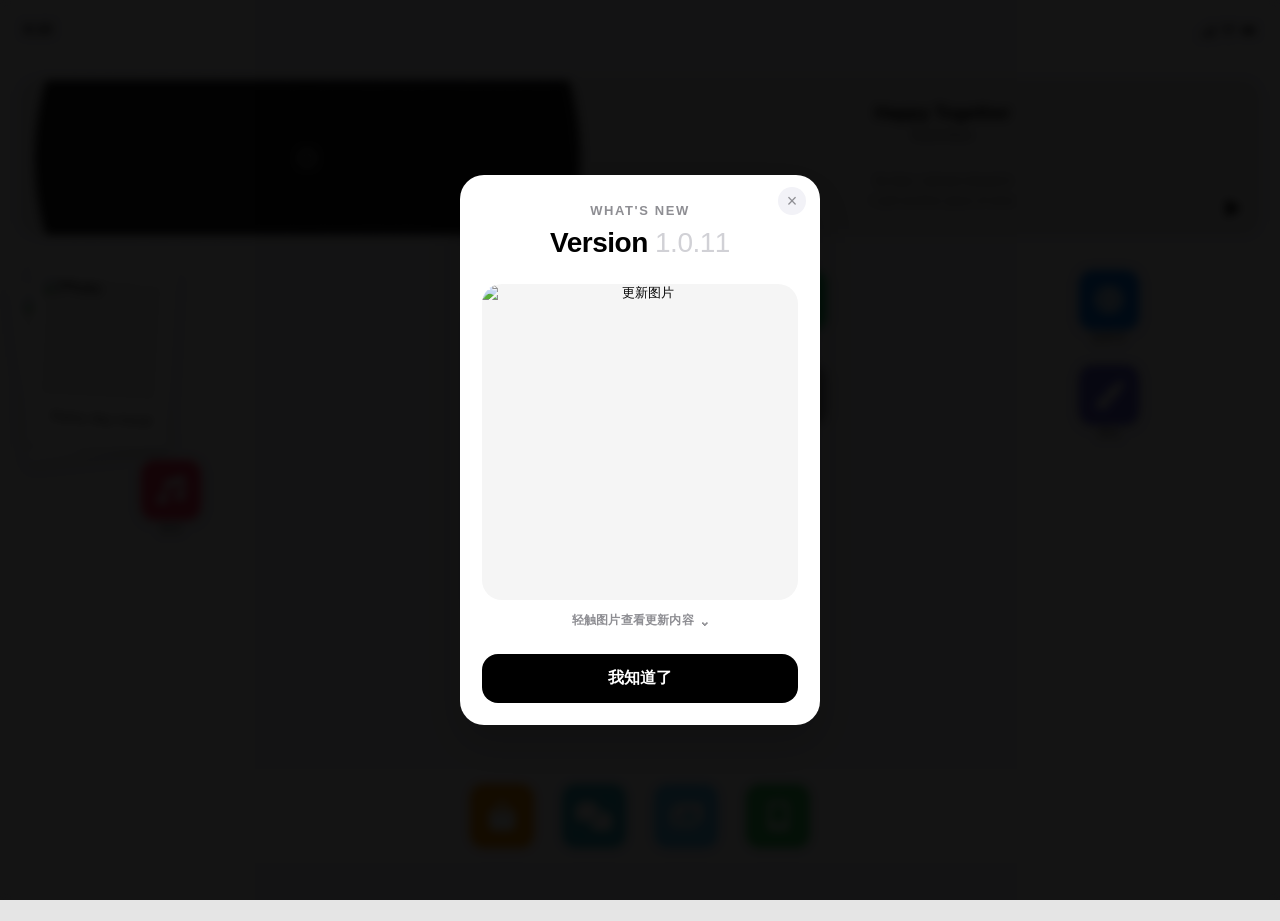
==== index.html @ 0f2ec602 "Add files via upload" ====
﻿<!DOCTYPE html>
<html lang="zh-CN">
<head>
    <title>iPhone Simulator</title>
    
    <!-- 基本配置 -->
    <meta name="theme-color" content="#000000">
    
    <!-- iOS全屏配置 -->
    <meta name="apple-mobile-web-app-capable" content="yes">
    <meta name="apple-mobile-web-app-status-bar-style" content="black-translucent">
    <meta name="apple-mobile-web-app-title" content="iPhone Simulator">
    
    <!-- 优化视口配置 -->
    <meta name="viewport" content="width=device-width, initial-scale=1.0, maximum-scale=1.0, user-scalable=no, viewport-fit=cover">
    
    <!-- 图标配置 -->
    <link rel="apple-touch-icon" href="https://i.postimg.cc/7YzrzNvw/IMG-4423.jpg">
    <link rel="apple-touch-icon" sizes="152x152" href="https://i.postimg.cc/7YzrzNvw/IMG-4423.jpg">
    <link rel="apple-touch-icon" sizes="180x180" href="https://i.postimg.cc/7YzrzNvw/IMG-4423.jpg">
    
    <!-- 对于iOS 15+，添加主题颜色适配 -->
    <meta name="theme-color" content="#000000" media="(prefers-color-scheme: light)">
    <meta name="theme-color" content="#000000" media="(prefers-color-scheme: dark)">
    
    <!-- Web App Manifest -->
    <link rel="manifest" href="manifest.json">
    
    <link rel="stylesheet" href="https://cdnjs.cloudflare.com/ajax/libs/font-awesome/6.4.0/css/all.min.css">
    <link rel="stylesheet" href="https://fonts.googleapis.com/css2?family=Inter:wght@400;500;600;700&family=Outfit:wght@500;600;700;800&display=swap">
    <link rel="stylesheet" href="https://fonts.googleapis.com/css2?family=JetBrains+Mono:wght@600;700&display=swap">
    <link rel="stylesheet" href="https://fonts.googleapis.com/css2?family=Space+Mono:wght@400;700&family=Libre+Barcode+39&display=swap">
    <link rel="stylesheet" href="https://fonts.googleapis.com/css2?family=Cormorant+Garamond:wght@400;600&display=swap">
    <link rel="stylesheet" href="https://fonts.googleapis.com/css2?family=Inter:wght@300;400;500;600&family=Playfair+Display:ital,wght@0,400;0,600;1,400&display=swap">
    <link rel="stylesheet" href="css/style.css">
    <link rel="stylesheet" href="css/whisper_challenge_palette.css">
    <link rel="stylesheet" href="css/chat_tail_style.css">
    <link rel="stylesheet" href="css/image_refresh.css">
    <link rel="stylesheet" href="css/forum_style.css">
    <link rel="stylesheet" href="css/lookus_style.css">
    <link rel="stylesheet" href="css/shopping_new.css">
    <link rel="stylesheet" href="css/settings_v3.css">
    <link rel="stylesheet" href="css/beautify_center.css">
    <!-- 替换为国内更稳定的静态链接，避免 Live Server 自动刷新时因 jsdelivr 被墙而报错 -->
    <link rel="stylesheet" href="https://unpkg.com/@phosphor-icons/web@2.1.2/src/regular/style.css">
    <link rel="stylesheet" href="https://unpkg.com/@phosphor-icons/web@2.1.2/src/fill/style.css">
    <link rel="stylesheet" href="https://unpkg.com/@phosphor-icons/web@2.1.2/src/bold/style.css">
    <link rel="stylesheet" href="css/remixicon.css">
    <link rel="stylesheet" href="https://cdn.jsdelivr.net/npm/remixicon@3.5.0/fonts/remixicon.css">
    <link rel="stylesheet" href="css/album.css">
    <link rel="stylesheet" href="css/chat_ui_v1_overrides.css">
    <link rel="stylesheet" href="css/studio_chat.css">
    <link rel="stylesheet" href="css/fire_buddy.css?v=20260324b1">
    <link rel="stylesheet" href="css/screen_share.css">
    <link rel="stylesheet" href="css/calendar_app.css">
    <link rel="stylesheet" href="css/garden_app.css?v=20">
    <link rel="stylesheet" href="css/chat_settings_editorial.css">
    <link rel="stylesheet" href="css/chat_oracle_quick_replies.css">
    <link rel="stylesheet" href="css/preset_app.css">
    <link rel="stylesheet" href="css/messages_app.css">
    <link rel="stylesheet" href="css/phone_delivery_app.css">
    <link rel="stylesheet" href="css/chat_ootd.css">
    <link rel="stylesheet" href="css/mcp_app.css?v=20260721b">
</head>
<body>
    <div class="screen-container" id="screen-container">
        <!-- 屏幕共享层 -->
        <div id="screen-share-overlay" class="hidden">
            <div class="screen-share-indicator">
                <i class="fas fa-desktop"></i> 正在共享屏幕给 TA
            </div>
            <button id="exit-screen-share-btn" class="screen-share-exit-btn">退出共享</button>
            <div id="ai-cursor"></div>
            
            <div id="floating-chat-window">
                <div class="fc-header">
                    <div class="fc-title"><i class="fas fa-comment-dots"></i> <span id="fc-title-text">聊天</span></div>
                    <div class="fc-controls">
                        <button id="fc-minimize-btn" class="fc-btn"><i class="fas fa-window-minimize"></i></button>
                    </div>
                </div>
                <div id="fc-body" class="fc-body"></div>
                <div class="fc-input-area">
                    <input type="text" id="fc-input" class="fc-input" placeholder="按回车发送消息...">
                    <button id="fc-send-btn" class="fc-send-btn" title="生成回复"><i class="fas fa-arrow-up"></i></button>
                </div>
            </div>
        </div>

        <!-- 消息通知横幅 -->
        <div id="chat-notification" class="chat-notification-banner hidden" onclick="window.handleNotificationClick()">
            <div class="chat-notification-content">
                <img id="chat-notification-avatar" src="" class="chat-notification-avatar">
                <div class="chat-notification-info">
                    <div id="chat-notification-title" class="chat-notification-title"></div>
                    <div id="chat-notification-message" class="chat-notification-message"></div>
                </div>
            </div>
            <div class="chat-notification-handle"></div>
        </div>

        <!-- LookUS 状态通知弹窗 -->
        <div id="lookus-notification" class="lookus-notification-banner hidden" onclick="window.handleLookusNotificationClick()">
            <div class="lookus-notification-content">
                <div class="lookus-notification-icon">
                    <i id="lookus-notification-icon" class="fas fa-bell" style="font-size: 20px;"></i>
                </div>
                <div class="lookus-notification-info">
                    <div class="lookus-notification-header">
                        <span class="lookus-notification-app">LookUs</span>
                        <span class="lookus-notification-time" id="lookus-notification-time">现在</span>
                    </div>
                    <div class="lookus-notification-title" id="lookus-notification-title">状态更新</div>
                    <div class="lookus-notification-message" id="lookus-notification-message">对方状态已更新</div>
                </div>
            </div>
            <div class="lookus-notification-handle"></div>
        </div>

        <!-- 总结通知横幅 -->
        <div id="summary-notification" class="notification-banner hidden">
            <i class="fas fa-spinner fa-spin"></i>
            <span id="summary-notification-text">正在总结...</span>
        </div>

        <!-- 心声气泡 (移到此处以确保层级高于总结通知) -->
        <div id="thought-bubble" class="thought-bubble hidden">
            <div class="thought-content" id="thought-content-text"></div>
        </div>

        <!-- 状态栏模拟 -->
        <div class="status-bar">
            <div class="time">9:41</div>
            <div class="status-icons">
                <i class="fas fa-signal"></i>
                <i class="fas fa-wifi"></i>
                <i class="fas fa-battery-full"></i>
            </div>
        </div>

       

        <!-- 主要内容区域 -->
        <div class="main-content" id="main-content" style="display: block; padding: 0; overflow: hidden; position: relative;">
            <div id="pages-container" class="pages-container">
                <div id="pages-wrapper" class="pages-wrapper">
                    <!-- JS 将在这里动态生成 page 和 grid -->
                </div>
            </div>
            <div id="page-indicators" class="page-indicators"></div>

    <!-- 编辑工具栏等... -->
    <div id="edit-mode-toolbar" class="hidden">
        <button id="add-widget-btn" class="ios-btn-small" style="background:#007AFF;">+</button>
        <button id="save-layout-btn" class="ios-btn-small" style="background:#34C759;">保存</button>

        <button id="exit-edit-btn" class="ios-btn-small">退出</button>
    </div>
    <input type="file" id="widget-file-input" accept=".json" class="file-input-hidden">
</div>

<!-- 2. 【关键步骤】组件仓库：把你原来的复杂 HTML 代码原封不动移到这里 -->
<div id="widget-repository">
    
    <!-- === 音乐小组件 (从原来的 .top-section 剪切过来) === -->
    <div class="music-widget" id="music-widget">
        <div class="vinyl-wrapper">
            <div class="vinyl-disk" id="vinyl-disk">
                <div class="vinyl-cover" id="vinyl-cover" style="background-image: url('https://api.dicebear.com/7.x/avataaars/svg?seed=Felix');"></div>
            </div>
        </div>
        <div class="music-info">
            <div class="song-title" id="song-title">Happy Together</div>
            <div class="artist-name" id="artist-name">Maximillian</div>
            <div class="lyrics-display" id="lyrics-display">
                So fast, I almost missed it<br>
                I spill another glass of wine
            </div>
            <div class="music-controls-mini">
                <i class="fas fa-play" id="play-icon"></i>
            </div>
        </div>
    </div>

    <!-- === 拍立得小组件 (从原来的 .left-area 剪切过来) === -->
    <div class="polaroid-widget" id="polaroid-widget">
        <!-- 底部拍立得 -->
        <div class="polaroid-card bottom-card">
            <div class="polaroid-img-container">
                <img src="https://placehold.co/300x300/eee/999?text=Photo" id="polaroid-img-2" alt="Photo">
            </div>
            <div class="polaroid-text" id="polaroid-text-2">美好回忆</div>
        </div>
        <!-- 顶部拍立得 -->
        <div class="polaroid-card top-card">
            <div class="polaroid-img-container">
                <img src="https://placehold.co/300x300/eee/999?text=Photo" id="polaroid-img-1" alt="Photo">
            </div>
            <div class="polaroid-text" id="polaroid-text-1">讨厌坏天气</div>
            <div class="tape-strip"></div>
        </div>
        <!-- 隐藏的文件输入框 -->
        <input type="file" id="polaroid-input-1" accept="image/*" class="file-input-hidden">
        <input type="file" id="polaroid-input-2" accept="image/*" class="file-input-hidden">
    </div>

</div>

<!-- 小组件库弹窗 -->
<div id="widget-library-modal" class="widget-library-modal">
    <div class="library-header">
        <h3 style="margin:0;">小组件库</h3>
        <button id="close-library-btn" class="ios-btn-small" style="background: #e5e5ea; color: #000;">关闭</button>
    </div>
    
    <div class="library-body">
        
        <!-- 工具栏：导入按钮 -->
        <div style="margin-bottom: 20px;">
             <button id="import-json-btn" class="ios-btn-block" style="background-color: #007AFF;">
                <i class="fas fa-file-import"></i> 导入 JSON 组件包
             </button>
        </div>

        <!-- 1. 系统组件 -->
        <div>
            <div class="library-section-title">系统组件</div>
            <div class="library-scroll-row" id="lib-system-row">
                <!-- JS 会自动在这里生成音乐和拍立得的选项 -->
            </div>
        </div>

        <!-- 2. 已导入的组件 -->
        <div style="margin-top: 20px;">
            <div class="library-section-title">已导入</div>
            <div class="library-scroll-row" id="lib-custom-row">
                <div style="color: #888; font-size: 14px; padding: 20px;">暂无导入的组件</div>
            </div>
        </div>

    </div>
</div>
            <!-- 1. 新的网格容器 (和上次一样) -->

            <!-- 左侧拍立得小组件 -->
           

        <!-- 底部Dock栏 -->
        <div class="dock-bar">
            <div class="dock-container">
                <div class="app-item dock-item" data-app-id="shopping-app">
                    <div class="app-icon icon-shopping">
                        <i class="fas fa-shopping-bag"></i>
                    </div>
                    <span class="app-label">购物</span>
                </div>
                <div class="app-item dock-item" data-app-id="forum-app">
                    <div class="app-icon icon-forum">
                        <i class="fas fa-comments"></i>
                    </div>
                    <span class="app-label">论坛</span>
                </div>
                <div class="app-item dock-item" data-app-id="album-app">
                    <div class="app-icon icon-album">
                        <i class="fas fa-images"></i>
                    </div>
                    <span class="app-label">相册</span>
                </div>
                <div class="app-item dock-item" data-app-id="phone-app">
                    <div class="app-icon icon-phone">
                        <i class="fas fa-mobile-alt"></i>
                    </div>
                    <span class="app-label">查手机</span>
                </div>
            </div>
        </div>
        
        <!-- 底部Home Indicator -->
        <div class="home-indicator"></div>

        <!-- 设置全屏App -->
        <div id="settings-app" class="app-screen hidden">
<div class="app-header">
        <div class="header-title" onclick="document.getElementById('settings-app').classList.add('hidden')">Settings</div>
        
        <div class="nav-scroller">
            <div class="nav-pill active" onclick="switchTab('ai')">
                <i class="fas fa-brain"></i> AI Models
            </div>
            <div class="nav-pill" onclick="switchTab('voice')">
                <i class="fas fa-microphone"></i> Voice
            </div>
            <div class="nav-pill" onclick="switchTab('creative')">
                <i class="fas fa-palette"></i> Creative
            </div>
            <div class="nav-pill" onclick="switchTab('location')">
                <i class="fas fa-map-marker-alt"></i> Location
            </div>
            <div class="nav-pill" onclick="switchTab('system')">
                <i class="fas fa-cog"></i> System
            </div>
        </div>
    </div>

    <div class="content-area">
        
        <!-- AI SECTION -->
        <div id="tab-ai" class="section-view active">
            <div class="section-hero">
                <div class="hero-icon"><i class="fas fa-brain"></i></div>
                <div class="hero-text">
                    <h2>智能核心</h2>
                    <p>管理 LLM 连接与参数</p>
                </div>
            </div>

            <div class="option-group">
                <!-- Main API -->
                <div class="option-card">
                    <div class="option-header">
                        <span class="option-label">主 API</span>
                        <div class="option-action">
                            <select id="ai-preset-select" style="background:transparent; border:none; font-weight:600; text-align:right;">
                                <option>默认预设</option>
                            </select>
                            <div class="preset-actions">
                                <button class="btn-icon-small" id="save-ai-preset"><i class="fas fa-save"></i></button>
                                <button class="btn-icon-small danger" id="delete-ai-preset"><i class="fas fa-trash"></i></button>
                            </div>
                        </div>
                    </div>
                    <div class="input-wrapper">
                        <i class="fas fa-link" style="color:#ccc; margin-right:10px;"></i>
                        <input type="text" id="ai-api-url" placeholder="API Address">
                    </div>
                    <div class="input-wrapper">
                        <i class="fas fa-key" style="color:#ccc; margin-right:10px;"></i>
                        <input type="password" id="ai-api-key" placeholder="API Key">
                    </div>

                    <div class="option-header" style="margin-top: 15px;">
                        <span class="option-label" style="font-size: 14px;">Model</span>
                        <button class="btn-text" id="fetch-models">Fetch</button>
                    </div>
                    <div class="input-wrapper">
                        <select id="ai-model-select">
                            <option value="">Select Model...</option>
                        </select>
                    </div>
                    
                    <div class="slider-container">
                        <div class="slider-header">
                            <span>Temperature</span>
                            <span id="ai-temp-value">0.7</span>
                        </div>
                        <input type="range" id="ai-temperature" min="0" max="2" step="0.1" value="0.7">
                    </div>
                </div>

                <!-- Secondary API -->
                <div class="option-card">
                    <div class="option-header">
                        <span class="option-label">副 API</span>
                        <div class="option-action">
                            <select id="ai-preset-select-2" style="background:transparent; border:none; font-weight:600; text-align:right;">
                                <option>默认预设</option>
                            </select>
                            <div class="preset-actions">
                                <button class="btn-icon-small" id="save-ai-preset-2"><i class="fas fa-save"></i></button>
                                <button class="btn-icon-small danger" id="delete-ai-preset-2"><i class="fas fa-trash"></i></button>
                            </div>
                        </div>
                    </div>
                    <div class="input-wrapper">
                        <input type="text" id="ai-api-url-2" placeholder="Secondary API Address">
                    </div>
                    <div class="input-wrapper">
                        <input type="password" id="ai-api-key-2" placeholder="Secondary API Key">
                    </div>
                    <div class="option-header" style="margin-top: 15px;">
                        <span class="option-label" style="font-size: 14px;">Model</span>
                        <button class="btn-text" id="fetch-models-2">Fetch</button>
                    </div>
                    <div class="input-wrapper">
                        <select id="ai-model-select-2">
                            <option value="">Select Model...</option>
                        </select>
                    </div>
                    <div class="slider-container">
                        <div class="slider-header">
                            <span>Temperature</span>
                            <span id="ai-temp-value-2">0.7</span>
                        </div>
                        <input type="range" id="ai-temperature-2" min="0" max="2" step="0.1" value="0.7">
                    </div>
                </div>
            </div>
        </div>

        <!-- VOICE SECTION -->
        <div id="tab-voice" class="section-view">
            <div class="section-hero">
                <div class="hero-icon"><i class="fas fa-wave-square"></i></div>
                <div class="hero-text">
                    <h2>语音交互</h2>
                    <p>Whisper 听觉 & Minimax 发声</p>
                </div>
            </div>

            <div class="option-group">
                <div class="option-card">
                    <div class="option-header">
                        <span class="option-label">Whisper STT</span>
                        <label>
                            <input type="checkbox" class="toggle-input" checked>
                            <div class="toggle-switch"></div>
                        </label>
                    </div>
                    <div class="input-wrapper">
                        <select id="whisper-connection-mode">
                            <option value="siliconflow">硅基流动</option>
                            <option value="custom">自定义</option>
                        </select>
                    </div>
                    <div class="input-wrapper">
                        <input type="text" id="whisper-api-url" placeholder="API Address">
                    </div>
                    <div class="input-wrapper">
                        <input type="text" id="whisper-api-key" placeholder="Whisper Key">
                    </div>
                    <div class="option-header" style="margin-top: 10px;">
                        <span class="option-label" style="font-size: 14px;">Model</span>
                        <button class="btn-text" id="fetch-whisper-models">Fetch</button>
                    </div>
                    <div class="input-wrapper">
                        <input type="text" id="whisper-model" placeholder="Model Name (e.g. whisper-1)">
                    </div>
                    <div class="input-wrapper hidden">
                        <select id="whisper-model-select"></select>
                    </div>
                </div>

                <div class="option-card">
                    <div class="option-header">
                        <span class="option-label">Minimax TTS</span>
                    </div>
                    <div class="input-wrapper">
                        <input type="text" id="minimax-group-id" placeholder="Group ID">
                    </div>
                    <div class="input-wrapper">
                        <input type="password" id="minimax-api-key" placeholder="API Key">
                    </div>
                    <div class="input-wrapper">
                        <input type="text" id="minimax-model" placeholder="Model">
                    </div>
                    <div class="input-wrapper">
                        <select id="minimax-model-select">
                            <option value="speech-2.8-hd">speech-2.8-hd</option>
                            <option value="speech-2.8-turbo">speech-2.8-turbo</option>
                            <option value="speech-2.6-hd">speech-2.6-hd</option>
                            <option value="speech-2.6-turbo">speech-2.6-turbo</option>
                            <option value="speech-02-hd">speech-02-hd</option>
                            <option value="speech-02-turbo">speech-02-turbo</option>
                            <option value="speech-01-hd">speech-01-hd</option>
                            <option value="speech-01-turbo">speech-01-turbo</option>
                            <option value="speech-01-240228">speech-01-240228</option>
                        </select>
                    </div>
                </div>
            </div>
        </div>

        <!-- CREATIVE SECTION -->
        <div id="tab-creative" class="section-view">
            <div class="section-hero">
                <div class="hero-icon"><i class="fas fa-palette"></i></div>
                <div class="hero-text">
                    <h2>创意工坊</h2>
                    <p>NovelAI 图像生成引擎</p>
                </div>
            </div>

            <div class="option-group">
                <div class="option-card">
                    <div class="option-header">
                        <span class="option-label">聊天生图</span>
                        <label>
                            <input type="checkbox" id="novelai-chat-enabled" class="toggle-input">
                            <div class="toggle-switch"></div>
                        </label>
                    </div>

                    <div class="input-wrapper">
                        <select id="novelai-provider-select">
                            <option value="novelai">NovelAI</option>
                            <option value="custom">Custom API</option>
                        </select>
                    </div>
                    
                    <div class="input-wrapper">
                        <input type="password" id="novelai-api-key" placeholder="NovelAI Key">
                    </div>

                    <div id="novelai-custom-api-fields" style="display:none;">
                        <div class="input-wrapper">
                            <input type="text" id="novelai-custom-api-url" placeholder="Custom API Base URL (e.g. https://api.example.com/v1)">
                        </div>
                        <div class="input-wrapper">
                            <input type="password" id="novelai-custom-api-key" placeholder="Custom API Key">
                        </div>
                        <div class="option-header" style="margin-top: 10px;">
                            <span class="option-label" style="font-size: 14px;">Custom Models</span>
                            <div class="option-action">
                                <button class="btn-text" id="novelai-custom-fetch-models">Fetch</button>
                            </div>
                        </div>
                    </div>

                    <div class="option-header" style="margin-top: 10px;">
                        <span class="option-label" style="font-size: 14px;">Settings</span>
                        <div class="option-action">
                            <select id="novelai-preset-select" style="background:transparent; border:none; max-width: 80px;"></select>
                            <select id="novelai-preset-type-select" style="background:transparent; border:none;"><option value="general">通用</option></select>
                            <div class="preset-actions">
                                <button class="btn-icon-small" id="save-novelai-preset"><i class="fas fa-save"></i></button>
                                <button class="btn-icon-small danger" id="delete-novelai-preset"><i class="fas fa-trash"></i></button>
                            </div>
                        </div>
                    </div>
                    <div class="input-wrapper">
                        <select id="novelai-model-select">
                            <option value="nai-diffusion-3">nai-diffusion-3</option>
                            <option value="nai-diffusion-4-5-curated-preview">nai-diffusion-4-5-curated-preview</option>
                            <option value="nai-diffusion-4-5-full">nai-diffusion-4-5-full</option>
                        </select>
                    </div>
                    <div class="input-wrapper">
                        <select id="novelai-size-select">
                            <option value="832x1216">Portrait</option>
                            <option value="1216x832">Landscape</option>
                            <option value="1024x1024">Square</option>
                        </select>
                    </div>

                    <div class="input-wrapper" style="height:auto; align-items:flex-start;">
                        <textarea id="novelai-prompt" placeholder="Positive Prompt" style="width:100%; border:none; background:transparent; resize:none; height:60px; outline:none;"></textarea>
                    </div>
                    <div class="input-wrapper" style="height:auto; align-items:flex-start;">
                        <textarea id="novelai-negative-prompt" placeholder="Negative Prompt" style="width:100%; border:none; background:transparent; resize:none; height:60px; outline:none;"></textarea>
                    </div>

                    <div class="slider-container">
                        <div class="slider-header"><span>Steps</span><span id="novelai-steps-val">28</span></div>
                        <input type="range" id="novelai-steps" min="1" max="50" value="28">
                    </div>
                    <div class="slider-container">
                        <div class="slider-header"><span>Scale</span><span id="novelai-scale-val">5</span></div>
                        <input type="range" id="novelai-scale" min="1" max="20" step="0.5" value="5">
                    </div>
                    <div class="slider-container">
                        <div class="slider-header"><span>Reference Strength</span><span id="novelai-reference-strength-val">0.78</span></div>
                        <input type="range" id="novelai-reference-strength" min="0" max="1" step="0.01" value="0.78">
                    </div>
                    <div class="input-wrapper">
                        <input type="number" id="novelai-seed" placeholder="Seed (-1)">
                    </div>
                    
                    <button class="btn-black" id="novelai-generate-btn" style="width:100%; margin-top:15px;">生成测试</button>
                    
                    <div id="novelai-result-container" class="option-card" style="margin-top: 15px; background: #f9f9f9; display: none;">
                        <div id="novelai-status-text" style="text-align: center; color: #999;">Ready</div>
                        <img id="novelai-result-img" style="width: 100%; border-radius: 8px; margin-top: 10px; display: none;">
                    </div>
                </div>
            </div>
        </div>

        <!-- LOCATION SECTION -->
        <div id="tab-location" class="section-view">
            <div class="section-hero">
                <div class="hero-icon"><i class="fas fa-map-marked-alt"></i></div>
                <div class="hero-text">
                    <h2>时空定位</h2>
                    <p>高德地图 LBS 服务</p>
                </div>
            </div>
            <div class="option-group">
                <div class="option-card">
                    <div class="option-header">
                        <span class="option-label">JS 地图 Key</span>
                    </div>
                    <div class="input-wrapper">
                        <input type="password" id="amap-js-key" placeholder="用于前端地图 SDK 加载">
                    </div>
                    <div class="option-header" style="margin-top: 15px;">
                        <span class="option-label">Web 服务 Key</span>
                    </div>
                    <div class="input-wrapper">
                        <input type="password" id="amap-web-key" placeholder="用于定位、逆地理编码、周边搜索">
                    </div>
                    <div class="option-header" style="margin-top: 15px;">
                        <span class="option-label">Security Code</span>
                    </div>
                    <div class="input-wrapper">
                        <input type="password" id="amap-security-code" placeholder="JS 安全密钥（可选）">
                    </div>
                </div>
            </div>
        </div>

        <!-- SYSTEM SECTION -->
        <div id="tab-system" class="section-view">
            <div class="section-hero">
                <div class="hero-icon"><i class="fas fa-server"></i></div>
                <div class="hero-text">
                    <h2>系统与数据</h2>
                    <p>存储管理与环境设置</p>
                </div>
            </div>

            <div class="option-group">
                <div class="option-card">
                    <div class="option-header">
                        <span class="option-label">系统设置</span>
                    </div>
                    <div class="option-header">
                        <span class="option-label" style="font-size: 14px; font-weight: 400;">后台通知</span>
                        <label>
                            <input type="checkbox" id="system-notification-toggle" class="toggle-input">
                            <div class="toggle-switch"></div>
                        </label>
                    </div>
                    <div class="option-header">
                        <span class="option-label" style="font-size: 14px; font-weight: 400;">后台音频</span>
                        <label>
                            <input type="checkbox" id="background-audio-toggle" class="toggle-input">
                            <div class="toggle-switch"></div>
                        </label>
                    </div>
                </div>

                <div class="option-card">
                    <div class="option-header">
                        <span class="option-label">离线消息</span>
                    </div>
                    <div class="option-header">
                        <span class="option-label" style="font-size: 14px; font-weight: 400;">启用离线消息同步</span>
                        <label>
                            <input type="checkbox" id="offline-push-enabled-toggle" class="toggle-input">
                            <div class="toggle-switch"></div>
                        </label>
                    </div>
                    <div class="input-wrapper">
                        <input type="text" id="offline-push-api-base-url" placeholder="后端地址，例如 Cloudflare Worker 或其他后端网址">
                    </div>
                    <div class="input-wrapper">
                        <input type="text" id="offline-push-user-id" placeholder="用户 ID，例如 user-001">
                    </div>
                    <div class="input-wrapper">
                        <input type="text" id="offline-push-vapid-public-key" placeholder="VAPID 公钥（当前可先留空）">
                    </div>
                    <div class="option-header">
                        <span class="option-label" style="font-size: 14px; font-weight: 400;">停用本地轮询避免重复</span>
                        <label>
                            <input type="checkbox" id="offline-push-disable-local-toggle" class="toggle-input">
                            <div class="toggle-switch"></div>
                        </label>
                    </div>
                    <div style="display:grid; grid-template-columns: 1fr 1fr; gap:10px; margin-top:10px;">
                        <button class="btn-secondary" id="offline-push-save-btn">保存配置</button>
                        <button class="btn-secondary" id="offline-push-enable-btn">启用并授权</button>
                    </div>
                    <div style="display:grid; grid-template-columns: 1fr 1fr; gap:10px; margin-top:10px;">
                        <button class="btn-secondary" id="offline-push-sync-btn">立即同步</button>
                        <button class="btn-secondary" id="offline-push-health-btn">测试后端</button>
                    </div>
                    <div id="offline-push-status" style="margin-top:12px; font-size:12px; color:#666; line-height:1.5; word-break:break-word;">未配置离线消息</div>
                </div>

                <div class="option-card">
                    <div class="option-header">
                        <span class="option-label">数据管理</span>
                    </div>
                    <div class="option-header">
                        <span class="option-label" style="font-size: 14px; font-weight: 400;">ZIP 压缩导出</span>
                        <label>
                            <input type="checkbox" id="export-as-zip" class="toggle-input" checked>
                            <div class="toggle-switch"></div>
                        </label>
                    </div>
                    <div style="display:grid; grid-template-columns: 1fr 1fr; gap:10px; margin-top:10px;">
                        <button class="btn-secondary" id="export-json">导出数据</button>
                        <label for="import-json" class="btn-secondary" style="width: 100%; display: flex; align-items: center; justify-content: center; margin: 0;">
                            导入数据
                            <input type="file" id="import-json" style="display: none;">
                        </label>
                    </div>
                    <div style="display:grid; grid-template-columns: 1fr 1fr; gap:10px; margin-top:10px;">
                        <button class="btn-secondary" id="optimize-storage">压缩图片</button>
                        <button class="btn-secondary" id="analyze-storage">存储分析</button>
                    </div>
                    <button class="btn-secondary" id="force-refresh-page" style="width:100%; margin-top:10px;">强制刷新网页</button>
                    <div style="margin-top:8px; font-size:12px; color:#666; line-height:1.5;">
                        部署后如果还显示旧版本，可用它尝试更新页面缓存并重新加载最新资源，不会清空本地数据。
                    </div>
                    <button class="btn-text btn-danger" id="clear-all-data" style="width:100%; margin-top:10px;">清空所有数据</button>
                </div>
            </div>
        </div>

    </div>

    <button type="button" id="settings-save-pill" class="settings-status-pill" title="点击保存当前配置">
        <div class="status-dot"></div>
        <span>System Ready</span>
    </button>

    <script>
        function switchTab(tabId) {
            // Remove active from pills
            document.querySelectorAll('.nav-pill').forEach(el => el.classList.remove('active'));
            // Add active to clicked pill (find by onclick attr or just text, here simplistic)
            event.currentTarget.classList.add('active');

            // Hide all views
            document.querySelectorAll('.section-view').forEach(el => el.classList.remove('active'));
            // Show target view
            document.getElementById('tab-' + tabId).classList.add('active');
        }

        // Sliders
        document.getElementById('ai-temperature').addEventListener('input', function(e) {
            document.getElementById('ai-temp-value').innerText = e.target.value;
        });
        document.getElementById('ai-temperature-2').addEventListener('input', function(e) {
            document.getElementById('ai-temp-value-2').innerText = e.target.value;
        });
        document.getElementById('novelai-steps').addEventListener('input', function(e) {
            document.getElementById('novelai-steps-val').innerText = e.target.value;
        });
        document.getElementById('novelai-scale').addEventListener('input', function(e) {
            document.getElementById('novelai-scale-val').innerText = e.target.value;
        });
    </script>
</div>

        <!-- 微信全屏App -->
        <div id="wechat-app" class="app-screen hidden">
            <div class="wechat-header" id="wechat-header">
                <div class="header-left">
                    <button id="wechat-header-left-btn" class="wechat-icon-btn"><i class="fas fa-chevron-left"></i></button>
                    <span id="wechat-header-back-text" style="font-size: 16px; margin-left: -5px; display: none;">微信</span>
                </div>
                <span class="wechat-title" id="wechat-header-title">微信</span>
                <div class="header-right">
                    <button id="wechat-header-right-btn" class="wechat-icon-btn"><i class="fas fa-plus"></i></button>
                </div>
            </div>

            <div class="wechat-body" id="wechat-body">
                <!-- 好友列表页 -->
                <div id="wechat-tab-contacts" class="wechat-tab-content active">
                    <div class="contacts-custom-header">
                        <div class="contacts-top-bar">
                            <button class="icon-btn" id="contacts-back-btn"><i class="fas fa-bars"></i></button>
                            <div style="flex: 1;"></div>
                            <button class="icon-btn" id="add-contact-btn-custom"><i class="fas fa-search"></i></button>
                        </div>
                        <div class="contacts-title">Message</div>
                        <div class="contacts-group-tabs" id="contacts-group-tabs">
                            <!-- 分组标签将通过JS生成 -->
                        </div>
                    </div>
                    <div class="contact-list" id="contact-list">
                        <!-- 联系人项将通过JS生成 -->
                    </div>
                </div>
                <!-- 通讯录页 -->
                <div id="wechat-tab-addressbook" class="wechat-tab-content">
                    <div class="contacts-custom-header">
                        <div class="contacts-top-bar">
                            <button class="icon-btn" style="visibility: hidden;"><i class="fas fa-bars"></i></button>
                            <div style="flex: 1;"></div>
                            <!-- <button class="icon-btn" id="add-contact-btn-addressbook"><i class="fas fa-user-plus"></i></button> -->
                        </div>
                        <div class="contacts-title" id="contacts-title-btn" style="cursor: pointer;">Contacts <i class="fas fa-chevron-right" style="font-size: 14px; color: #ccc; margin-left: 5px;"></i></div>
                    </div>
                    <div id="addressbook-list" class="contact-list">
                        <!-- 联系人列表将通过JS生成 -->
                    </div>
                </div>
                <!-- 动态页 -->
                <div id="wechat-tab-moments" class="wechat-tab-content">
                    <div id="moments-container" class="moments-container">
                        <!-- 朋友圈头部将通过JS生成 -->
                    </div>
                </div>
                <!-- 我的页 -->
                <div id="wechat-tab-me" class="wechat-tab-content">
                    <div id="me-profile-container">
                        <!-- 资料卡将通过JS生成 -->
                    </div>
                    
                    <div class="ios-list-group" style="margin-top: 20px;">
                        <div class="list-item center-content" id="switch-persona-btn">
<span style="color: #000;">管理身份</span>
                        </div>
                    </div>
                </div>
            </div>

            <!-- 底栏 -->
            <div class="wechat-tab-bar">
                <div class="wechat-tab-item active" data-tab="contacts">
                    <i class="fas fa-comment"></i>
                    <span>微信</span>
                </div>
                <div class="wechat-tab-item" data-tab="addressbook">
                    <i class="fas fa-address-book"></i>
                    <span>通讯录</span>
                </div>
                <div class="wechat-tab-item" data-tab="moments">
                    <i class="fas fa-star"></i>
                    <span>动态</span>
                </div>
                <div class="wechat-tab-item" data-tab="me">
                    <i class="fas fa-user"></i>
                    <span>我</span>
                </div>
            </div>

            <!-- 聊天设置全屏页 -->
            <div id="chat-settings-screen" class="sub-screen hidden" style="z-index: 160;">
                <div class="chat-header chat-settings-editorial-header mag-header">
                    <button id="close-chat-settings" class="back-btn chat-settings-legacy-control"><i class="fas fa-chevron-left"></i> 返回</button>
                    <div class="chat-settings-editorial-hero">
                        <div id="chat-settings-editorial-back" class="chat-settings-editorial-back" onclick="document.getElementById('close-chat-settings').click()" onkeydown="if(event.key==='Enter'||event.key===' '){event.preventDefault();document.getElementById('close-chat-settings').click();}" role="button" tabindex="0" aria-label="返回聊天">
                            <div class="chat-settings-editorial-subtitle mag-subtitle"><span class="chat-settings-editorial-spark">✦</span> SYSTEM CONFIG // 01</div>
                            <div class="chat-settings-editorial-title-row mag-title-row">
                                <h1 class="chat-settings-editorial-title mag-title">Chat Details <span class="separator" style="margin: 0 10px;">/</span></h1>
                            </div>
                        </div>
                        <div class="chat-settings-editorial-avatars mag-header-avatars" aria-hidden="true">
                            <div id="chat-settings-editorial-contact-avatar" class="chat-settings-editorial-avatar mag-header-avatar"><i class="ri-user-line"></i></div>
                            <div id="chat-settings-editorial-user-avatar" class="chat-settings-editorial-avatar mag-header-avatar"><i class="ri-user-smile-line"></i></div>
                        </div>
                    </div>
                    <span class="chat-settings-legacy-title">聊天详情</span>
                    <button id="save-chat-settings-btn" class="wechat-icon-btn chat-settings-legacy-control" style="font-size: 16px; font-weight: 600; color: #07C160; width: auto; padding: 0 10px;">保存</button>
                </div>
                <div class="app-body chat-settings-editorial-body" style="background-color: var(--bg-color);">
                    <!-- 导航栏 -->
                    <div class="chat-settings-nav mag-nav">
                        <div class="nav-item mag-nav-item active" data-tab="ai">TARGET <span class="mag-nav-zh"><span class="separator">/</span> 目标</span></div>
                        <div class="nav-item mag-nav-item" data-tab="user">USER <span class="mag-nav-zh"><span class="separator">/</span> 我</span></div>
                        <div class="nav-item mag-nav-item" data-tab="appearance">VISUALS <span class="mag-nav-zh"><span class="separator">/</span> 外观</span></div>
                        <div class="nav-indicator"></div>
                    </div>

                    <!-- AI Tab -->
                    <div id="chat-setting-tab-ai" class="chat-setting-tab-content mag-section active">
                        <div id="chat-setting-group-inline-panel" class="hidden" style="display:flex;flex-direction:column;gap:24px;">
                            <div class="editorial-card-shell mag-card">
                                <div class="chat-settings-card-kicker mag-card-decor"><span class="mag-pulse-symbol">&#10022;</span> GRP-01</div>
                                <div class="chat-settings-card-title mag-card-title"><i class="ri-group-line"></i><span>Group Profile</span></div>
                                <div class="editorial-identity-inline mag-avatar-upload mag-target-identity">
                                    <div class="ai-setting-avatar-container">
                                        <input type="file" id="chat-setting-group-avatar-upload" data-group-settings-id="avatar-upload" accept="image/*" class="file-input-hidden">
                                        <label for="chat-setting-group-avatar-upload" class="ai-setting-avatar-wrapper mag-avatar-preview is-clickable" title="点击上传群头像">
                                            <div data-group-settings-id="avatar-preview" style="width:100%;height:100%;background:#f3f4f6 center/cover no-repeat;display:flex;align-items:center;justify-content:center;border-radius:inherit;color:#9ca3af;"><i class="fas fa-users"></i></div>
                                        </label>
                                    </div>
                                    <div class="editorial-identity-meta mag-target-meta">
                                        <div class="chat-setting-target-name-row mag-field is-compact">
                                            <input type="text" data-group-settings-id="name" class="chat-setting-target-name-input mag-input" placeholder="群名称" style="width:100% !important; text-align:left !important; text-align-last:left !important; display:block !important; margin:0 !important; padding-left:26px !important; padding-right:0 !important; background:transparent !important;">
                                        </div>
                                        <div class="mag-field">
                                            <label class="mag-label">Memory Mode <span class="separator">/</span> <span class="mag-zh">记忆范围</span></label>
                                            <select data-group-settings-id="memory-mode" class="mag-select">
                                                <option value="group_only">群聊独立</option>
                                                <option value="bidirectional">双向同步</option>
                                            </select>
                                        </div>
                                        <div class="mag-field">
                                            <label class="mag-label">Group Announcement <span class="separator">/</span> <span class="mag-zh">群公告</span></label>
                                            <textarea data-group-settings-id="announcement" class="mag-input" rows="3" placeholder="输入群公告（管理员/群主可编辑）" style="width:100%;resize:vertical;min-height:78px;"></textarea>
                                            <div data-group-settings-id="pin-summary" style="margin-top:8px;font-size:12px;color:#9ca3af;line-height:1.45;">当前无置顶消息</div>
                                        </div>
                                    </div>
                                </div>
                                <div class="mag-action-row">
                                    <button type="button" class="mag-btn" data-group-settings-action="save-announcement"><i class="ri-megaphone-line"></i> 保存群公告</button>
                                    <button type="button" class="mag-btn" data-group-settings-action="clear-pin"><i class="ri-pushpin-line"></i> 取消置顶</button>
                                </div>
                            </div>
                            <div class="editorial-card-shell mag-card">
                                <div class="chat-settings-card-kicker mag-card-decor"><span class="mag-pulse-symbol">&#10022;</span> GRP-02</div>
                                <div class="chat-settings-card-title mag-card-title"><i class="ri-team-line"></i><span>Members</span></div>
                                <div data-group-settings-id="member-list" class="ios-list-group" style="margin:0;background:#f7f7fa;"></div>
                                <div class="mag-action-row">
                                    <button type="button" class="mag-btn" data-group-settings-action="manage-relations"><i class="ri-node-tree"></i> 管理群成员关系</button>
                                    <button type="button" class="mag-btn" data-group-settings-action="exit"><i class="ri-logout-box-r-line"></i> 退出群聊</button>
                                    <button type="button" class="mag-btn" data-group-settings-action="dissolve" style="border-color: var(--soft-danger, #d39a94); color: var(--soft-danger, #d39a94);"><i class="ri-delete-bin-line"></i> 解散群聊</button>
                                </div>
                            </div>
                        </div>
                        <!-- AI 设置卡片 -->
                        <div class="ai-setting-card editorial-primary-card editorial-target-card mag-card">
                            <div class="chat-settings-card-kicker mag-card-decor"><span class="mag-pulse-symbol">&#10022;</span> ID-01</div>
                            <div class="chat-settings-card-title mag-card-title"><i class="ri-fingerprint-line"></i><span>Identity</span></div>
                            <div class="editorial-identity-inline mag-avatar-upload mag-target-identity">
                                <div class="ai-setting-avatar-container">
                                    <input type="file" id="chat-setting-avatar" accept="image/*" class="file-input-hidden">
                                    <label for="chat-setting-avatar" class="ai-setting-avatar-wrapper mag-avatar-preview is-clickable">
                                        <img id="chat-setting-avatar-preview" src="" alt="Avatar">
                                    </label>
                                </div>
                                <div class="editorial-identity-meta mag-target-meta">
                                    <div class="chat-setting-target-name-row mag-field is-compact">
                                        <input type="text" id="chat-setting-name" class="chat-setting-target-name-input mag-input" placeholder="姓名" style="width:100% !important; text-align:left !important; text-align-last:left !important; display:block !important; margin:0 !important; padding-left:26px !important; padding-right:0 !important; background:transparent !important;">
                                    </div>
                                    <div class="chat-setting-target-location-row editorial-inline-location mag-field is-compact mag-target-location-field">
                                        <button id="chat-setting-location-trigger" class="mag-location-trigger is-empty" type="button" style="width:100% !important;">
                                            <i class="ri-map-pin-2-line"></i>
                                            <span id="chat-setting-location-summary" class="mag-location-summary">点击选择国家、省份、城市</span>
                                            <i class="ri-arrow-down-s-line mag-location-arrow"></i>
                                        </button>
                                        <div id="chat-setting-location-picker" class="mag-location-picker mag-hidden">
                                            <div class="ai-setting-location-selects">
                                                <select id="chat-setting-location-country" class="ai-setting-location-select mag-select">
                                                    <option value="">选择国家</option>
                                                </select>
                                                <select id="chat-setting-location-province" class="ai-setting-location-select mag-select" disabled>
                                                    <option value="">选择省份</option>
                                                </select>
                                                <select id="chat-setting-location-city" class="ai-setting-location-select mag-select" disabled>
                                                    <option value="">选择城市</option>
                                                </select>
                                            </div>
                                        </div>
                                    </div>
                                </div>
                            </div>
                            <div class="mag-field editorial-remark-group-field">
                                <label class="mag-label">Remark &amp; Group <span class="separator">/</span> <span class="mag-zh">备注与分组</span></label>
                                <div class="editorial-split-row">
                                    <div class="ai-setting-remark-container mag-field is-compact">
                                        <input type="text" id="chat-setting-remark" class="ai-setting-remark-input mag-input" placeholder="备注">
                                    </div>
                                    <div class="ai-setting-group-container mag-field is-compact" id="chat-setting-group-trigger">
                                        <span id="chat-setting-group-value" class="ai-setting-group-text">未分组</span>
                                        <i class="fas fa-chevron-right editorial-inline-arrow"></i>
                                    </div>
                                </div>
                            </div>
                            <div class="ai-setting-persona-container mag-field">
                                <label class="mag-label">Persona Prompt <span class="separator">/</span> <span class="mag-zh">人设指令</span></label>
                                <div id="chat-setting-persona-preview" class="mag-prompt-preview mag-prompt-preview-clamp chat-settings-prompt-trigger" data-input-id="chat-setting-persona" data-default-text="点击填写角色指令内容..." data-modal-en="Persona Prompt" data-modal-zh="人设指令" data-modal-placeholder="描述 TA 的性格、说话方式、行为倾向..." role="button" tabindex="0">点击填写角色指令内容...</div>
                                <textarea id="chat-setting-persona" class="ai-setting-persona-input mag-textarea chat-settings-prompt-source" placeholder="输入人设..." hidden></textarea>
                            </div>
                            <div class="mag-field">
                                <label class="mag-label">Linked Worldbooks <span class="separator">/</span> <span class="mag-zh">关联世界书</span></label>
                                <div class="mag-multi-select-field" data-multiselect-key="worldbooks">
                                    <button id="chat-setting-wb-trigger" class="mag-multi-select-trigger" type="button">
                                        <span id="chat-setting-wb-tags" class="mag-inline-tag-list"></span>
                                        <i class="ri-arrow-down-s-line mag-location-arrow"></i>
                                    </button>
                                    <div id="chat-setting-wb-list" class="mag-multi-select-panel mag-hidden">
                                        <!-- 世界书分类列表将通过JS生成 -->
                                    </div>
                                </div>
                            </div>
                            <div class="mag-field">
                                <label class="mag-label">Call Worldbooks <span class="separator">/</span> <span class="mag-zh">通话关联世界书</span></label>
                                <div class="mag-multi-select-field" data-multiselect-key="call-worldbooks">
                                    <button id="chat-setting-call-wb-trigger" class="mag-multi-select-trigger" type="button">
                                        <span id="chat-setting-call-wb-tags" class="mag-inline-tag-list"></span>
                                        <i class="ri-arrow-down-s-line mag-location-arrow"></i>
                                    </button>
                                    <div id="chat-setting-call-wb-list" class="mag-multi-select-panel mag-hidden">
                                        <!-- 通话世界书分类列表将通过JS生成 -->
                                    </div>
                                </div>
                            </div>
                            <div class="mag-field">
                                <label class="mag-label">Linked Sticker Packs <span class="separator">/</span> <span class="mag-zh">关联表情包</span></label>
                                <div class="mag-multi-select-field" data-multiselect-key="stickers">
                                    <button id="chat-setting-sticker-trigger" class="mag-multi-select-trigger" type="button">
                                        <span id="chat-setting-sticker-tags" class="mag-inline-tag-list"></span>
                                        <i class="ri-arrow-down-s-line mag-location-arrow"></i>
                                    </button>
                                    <div id="chat-setting-sticker-list" class="mag-multi-select-panel mag-hidden">
                                        <!-- 表情包分类列表将通过JS生成 -->
                                    </div>
                                </div>
                            </div>
                        </div>

                        <div class="editorial-card-shell mag-card">
                            <div class="chat-settings-card-kicker mag-card-decor"><span class="mag-pulse-symbol">&#10022;</span> SYS-02</div>
                            <div class="chat-settings-card-title mag-card-title"><i class="ri-star-line"></i><span>Logic Engine</span></div>

                            <div class="mag-field">
                                <label class="mag-label">Context Limit <span class="separator">/</span> <span class="mag-zh">上下文条数限制</span></label>
                                <input type="number" id="chat-setting-context-limit" class="mag-input" placeholder="0 为不限" min="0">
                            </div>

                            <div class="mag-toggle">
                                <span class="mag-toggle-text">Bilingual Translation <span class="separator">/</span> <span class="mag-zh">双语翻译</span></span>
                                <label><input type="checkbox" id="chat-setting-bilingual-translation-enabled" class="mag-toggle-input"><div class="mag-toggle-switch"></div></label>
                            </div>

                            <div id="chat-setting-bilingual-translation-panel" class="mag-field" style="display: none; margin-top: 10px;">
                                <label class="mag-label">Language Pair <span class="separator">/</span> <span class="mag-zh">语言组合</span></label>
                                <div class="chat-setting-bilingual-pair-row">
                                    <div class="chat-setting-bilingual-select-wrap mag-field is-compact">
                                        <select id="chat-setting-bilingual-source-lang" class="mag-select">
                                            <option value="zh-CN">中文(简体)</option>
                                        </select>
                                    </div>
                                    <div class="chat-setting-bilingual-pair-icon" aria-hidden="true" title="原语言 → 翻译语言">
                                        <i class="ri-arrow-right-line"></i>
                                    </div>
                                    <div class="chat-setting-bilingual-select-wrap mag-field is-compact">
                                        <select id="chat-setting-bilingual-target-lang" class="mag-select">
                                            <option value="en">English</option>
                                        </select>
                                    </div>
                                </div>
                            </div>

                            <div class="mag-field">
                                <label class="mag-label">Prompt Token Estimate <span class="separator">/</span> <span class="mag-zh">提示词 Token 估算</span></label>
                                <div id="chat-setting-token-preview" class="chat-token-preview editorial-token-overview is-loading">
                                    <div class="mag-metrics">
                                        <div class="mag-metric">
                                            <div class="mag-metric-label">Estimated Total</div>
                                            <div id="chat-setting-token-count" class="chat-token-preview-count mag-metric-value">--</div>
                                            <span class="mag-metric-note">按当前未保存设置实时估算</span>
                                        </div>
                                        <div class="mag-metric">
                                            <div class="mag-metric-label">Visual Input</div>
                                            <div id="chat-setting-token-visual-state" class="mag-metric-value">--</div>
                                            <span id="chat-setting-token-visual" class="chat-token-preview-visual mag-metric-note">当前检测中...</span>
                                        </div>
                                    </div>
                                    <div class="chat-token-preview-breakdown mag-chip-list">
                                        <div class="chat-token-preview-item mag-chip">
                                            <span>System Fixed</span>
                                            <strong id="chat-setting-token-system-fixed">--</strong>
                                        </div>
                                        <div class="chat-token-preview-item mag-chip">
                                            <span>System Dynamic</span>
                                            <strong id="chat-setting-token-system-dynamic">--</strong>
                                        </div>
                                        <div class="chat-token-preview-item mag-chip">
                                            <span>Memory</span>
                                            <strong id="chat-setting-token-memory">--</strong>
                                        </div>
                                        <div class="chat-token-preview-item mag-chip">
                                            <span>Worldbook</span>
                                            <strong id="chat-setting-token-worldbook">--</strong>
                                        </div>
                                        <div class="chat-token-preview-item mag-chip">
                                            <span>Context</span>
                                            <strong id="chat-setting-token-context">--</strong>
                                        </div>
                                        <div class="chat-token-preview-item mag-chip">
                                            <span>Extra</span>
                                            <strong id="chat-setting-token-extra">--</strong>
                                        </div>
                                    </div>
                                    <div id="chat-setting-token-meta" class="chat-token-preview-meta editorial-token-meta">按当前未保存设置实时估算</div>
                                    <button id="chat-setting-request-preview-btn" type="button" class="mag-btn" style="width:100%;margin-top:12px;justify-content:center;">查看实际请求预览</button>
                                </div>
                            </div>

                            <div class="mag-toggle" style="margin-top: 12px;">
                                <span class="mag-toggle-text">Plan Context <span class="separator">/</span> <span class="mag-zh">发送计划上下文</span></span>
                                <label><input type="checkbox" id="chat-setting-planner-context-enabled" class="mag-toggle-input"><div class="mag-toggle-switch"></div></label>
                            </div>
                            <div class="mag-field" style="margin-top: 8px;">
                                <div class="chat-token-preview-meta editorial-token-meta">开启后，聊天请求会附带当前联系人已生成的月 / 周 / 日计划，让对方知道自己接下来要做什么。</div>
                            </div>

                            <div id="chat-request-preview-modal" class="modal hidden">
                                <div class="modal-content chat-request-preview-card">
                                    <div class="modal-header chat-request-preview-header">
                                        <div class="chat-request-preview-header-copy">
                                            <div class="chat-request-preview-kicker">Prompt Inspector</div>
                                            <h3>实际请求预览</h3>
                                        </div>
                                        <button class="close-btn" id="close-chat-request-preview">&times;</button>
                                    </div>
                                    <div class="modal-body chat-request-preview-body">
                                        <div id="chat-request-preview-nav" class="chat-request-preview-nav" role="tablist" aria-label="实际请求预览导航">
                                            <button type="button" class="chat-request-preview-nav-btn active" data-target="chat-request-preview-overview">概览</button>
                                            <button type="button" class="chat-request-preview-nav-btn" data-target="chat-request-preview-fixed-section">固定系统</button>
                                            <button type="button" class="chat-request-preview-nav-btn" data-target="chat-request-preview-dynamic-section">动态系统</button>
                                            <button type="button" class="chat-request-preview-nav-btn" data-target="chat-request-preview-message-section">消息</button>
                                        </div>

                                        <section id="chat-request-preview-overview" class="mag-card chat-request-preview-section">
                                            <div class="mag-card-decor"><span class="mag-pulse-symbol">&#10022;</span> OVERVIEW</div>
                                            <div class="mag-card-title"><i class="ri-draft-line"></i><span>概览</span></div>
                                            <div id="chat-request-preview-summary" class="chat-request-preview-summary"></div>
                                            <div class="mag-metrics chat-request-preview-metrics">
                                                <div class="mag-metric chat-request-preview-stat">
                                                    <div class="mag-metric-label">Fixed System</div>
                                                    <div id="chat-request-preview-fixed-tokens" class="mag-metric-value">--</div>
                                                    <span class="mag-metric-note">固定系统提示词 token 估算</span>
                                                </div>
                                                <div class="mag-metric chat-request-preview-stat">
                                                    <div class="mag-metric-label">Dynamic System</div>
                                                    <div id="chat-request-preview-dynamic-tokens" class="mag-metric-value">--</div>
                                                    <span class="mag-metric-note">动态系统提示词 token 估算</span>
                                                </div>
                                                <div class="mag-metric chat-request-preview-stat">
                                                    <div class="mag-metric-label">Total Prompt</div>
                                                    <div id="chat-request-preview-total-tokens" class="mag-metric-value">--</div>
                                                    <span class="mag-metric-note">当前实际请求文本总量</span>
                                                </div>
                                            </div>
                                            <div id="chat-request-preview-system-notes" class="chat-request-preview-note"></div>
                                            <div id="chat-request-preview-visual-notes" class="chat-request-preview-note"></div>
                                        </section>

                                        <section id="chat-request-preview-fixed-section" class="mag-card chat-request-preview-section">
                                            <div class="mag-card-decor"><span class="mag-pulse-symbol">&#10022;</span> SYS-01</div>
                                            <div class="mag-card-title"><i class="ri-lock-line"></i><span>固定系统提示词</span></div>
                                            <div id="chat-request-preview-fixed-list" class="chat-request-preview-list"></div>
                                        </section>

                                        <section id="chat-request-preview-dynamic-section" class="mag-card chat-request-preview-section">
                                            <div class="mag-card-decor"><span class="mag-pulse-symbol">&#10022;</span> SYS-02</div>
                                            <div class="mag-card-title"><i class="ri-shuffle-line"></i><span>动态系统提示词</span></div>
                                            <div id="chat-request-preview-dynamic-list" class="chat-request-preview-list"></div>
                                        </section>

                                        <section id="chat-request-preview-message-section" class="mag-card chat-request-preview-section">
                                            <div class="mag-card-decor"><span class="mag-pulse-symbol">&#10022;</span> MSG-01</div>
                                            <div class="mag-card-title"><i class="ri-message-3-line"></i><span>实际请求消息</span></div>
                                            <div id="chat-request-preview-message-list" class="chat-request-preview-list"></div>
                                        </section>

                                        <button id="copy-chat-request-preview" type="button" class="ios-btn-block secondary">复制展开文本</button>
                                    </div>
                                </div>
                            </div>

                            <div class="mag-field">
                                <label class="mag-label">Summary Trigger <span class="separator">/</span> <span class="mag-zh">自动总结触发条数</span></label>
                                <input type="number" id="chat-setting-summary-limit" class="mag-input" placeholder="0 disables summary" min="0">
                            </div>

                            <div class="mag-block-decor"></div>

                            <label class="mag-label">Behavior Automation <span class="separator">/</span> <span class="mag-zh">行为自动化</span></label>
                            <div class="mag-toggle">
                                <span class="mag-toggle-text">Active Reply <span class="separator">/</span> <span class="mag-zh">主动发消息</span></span>
                                <label><input type="checkbox" id="chat-setting-active-reply" class="mag-toggle-input"><div class="mag-toggle-switch"></div></label>
                            </div>

                            <div class="mag-field" style="margin-top: 10px;">
                                <label class="mag-label">Interval (Seconds) <span class="separator">/</span> <span class="mag-zh">主动消息间隔（秒）</span></label>
                                <input type="number" id="chat-setting-active-interval" class="mag-input" placeholder="e.g. 60 seconds" min="5">
                            </div>

                            <div class="mag-toggle">
                                <span class="mag-toggle-text">Rest Window <span class="separator">/</span> <span class="mag-zh">休息时间段</span></span>
                                <label><input type="checkbox" id="chat-setting-rest-window-enabled" class="mag-toggle-input"><div class="mag-toggle-switch"></div></label>
                            </div>

                            <div id="chat-setting-rest-window-time-panel" class="mag-field" style="display: none; margin-top: 10px;">
                                <label class="mag-label">Quiet Hours <span class="separator">/</span> <span class="mag-zh">休息时间（跨天生效）</span></label>
                                <div class="mag-split-fields mag-time-range-row">
                                    <input type="time" id="chat-setting-rest-window-start" class="mag-input">
                                    <span class="mag-time-range-separator">TO</span>
                                    <input type="time" id="chat-setting-rest-window-end" class="mag-input">
                                </div>
                            </div>
                        </div>

                        <div class="editorial-card-shell mag-card editorial-thought-card">
                            <div class="chat-settings-card-kicker mag-card-decor"><span class="mag-pulse-symbol">&#10022;</span> MOD-03</div>
                            <div class="chat-settings-card-title mag-card-title"><i class="ri-bubble-chart-line"></i><span>Thought System</span></div>
                            <div class="editorial-thought-title-divider"></div>

                            <div class="mag-toggle">
                                <span class="mag-toggle-text">Show Thoughts <span class="separator">/</span> <span class="mag-zh">显示心声</span></span>
                                <label><input type="checkbox" id="chat-setting-show-thought" class="mag-toggle-input"><div class="mag-toggle-switch"></div></label>
                            </div>

                            <div class="mag-field editorial-thought-style-field" style="margin-top: 10px;">
                                <label class="mag-label">Thought Style <span class="separator">/</span> <span class="mag-zh">心声显示样式</span></label>
                                <select id="chat-setting-thought-style" class="mag-select editorial-thought-style-select">
                                    <option value="title">Title Tap / 点击备注名</option>
                                    <option value="desktop-pet">Desktop Pet / 桌宠悬浮</option>
                                </select>
                            </div>

                            <div id="chat-setting-thought-pet-panel" class="mag-field editorial-thought-pet-field" style="display: none; margin-top: 10px;">
                                <div class="editorial-thought-pet-shell">
                                    <div class="editorial-thought-pet-upload-row">
                                        <input type="file" id="chat-setting-thought-pet-image" accept="image/*" class="file-input-hidden">
                                        <label for="chat-setting-thought-pet-image" class="editorial-thought-pet-preview-frame">
                                            <img id="chat-setting-thought-pet-preview" class="editorial-thought-pet-preview" src="" alt="Thought Pet Preview">
                                        </label>
                                        <div class="editorial-thought-pet-upload-main">
                                            <div class="mag-label editorial-thought-pet-inline-label">THOUGHT PET <span class="separator">/</span> <span class="mag-zh">心声桌宠</span></div>
                                            <input type="range" id="chat-setting-thought-pet-size" class="editorial-thought-size-slider" min="52" max="140" step="1" value="88">
                                            <div class="editorial-thought-size-note">Current size / 当前大小：<strong><span id="chat-setting-thought-pet-size-value">88px</span></strong></div>
                                        </div>
                                    </div>
                                </div>
                            </div>

                            <div class="mag-toggle">
                                <span class="mag-toggle-text">AI 可知晓心声 <span class="separator">/</span> <span class="mag-en-short">Thoughts</span></span>
                                <label><input type="checkbox" id="chat-setting-thought-visible" class="mag-toggle-input"><div class="mag-toggle-switch"></div></label>
                            </div>

                            <div class="mag-toggle">
                                <span class="mag-toggle-text">AI 可知晓真实时间 <span class="separator">/</span> <span class="mag-en-short">Time</span></span>
                                <label><input type="checkbox" id="chat-setting-real-time-visible" class="mag-toggle-input"><div class="mag-toggle-switch"></div></label>
                            </div>

                            <div class="mag-toggle">
                                <span class="mag-toggle-text">知晓节假日与日程 <span class="separator">/</span> <span class="mag-en-short">Calendar</span></span>
                                <label><input type="checkbox" id="chat-setting-calendar-aware" class="mag-toggle-input"><div class="mag-toggle-switch"></div></label>
                            </div>

                            <div class="mag-toggle">
                                <span class="mag-toggle-text">允许此联系人查看我的设备使用 <span class="separator">/</span> <span class="mag-en-short">Device Usage</span></span>
                                <label><input type="checkbox" id="chat-setting-device-usage-shared" class="mag-toggle-input"><div class="mag-toggle-switch"></div></label>
                            </div>

                            <div class="mag-toggle">
                                <span class="mag-toggle-text">允许联系人发送真实照片 <span class="separator">/</span> <span class="mag-en-short">Real Photos</span></span>
                                <label><input type="checkbox" id="chat-setting-allow-real-photo-send" class="mag-toggle-input"><div class="mag-toggle-switch"></div></label>
                            </div>
                        </div>
                        <div class="editorial-card-shell mag-card editorial-fire-buddy-card">
                            <div class="chat-settings-card-kicker mag-card-decor"><span class="mag-pulse-symbol">&#10022;</span> FBR-04</div>
                            <div class="chat-settings-card-title mag-card-title"><i class="ri-fire-line"></i><span>Fire Buddy</span></div>

                            <div class="mag-toggle">
                                <span class="mag-toggle-text">启用小火人 <span class="separator">/</span> <span class="mag-en-short">Enable</span></span>
                                <label><input type="checkbox" id="chat-setting-fire-buddy-enabled" class="mag-toggle-input" checked><div class="mag-toggle-switch"></div></label>
                            </div>

                            <div class="mag-toggle">
                                <span class="mag-toggle-text">手动调试 <span class="separator">/</span> <span class="mag-en-short">Debug</span></span>
                                <label><input type="checkbox" id="chat-setting-fire-buddy-manual-enabled" class="mag-toggle-input"><div class="mag-toggle-switch"></div></label>
                            </div>

                            <div class="mag-field" style="margin-top: 10px;">
                                <label class="mag-label">DEBUG STATUS <span class="separator">/</span> <span class="mag-zh">调试状态</span></label>
                                <select id="chat-setting-fire-buddy-mode" class="mag-select">
                                    <option value="locked">未解锁 / Locked</option>
                                    <option value="warming" selected>升温中 / Warm</option>
                                    <option value="invitable">可邀请 / Invite</option>
                                    <option value="invited">已邀请 / Invited</option>
                                    <option value="bound">已绑定 / Bound</option>
                                    <option value="gray">已变灰 / Gray</option>
                                    <option value="wake-ready">可唤醒 / Wake</option>
                                </select>
                            </div>

                            <div class="mag-field">
                                <label class="mag-label">DISPLAY MODE <span class="separator">/</span> <span class="mag-zh">显示方式</span></label>
                                <select id="chat-setting-fire-buddy-display-mode" class="mag-select">
                                    <option value="topbar" selected>顶栏入口 / Topbar</option>
                                    <option value="desktop-pet">桌宠悬浮 / Pet</option>
                                </select>
                            </div>

                            <div id="chat-setting-fire-buddy-topbar-icon-row" class="mag-toggle">
                                <span class="mag-toggle-text">显示顶栏图标 <span class="separator">/</span> <span class="mag-en-short">Icon</span></span>
                                <label><input type="checkbox" id="chat-setting-fire-buddy-topbar-icon-visible" class="mag-toggle-input" checked><div class="mag-toggle-switch"></div></label>
                            </div>

                            <div id="chat-setting-fire-buddy-pet-panel" class="editorial-fire-buddy-panel">
                                <div class="mag-upload-card">
                                    <div class="mag-upload-row">
                                        <input type="file" id="chat-setting-fire-buddy-pet-image" accept="image/*" class="file-input-hidden">
                                        <label for="chat-setting-fire-buddy-pet-image" class="mag-upload-preview is-clickable editorial-fire-buddy-upload-preview" style="background: linear-gradient(135deg, rgba(0,0,0,0.06), rgba(0,0,0,0.16)); color: var(--mag-accent);">
                                            <img id="chat-setting-fire-buddy-pet-preview" class="editorial-fire-buddy-preview-image" src="" alt="Fire Buddy Pet Preview">
                                            <span class="editorial-fire-buddy-preview-icon"><i class="ri-fire-fill"></i></span>
                                        </label>
                                        <div class="editorial-fire-buddy-upload-main">
                                            <div class="mag-label">Desktop Pet Setup <span class="separator">/</span> <span class="mag-zh">桌宠形象</span></div>
                                            <input type="range" id="chat-setting-fire-buddy-pet-size" class="mag-slider" min="56" max="150" step="1" value="92">
                                            <div class="mag-note"><strong><span id="chat-setting-fire-buddy-pet-size-value">92px</span></strong></div>
                                        </div>
                                    </div>
                                </div>
                            </div>

                            <div id="chat-setting-fire-buddy-summary" class="mag-muted-box">Current progress / 当前进度：继续聊天点亮火花，达到邀请阈值后将出现在聊天顶栏。</div>
                        </div>
                        <div class="editorial-card-shell mag-card" style="grid-column: 1 / -1;">
                            <div class="chat-settings-card-kicker mag-card-decor"><span class="mag-pulse-symbol">&#10022;</span> ASSET-05</div>
                            <div class="chat-settings-card-title mag-card-title"><i class="ri-links-line"></i><span>Assets &amp; Actions</span></div>

                            <div class="mag-grid" style="gap: 24px;">
                                <div>
                                    <div class="mag-toggle">
                                        <span class="mag-toggle-text">Voice TTS <span class="separator">/</span> <span class="mag-zh">语音合成</span></span>
                                        <label><input type="checkbox" id="chat-setting-tts-enabled" class="mag-toggle-input"><div class="mag-toggle-switch"></div></label>
                                    </div>

                                    <div class="mag-field" style="margin-top: 12px;">
                                        <label class="mag-label">Voice ID <span class="separator">/</span> <span class="mag-zh">音色 ID</span></label>
                                        <input type="text" id="chat-setting-tts-voice-id" class="mag-input" placeholder="e.g. male-qn-qingse">
                                        <div style="font-size: 12px; color: var(--mag-sec-text); margin-top: 8px; line-height: 1.6;">常用: male-qn-qingse (青涩), female-shaonv (少女), male-qn-jingying (精英)</div>
                                    </div>

                                    <div class="mag-field">
                                        <label class="mag-label">NovelAI Preset <span class="separator">/</span> <span class="mag-zh">生图预设</span></label>
                                        <select id="chat-setting-novelai-preset" class="mag-select">
<option value="">-- 不使用预设 --</option>
                                        </select>
                                        <div style="font-size: 12px; color: var(--mag-sec-text); margin-top: 8px; line-height: 1.6;">当在聊天中生成该角色的图片时，将使用此预设的提示词。</div>
                                    </div>

                                    <div class="mag-field" style="margin-top: 14px;">
                                        <label class="mag-label">Reference Image <span class="separator">/</span> <span class="mag-zh">参考图</span></label>
                                        <input type="file" id="chat-setting-novelai-reference-image" accept="image/*" class="file-input-hidden" multiple>
                                        <div style="display:flex; align-items:center; gap:12px;">
                                            <label for="chat-setting-novelai-reference-image" class="mag-upload-preview is-clickable" style="width:78px; height:78px; border-radius:14px; flex-shrink:0; overflow:hidden; background: linear-gradient(135deg, rgba(0,0,0,0.05), rgba(0,0,0,0.12));">
                                                <img id="chat-setting-novelai-reference-preview" src="" alt="Reference Image" style="width:100%; height:100%; object-fit:cover; display:none;">
                                                <span id="chat-setting-novelai-reference-placeholder" style="font-size:11px; color: var(--mag-sec-text); text-align:center; line-height:1.4; padding:8px;">上传参考图</span>
                                            </label>
                                            <span id="chat-setting-novelai-reference-count" style="font-size:12px; color: var(--mag-sec-text); min-width:88px;">未选择</span>
                                            <button type="button" id="chat-setting-novelai-reference-clear" class="mag-btn" style="padding:8px 12px; min-width: auto;">清除</button>
                                        </div>
                                        <div style="font-size: 12px; color: var(--mag-sec-text); margin-top: 8px; line-height: 1.6;">生图时会附带参考图用于锁定人物脸和身材，最多建议 4 张。</div>
                                    </div>
                                </div>
                            </div>

                            <div class="mag-action-row">
                                <button id="trigger-ai-moment-btn" class="mag-btn"><i class="ri-quill-pen-line"></i> 让TA发动态</button>
                                <button id="export-character-btn" class="mag-btn"><i class="ri-download-line"></i> 导出角色数据</button>
                                <input type="file" id="import-character-input" accept=".json" class="file-input-hidden">
                                <label for="import-character-input" class="mag-btn" style="margin-bottom: 0; text-align: center;"><i class="ri-upload-line"></i> 导入角色数据</label>
                                <button id="clear-chat-history-btn" class="mag-btn" style="border-color: var(--soft-danger, #d39a94); color: var(--soft-danger, #d39a94);"><i class="ri-delete-bin-line"></i> 清空聊天记录</button>
                                <button id="toggle-wechat-block-btn" class="mag-btn" style="border-color: var(--soft-danger, #d39a94); color: var(--soft-danger, #d39a94);"><i class="ri-forbid-2-line"></i> 拉黑对方</button>
                            </div>
                        </div>
                    </div>
                    <!-- User Tab -->
                    <div id="chat-setting-tab-user" class="chat-setting-tab-content mag-section">
                        <div class="ai-setting-card editorial-primary-card editorial-user-card mag-card">
                            <div class="chat-settings-card-kicker mag-card-decor"><span class="mag-pulse-symbol">&#10022;</span> USER-01</div>
                            <div class="chat-settings-card-title mag-card-title"><i class="ri-user-smile-line"></i><span>User Profile</span></div>
                            <div class="mag-identity-profile mag-user-profile-inline editorial-user-inline">
                                <div class="ai-setting-avatar-container mag-identity-avatar-badge">
                                    <input type="file" id="chat-setting-my-avatar" accept="image/*" class="file-input-hidden">
                                    <label for="chat-setting-my-avatar" class="ai-setting-avatar-wrapper mag-avatar-preview is-clickable">
                                        <img id="chat-setting-my-avatar-preview" src="" alt="Avatar">
                                    </label>
                                </div>
                                <div class="mag-identity-meta editorial-identity-meta">
                                    <div class="mag-force-inline mag-user-meta-inline">
                                        <div class="ai-setting-name-container mag-field is-compact editorial-user-select-field editorial-user-persona-field">
                                            <select id="chat-setting-user-persona" class="ai-setting-name-input mag-select">
                                                <option value="">Default Self / 默认身份</option>
                                            </select>
                                        </div>
                                        <div class="editorial-user-gender-wrap mag-field is-compact editorial-user-select-field editorial-user-gender-field">
                                            <div id="user-gender-display" role="button" tabindex="0">Female / 女</div>
                                        </div>
                                    </div>
                                </div>
                            </div>
                            <div class="mag-field editorial-user-prompt-field">
                                <label class="mag-label">User Prompt <span class="separator">/</span> <span class="mag-zh">我的身份设定</span></label>
                                <div id="chat-setting-user-prompt-preview" class="mag-prompt-preview mag-prompt-preview-clamp chat-settings-prompt-trigger" data-input-id="chat-setting-user-prompt" data-default-text="点击填写我的身份设定..." data-modal-en="User Prompt" data-modal-zh="身份设定" data-modal-placeholder="告诉 AI 你是谁、希望如何被理解..." role="button" tabindex="0">点击填写我的身份设定...</div>
                                <textarea id="chat-setting-user-prompt" class="mag-textarea chat-settings-prompt-source" rows="3" placeholder="在此输入人设..." hidden></textarea>
                            </div>
                        </div>
                        <div class="editorial-card-shell editorial-user-perception-card mag-card">
                            <div class="chat-settings-card-kicker mag-card-decor"><span class="mag-pulse-symbol">&#10022;</span> USER-02</div>
                            <div class="chat-settings-card-title mag-card-title"><i class="ri-eye-line"></i><span>User Perception</span></div>
                            <div class="editorial-user-perception-panel mag-perception-panel">
                                <div id="user-perception-display">
                                    <div class="mag-field">
                                        <label class="mag-label">Perception List <span class="separator">/</span> <span class="mag-zh">认知列表</span></label>
                                        <div id="user-perception-list"></div>
                                    </div>
                                    <div class="mag-action-row">
                                        <button id="edit-user-perception-btn" class="ios-btn-block secondary mag-btn">Edit</button>
                                    </div>
                                </div>

                                <div id="user-perception-edit" class="hidden">
                                    <div class="mag-field">
                                        <label class="mag-label">Edit Buffer <span class="separator">/</span> <span class="mag-zh">编辑区（每行一条）</span></label>
                                        <textarea id="user-perception-input" class="mag-textarea editorial-perception-textarea" placeholder="每行一条认知信息"></textarea>
                                    </div>
                                    <div class="mag-action-row">
                                        <button id="save-user-perception-btn" class="ios-btn-block mag-btn">Save</button>
                                        <button id="cancel-user-perception-btn" class="ios-btn-block secondary mag-btn editorial-ghost-btn">Cancel</button>
                                    </div>
                                </div>
                            </div>
                        </div>
                    </div>



                    <!-- Appearance Tab -->
                    <div id="chat-setting-tab-appearance" class="chat-setting-tab-content mag-section">
                        <div class="editorial-card-shell mag-card editorial-visuals-display-card">
                            <div class="chat-settings-card-kicker mag-card-decor"><span class="mag-pulse-symbol">&#10022;</span> VIS-01</div>
                            <div class="chat-settings-card-title mag-card-title"><i class="ri-layout-4-line"></i><span>Display System</span></div>

                            <div class="mag-field editorial-display-font-field">
                                <label class="mag-label">Font Size <span class="separator">/</span> <span class="mag-zh">字体大小</span></label>
                                <div class="editorial-display-font-row">
                                    <span id="chat-font-size-value" class="editorial-display-font-value">16px</span>
                                    <input type="range" id="chat-font-size-slider" class="mag-slider editorial-display-font-slider" min="12" max="30" step="1" value="16">
                                </div>
                            </div>

                            <div class="mag-field editorial-visual-select-field">
                                <label class="mag-label">Appearance Preset <span class="separator">/</span> <span class="mag-zh">快捷外观</span></label>
                                <select id="chat-setting-appearance-preset" class="mag-select">
                                    <option value="default">Default / 默认</option>
                                    <option value="ios26">iOS26 / 信息 App 风格</option>
                                </select>
                            </div>

                            <div class="mag-field editorial-visual-select-field">
                                <label class="mag-label">Avatar Visibility <span class="separator">/</span> <span class="mag-zh">头像显示范围</span></label>
                                <select id="chat-setting-avatar-visibility" class="mag-select">
                                    <option value="show-both">Show Both / 都显示</option>
                                    <option value="hide-other">Hide Other / 隐藏对方</option>
                                    <option value="hide-self">Hide Self / 隐藏自己</option>
                                    <option value="hide-both">Hide Both / 隐藏双方</option>
                                </select>
                            </div>

                            <div class="mag-toggle">
                                <span class="mag-toggle-text">Topbar Contact Avatar <span class="separator">/</span> <span class="mag-zh">顶栏显示对方头像</span></span>
                                <label><input type="checkbox" id="chat-setting-topbar-avatar-visible" class="mag-toggle-input"><div class="mag-toggle-switch"></div></label>
                            </div>

                            <div id="chat-setting-topbar-avatar-position-field" class="mag-field editorial-visual-select-field" style="margin-top: 18px; display: none;">
                                <label class="mag-label">Topbar Avatar Position <span class="separator">/</span> <span class="mag-zh">顶栏头像位置</span></label>
                                <select id="chat-setting-topbar-avatar-position" class="mag-select">
                                    <option value="left">Left / 左</option>
                                    <option value="center">Center / 中</option>
                                    <option value="right">Right / 右</option>
                                </select>
                            </div>

                            <div id="chat-setting-topbar-status-visible-row" class="mag-toggle" style="margin-top: 18px; display: none;">
                                <span class="mag-toggle-text">Topbar Status Text <span class="separator">/</span> <span class="mag-zh">顶栏状态文本</span></span>
                                <label><input type="checkbox" id="chat-setting-topbar-status-visible" class="mag-toggle-input"><div class="mag-toggle-switch"></div></label>
                            </div>

                            <div id="chat-setting-topbar-status-source-field" class="mag-field editorial-visual-select-field" style="margin-top: 18px; display: none;">
                                <label class="mag-label">Status Source <span class="separator">/</span> <span class="mag-zh">状态来源</span></label>
                                <select id="chat-setting-topbar-status-source" class="mag-select">
                                    <option value="custom">Custom Text / 自定义文本</option>
                                    <option value="activity">Contact Updated / 联系人动态状态</option>
                                </select>
                            </div>

                            <div id="chat-setting-topbar-status-text-field" class="mag-field editorial-visual-select-field" style="margin-top: 18px; display: none;">
                                <label class="mag-label">Status Text <span class="separator">/</span> <span class="mag-zh">状态文本内容</span></label>
                                <input type="text" id="chat-setting-topbar-status-text" class="mag-input" maxlength="40" placeholder="例如：5G Online">
                            </div>

                            <div class="mag-toggle">
                                <span class="mag-toggle-text">Show Timestamps <span class="separator">/</span> <span class="mag-zh">时间戳显示</span></span>
                                <label><input type="checkbox" id="chat-setting-show-timestamp" class="mag-toggle-input" checked><div class="mag-toggle-switch"></div></label>
                            </div>

                            <div class="mag-field editorial-visual-select-field" style="margin-top: 18px;">
                                <label class="mag-label">Timestamp Position <span class="separator">/</span> <span class="mag-zh">时间戳位置</span></label>
                                <select id="chat-setting-timestamp-position" class="mag-select">
                                    <option value="outside">Outside Bubble / 气泡外</option>
                                    <option value="inside">Inside Bubble / 气泡内</option>
                                </select>
                            </div>

                            <div class="mag-field editorial-visual-select-field" style="margin-top: 18px;">
                                <label class="mag-label">Time Format <span class="separator">/</span> <span class="mag-zh">时间格式</span></label>
                                <select id="chat-setting-time-format" class="mag-select">
                                    <option value="24h">24-hour / 24小时制</option>
                                    <option value="12h">12-hour (AM/PM) / 12小时制（AM/PM）</option>
                                </select>
                            </div>

                            <div class="mag-toggle">
                                <span class="mag-toggle-text">Sticker Suggestion <span class="separator">/</span> <span class="mag-zh">表情包联想</span></span>
                                <label><input type="checkbox" id="chat-setting-sticker-suggestion-enabled" class="mag-toggle-input" checked><div class="mag-toggle-switch"></div></label>
                            </div>

                            <div class="mag-field editorial-interval-field" style="margin-top: 18px;">
                                <label class="mag-label">AI Message Interval (ms) <span class="separator">/</span> <span class="mag-zh">AI 消息间隔</span></label>
                                <div class="mag-split-fields mag-inline-number-pair editorial-interval-pair">
                                    <input type="number" id="chat-setting-interval-min" class="mag-input editorial-interval-input" value="400" placeholder="Min">
                                    <input type="number" id="chat-setting-interval-max" class="mag-input editorial-interval-input" value="2200" placeholder="Max">
                                </div>
                            </div>
                        </div>

                        <div class="editorial-card-shell mag-card editorial-background-library-card">
                            <div class="chat-settings-card-kicker mag-card-decor"><span class="mag-pulse-symbol">&#10022;</span> VIS-02</div>
                            <div class="chat-settings-card-title mag-card-title"><i class="ri-image-line"></i><span>Background Library</span></div>

                            <div class="mag-field">
                                <label class="mag-label">Chat Background <span class="separator">/</span> <span class="mag-zh">聊天背景</span></label>
                                <input type="file" id="chat-setting-bg" accept="image/*" class="file-input-hidden">
                                <div class="mag-action-row editorial-background-actions" style="margin-top: 0;">
                                    <label for="chat-setting-bg" class="mag-btn" role="button" tabindex="0">Upload Images</label>
                                    <button type="button" id="reset-chat-bg" class="mag-btn editorial-ghost-btn">Reset Default</button>
                                </div>
                                <div id="chat-bg-gallery" class="mag-background-list gallery-scroll"></div>
                            </div>

                            <div class="mag-field">
                                <label class="mag-label">Video Background <span class="separator">/</span> <span class="mag-zh">视频通话背景</span></label>
                                <input type="file" id="chat-setting-video-bg" accept="image/*" class="file-input-hidden">
                                <label for="chat-setting-video-bg" class="mag-btn editorial-background-full-btn" role="button" tabindex="0">Select Image</label>
                            </div>
                        </div>

                        <div class="editorial-card-shell mag-card editorial-custom-css-card" style="grid-column: 1 / -1;">
                            <div class="chat-settings-card-kicker mag-card-decor"><span class="mag-pulse-symbol">&#10022;</span> CSS-03</div>
                            <div class="chat-settings-card-title mag-card-title"><i class="ri-code-line"></i><span>Custom CSS</span></div>
                            <div class="mag-field">
                                <label class="mag-label">CSS Preset <span class="separator">/</span> <span class="mag-zh">样式预设</span></label>
                                <div class="mag-icon-actions mag-icon-actions-inline editorial-css-actions">
                                    <select id="chat-css-preset-select" class="mag-select">
                                        <option value="">-- Select Preset --</option>
                                    </select>
                                    <div class="mag-icon-btn-group">
                                        <button id="save-chat-css-preset" class="mag-icon-btn" type="button" aria-label="Save preset"><i class="ri-save-line"></i></button>
                                        <button id="delete-chat-css-preset" class="mag-icon-btn danger" type="button" aria-label="Delete preset"><i class="ri-delete-bin-6-line"></i></button>
                                    </div>
                                </div>
                            </div>

                            <textarea id="chat-setting-custom-css" class="mag-textarea editorial-code-textarea" placeholder="/* 仅针对当前聊天页面的 CSS */"></textarea>

                            <button type="button" class="mag-btn editorial-custom-css-apply" onclick="applyChatSettingsCustomCssPreview()">Apply Styles</button>
                        </div>
                    </div>
                </div>
                <button type="button" id="chat-settings-editorial-save" class="chat-settings-editorial-save hidden" onclick="handleChatSettingsFloatingSave()" aria-label="Save chat settings" title="Save">
                    <i class="ri-save-line"></i>
                </button>
            </div>

            <div id="wechat-block-confirm-modal" class="modal hidden" style="z-index: 220; align-items: center;">
                <div class="modal-content" style="height: auto; border-radius: 18px; width: 85%; max-width: 332px; background-color: #fff;">
                    <div class="modal-header" style="border-bottom: none; padding-bottom: 6px;">
                        <h3 id="wechat-block-confirm-title">确认拉黑</h3>
                        <button class="close-btn" id="close-wechat-block-confirm">&times;</button>
                    </div>
                    <div class="modal-body" style="padding-top: 4px;">
                        <button id="confirm-wechat-block-confirm" class="ios-btn-block danger">确认拉黑</button>
                        <button id="cancel-wechat-block-confirm" class="ios-btn-block secondary" style="margin-top: 10px;">取消</button>
                    </div>
                </div>
            </div>

            <!-- 添加联系人弹窗 -->
            <div id="add-contact-modal" class="modal hidden">
                <div class="modal-content">
                    <div class="modal-header">
                        <h3>添加联系人</h3>
                        <button class="close-btn" id="close-add-contact">&times;</button>
                    </div>
                    <div class="modal-body">
                        <div class="avatar-upload-container">
                            <div class="avatar-preview" id="contact-avatar-preview">
                                <i class="fas fa-camera"></i>
                            </div>
                            <input type="file" id="contact-avatar-upload" accept="image/*" class="file-input-hidden">
                        </div>
                        <div class="setting-group">
                            <label>姓名</label>
                            <input type="text" id="contact-name" placeholder="输入姓名">
                        </div>
                        <div class="setting-group">
                            <label>备注</label>
                            <input type="text" id="contact-remark" placeholder="输入备注">
                        </div>
                        <div class="setting-group">
                            <label>人设 (Prompt)</label>
                            <textarea id="contact-persona" placeholder="例如：你是一个热心的邻居..."></textarea>
                        </div>
                        <button id="save-contact-btn" class="ios-btn-block">保存并聊天</button>
                    </div>
                </div>
            </div>

            <div id="add-contact-entry-modal" class="modal hidden">
                <div class="modal-content">
                    <div class="modal-header">
                        <h3>添加方式</h3>
                        <button class="close-btn" id="close-add-contact-entry">&times;</button>
                    </div>
                    <div class="modal-body">
                        <button id="choose-add-contact-manual" class="ios-btn-block">手动添加</button>
                        <button id="choose-add-contact-import" class="ios-btn-block secondary" style="margin-top: 10px;">导入文件</button>
                        <button id="choose-create-group-chat" class="ios-btn-block secondary" style="margin-top: 10px;">新建群聊</button>
                        <div style="margin-top: 12px; color: #8e8e93; font-size: 13px; line-height: 1.6;">支持导入 JSON 与 PNG 角色卡；会自动把人设、世界书、正则同步到对应应用。</div>
                    </div>
                </div>
            </div>
            <input type="file" id="contact-import-file-input" accept=".json,.png,application/json,image/png" class="file-input-hidden">

            <div id="group-chat-create-modal" class="modal hidden" style="z-index: 310;">
                <div class="modal-content">
                    <div class="modal-header">
                        <h3>新建群聊</h3>
                        <button class="close-btn" id="close-group-chat-create">&times;</button>
                    </div>
                    <div class="modal-body">
                        <div class="avatar-upload-container">
                            <div class="avatar-preview" id="group-chat-avatar-preview">
                                <i class="fas fa-users"></i>
                            </div>
                            <input type="file" id="group-chat-avatar-upload" accept="image/*" class="file-input-hidden">
                        </div>
                        <div class="setting-group">
                            <label>群聊名称</label>
                            <input type="text" id="group-chat-name" placeholder="不填则自动生成">
                        </div>
                        <div class="setting-group">
                            <label>群成员</label>
                            <button id="group-chat-select-members-btn" class="ios-btn-block secondary" style="margin-bottom: 10px;">选择联系人</button>
                            <div id="group-chat-selected-members" class="ios-list-group" style="margin: 0; min-height: 48px; max-height: 220px; overflow-y: auto; background: #f7f7fa;"></div>
                        </div>
                        <button id="group-chat-create-btn" class="ios-btn-block">创建群聊</button>
                    </div>
                </div>
            </div>

            <div id="group-chat-settings-modal" class="modal hidden" style="z-index: 320;">
                <div class="modal-content" style="max-height: 84vh; display: flex; flex-direction: column;">
                    <div class="modal-header">
                        <h3>群设置</h3>
                        <button class="close-btn" id="close-group-chat-settings">&times;</button>
                    </div>
                    <div class="modal-body" style="overflow-y: auto;">
                        <div class="avatar-upload-container">
                            <div class="avatar-preview" id="group-settings-avatar-preview">
                                <i class="fas fa-users"></i>
                            </div>
                            <input type="file" id="group-settings-avatar-upload" accept="image/*" class="file-input-hidden">
                        </div>
                        <div class="setting-group">
                            <label>群聊名称</label>
                            <input type="text" id="group-settings-name" placeholder="输入群名称">
                        </div>
                        <div class="setting-group">
                            <label>记忆范围</label>
                            <select id="group-settings-memory-mode">
                                <option value="group_only">群聊独立</option>
                                <option value="bidirectional">双向同步</option>
                            </select>
                        </div>
                        <div class="setting-group">
                            <label>群公告</label>
                            <textarea id="group-settings-announcement" rows="3" placeholder="输入群公告（管理员/群主可编辑）"></textarea>
                            <div id="group-settings-pin-summary" style="margin-top:8px;font-size:12px;color:#8e8e93;line-height:1.45;">当前无置顶消息</div>
                        </div>
                        <div class="setting-group">
                            <button id="group-settings-save-announcement-btn" class="ios-btn-block secondary">保存群公告</button>
                            <button id="group-settings-clear-pin-btn" class="ios-btn-block secondary" style="margin-top:10px;">取消置顶</button>
                        </div>
                        <div class="setting-group">
                            <label>成员管理</label>
                            <div id="group-chat-member-list" class="ios-list-group" style="margin: 0; background: #f7f7fa;"></div>
                        </div>
                        <div class="setting-group">
                            <button id="group-settings-exit-btn" class="ios-btn-block secondary">退出群聊</button>
                            <button id="group-settings-dissolve-btn" class="ios-btn-block danger" style="margin-top: 10px;">解散群聊</button>
                        </div>
                    </div>
                </div>
            </div>

            <div id="group-member-relations-screen" class="app-screen hidden group-member-relations-screen" style="z-index: 335; background: #09090b;">
                <div class="group-member-relations-stars" aria-hidden="true">
                    <div class="group-member-relations-stars-layer group-member-relations-stars-layer-1"></div>
                    <div class="group-member-relations-stars-layer group-member-relations-stars-layer-2"></div>
                    <div class="group-member-relations-stars-layer group-member-relations-stars-layer-3"></div>
                </div>
                <div class="group-member-relations-meteors" aria-hidden="true">
                    <span class="group-member-relations-meteor"></span>
                    <span class="group-member-relations-meteor"></span>
                    <span class="group-member-relations-meteor"></span>
                </div>
                <div class="group-member-relations-topbar">
                    <button id="close-group-member-relations" class="group-member-relations-back-btn" type="button" aria-label="返回">
                        <i class="ri-arrow-left-line"></i>
                    </button>
                    <div class="group-member-relations-heading">
                        <div class="group-member-relations-title">Member Nexus</div>
                        <div id="group-member-relations-subtitle" class="group-member-relations-subtitle">GROUP LINK MAP</div>
                    </div>
                    <button id="group-member-relations-notes-btn" class="group-member-relations-notes-btn" type="button" aria-label="编辑关系补充说明">
                        <i class="ri-sticky-note-line"></i>
                        <span>补充说明</span>
                    </button>
                </div>
                <div id="group-member-relations-canvas" class="group-member-relations-canvas">
                    <svg id="group-member-relations-svg" class="group-member-relations-svg"></svg>
                    <div id="group-member-relations-nodes" class="group-member-relations-nodes"></div>
                </div>
                <div id="group-member-relations-toast" class="group-member-relations-toast">选择第二个成员以建立关系</div>
                <button id="group-member-relations-add-btn" class="group-member-relations-add-btn" type="button">
                    <i class="ri-add-line"></i>
                    <span>Add Member</span>
                </button>
                <div id="group-member-relations-picker" class="group-member-relations-picker hidden">
                    <div id="close-group-member-relations-picker-mask" class="group-member-relations-picker-mask"></div>
                    <div class="group-member-relations-picker-sheet">
                        <div class="group-member-relations-picker-head">
                            <div>
                                <div class="group-member-relations-picker-title">Group Members</div>
                                <div class="group-member-relations-picker-subtitle">选择后加入关系面板</div>
                            </div>
                            <button id="close-group-member-relations-picker" class="group-member-relations-picker-close" type="button" aria-label="关闭">
                                <i class="ri-close-line"></i>
                            </button>
                        </div>
                        <div id="group-member-relations-picker-list" class="group-member-relations-picker-list"></div>
                    </div>
                </div>
            </div>

            <!-- Group Member Directory -->
            <div id="group-member-directory-screen" class="app-screen hidden group-member-directory-screen" style="z-index: 336;">
                <div class="group-member-directory-ambient group-member-directory-ambient-1" aria-hidden="true"></div>
                <div class="group-member-directory-ambient group-member-directory-ambient-2" aria-hidden="true"></div>
                <div class="group-member-directory-header">
                    <button id="close-group-member-directory" class="group-member-directory-header-btn" type="button" aria-label="返回">
                        <i class="ri-arrow-left-line"></i>
                    </button>
                    <div class="group-member-directory-title-wrap">
                        <div class="group-member-directory-title"><span>Member Directory</span></div>
                        <div id="group-member-directory-subtitle" class="group-member-directory-subtitle">0 Members</div>
                    </div>
                    <div class="group-member-directory-header-btn is-placeholder" aria-hidden="true">
                        <i class="ri-search-2-line"></i>
                    </div>
                </div>
                <div id="group-member-directory-content" class="group-member-directory-content"></div>
                <div id="group-member-directory-modal" class="group-member-directory-modal">
                    <div id="group-member-directory-modal-card" class="group-member-directory-modal-card">
                        <button id="close-group-member-directory-modal" class="group-member-directory-close-modal" type="button" aria-label="关闭">
                            <i class="ri-close-line"></i>
                        </button>
                        <div class="group-member-directory-modal-header">
                            <div id="group-member-directory-modal-avatar" class="group-member-directory-modal-avatar">A</div>
                            <div id="group-member-directory-modal-name" class="group-member-directory-modal-name">群成员</div>
                            <div id="group-member-directory-modal-role" class="group-member-directory-modal-role">- Member -</div>
                        </div>
                        <div id="group-member-directory-modal-actions" class="group-member-directory-modal-actions"></div>
                    </div>
                </div>
            </div>

            <!-- Import Sticker Modal -->
            <div id="import-sticker-modal" class="modal hidden">
                <div class="modal-content">
                    <div class="modal-header">
                        <h3>导入表情包</h3>
                        <button class="close-btn" id="close-import-sticker">&times;</button>
                    </div>
                    <div class="modal-body">
                        <div class="setting-group">
                            <label>分类名称</label>
                            <input type="text" id="sticker-category-name" placeholder="例如：猫咪表情">
                        </div>
                        <div class="setting-group">
                            <label>表情包列表 (格式: 描述：URL)</label>
                            <textarea id="sticker-import-text" placeholder="开心：https://example.com/1.jpg&#10;难过：https://example.com/2.jpg" style="height: 200px;"></textarea>
                        </div>
                        <div class="setting-group">
                            <label>或上传 JSON 文件</label>
                            <input type="file" id="sticker-import-json" accept=".json" class="file-input-hidden">
                            <label for="sticker-import-json" class="ios-btn-block secondary" style="text-align: center; margin-bottom: 0;">选择 JSON 文件</label>
                            <div id="sticker-json-status" style="font-size: 12px; color: #888; margin-top: 5px; text-align: center;">未选择文件</div>
                        </div>
                        <button id="save-sticker-import-btn" class="ios-btn-block">导入</button>
                    </div>
                </div>
            </div>

            <!-- 表情包选项弹窗 -->
            <div id="sticker-options-modal" class="modal hidden" style="z-index: 200; align-items: flex-end;">
                <div class="modal-content" style="height: auto; border-radius: 12px 12px 0 0; width: 100%; max-width: 100%; background-color: transparent;">
                    <div class="ios-list-group" style="margin: 0 10px; border-radius: 12px; overflow: hidden;">
                        <div class="list-item center-content" id="sticker-opt-manage" style="background: white; border-bottom: 1px solid #eee; height: 56px;">
                            <span style="font-size: 18px; color: #007AFF;">管理表情</span>
                        </div>
                        <div class="list-item center-content" id="sticker-opt-import" style="background: white; height: 56px;">
                            <span style="font-size: 18px; color: #007AFF;">导入表情</span>
                        </div>
                        <div class="list-item center-content" id="sticker-opt-deletecats" style="background: white; height: 56px;">
                            <span style="font-size: 18px; color: #FF3B30;">删除分类</span>
                        </div>
                    </div>
                    <div class="ios-list-group" style="margin: 10px 10px 20px 10px; border-radius: 12px; overflow: hidden;">
                        <div class="list-item center-content" id="sticker-opt-cancel" style="background: white; height: 56px;">
                            <span style="font-size: 18px; font-weight: bold; color: #007AFF;">取消</span>
                        </div>
                    </div>
                </div>
            </div>
            <!-- 删除表情包分类弹窗 -->
            <div id="sticker-delete-cats-modal" class="modal hidden" style="z-index: 210; align-items: flex-end;">
                <div class="modal-content" style="height: auto; border-radius: 12px 12px 0 0; width: 100%; max-width: 100%; background-color: transparent;">
                    <div class="ios-list-group" style="margin: 0 10px; border-radius: 12px; overflow: hidden;">
                        <div class="list-item" style="background: white; padding: 12px 16px; font-weight: 600;">选择要删除的表情包分类</div>
                        <div id="sticker-delete-cats-list" style="background: #fff; display: flex; flex-direction: column;"></div>
                    </div>
                    <div class="ios-list-group" style="margin: 10px 10px 20px 10px; border-radius: 12px; overflow: hidden;">
                        <div class="list-item" style="background: white; height: 56px; display: flex; gap: 10px; justify-content: center; align-items: center;">
                            <button id="confirm-delete-sticker-cats" class="ios-btn-block" style="max-width: 160px;">删除所选</button>
                            <button id="close-delete-sticker-cats" class="ios-btn-block secondary" style="max-width: 120px;">取消</button>
                        </div>
                    </div>
                </div>
            </div>

            <!-- 分组选择弹窗 -->
            <div id="group-select-modal" class="modal hidden">
                <div class="modal-content">
                    <div class="modal-header">
                        <h3>设置分组</h3>
                        <button class="close-btn" id="close-group-select">&times;</button>
                    </div>
                    <div class="modal-body">
                        <div class="ios-list-group" id="group-list">
                            <!-- 分组列表 -->
                        </div>
                        <button id="create-group-btn" class="ios-btn-block">新建分组</button>
                    </div>
                </div>
            </div>

            <!-- 视频/语音通话选择弹窗 -->
            <div id="video-call-modal" class="modal hidden" style="z-index: 200; align-items: flex-end;">
                <div class="modal-content" style="height: auto; border-radius: 12px 12px 0 0; width: 100%; max-width: 100%; background-color: transparent;">
                    <div class="ios-list-group" style="margin: 0 10px; border-radius: 12px; overflow: hidden;">
                        <div class="list-item center-content" id="start-voice-call-btn" style="background: white; border-bottom: 1px solid #eee; height: 56px;">
                            <span style="font-size: 18px; color: #007AFF;">语音通话</span>
                        </div>
                        <div class="list-item center-content" id="start-video-call-btn" style="background: white; border-bottom: 1px solid #eee; height: 56px;">
                            <span style="font-size: 18px; color: #007AFF;">视频通话</span>
                        </div>
                        <div class="list-item center-content" id="view-call-history-btn" style="background: white; height: 56px;">
                            <span style="font-size: 18px; color: #007AFF;">通话记录</span>
                        </div>
                    </div>
                    <div class="ios-list-group" style="margin: 10px 10px 20px 10px; border-radius: 12px; overflow: hidden;">
                        <div class="list-item center-content" id="cancel-video-call-btn" style="background: white; height: 56px;">
                            <span style="font-size: 18px; font-weight: bold; color: #007AFF;">取消</span>
                        </div>
                    </div>
                </div>
            </div>

            <!-- 转账弹窗 -->
            <div id="transfer-modal" class="modal hidden" style="z-index: 200; align-items: center;">
                <div class="modal-content" style="height: auto; border-radius: 12px; width: 85%; max-width: 320px; background-color: #fff;">
                    <div class="modal-header" style="border-bottom: none; padding-bottom: 0;">
                        <h3 style="width: 100%; text-align: center;">转账</h3>
                        <button class="close-btn" id="close-transfer-modal" style="position: absolute; right: 15px;">&times;</button>
                    </div>
                    <div class="modal-body" style="padding: 20px;">
                        <div class="setting-group">
                            <label>金额</label>
                            <div style="display: flex; align-items: center; border-bottom: 1px solid #eee; padding-bottom: 5px;">
                                <span style="font-size: 24px; font-weight: bold;">¥</span>
                                <input type="number" id="transfer-amount" placeholder="0.00" style="border: none; font-size: 24px; font-weight: bold; width: 100%; background: transparent; outline: none;">
                            </div>
                        </div>
                        <div class="setting-group" style="margin-top: 15px;">
                            <label>转账备注</label>
                            <input type="text" id="transfer-remark" placeholder="添加备注(50字以内)" maxlength="50">
                        </div>
                        <button id="do-transfer-btn" class="ios-btn-block" style="margin-top: 20px; background-color: #07C160;">转账</button>
                    </div>
                </div>
            </div>
            <!-- 群红包弹窗 -->
            <div id="group-red-packet-modal" class="modal hidden" style="z-index: 201; align-items: center;">
                <div class="modal-content" style="height: auto; border-radius: 12px; width: 88%; max-width: 360px; background-color: #fff;">
                    <div class="modal-header" style="border-bottom: none; padding-bottom: 0;">
                        <h3 style="width: 100%; text-align: center;">发红包</h3>
                        <button class="close-btn" id="close-group-red-packet-modal" style="position: absolute; right: 15px;">&times;</button>
                    </div>
                    <div class="modal-body" style="padding: 18px 20px 20px;">
                        <div class="setting-group">
                            <label for="group-red-packet-mode">红包类型</label>
                            <select id="group-red-packet-mode">
                                <option value="targeted">指定成员红包</option>
                                <option value="random">拼手气红包</option>
                            </select>
                        </div>
                        <div class="setting-group" style="margin-top: 12px;">
                            <label>总金额</label>
                            <div style="display:flex;align-items:center;border-bottom:1px solid #eee;padding-bottom:5px;">
                                <span style="font-size:24px;font-weight:700;">¥</span>
                                <input type="number" id="group-red-packet-amount" placeholder="0.00" step="0.01" min="0.01" style="border:none;font-size:24px;font-weight:700;width:100%;background:transparent;outline:none;">
                            </div>
                        </div>
                        <div class="setting-group" style="margin-top: 12px;">
                            <label for="group-red-packet-remark">红包祝福</label>
                            <input type="text" id="group-red-packet-remark" maxlength="40" placeholder="恭喜发财，大吉大利">
                        </div>
                        <div id="group-red-packet-targeted-group" class="setting-group" style="margin-top: 12px;">
                            <label>指定成员</label>
                            <button id="group-red-packet-select-members-btn" class="ios-btn-block secondary" style="margin-bottom: 10px;">选择群成员</button>
                            <div id="group-red-packet-selected-members" class="ios-list-group" style="margin:0;min-height:48px;max-height:180px;overflow-y:auto;background:#f7f7fa;"></div>
                        </div>
                        <div id="group-red-packet-random-group" class="setting-group hidden" style="margin-top: 12px;">
                            <label for="group-red-packet-random-count">红包个数</label>
                            <input type="number" id="group-red-packet-random-count" min="1" step="1" value="1">
                        </div>
                        <button id="do-group-red-packet-btn" class="ios-btn-block" style="margin-top: 18px; background-color: #fa5151;">发红包</button>
                    </div>
                </div>
            </div>
            <div id="group-action-editor-modal" class="group-action-editor-modal" style="display:none;" aria-hidden="true">
                <button type="button" id="group-action-editor-backdrop" class="group-action-editor-backdrop" aria-label="关闭弹窗"></button>
                <div id="group-action-editor-card" class="group-action-editor-card" role="dialog" aria-modal="true" aria-labelledby="group-action-editor-title">
                    <div class="group-action-editor-handle" aria-hidden="true"></div>
                    <div class="group-action-editor-header">
                        <div class="group-action-editor-title-wrap">
                            <div id="group-action-editor-kicker" class="group-action-editor-kicker">GROUP ACTION</div>
                            <h3 id="group-action-editor-title">编辑群内容</h3>
                        </div>
                        <button type="button" id="group-action-editor-close" class="group-action-editor-close" aria-label="关闭">&times;</button>
                    </div>
                    <div id="group-action-editor-subtitle" class="group-action-editor-subtitle"></div>
                    <div id="group-action-editor-fields" class="group-action-editor-fields"></div>
                    <div class="group-action-editor-actions">
                        <button type="button" id="group-action-editor-cancel" class="group-action-editor-btn secondary">取消</button>
                        <button type="button" id="group-action-editor-confirm" class="group-action-editor-btn primary">确认</button>
                    </div>
                </div>
            </div>
            <!-- 导航弹窗 -->
            <div id="chat-nav-modal" class="modal hidden" style="z-index: 205; align-items: center;">
                <div class="modal-content chat-nav-modal-card">
                    <div class="modal-header" style="border-bottom: none; padding-bottom: 0;">
                        <h3 style="width: 100%; text-align: center;">路线规划</h3>
                        <button class="close-btn" id="close-chat-nav-modal" style="position: absolute; right: 15px;">&times;</button>
                    </div>
                    <div class="modal-body" style="padding: 20px;">
                        <div class="chat-nav-modal-copy">输入目的地，并选择你想要的出行方式</div>
                        <div class="setting-group" style="margin-top: 14px;">
                            <label for="chat-nav-destination">目的地</label>
                            <input type="text" id="chat-nav-destination" placeholder="例如：南京南站 / 新街口 / 夫子庙" maxlength="60">
                        </div>
                        <div class="setting-group" style="margin-top: 16px;">
                            <label>出行方式</label>
                            <div id="chat-nav-mode-group" class="chat-nav-mode-group">
                                <button type="button" class="chat-nav-mode-chip active" data-mode="driving">驾车</button>
                                <button type="button" class="chat-nav-mode-chip" data-mode="transit">公交地铁</button>
                                <button type="button" class="chat-nav-mode-chip" data-mode="walking">步行</button>
                                <button type="button" class="chat-nav-mode-chip" data-mode="bicycling">骑行</button>
                            </div>
                        </div>
                        <button id="confirm-chat-nav-btn" class="ios-btn-block" style="margin-top: 16px;">发送导航请求</button>
                    </div>
                </div>
            </div>
        <!-- 发送语音弹窗 -->
        <div id="voice-input-modal" class="modal hidden">
            <div class="modal-content">
                <div class="modal-header">
                    <h3>发送语音</h3>
                    <button class="close-btn" id="close-voice-input">&times;</button>
                </div>
                <div class="modal-body">
                    <!-- 顶部切换 -->
                    <div class="chat-settings-nav" style="margin: 0 0 20px 0;">
                        <div class="nav-item active" id="tab-voice-fake" onclick="switchVoiceTab('fake')">文字转语音</div>
                        <div class="nav-item" id="tab-voice-real" onclick="switchVoiceTab('real')">录制语音</div>
                        <div class="nav-indicator" id="voice-nav-indicator" style="width: calc(50% - 4px);"></div>
                    </div>

                    <!-- 模式1: 伪造语音 (输入文字) -->
                    <div id="voice-mode-fake">
                        <div class="setting-group">
                            <label>语音内容 (点击消息后显示)</label>
                            <textarea id="voice-fake-text" placeholder="输入这段语音对应的文字内容..." style="height: 100px;"></textarea>
                        </div>
                        <div class="setting-group">
                            <label>语音时长: <span id="voice-fake-duration-val">3</span>秒</label>
                            <input type="range" id="voice-fake-duration" min="1" max="60" value="3" step="1">
                        </div>
                        <button id="send-fake-voice-btn" class="ios-btn-block" style="background-color: #07C160;">发送</button>
                    </div>

                    <!-- 模式2: 真实录音 (Web Speech API) -->
                    <div id="voice-mode-real" class="hidden" style="text-align: center; padding: 20px 0;">
                        <div id="voice-recording-status" style="font-size: 18px; margin-bottom: 20px; color: #888;">点击麦克风开始说话</div>
                        <div id="voice-mic-btn" class="voice-mic-btn">
                            <i class="fas fa-microphone"></i>
                        </div>
                        <div id="voice-real-result" style="margin-top: 20px; font-style: italic; color: #333; min-height: 20px;"></div>
                        <button id="send-real-voice-btn" class="ios-btn-block" style="background-color: #07C160; margin-top: 20px;" disabled>发送</button>
                    </div>
                </div>
            </div>
        </div>

            <!-- 闲鱼付款方式选择弹窗 -->
            <div id="xianyu-payment-modal" class="modal hidden" style="z-index: 290; align-items: flex-end;">
                <div class="modal-content" style="height: auto; border-radius: 12px 12px 0 0; width: 100%; max-width: 100%; background-color: #fff; padding: 0;">
                    <div style="padding: 15px; border-bottom: 1px solid #eee; text-align: center; font-weight: bold; position: relative;">
                        确认付款
                        <button id="close-xianyu-payment-btn" style="position: absolute; left: 15px; top: 15px; background: none; border: none; font-size: 16px;"><i class="fas fa-times"></i></button>
                    </div>
                    <div style="padding: 20px;">
                        <div style="text-align: center; margin-bottom: 20px;">
                            <div style="font-size: 30px; font-weight: bold;">¥<span id="xianyu-payment-amount">0.00</span></div>
                        </div>
                        
                        <div style="display: flex; justify-content: space-between; align-items: center; padding: 15px 0; border-bottom: 1px solid #f0f0f0;">
                            <span style="color: #666;">付款方式</span>
                            <div style="display: flex; align-items: center; gap: 5px;">
                                <i class="fab fa-weixin" style="color: #07C160;"></i>
                                <span>微信钱包余额</span>
                                <span style="color: #999; font-size: 12px;" id="xianyu-payment-balance">(¥0.00)</span>
                                <i class="fas fa-chevron-right" style="color: #ccc; font-size: 12px;"></i>
                            </div>
                        </div>
                        
                        <button id="confirm-xianyu-payment-btn" class="ios-btn-block" style="background-color: #07C160; margin-top: 20px;">立即付款</button>
                    </div>
                </div>
            </div>

            <!-- 闲鱼购买成功弹窗 -->
            <div id="xianyu-purchase-modal" class="modal hidden" style="z-index: 300; align-items: center;">
                <div class="modal-content" style="height: auto; border-radius: 12px; width: 85%; max-width: 320px; background-color: #fff; padding: 20px; display: flex; flex-direction: column; align-items: center;">
                    <div style="width: 60px; height: 60px; background: #E8F5E8; border-radius: 50%; display: flex; align-items: center; justify-content: center; margin-bottom: 15px;">
                        <i class="fas fa-check" style="font-size: 30px; color: #00CC66;"></i>
                    </div>
                    <h3 style="margin: 0 0 10px 0; font-size: 18px;">购买成功</h3>
                    <p style="color: #666; font-size: 14px; margin: 0 0 20px 0;">等待卖家发货</p>
                    
                    <button id="xianyu-tell-ta-btn" class="ios-btn-block" style="background-color: #07C160;">告诉TA</button>
                    <button id="close-xianyu-purchase-btn" class="ios-btn-block secondary" style="margin-top: 10px;">关闭</button>
                </div>
            </div>

            <!-- 聊天页面 -->
            <div id="chat-screen" class="sub-screen hidden">
                <div class="chat-header">
                    <div class="chat-header-left-actions">
                        <button id="back-to-contacts" class="back-btn"><i class="fas fa-chevron-left"></i></button>
                        <button id="multi-select-cancel" class="multi-select-cancel hidden">退出</button>
                    </div>
                    <div id="chat-header-main" class="chat-header-main">
                        <button id="chat-topbar-avatar-main" class="chat-topbar-avatar chat-topbar-avatar-main hidden" type="button" aria-label="打开联系人资料">
                            <i class="ri-user-line"></i>
                        </button>
                        <div id="chat-header-title-stack" class="chat-header-title-stack">
                            <span id="chat-title" style="cursor: pointer;">用户名</span>
                            <div id="chat-topbar-status" class="chat-topbar-status hidden"></div>
                        </div>
                    </div>
                    <div class="chat-header-right-actions">
                        <button id="fire-buddy-entry" class="wechat-icon-btn fire-buddy-entry hidden" aria-label="打开小火人面板">
                            <span class="fire-buddy-entry-icon" aria-hidden="true">
                                <svg class="fire-buddy-brand-icon" width="16" height="16" viewBox="0 0 24 24" fill="none" stroke="currentColor" stroke-width="1.7" stroke-linecap="round" stroke-linejoin="round" aria-hidden="true">
                                    <path d="M8.5 14.5A2.5 2.5 0 0 0 11 12c0-1.38-.5-2-1-3-1.072-2.143-.224-4.054 2-6 .5 2.5 2 4.9 4 6.5 2 1.6 3 3.5 3 5.5a7 7 0 1 1-14 0c0-1.153.433-2.294 1-3a2.5 2.5 0 0 0 2.5 2.5z"></path>
                                </svg>
                            </span>
                        </button>
                        <button id="chat-topbar-avatar-right" class="wechat-icon-btn chat-topbar-avatar chat-topbar-avatar-right hidden" type="button" aria-label="打开聊天设置">
                            <i class="ri-user-line"></i>
                        </button>
                        <button id="chat-settings-btn" class="wechat-icon-btn"><i class="fas fa-ellipsis-h"></i></button>
                    </div>
                </div>
                <!-- 多选删除控制项：右下删除（退出按钮已移入 header） -->
                <button id="multi-select-delete" class="multi-select-delete hidden">删除(<span id="multi-select-count">0</span>)</button>
                
                <div class="chat-body" id="chat-messages">
                    <!-- 消息列表 -->
                </div>
                <div id="thought-pet" class="thought-pet hidden">
                    <img id="thought-pet-image" src="" alt="桌宠">
                    <div id="thought-pet-bubble" class="thought-pet-bubble hidden">
                        <div class="thought-pet-content" id="thought-pet-content-text"></div>
                    </div>
                </div>
                <div id="fire-buddy-pet" class="fire-buddy-pet hidden">
                    <img id="fire-buddy-pet-image" src="" alt="小火人桌宠">
                    <span id="fire-buddy-pet-badge" class="fire-buddy-pet-badge">🔥</span>
                </div>
                <button id="fire-buddy-unlock-card" class="fire-buddy-unlock-card hidden" type="button" aria-label="小火人已可解锁，点击打开">
                    <div class="fire-buddy-unlock-card-icon">🔥</div>
                    <div class="fire-buddy-unlock-card-copy">
                        <div id="fire-buddy-unlock-card-title" class="fire-buddy-unlock-card-title">可以解锁小火人了</div>
                        <div id="fire-buddy-unlock-card-text" class="fire-buddy-unlock-card-text">连续互发 3 天消息，点击进入小火人页面</div>
                    </div>
                    <div class="fire-buddy-unlock-card-arrow"><i class="fas fa-chevron-right"></i></div>
                </button>
                <div class="chat-bottom-stack">
                    <!-- 引用回复条 -->
                    <div id="reply-bar" class="reply-bar hidden">
                        <div class="reply-content">
                            <span id="reply-name" style="font-weight: 600;"></span>: <span id="reply-text"></span>
                        </div>
                        <div class="reply-close" id="close-reply-bar"><i class="fas fa-times-circle"></i></div>
                    </div>
                    <div id="fire-buddy-compose-bar" class="fire-buddy-compose-bar hidden">
                        <img id="fire-buddy-compose-avatar" class="fire-buddy-compose-avatar" src="" alt="小火人头像">
                        <div class="fire-buddy-compose-main">
                            <div class="fire-buddy-compose-title">以小火人身份发言</div>
                            <div class="fire-buddy-compose-row">
                                <input type="text" id="fire-buddy-compose-input" placeholder="输入小火人想说的话...">
                                <button id="fire-buddy-compose-send" type="button">发送</button>
                            </div>
                        </div>
                        <button id="fire-buddy-compose-close" class="fire-buddy-compose-close" type="button" aria-label="关闭小火人发言">
                            <i class="fas fa-times"></i>
                        </button>
                    </div>
                    <!-- 临时提示组件 -->
                    <div id="chat-toast" class="chat-toast hidden">
                        <span id="chat-toast-text"></span>
                    </div>
                    <div id="fire-buddy-mention-menu" class="fire-buddy-mention-menu hidden">
                        <button id="fire-buddy-mention-option" class="fire-buddy-mention-option" type="button">
                            <img id="fire-buddy-mention-avatar" class="fire-buddy-mention-avatar" src="" alt="小火人头像">
                            <div class="fire-buddy-mention-copy">
                                <div id="fire-buddy-mention-name" class="fire-buddy-mention-name">小火人</div>
                                <div class="fire-buddy-mention-desc">@TA 后可触发小火人连发回复</div>
                            </div>
                        </button>
                    </div>
                    <div id="chat-sticker-suggestion-bar" class="chat-sticker-suggestion-bar hidden">
                        <div id="chat-sticker-suggestion-list" class="chat-sticker-suggestion-list"></div>
                    </div>
                    <div class="chat-input-area">
                        <button id="chat-more-btn" class="chat-icon-btn" aria-label="更多功能">
                            <i class="ri-add-line"></i>
                        </button>
                        <div class="chat-input-shell">
                            <input type="text" id="chat-input" placeholder="iMessage">
                            <button id="sticker-btn" class="chat-input-inline-btn" aria-label="贴纸">
                                <i class="ri-sticker-line ri-emoji-sticker-line"></i>
                            </button>
                            <button id="trigger-ai-reply-btn" class="chat-input-inline-btn" aria-label="语音">
                                <i class="ri-mic-line"></i>
                            </button>
                        </div>
                    </div>
                    <div id="wechat-blocked-footer" class="chat-blocked-footer hidden">
                        <button id="wechat-unblock-btn" class="chat-blocked-footer-btn" type="button">移出黑名单</button>
                    </div>
                </div>
                <!-- 表情包面板 -->
                <div id="sticker-panel" class="sticker-panel hidden">
                    <div class="sticker-top-bar">
                        <div class="sticker-search-box">
                            <i class="fas fa-search"></i>
                            <input type="text" id="sticker-search-input" placeholder="搜索表情">
                        </div>
                    </div>
                    <div class="sticker-tab-bar" id="sticker-tab-bar">
                        <div id="sticker-tabs-container" style="display: flex; flex: 1; overflow-x: auto; height: 100%; align-items: center;">
                            <!-- 标签列表 -->
                        </div>
                        <div class="sticker-settings-tab" id="sticker-manage-btn">
                            <i class="fas fa-cog"></i>
                        </div>
                    </div>
                    <div id="sticker-manage-actions" class="sticker-manage-actions hidden">
                        <span id="sticker-select-count">已选 0</span>
                        <div style="display: flex; gap: 10px;">
                            <button id="sticker-export-btn">导出</button>
                            <button id="sticker-select-all-btn">全选</button>
                            <button id="sticker-delete-btn" class="danger">删除</button>
                        </div>
                    </div>
                    <div id="sticker-content" class="sticker-content">
                        <!-- 表情包列表 -->
                    </div>
                </div>
                
                <!-- 更多功能面板 -->
                <div id="chat-more-panel" class="chat-more-panel hidden">
                    <div class="chat-more-pages" id="chat-more-pages">
                        <!-- 第一页 -->
                        <div class="chat-more-page">
                            <div class="more-item" id="chat-more-regenerate-btn">
                                <div class="more-icon"><i class="fas fa-redo"></i></div>
                                <div class="more-label">重回</div>
                            </div>
                            <div class="more-item" id="chat-more-photo-btn">
                                <div class="more-icon"><i class="fas fa-image"></i></div>
                                <div class="more-label">照片</div>
                            </div>
                            <div class="more-item" id="chat-more-camera-btn">
                                <div class="more-icon"><i class="fas fa-camera"></i></div>
                                <div class="more-label">拍摄</div>
                            </div>
                            <div class="more-item" id="chat-more-video-call-btn">
                                <div class="more-icon"><i class="fas fa-video"></i></div>
                                <div class="more-label">视频通话</div>
                            </div>
                            <div class="more-item" id="chat-more-location-btn">
                                <div class="more-icon"><i class="fas fa-map-marker-alt"></i></div>
                                <div class="more-label">位置</div>
                            </div>
                            <div class="more-item" id="chat-more-memory-btn">
                                <div class="more-icon"><i class="fas fa-brain"></i></div>
                                <div class="more-label">记忆</div>
                            </div>
                            <div class="more-item" id="chat-more-transfer-btn">
                                <div class="more-icon"><i class="fas fa-exchange-alt"></i></div>
                                <div class="more-label">转账</div>
                            </div>
                            <div class="more-item" id="chat-more-red-packet-btn">
                                <div class="more-icon"><i class="fas fa-envelope-open-text"></i></div>
                                <div class="more-label">发红包</div>
                            </div>
                            <div class="more-item" id="chat-more-voice-btn">
                                <div class="more-icon"><i class="fas fa-microphone"></i></div>
                                <div class="more-label">语音输入</div>
                            </div>
                        </div>
                        <!-- 第二页 -->
                        <div class="chat-more-page">
                            <div class="more-item" id="chat-more-continue-btn">
                                <div class="more-icon"><i class="fas fa-comment-dots"></i></div>
                                <div class="more-label">让TA发消息</div>
                            </div>
                            <div class="more-item" id="chat-more-oracle-btn">
                                <div class="more-icon"><i class="fas fa-star"></i></div>
                                <div class="more-label">抽牌</div>
                            </div>
                            <div class="more-item" id="chat-more-fire-buddy-btn">
                                <div class="more-icon"><i class="fas fa-fire"></i></div>
                                <div class="more-label">小火人代发</div>
                            </div>
                            <div class="more-item" id="chat-more-games-btn">
                                <div class="more-icon"><i class="fas fa-gamepad"></i></div>
                                <div class="more-label">小游戏</div>
                            </div>
                            <div class="more-item" id="chat-more-group-poll-btn">
                                <div class="more-icon"><i class="fas fa-poll-h"></i></div>
                                <div class="more-label">投票</div>
                            </div>
                            <div class="more-item" id="chat-more-group-relay-btn">
                                <div class="more-icon"><i class="fas fa-list-ol"></i></div>
                                <div class="more-label">接龙</div>
                            </div>
                            <div class="more-item" id="chat-more-group-meeting-btn">
                                <div class="more-icon"><i class="fas fa-handshake"></i></div>
                                <div class="more-label">见面</div>
                            </div>
                            <div class="more-item" id="chat-more-edit-msg-btn">
                                <div class="more-icon"><i class="fas fa-edit"></i></div>
                                <div class="more-label">编辑</div>
                            </div>
                            <div class="more-item" id="chat-more-food-btn">
                                <div class="more-icon"><i class="fas fa-utensils"></i></div>
                                <div class="more-label">吃什么</div>
                            </div>
                            <div class="more-item" id="chat-more-nav-btn">
                                <div class="more-icon"><i class="fas fa-route"></i></div>
                                <div class="more-label">导航</div>
                            </div>
                            <div class="more-item" id="chat-more-screen-share-btn" onclick="window.startScreenShare(); event.stopPropagation();">
                                <div class="more-icon"><i class="fas fa-desktop"></i></div>
                                <div class="more-label">屏幕共享</div>
                            </div>
                        </div>
                    </div>
                    
                    <div class="chat-more-indicators" id="chat-more-indicators">
                        <div class="chat-more-dot active"></div>
                        <div class="chat-more-dot"></div>
                    </div>
                    
                    <input type="file" id="chat-photo-input" accept="image/*" class="file-input-hidden">
                </div>
                <div id="chat-oracle-inline-draw" class="chat-oracle-inline-draw hidden">
                    <div id="chat-oracle-draw-select-state" class="chat-oracle-draw-state">
                        <div id="chat-oracle-draw-deck-list" class="chat-oracle-list-block"></div>
                        <div id="chat-oracle-draw-empty-state" class="chat-oracle-section hidden">
                            <div class="chat-oracle-empty">还没有可抽取的牌组。</div>
                            <div class="chat-oracle-text-actions single">
                                <button id="chat-oracle-draw-open-manage-btn" class="chat-oracle-text-btn primary" type="button">去管理页导入牌组</button>
                            </div>
                        </div>
                    </div>

                    <div id="chat-oracle-draw-fan-state" class="chat-oracle-draw-state hidden">
                        <div class="chat-oracle-draw-stage-head">
                            <button id="chat-oracle-draw-current-deck" class="chat-oracle-draw-current-deck" type="button" aria-label="退出抽卡"></button>
                        </div>

                        <div id="chat-oracle-fan-zone" class="chat-oracle-fan-zone">
                            <div id="chat-oracle-fan" class="chat-oracle-fan" aria-label="抽牌卡列"></div>
                        </div>
                    </div>

                    <div id="chat-oracle-draw-detail" class="chat-oracle-draw-detail hidden">
                        <button id="chat-oracle-draw-detail-backdrop" class="chat-oracle-draw-detail-backdrop" type="button" aria-label="关闭抽牌详情"></button>
                        <div class="chat-oracle-draw-detail-card">
                            <div id="chat-oracle-draw-detail-title" class="chat-oracle-draw-detail-title">请选择一张牌</div>
                            <div id="chat-oracle-draw-detail-keywords" class="chat-oracle-draw-detail-keywords"></div>
                            <div id="chat-oracle-draw-detail-reply-label" class="chat-oracle-draw-detail-reply-label"></div>
                            <div id="chat-oracle-draw-detail-reply" class="chat-oracle-draw-detail-reply"></div>
                            <div class="chat-oracle-text-actions">
                                <button id="chat-oracle-draw-send-btn" class="chat-oracle-text-btn primary" type="button">发送</button>
                                <button id="chat-oracle-draw-reset-btn" class="chat-oracle-text-btn" type="button">重新抽取</button>
                            </div>
                        </div>
                    </div>
                </div>

                <div id="chat-oracle-modal" class="chat-oracle-modal hidden">
                    <button id="chat-oracle-backdrop" class="chat-oracle-backdrop" type="button" aria-label="关闭抽牌快捷回复"></button>
                    <div class="chat-oracle-sheet" role="dialog" aria-modal="true" aria-label="抽牌快捷回复">
                        <div class="chat-oracle-view" data-oracle-view="home">
                            <div class="chat-oracle-head">
                                <div>
                                    <div class="chat-oracle-title">抽牌快捷回复</div>
                                    <div class="chat-oracle-subtitle">请选择你要进入的功能</div>
                                </div>

                            </div>

                            <div class="chat-oracle-home-actions">
                                <button id="chat-oracle-open-manage-btn" class="chat-oracle-home-btn manage" type="button">
                                    <div class="chat-oracle-home-icon"><i class="fas fa-sliders-h"></i></div>
                                    <div class="chat-oracle-home-copy">
                                        <div class="chat-oracle-home-title">管理快捷回复</div>
                                        <div class="chat-oracle-home-desc">导入牌组、应用牌组，并管理当前已有的回复</div>
                                    </div>
                                </button>
                                <button id="chat-oracle-open-draw-btn" class="chat-oracle-home-btn draw" type="button">
                                    <div class="chat-oracle-home-icon"><i class="fas fa-star"></i></div>
                                    <div class="chat-oracle-home-copy">
                                        <div class="chat-oracle-home-title">开始抽牌</div>
                                        <div class="chat-oracle-home-desc">抽出已配置的牌，并一键发送对应回复</div>
                                    </div>
                                </button>
                            </div>

                            <div id="chat-oracle-home-summary" class="chat-oracle-home-summary">尚未导入快捷回复</div>
                        </div>

                        <div class="chat-oracle-view hidden" data-oracle-view="manage">
                            <div class="chat-oracle-head">
                                <button class="chat-oracle-nav-btn" data-oracle-back="home" type="button" aria-label="返回抽牌入口">
                                    <i class="fas fa-chevron-left"></i>
                                </button>
                                <div class="chat-oracle-head-copy">
                                    <div class="chat-oracle-title">管理快捷回复</div>
                                    <div class="chat-oracle-subtitle">导入牌组、应用牌组，并整理当前已有的回复</div>
                                </div>

                            </div>

                            <div class="chat-oracle-section">
                                <div class="chat-oracle-section-title">导入牌组</div>
                                <button id="chat-oracle-open-import-modal-btn" class="chat-oracle-pill-btn" type="button">
                                    <i class="fas fa-file-import"></i>
                                    <span>导入并保存牌组</span>
                                </button>
                                <div class="chat-oracle-note">导入时需要填写牌组名称，导入成功后会自动保存到牌组列表，并同时应用到当前配置。</div>
                            </div>

                            <div class="chat-oracle-section">
                                <div class="chat-oracle-section-head">
                                    <div id="chat-oracle-decks-title" class="chat-oracle-section-title">牌组</div>
                                    <button id="chat-oracle-open-create-deck-modal-btn" class="chat-oracle-small-btn" type="button">新建牌组</button>
                                </div>
                                <div id="chat-oracle-presets-list" class="chat-oracle-list-block">
                                    <div class="chat-oracle-empty">还没有保存任何牌组。</div>
                                </div>
                                <div id="chat-oracle-preset-status" class="chat-oracle-note">导入牌组后会自动保存到列表，可在这里一键应用</div>
                            </div>

                            <div class="chat-oracle-section">
                                <div class="chat-oracle-section-head">
                                    <div id="chat-oracle-existing-title" class="chat-oracle-section-title">牌组内快捷回复</div>
                                    <div class="chat-oracle-inline-actions">
                                        <button id="chat-oracle-open-add-reply-modal-btn" class="chat-oracle-small-btn" type="button">新增快捷回复</button>
                                        <button id="chat-oracle-clear-btn" class="chat-oracle-small-btn" type="button">清空当前配置</button>
                                    </div>
                                </div>
                                <div id="chat-oracle-existing-list" class="chat-oracle-list-block">
                                    <div class="chat-oracle-empty">当前还没有导入任何快捷回复。</div>
                                </div>
                            </div>
                        </div>

                        <div id="chat-oracle-import-modal" class="chat-oracle-import-modal hidden">
                            <button id="chat-oracle-import-modal-backdrop" class="chat-oracle-import-modal-backdrop" type="button" aria-label="关闭导入牌组"></button>
                            <div class="chat-oracle-import-card">
                                <div class="chat-oracle-head chat-oracle-import-head">
                                    <div>
                                        <div class="chat-oracle-title">导入牌组</div>
                                        <div class="chat-oracle-subtitle">填写牌组名称后，导入内容会直接保存为牌组</div>
                                    </div>
                                    <button id="chat-oracle-import-modal-close" class="chat-oracle-close-btn" type="button" aria-label="关闭导入牌组">
                                        <i class="fas fa-times"></i>
                                    </button>
                                </div>

                                <input id="chat-oracle-import-name" class="chat-oracle-text-input" type="text" placeholder="输入牌组名称，例如：温柔回复组">
                                <button id="chat-oracle-import-file-btn" class="chat-oracle-pill-btn" type="button">
                                    <i class="fas fa-file-arrow-up"></i>
                                    <span>选择 JSON 文件</span>
                                </button>
                                <input type="file" id="chat-oracle-file-input" accept=".json,application/json" class="file-input-hidden">
                                <textarea id="chat-oracle-import-textarea" class="chat-oracle-import-textarea" placeholder='支持直接粘贴 JSON，例如：{"月井":"我想先慢慢想一下","金羽":{"label":"主动一点","content":"我来先给你回消息啦"}}'></textarea>

                                <div class="chat-oracle-text-actions">
                                    <button id="chat-oracle-confirm-import-btn" class="chat-oracle-text-btn primary" type="button">导入并保存牌组</button>
                                    <button id="chat-oracle-cancel-import-btn" class="chat-oracle-text-btn" type="button">取消</button>
                                </div>

                                <div id="chat-oracle-import-status" class="chat-oracle-note">每张牌只保留 1 条回复；如果牌组名称重复，会覆盖同名牌组。</div>
                                <div class="chat-oracle-format-tip">支持格式：直接用牌名 / 牌序号作为键，例如 <code>"月井"</code>、<code>"I"</code>。</div>
                            </div>
                        </div>

                        <div id="chat-oracle-edit-modal" class="chat-oracle-import-modal hidden">
                            <button id="chat-oracle-edit-modal-backdrop" class="chat-oracle-import-modal-backdrop" type="button" aria-label="关闭编辑快捷回复"></button>
                            <div class="chat-oracle-import-card">
                                <div class="chat-oracle-head chat-oracle-import-head">
                                    <div class="chat-oracle-title" id="chat-oracle-edit-title">编辑快捷回复</div>
                                    <button id="chat-oracle-edit-modal-close" class="chat-oracle-close-btn" type="button" aria-label="关闭编辑快捷回复">
                                        <i class="fas fa-times"></i>
                                    </button>
                                </div>

                                <input id="chat-oracle-edit-label" class="chat-oracle-text-input" type="text" placeholder="快捷回复标题（可选）">
                                <textarea id="chat-oracle-edit-content" class="chat-oracle-import-textarea" placeholder="编辑这张牌对应的快捷回复内容"></textarea>

                                <div class="chat-oracle-text-actions">
                                    <button id="chat-oracle-save-edit-btn" class="chat-oracle-text-btn primary" type="button">保存修改</button>
                                    <button id="chat-oracle-cancel-edit-btn" class="chat-oracle-text-btn" type="button">取消</button>
                                </div>
                            </div>
                        </div>

                        <div id="chat-oracle-create-deck-modal" class="chat-oracle-import-modal hidden">
                            <button id="chat-oracle-create-deck-modal-backdrop" class="chat-oracle-import-modal-backdrop" type="button" aria-label="关闭新建牌组"></button>
                            <div class="chat-oracle-import-card">
                                <div class="chat-oracle-head chat-oracle-import-head">
                                    <div>
                                        <div class="chat-oracle-title">新建牌组</div>
                                        <div class="chat-oracle-subtitle">先创建一个空牌组，再继续手动添加快捷回复</div>
                                    </div>
                                    <button id="chat-oracle-create-deck-modal-close" class="chat-oracle-close-btn" type="button" aria-label="关闭新建牌组">
                                        <i class="fas fa-times"></i>
                                    </button>
                                </div>

                                <input id="chat-oracle-create-deck-name" class="chat-oracle-text-input" type="text" placeholder="输入牌组名称，例如：日常安抚组">

                                <div class="chat-oracle-text-actions">
                                    <button id="chat-oracle-save-create-deck-btn" class="chat-oracle-text-btn primary" type="button">保存牌组</button>
                                    <button id="chat-oracle-cancel-create-deck-btn" class="chat-oracle-text-btn" type="button">取消</button>
                                </div>

                                <div id="chat-oracle-create-deck-status" class="chat-oracle-note">新建后会自动在牌组列表中选中，你可以继续手动添加快捷回复。</div>
                            </div>
                        </div>

                        <div id="chat-oracle-add-reply-modal" class="chat-oracle-import-modal hidden">
                            <button id="chat-oracle-add-reply-modal-backdrop" class="chat-oracle-import-modal-backdrop" type="button" aria-label="关闭新增快捷回复"></button>
                            <div class="chat-oracle-import-card">
                                <div class="chat-oracle-head chat-oracle-import-head">
                                    <div>
                                        <div class="chat-oracle-title" id="chat-oracle-add-reply-title">新增快捷回复</div>
                                        <div class="chat-oracle-subtitle">为当前选中的牌组手动添加一张牌对应的快捷回复</div>
                                    </div>
                                    <button id="chat-oracle-add-reply-modal-close" class="chat-oracle-close-btn" type="button" aria-label="关闭新增快捷回复">
                                        <i class="fas fa-times"></i>
                                    </button>
                                </div>

                                <select id="chat-oracle-add-reply-card" class="chat-oracle-text-input chat-oracle-select-input"></select>
                                <input id="chat-oracle-add-reply-label" class="chat-oracle-text-input" type="text" placeholder="快捷回复标题（可选）">
                                <textarea id="chat-oracle-add-reply-content" class="chat-oracle-import-textarea" placeholder="输入这张牌要发送的快捷回复内容"></textarea>

                                <div class="chat-oracle-text-actions">
                                    <button id="chat-oracle-save-add-reply-btn" class="chat-oracle-text-btn primary" type="button">保存快捷回复</button>
                                    <button id="chat-oracle-cancel-add-reply-btn" class="chat-oracle-text-btn" type="button">取消</button>
                                </div>

                                <div id="chat-oracle-add-reply-status" class="chat-oracle-note">每张牌只能保留 1 条快捷回复；已存在的牌可以直接在列表中点击编辑。</div>
                            </div>
                        </div>
                    </div>
                </div>


                <div id="chat-settings-prompt-modal" class="mag-modal-overlay">
                    <div class="mag-modal-card">
                        <h3 class="mag-modal-title">
                            <span id="chat-settings-modal-title-en">Edit Prompt</span>
                            <span class="separator" style="font-size: 20px; margin: 0 10px;">/</span>
                            <span id="chat-settings-modal-title-zh" style="font-family: 'Inter', sans-serif; font-size: 15px; font-weight: 400; font-style: normal; opacity: 0.8;">编辑指令</span>
                        </h3>
                        <textarea id="chat-settings-modal-textarea" class="mag-modal-textarea" placeholder="在此输入详细的指令..."></textarea>
                        <div class="mag-modal-actions">
                            <button id="chat-settings-modal-cancel" class="mag-btn" type="button">Cancel / 取消</button>
                            <button id="chat-settings-modal-save" class="mag-btn" type="button" style="background: var(--mag-accent); color: #fff;">Save / 保存</button>
                        </div>
                    </div>
                </div>
            </div>

            <div id="fire-buddy-panel" class="sub-screen hidden fire-buddy-v2-panel" style="z-index: 165;">
                <div class="fire-buddy-v2-blur-spot"></div>
                <div class="fire-buddy-v2-abstract-circle"></div>
                <div class="fire-buddy-v2-abstract-circle-2"></div>

                <div class="fire-buddy-v2-header">
                    <div>
                        <div id="fire-buddy-panel-subtitle" class="fire-buddy-v2-header-sub">STATUS / BOUND</div>
                        <div class="fire-buddy-v2-header-title">
                            <svg class="fire-buddy-brand-icon" width="24" height="24" viewBox="0 0 24 24" fill="none" stroke="#000" stroke-width="1.5" stroke-linecap="round" stroke-linejoin="round" aria-hidden="true">
                                <path d="M8.5 14.5A2.5 2.5 0 0 0 11 12c0-1.38-.5-2-1-3-1.072-2.143-.224-4.054 2-6 .5 2.5 2 4.9 4 6.5 2 1.6 3 3.5 3 5.5a7 7 0 1 1-14 0c0-1.153.433-2.294 1-3a2.5 2.5 0 0 0 2.5 2.5z"></path>
                            </svg>
                            <span id="fire-buddy-panel-title">Spark.</span>
                        </div>
                    </div>
                    <button id="close-fire-buddy-panel" class="fire-buddy-v2-close-btn" type="button" aria-label="关闭小火人面板">
                        <svg width="18" height="18" viewBox="0 0 24 24" fill="none" stroke="#000" stroke-width="2" stroke-linecap="round" aria-hidden="true"><path d="M18 6L6 18M6 6l12 12"></path></svg>
                    </button>
                </div>

                <div class="fire-buddy-v2-content">
                    <div class="fire-buddy-v2-status-section">
                        <div id="fire-buddy-stage-label" class="fire-buddy-v2-status-tag">
                            <span id="fire-buddy-stage-avatar" class="fire-buddy-v2-status-tag-icon">✦</span>
                            <span id="fire-buddy-stage-label-text">活跃羁绊</span>
                        </div>
                        <p id="fire-buddy-status-text" class="fire-buddy-v2-status-text">
                            羁绊已建立。当前互动处于 <strong>活跃</strong> 状态。继续保持日常沟通，以免星火熄灭进入休眠。
                        </p>
                        <div id="fire-buddy-panel-detail" class="fire-buddy-v2-status-detail">绑定时间：-- · 最近有效互动：--</div>
                        <button id="fire-buddy-panel-action" class="fire-buddy-v2-btn-outline hidden" type="button" aria-label="执行小火人当前阶段操作">
                            <span>发起邀请</span>
                        </button>
                    </div>

                    <div class="fire-buddy-v2-grid-stats">
                        <div class="fire-buddy-v2-stat-card">
                            <div id="fire-buddy-current-streak" class="fire-buddy-v2-stat-num">0<span>d</span></div>
                            <div class="fire-buddy-v2-stat-name">Streak</div>
                            <div class="fire-buddy-v2-decor-symbol">❖</div>
                        </div>
                        <div class="fire-buddy-v2-stat-card">
                            <div id="fire-buddy-longest-streak" class="fire-buddy-v2-stat-num">0<span>d</span></div>
                            <div class="fire-buddy-v2-stat-name">Longest</div>
                            <div class="fire-buddy-v2-decor-symbol">✧</div>
                        </div>
                    </div>

                    <div class="fire-buddy-v2-form-section">
                        <div class="fire-buddy-v2-form-header">
                            <div class="fire-buddy-v2-form-title">IDENTITY 设定</div>
                        </div>

                        <div class="fire-buddy-v2-input-block">
                            <input id="fire-buddy-name-input" type="text" class="fire-buddy-v2-clean-input" maxlength="24" placeholder="赋予它一个称呼">
                        </div>

                        <div class="fire-buddy-v2-input-block">
                            <textarea id="fire-buddy-persona-input" class="fire-buddy-v2-clean-textarea" placeholder="描述它的性格与说话方式..."></textarea>
                        </div>

                        <button id="fire-buddy-profile-save" class="fire-buddy-v2-btn-outline" type="button">
                            <span>Apply Changes</span>
                        </button>
                    </div>
                </div>
            </div>

            <!-- 钱包页面 -->
            <div id="wallet-screen" class="sub-screen hidden" style="z-index: 160;">
                <div class="app-header wallet-header">
                    <button id="close-wallet-screen" class="back-btn"><i class="fas fa-chevron-left"></i> 返回</button>
                    <h3>钱包</h3>
                    <div style="width: 60px;"></div>
                </div>
                <div class="app-body wallet-body">
                    <!-- 余额卡片 -->
                    <div class="wallet-card">
                        <div class="wallet-label">总资产 (CNY)</div>
                        <div class="wallet-balance" id="wallet-balance">¥ 0.00</div>
                    </div>
                    
                    <!-- 操作按钮 -->
                    <div class="wallet-actions">
                        <button id="wallet-recharge-btn" class="wallet-action-btn">
                            <div class="action-icon"><i class="fas fa-plus"></i></div>
                            <span>充值</span>
                        </button>
                        <button id="wallet-withdraw-btn" class="wallet-action-btn">
                            <div class="action-icon"><i class="fas fa-arrow-up"></i></div>
                            <span>提现</span>
                        </button>
                    </div>

                    <!-- 交易记录 -->
                    <div class="section-title">最近交易</div>
                    <div id="wallet-transactions" class="wallet-transactions">
                        <!-- 交易列表 -->
                    </div>
                </div>
            </div>

            <!-- 充值弹窗 -->
            <div id="wallet-recharge-modal" class="modal hidden" style="z-index: 200; align-items: center;">
                <div class="modal-content" style="height: auto; border-radius: 12px; width: 85%; max-width: 320px; background-color: #fff;">
                    <div class="modal-header" style="border-bottom: none; padding-bottom: 0;">
                        <h3 style="width: 100%; text-align: center; color: #000;">充值</h3>
                        <button class="close-btn" id="close-recharge-modal" style="position: absolute; right: 15px;">&times;</button>
                    </div>
                    <div class="modal-body" style="padding: 20px;">
                        <div class="setting-group">
                            <label>充值金额</label>
                            <div style="display: flex; align-items: center; border-bottom: 1px solid #eee; padding-bottom: 5px;">
                                <span style="font-size: 24px; font-weight: bold; color: #000;">¥</span>
                                <input type="number" id="recharge-amount" placeholder="0.00" style="border: none; font-size: 24px; font-weight: bold; width: 100%; background: transparent; outline: none; color: #000;">
                            </div>
                        </div>
                        <button id="do-recharge-btn" class="ios-btn-block" style="margin-top: 20px; background-color: #000;">确认充值</button>
                    </div>
                </div>
            </div>

        </div>

        <div id="garden-app" class="app-screen hidden" style="z-index: 185; background-color: #fefce8;">
            <div class="app-header garden-app-header">
                <button id="close-garden-app" class="back-btn"><i class="fas fa-chevron-left"></i> 返回</button>
                <div class="garden-app-title-wrap">
                    <div class="garden-app-title-avatar">🐾</div>
                    <div class="garden-app-title-text">萌宠相伴的家</div>
                </div>
                <div class="garden-app-header-actions">
                    <button id="garden-toggle-panel-btn" class="garden-app-header-btn" type="button" aria-label="打开家园编辑面板">
                        <i class="fas fa-paw"></i>
                    </button>
                    <button id="garden-save-btn" class="garden-app-header-btn garden-app-save-btn" type="button">
                        <i class="fas fa-check"></i>
                        <span>保存</span>
                    </button>
                </div>
            </div>

            <div id="garden-pet-adoption-overlay" class="hidden" aria-hidden="true">
                <button id="garden-pet-adoption-close" type="button" aria-label="关闭领养页面">
                    <i class="fas fa-times"></i>
                </button>
                <div id="garden-pet-adoption-root"></div>
            </div>

            <div id="garden-pet-care-overlay" class="hidden" aria-hidden="true">
                <button id="garden-pet-care-close" type="button" aria-label="关闭养宠页面">
                    <i class="fas fa-times"></i>
                </button>
                <div id="garden-pet-care-root"></div>
            </div>

            <div id="garden-rogue-strip" class="garden-rogue-strip">
                <button class="garden-rogue-strip-main" data-rogue-open-panel type="button">
                    <div class="garden-rogue-strip-head">
                        <span class="garden-rogue-strip-title">丰收远征</span>
                        <span id="garden-rogue-stage" class="garden-rogue-strip-pill">未开始</span>
                        <span id="garden-rogue-cards" class="garden-rogue-strip-pill">遗物 0 / 士气 3</span>
                    </div>
                    <div id="garden-rogue-goal" class="garden-rogue-strip-goal">选择起始流派，进入 3 幕分支地图。</div>
                    <div id="garden-rogue-order" class="garden-rogue-strip-order">局内独立经济 · 精英与 Boss 会给高稀有奖励</div>
                </button>
                <button id="garden-home-tutorial-reopen" class="garden-home-tutorial-reopen" data-home-tutorial-open type="button">教程</button>
                <div id="garden-home-tutorial-card" class="garden-home-tutorial-card" aria-label="家园新手教程" hidden>
                    <button class="garden-home-tutorial-close" data-home-tutorial-close type="button" aria-label="关闭教程">
                        <i class="ri-close-line"></i>
                    </button>
                    <div class="garden-home-tutorial-title">远征教程</div>
                    <div class="garden-home-tutorial-item">1. 先点“开始远征”，选择一个起始流派后开局。</div>
                    <div class="garden-home-tutorial-item">2. 每一幕有多层分支路线，每层只选 1 个节点推进。</div>
                    <div class="garden-home-tutorial-item">3. 普通节点每清 2 个，会触发一次三选一遗物奖励。</div>
                    <div class="garden-home-tutorial-item">4. 农场和牧场负责囤原料，厨房负责加工，市场和 Boss 负责兑现 build。</div>
                    <div class="garden-home-tutorial-item">5. 当前任务看顶部第二行；第三行会告诉你这样做的价值和思路。</div>
                    <div class="garden-home-tutorial-tip">提示：如果当前没有节点可进，再点一次“开心小农场/继续远征”会直接弹出下一层选路。</div>
                </div>
            </div>

            <div class="garden-app-body-shell">
                <div class="garden-app-view-stack">
                    <section class="garden-app-view active" data-garden-view="home">
                        <div id="garden-editor-host" class="garden-editor-host"></div>
                    </section>

                    <section class="garden-app-view garden-activities-view" data-garden-view="activities">
                        <div class="garden-activities-screen">
                            <div class="garden-activities-bg-blob garden-activities-blob-1"></div>
                            <div class="garden-activities-bg-blob garden-activities-blob-2"></div>
                            <header class="garden-activities-header garden-activities-glass">
                                <div class="garden-activities-header-left">
                                    <button class="garden-activities-back-btn" data-garden-action="back-home" type="button" aria-label="back home">
                                        <i class="ph-bold ph-caret-left"></i>
                                    </button>
                                    <span>&#27963;&#21160;&#20013;&#24515;</span>
                                </div>
                                <button class="garden-activities-search-btn" data-garden-action="search-activities" type="button">
                                    <i class="ph-bold ph-magnifying-glass"></i>
                                    <span>&#25628;&#32034;</span>
                                </button>
                            </header>
                            <div class="garden-activities-tabs-container">
                                <div class="garden-activities-tabs" aria-label="activities categories">
                                    <button class="garden-activities-tab is-active" type="button" data-activities-tab="all"><i class="ph-fill ph-star"></i><span>&#20840;&#37096;&#25512;&#33616;</span></button>
                                    <button class="garden-activities-tab" type="button" data-activities-tab="casual"><i class="ph-fill ph-puzzle-piece"></i><span>&#20241;&#38386;&#30410;&#26234;</span></button>
                                    <button class="garden-activities-tab" type="button" data-activities-tab="multiplayer"><i class="ph-fill ph-users-three"></i><span>&#22810;&#20154;&#20114;&#21160;</span></button>
                                    <button class="garden-activities-tab" type="button" data-activities-tab="adventure"><i class="ph-fill ph-rocket"></i><span>&#21160;&#20316;&#20882;&#38505;</span></button>
                                </div>
                            </div>
                            <div class="garden-activities-banner">
                                <i class="ph-fill ph-sparkle garden-activities-banner-deco-1"></i>
                                <i class="ph-fill ph-game-controller garden-activities-banner-deco-2"></i>
                                <div class="garden-activities-banner-content">
                                    <div class="garden-activities-banner-tag">&#21608;&#26411;&#38480;&#26102;</div>
                                    <div class="garden-activities-banner-title">&#22799;&#26085;&#27700;&#20223;&#22823;&#20316;&#25112; &#128166;</div>
                                </div>
                            </div>
                            <div class="garden-activities-game-list">
                                <div class="garden-activities-card is-highlight" data-activities-card="draw">
                                    <div class="garden-activities-icon is-draw"><i class="ph-fill ph-palette"></i></div>
                                    <div class="garden-activities-info">
                                        <div class="garden-activities-title">&#20320;&#30011;&#25105;&#29468;</div>
                                        <div class="garden-activities-desc">&#21457;&#25381;&#24819;&#35937;&#21147;&#65292;&#30475;&#35841;&#25165;&#26159;&#28789;&#39746;&#30011;&#25163;&#65281;</div>
                                        <div class="garden-activities-stats"><i class="ph-bold ph-fire"></i><span>1.2w &#33804;&#21451;&#22312;&#29609;</span></div>
                                    </div>
                                    <button class="garden-activities-play-btn" type="button" aria-label="play draw"><i class="ph-bold ph-play"></i></button>
                                </div>
                                <div class="garden-activities-card" data-activities-card="whisper">
                                    <div class="garden-activities-icon is-whisper"><i class="ph-fill ph-chat-centered-text"></i></div>
                                    <div class="garden-activities-info">
                                        <div class="garden-activities-title">&#35825;&#23548;&#35745;&#21010;</div>
                                        <div class="garden-activities-desc">&#25361;&#36873;&#30446;&#26631;&#32852;&#31995;&#20154;&#65292;&#22312;&#32842;&#22825;&#20013;&#24341;&#23548; TA &#20027;&#21160;&#35828;&#20986;&#25351;&#23450;&#30446;&#26631;&#35789;&#12290;</div>
                                        <div class="garden-activities-stats"><i class="ph-bold ph-fire"></i><span>&#31192;&#23494;&#25361;&#25112; &#183; &#28857;&#20987;&#24320;&#22987;</span></div>
                                    </div>
                                    <button class="garden-activities-play-btn" type="button" aria-label="play whisper challenge"><i class="ph-bold ph-play"></i></button>
                                </div>
                                <div class="garden-activities-card" data-activities-card="space">
                                    <div class="garden-activities-icon is-space"><i class="ph-fill ph-rocket-launch"></i></div>
                                    <div class="garden-activities-info">
                                        <div class="garden-activities-title">&#26143;&#38469;&#25506;&#38505;&#23478;</div>
                                        <div class="garden-activities-desc">&#39550;&#39542;&#39134;&#33337;&#22312;&#23431;&#23449;&#20013;&#25910;&#38598;&#26143;&#26143;&#30862;&#29255;&#12290;</div>
                                        <div class="garden-activities-stats"><i class="ph-bold ph-users"></i><span>5200 &#33804;&#21451;&#22312;&#29609;</span></div>
                                    </div>
                                    <button class="garden-activities-play-btn" type="button" aria-label="play space"><i class="ph-bold ph-play"></i></button>
                                </div>
                            </div>
                        </div>
                    </section>

                    <section class="garden-app-view garden-app-placeholder-view" data-garden-view="inventory">
                        <div class="garden-placeholder-card">
                            <div class="garden-placeholder-icon"><i class="fas fa-box-open"></i></div>
                            <h3>仓库</h3>
                            <p>家园仓库正在整理中，后续会把已拥有的家具和主题都放到这里。</p>
                        </div>
                    </section>

                    <section class="garden-app-view garden-storage-view" data-garden-view="gallery">
                        <div class="garden-storage-screen">
                            <div class="garden-storage-top-bar">
                                <button class="garden-storage-exit-btn" data-storage-action="exit" type="button" aria-label="退出仓库并返回主屏幕">
                                    <i class="ri-arrow-left-line"></i>
                                </button>
                                <div class="garden-storage-title">📦 仓库</div>
                            </div>

                            <div class="garden-storage-area">
                                <div id="garden-storage-order-card" class="garden-storage-order-card"></div>
                                <div class="garden-storage-tabs" role="tablist" aria-label="仓库分类">
                                    <button class="garden-storage-tab active" data-storage-tab="crops" type="button">作物</button>
                                    <button class="garden-storage-tab" data-storage-tab="products" type="button">畜产</button>
                                    <button class="garden-storage-tab" data-storage-tab="cooked" type="button">熟食</button>
                                </div>

                                <div class="garden-storage-grid" id="garden-storage-grid">
                                    <!-- storage items rendered by JS -->
                                </div>

                                <div id="garden-storage-sell-sheet" class="garden-storage-sell-sheet" aria-hidden="true">
                                    <button id="garden-storage-sell-backdrop" class="garden-storage-sell-backdrop" data-storage-sell-action="cancel" type="button" aria-label="关闭售卖弹层"></button>
                                    <div class="garden-storage-sell-panel">
                                        <div class="garden-storage-sell-handle"></div>
                                        <div class="garden-storage-sell-head">
                                            <div class="garden-storage-sell-item-meta">
                                                <div id="garden-storage-sell-icon" class="garden-storage-sell-icon">🌾</div>
                                                <div class="garden-storage-sell-item-copy">
                                                    <div id="garden-storage-sell-name" class="garden-storage-sell-name">小麦</div>
                                                    <div id="garden-storage-sell-stock" class="garden-storage-sell-stock">当前持有 0</div>
                                                </div>
                                            </div>
                                            <div id="garden-storage-sell-price" class="garden-storage-sell-price">单价 20 金币</div>
                                        </div>
                                        <div class="garden-storage-sell-qty-row">
                                            <span class="garden-storage-sell-label">售卖数量</span>
                                            <div class="garden-storage-sell-stepper">
                                                <button data-storage-sell-step="-1" type="button">-</button>
                                                <span id="garden-storage-sell-qty">1</span>
                                                <button data-storage-sell-step="1" type="button">+</button>
                                                <button data-storage-sell-step="all" type="button">全部</button>
                                            </div>
                                        </div>
                                        <div class="garden-storage-sell-total-row">
                                            <span>合计金币</span>
                                            <strong id="garden-storage-sell-total">20 金币</strong>
                                        </div>
                                        <div class="garden-storage-sell-actions">
                                            <button class="is-cancel" data-storage-sell-action="cancel" type="button">取消</button>
                                            <button id="garden-storage-sell-confirm" class="is-confirm" data-storage-sell-action="confirm" type="button">确认售卖</button>
                                        </div>
                                    </div>
                                </div>
                            </div>
                        </div>
                    </section>

                    <section class="garden-app-view garden-app-placeholder-view" data-garden-view="profile">
                        <div class="garden-placeholder-card">
                            <div class="garden-placeholder-icon"><i class="fas fa-user"></i></div>
                            <h3>我的</h3>
                            <p>个人页稍后补充，这里会预留给家园资料、成就和偏好设置。</p>
                        </div>
                    </section>
                </div>

                <nav class="garden-bottom-nav" aria-label="家园底部导航">
                    <button class="garden-bottom-nav-btn active" data-garden-view="home" type="button">
                        <i class="fas fa-house"></i>
                        <span>家园</span>
                    </button>
                    <button class="garden-bottom-nav-btn" data-garden-view="activities" type="button">
                        <i class="fas fa-gamepad"></i>
                        <span>仓库</span>
                    </button>
                    <button class="garden-bottom-nav-btn" data-garden-view="gallery" type="button">
                        <i class="fas fa-box-open"></i>
                        <span>仓库</span>
                    </button>
                    <button class="garden-bottom-nav-btn" data-garden-view="profile" type="button">
                        <i class="fas fa-user"></i>
                        <span>我的</span>
                    </button>
                </nav>

                <div id="garden-home-entry-menu" class="garden-home-entry-menu" aria-hidden="true">
                    <button class="garden-home-entry-menu-backdrop" data-garden-home-entry-close="true" type="button" aria-label="关闭家园区域菜单"></button>
                    <div class="garden-home-entry-menu-panel" role="dialog" aria-label="选择进入家园区域">
                        <div class="garden-home-entry-menu-handle"></div>
                        <div class="garden-home-entry-menu-head">
                            <div class="garden-home-entry-menu-title">选择家园区域</div>
                            <div class="garden-home-entry-menu-subtitle">在小家页再次点击底栏“家园”即可快速切换</div>
                        </div>
                        <div class="garden-home-entry-menu-grid">
                            <button class="garden-home-entry-menu-item is-current" data-garden-home-entry="home" type="button">
                                <span class="garden-home-entry-menu-item-icon is-home"><i class="fas fa-house"></i></span>
                                <span class="garden-home-entry-menu-item-copy">
                                    <span class="garden-home-entry-menu-item-title">小家</span>
                                    <span class="garden-home-entry-menu-item-desc">回到温馨小窝</span>
                                </span>
                                <span class="garden-home-entry-menu-item-badge">当前</span>
                            </button>
                            <button class="garden-home-entry-menu-item" data-garden-home-entry="farm" type="button">
                                <span class="garden-home-entry-menu-item-icon is-farm"><i class="fas fa-seedling"></i></span>
                                <span class="garden-home-entry-menu-item-copy">
                                    <span class="garden-home-entry-menu-item-title">农场</span>
                                    <span class="garden-home-entry-menu-item-desc">种植作物与收获</span>
                                </span>
                                <span class="garden-home-entry-menu-item-badge">前往</span>
                            </button>
                            <button class="garden-home-entry-menu-item" data-garden-home-entry="pasture" type="button">
                                <span class="garden-home-entry-menu-item-icon is-pasture"><i class="fas fa-cow"></i></span>
                                <span class="garden-home-entry-menu-item-copy">
                                    <span class="garden-home-entry-menu-item-title">牧场</span>
                                    <span class="garden-home-entry-menu-item-desc">照料动物与产出</span>
                                </span>
                                <span class="garden-home-entry-menu-item-badge">前往</span>
                            </button>
                            <button class="garden-home-entry-menu-item" data-garden-home-entry="kitchen" type="button">
                                <span class="garden-home-entry-menu-item-icon is-kitchen"><i class="fas fa-utensils"></i></span>
                                <span class="garden-home-entry-menu-item-copy">
                                    <span class="garden-home-entry-menu-item-title">厨房</span>
                                    <span class="garden-home-entry-menu-item-desc">烹饪料理与加工</span>
                                </span>
                                <span class="garden-home-entry-menu-item-badge">前往</span>
                            </button>
                        </div>
                    </div>
                </div>
            </div>

            <div id="garden-farm-screen" class="garden-farm-screen" aria-hidden="true">
                    <div class="garden-farm-world">
                        <div class="garden-farm-cloud garden-farm-cloud-1"></div>
                        <div class="garden-farm-cloud garden-farm-cloud-2"></div>

                        <div class="garden-farm-top-bar">
                            <button class="garden-farm-user-stats" data-mini-mission-toggle="farm" type="button" aria-label="展开农场任务指引">
                                <div class="garden-farm-stat-item"><i class="ri-copper-coin-fill garden-farm-coin-icon"></i><span id="garden-farm-coins">100</span></div>
                                <div class="garden-farm-stat-item"><i class="ri-star-smile-fill garden-farm-level-icon"></i><span id="garden-farm-level">1</span>级</div>
                                <div class="garden-farm-stat-item"><i class="ri-flashlight-fill garden-farm-level-icon"></i><span id="garden-farm-ap">0</span>/<span id="garden-farm-ap-max">0</span></div>
                            </button>
                            <button id="garden-farm-buff-chip" class="garden-rogue-buff-chip" type="button" hidden>增益</button>
                            <button id="garden-farm-close-btn" class="garden-farm-close-btn" type="button" aria-label="退出农场并返回家园">
                                <i class="ri-close-line"></i>
                            </button>
                        </div>

                        <div class="garden-farm-area">
                            <div class="garden-farm-grid" id="garden-farm-grid"></div>
                        </div>

                        <div id="garden-farm-mission" class="garden-mini-mission garden-mini-mission-top" hidden>
                            <div class="garden-mini-mission-head">
                                <div id="garden-farm-mission-title" class="garden-mini-mission-title">当前任务</div>
                                <button class="garden-mini-mission-toggle" data-mini-mission-toggle="farm" type="button">收起</button>
                            </div>
                            <div class="garden-mini-mission-body">
                                <div id="garden-farm-mission-progress" class="garden-mini-mission-progress"></div>
                                <div id="garden-farm-mission-action" class="garden-mini-mission-action"></div>
                            </div>
                        </div>

                        <button id="garden-farm-buff-summary" class="garden-rogue-buff-summary" type="button" hidden>
                            <span class="garden-rogue-buff-summary-label">当前增益</span>
                            <span id="garden-farm-buff-summary-text" class="garden-rogue-buff-summary-text">暂无增益</span>
                        </button>

                        <div class="garden-farm-bottom-panel">
                            <div class="garden-farm-inventory-panel" id="garden-farm-seed-panel">
                                <div id="garden-farm-panel-title" class="garden-farm-inventory-title">种子背包</div>
                                <div class="garden-farm-seed-list" id="garden-farm-seed-list"></div>
                            </div>

                            <div class="garden-farm-toolbar">
                                <button class="garden-farm-tool-btn" data-farm-tool="plant" type="button">
                                    <i class="ri-seedling-fill garden-farm-tool-icon"></i>
                                    <span class="garden-farm-tool-name">播种</span>
                                </button>
                                <button class="garden-farm-tool-btn" data-farm-tool="water" type="button">
                                    <i class="ri-drop-fill garden-farm-tool-icon"></i>
                                    <span class="garden-farm-tool-name">浇水</span>
                                </button>
                                <button class="garden-farm-tool-btn" data-farm-tool="harvest" type="button">
                                    <i class="ri-shopping-basket-2-fill garden-farm-tool-icon"></i>
                                    <span class="garden-farm-tool-name">收获</span>
                                </button>
                                <button class="garden-farm-tool-btn" data-farm-tool="shovel" type="button">
                                    <i class="ri-drag-move-fill garden-farm-tool-icon garden-farm-tool-icon-shovel"></i>
                                    <span class="garden-farm-tool-name">铲除</span>
                                </button>
                                <button class="garden-farm-tool-btn" data-farm-tool="tool" type="button">
                                    <i class="ri-flask-fill garden-farm-tool-icon"></i>
                                    <span class="garden-farm-tool-name">道具</span>
                                </button>
                            </div>
                        </div>

                        <div class="garden-farm-toast" id="garden-farm-toast">提示信息</div>
                    </div>
                </div>

            
            <div id="garden-pasture-screen" class="garden-pasture-screen" aria-hidden="true">
                <div class="garden-pasture-world">
                    <div class="garden-pasture-sun"></div>
                    <div class="garden-pasture-cloud garden-pasture-cloud-1"></div>
                    <div class="garden-pasture-cloud garden-pasture-cloud-2"></div>

                    <div class="garden-pasture-top-bar">
                        <button class="garden-pasture-user-stats" data-mini-mission-toggle="pasture" type="button" aria-label="展开牧场任务指引">
                            <div class="garden-pasture-stat-item"><i class="ri-copper-coin-fill garden-pasture-coin-icon"></i><span id="garden-pasture-coins">150</span></div>
                            <div class="garden-pasture-stat-item"><i class="ri-star-smile-fill garden-pasture-level-icon"></i><span id="garden-pasture-exp">Lv.2</span></div>
                        </button>
                        <button id="garden-pasture-buff-chip" class="garden-rogue-buff-chip" type="button" hidden>增益</button>
                        <button id="garden-pasture-close-btn" class="garden-pasture-close-btn" type="button" aria-label="退出牧场并返回家园">
                            <i class="ri-close-line"></i>
                        </button>
                    </div>

                    <div class="garden-pasture-container" id="garden-pasture-field"></div>

                    <div id="garden-pasture-mission" class="garden-mini-mission garden-mini-mission-top" hidden>
                        <div class="garden-mini-mission-head">
                            <div id="garden-pasture-mission-title" class="garden-mini-mission-title">当前任务</div>
                            <button class="garden-mini-mission-toggle" data-mini-mission-toggle="pasture" type="button">收起</button>
                        </div>
                        <div class="garden-mini-mission-body">
                            <div id="garden-pasture-mission-progress" class="garden-mini-mission-progress"></div>
                            <div id="garden-pasture-mission-action" class="garden-mini-mission-action"></div>
                        </div>
                    </div>

                    <button id="garden-pasture-buff-summary" class="garden-rogue-buff-summary" type="button" hidden>
                        <span class="garden-rogue-buff-summary-label">当前增益</span>
                        <span id="garden-pasture-buff-summary-text" class="garden-rogue-buff-summary-text">暂无增益</span>
                    </button>

                    <div class="garden-pasture-bottom-panel">
                        <div class="garden-pasture-shop-panel" id="garden-pasture-shop-panel">
                            <button class="garden-pasture-shop-item" data-pasture-animal="chicken" type="button">
                                <div class="garden-pasture-shop-icon">🐥</div>
                                <div class="garden-pasture-shop-name">小鸡</div>
                                <div class="garden-pasture-shop-price"><i class="ri-copper-coin-fill"></i>20</div>
                            </button>
                            <button class="garden-pasture-shop-item" data-pasture-animal="pig" type="button">
                                <div class="garden-pasture-shop-icon">🐷</div>
                                <div class="garden-pasture-shop-name">小猪</div>
                                <div class="garden-pasture-shop-price"><i class="ri-copper-coin-fill"></i>50</div>
                            </button>
                            <button class="garden-pasture-shop-item" data-pasture-animal="sheep" type="button">
                                <div class="garden-pasture-shop-icon">🐑</div>
                                <div class="garden-pasture-shop-name">小羊</div>
                                <div class="garden-pasture-shop-price"><i class="ri-copper-coin-fill"></i>80</div>
                            </button>
                            <button class="garden-pasture-shop-item" data-pasture-animal="cow" type="button">
                                <div class="garden-pasture-shop-icon">🐮</div>
                                <div class="garden-pasture-shop-name">小牛</div>
                                <div class="garden-pasture-shop-price"><i class="ri-copper-coin-fill"></i>120</div>
                            </button>
                        </div>

                        <div class="garden-pasture-toolbar">
                            <button class="garden-pasture-tool-btn active" data-pasture-tool="pointer" type="button">
                                <i class="ri-cursor-fill garden-pasture-tool-icon"></i><span class="garden-pasture-tool-name">选择</span>
                            </button>
                            <button class="garden-pasture-tool-btn" data-pasture-tool="feed" type="button">
                                <i class="ri-restaurant-2-fill garden-pasture-tool-icon"></i><span class="garden-pasture-tool-name">喂食</span>
                            </button>
                            <button class="garden-pasture-tool-btn" data-pasture-tool="harvest" type="button">
                                <i class="ri-shopping-basket-2-fill garden-pasture-tool-icon"></i><span class="garden-pasture-tool-name">收获</span>
                            </button>
                            <button class="garden-pasture-tool-btn" data-pasture-tool="shop" type="button">
                                <i class="ri-store-2-fill garden-pasture-tool-icon"></i><span class="garden-pasture-tool-name">买幼崽</span>
                            </button>
                            <button class="garden-pasture-tool-btn" data-pasture-tool="tool" type="button">
                                <i class="ri-magic-fill garden-pasture-tool-icon"></i><span class="garden-pasture-tool-name">道具</span>
                            </button>
                        </div>
                    </div>

                    <div class="garden-pasture-toast" id="garden-pasture-toast">提示信息</div>
                </div>
            </div>
            <div id="garden-kitchen-screen" class="garden-kitchen-screen" aria-hidden="true">
                <div class="garden-kitchen-world">
                    <div class="garden-kitchen-top-bar">
                        <div class="garden-kitchen-title-row">
                            <button class="garden-kitchen-title" data-mini-mission-toggle="kitchen" type="button" aria-label="展开厨房任务指引">🍳 厨房</button>
                            <button id="garden-kitchen-buff-chip" class="garden-rogue-buff-chip garden-rogue-buff-chip-kitchen" type="button" hidden>增益</button>
                        </div>
                        <button id="garden-kitchen-close-btn" class="garden-kitchen-close-btn" type="button" aria-label="退出厨房并返回家园">
                            <i class="ri-close-line"></i>
                        </button>
                    </div>

                    <button id="garden-kitchen-skip-btn" class="garden-kitchen-skip-btn" data-kitchen-skip-rogue type="button" hidden>当前节点没有可做料理，跳过厨房节点</button>

                    <div class="garden-kitchen-area" id="garden-kitchen-area">
                        <div class="garden-kitchen-recipe-card" data-kitchen-recipe="bread">
                            <div class="garden-kitchen-recipe-icon">🍞</div>
                            <div class="garden-kitchen-recipe-info">
                                <div class="garden-kitchen-recipe-name">香喷喷面包</div>
                                <div class="garden-kitchen-recipe-reqs"><span>🌾 小麦 x2</span><span>🥚 鸡蛋 x1</span></div>
                            </div>
                            <button class="garden-kitchen-cook-btn" data-kitchen-cook="bread" type="button">烹饪</button>
                        </div>

                        <div class="garden-kitchen-recipe-card" data-kitchen-recipe="cake">
                            <div class="garden-kitchen-recipe-icon">🍰</div>
                            <div class="garden-kitchen-recipe-info">
                                <div class="garden-kitchen-recipe-name">美味蛋糕</div>
                                <div class="garden-kitchen-recipe-reqs"><span>🌾 小麦 x3</span><span>🥛 牛奶 x1</span></div>
                            </div>
                            <button class="garden-kitchen-cook-btn" data-kitchen-cook="cake" type="button">烹饪</button>
                        </div>

                        <div class="garden-kitchen-recipe-card" data-kitchen-recipe="salad">
                            <div class="garden-kitchen-recipe-icon">🥗</div>
                            <div class="garden-kitchen-recipe-info">
                                <div class="garden-kitchen-recipe-name">田园沙拉</div>
                                <div class="garden-kitchen-recipe-reqs"><span>🍅 番茄 x2</span><span>🥕 胡萝卜 x1</span></div>
                            </div>
                            <button class="garden-kitchen-cook-btn" data-kitchen-cook="salad" type="button">烹饪</button>
                        </div>

                        <div class="garden-kitchen-recipe-card" data-kitchen-recipe="pizza">
                            <div class="garden-kitchen-recipe-icon">🍕</div>
                            <div class="garden-kitchen-recipe-info">
                                <div class="garden-kitchen-recipe-name">农家披萨</div>
                                <div class="garden-kitchen-recipe-reqs"><span>🌾 小麦 x3</span><span>🍅 番茄 x2</span><span>🥓 猪肉 x1</span></div>
                            </div>
                            <button class="garden-kitchen-cook-btn" data-kitchen-cook="pizza" type="button">烹饪</button>
                        </div>

                        <div class="garden-kitchen-recipe-card" data-kitchen-recipe="taco">
                            <div class="garden-kitchen-recipe-icon">🌮</div>
                            <div class="garden-kitchen-recipe-info">
                                <div class="garden-kitchen-recipe-name">烤肉卷饼</div>
                                <div class="garden-kitchen-recipe-reqs"><span>🌾 小麦 x2</span><span>🥓 猪肉 x2</span></div>
                            </div>
                            <button class="garden-kitchen-cook-btn" data-kitchen-cook="taco" type="button">烹饪</button>
                        </div>

                        <div class="garden-kitchen-recipe-card" data-kitchen-recipe="icecream">
                            <div class="garden-kitchen-recipe-icon">🍨</div>
                            <div class="garden-kitchen-recipe-info">
                                <div class="garden-kitchen-recipe-name">奶香冰淇淋</div>
                                <div class="garden-kitchen-recipe-reqs"><span>🥛 牛奶 x2</span><span>🥚 鸡蛋 x1</span></div>
                            </div>
                            <button class="garden-kitchen-cook-btn" data-kitchen-cook="icecream" type="button">烹饪</button>
                        </div>

                        <div class="garden-kitchen-recipe-card" data-kitchen-recipe="stirfry">
                            <div class="garden-kitchen-recipe-icon">🥘</div>
                            <div class="garden-kitchen-recipe-info">
                                <div class="garden-kitchen-recipe-name">营养炖菜</div>
                                <div class="garden-kitchen-recipe-reqs"><span>🥕 胡萝卜 x2</span><span>🥩 猪肉 x1</span></div>
                            </div>
                            <button class="garden-kitchen-cook-btn" data-kitchen-cook="stirfry" type="button">烹饪</button>
                        </div>
                    </div>

                    <div id="garden-kitchen-mission" class="garden-mini-mission garden-mini-mission-top" hidden>
                        <div class="garden-mini-mission-head">
                            <div id="garden-kitchen-mission-title" class="garden-mini-mission-title">当前任务</div>
                            <button class="garden-mini-mission-toggle" data-mini-mission-toggle="kitchen" type="button">收起</button>
                        </div>
                        <div class="garden-mini-mission-body">
                            <div id="garden-kitchen-mission-progress" class="garden-mini-mission-progress"></div>
                            <div id="garden-kitchen-mission-action" class="garden-mini-mission-action"></div>
                        </div>
                    </div>

                    <button id="garden-kitchen-buff-summary" class="garden-rogue-buff-summary garden-rogue-buff-summary-kitchen" type="button" hidden>
                        <span class="garden-rogue-buff-summary-label">当前增益</span>
                        <span id="garden-kitchen-buff-summary-text" class="garden-rogue-buff-summary-text">暂无增益</span>
                    </button>

                    <div id="garden-kitchen-tool-panel" class="garden-kitchen-tool-panel" hidden>
                        <div class="garden-kitchen-tool-panel-head">
                            <div class="garden-kitchen-tool-panel-title">局内道具</div>
                            <button class="garden-kitchen-tool-panel-close" data-kitchen-tool-panel-close="true" type="button">收起</button>
                        </div>
                        <div id="garden-kitchen-tool-list" class="garden-kitchen-tool-list"></div>
                    </div>

                    <div id="garden-kitchen-overlay" class="garden-kitchen-overlay">
                        <div id="garden-kitchen-qte-hint" class="garden-kitchen-qte-hint">看准时机，点击屏幕任意位置！</div>
                        <div id="garden-kitchen-qte-container" class="garden-kitchen-qte-container">
                            <div id="garden-kitchen-qte-dial" class="garden-kitchen-qte-dial"></div>
                            <div class="garden-kitchen-qte-center"></div>
                            <div id="garden-kitchen-qte-pointer" class="garden-kitchen-qte-pointer"></div>
                        </div>
                    </div>

                    <div id="garden-kitchen-toast" class="garden-kitchen-toast"></div>
                </div>
            </div>

            <div id="garden-rogue-panel" class="garden-rogue-panel" aria-hidden="true">
                <button class="garden-rogue-panel-backdrop" data-rogue-close-panel="true" type="button" aria-label="关闭本轮进度"></button>
                <div class="garden-rogue-panel-sheet" role="dialog" aria-label="丰收远征面板">
                    <div class="garden-rogue-panel-handle"></div>
                    <div class="garden-rogue-panel-head">
                        <div>
                            <div class="garden-rogue-panel-title">丰收远征</div>
                            <div class="garden-rogue-panel-subtitle">分支地图 · 强 build · 重度工坊成长</div>
                        </div>
                        <button class="garden-rogue-panel-close" data-rogue-close-panel="true" type="button" aria-label="关闭本轮进度">
                            <i class="ri-close-line"></i>
                        </button>
                    </div>
                    <div class="garden-rogue-panel-section">
                        <div class="garden-rogue-panel-label">当前地图</div>
                        <div id="garden-rogue-panel-stage" class="garden-rogue-panel-value">请选择起始流派</div>
                    </div>
                    <div class="garden-rogue-panel-section">
                        <div class="garden-rogue-panel-label">当前目标</div>
                        <div id="garden-rogue-panel-goal" class="garden-rogue-panel-value">完成节点、拿遗物、通过 3 幕并击败最终 Boss。</div>
                    </div>
                    <div class="garden-rogue-panel-section">
                        <div class="garden-rogue-panel-label">已获遗物 / 祝福</div>
                        <div id="garden-rogue-panel-cards" class="garden-rogue-panel-cards"></div>
                    </div>
                    <div class="garden-rogue-panel-section">
                        <div class="garden-rogue-panel-label">当前节点 / 订单</div>
                        <div id="garden-rogue-panel-order" class="garden-rogue-panel-order"></div>
                    </div>
                    <div class="garden-rogue-panel-section">
                        <div class="garden-rogue-panel-label">远征面板</div>
                        <div class="garden-rogue-tutorial">
                            <div class="garden-rogue-tutorial-item">1. 开局选择流派，然后在每幕分支地图中选路推进。</div>
                            <div class="garden-rogue-tutorial-item">2. 普通节点每清 2 个会触发一次三选一遗物草案。</div>
                            <div class="garden-rogue-tutorial-item">3. 精英和 Boss 会给高稀有奖励，并强力影响后续 build。</div>
                            <div class="garden-rogue-tutorial-item">4. 本模式经济独立，结算时再把奖励带回普通家园。</div>
                        </div>
                        <div class="garden-rogue-panel-actions">
                            <button id="garden-rogue-start-run" class="garden-rogue-panel-primary" type="button" data-rogue-action="open-start">开始远征</button>
                            <button id="garden-rogue-open-storage" class="garden-rogue-panel-secondary" type="button" data-rogue-action="open-storage">打开仓库</button>
                            <button id="garden-rogue-open-workshop" class="garden-rogue-panel-secondary" type="button" data-rogue-action="open-workshop">工坊成长</button>
                        </div>
                    </div>
                </div>
            </div>

            <div id="garden-rogue-offer" class="garden-rogue-offer" aria-hidden="true">
                <div class="garden-rogue-offer-mask"></div>
                <div class="garden-rogue-offer-card" role="dialog" aria-label="远征奖励弹层">
                    <div class="garden-rogue-offer-badge">三选一</div>
                    <div id="garden-rogue-offer-title" class="garden-rogue-offer-title">远征奖励</div>
                    <div id="garden-rogue-offer-desc" class="garden-rogue-offer-desc">选择起始流派、遗物或事件选项</div>
                    <div id="garden-rogue-offer-choices" class="garden-rogue-offer-choices"></div>
                </div>
            </div>

            <div id="garden-rogue-intro" class="garden-rogue-offer" aria-hidden="true">
                <div class="garden-rogue-offer-mask"></div>
                <div class="garden-rogue-offer-card garden-rogue-intro-card" role="dialog" aria-label="远征开局说明">
                    <div class="garden-rogue-offer-badge">开局简报</div>
                    <div id="garden-rogue-intro-title" class="garden-rogue-offer-title">本局目标说明</div>
                    <div id="garden-rogue-intro-desc" class="garden-rogue-offer-desc">看完再开局，会更清楚这把该怎么打。</div>
                    <div id="garden-rogue-intro-body" class="garden-rogue-intro-body"></div>
                    <div class="garden-rogue-panel-actions">
                        <button id="garden-rogue-intro-confirm" class="garden-rogue-panel-primary" data-rogue-intro-confirm="true" type="button">开始本局</button>
                        <button id="garden-rogue-intro-cancel" class="garden-rogue-panel-secondary" data-rogue-intro-cancel="true" type="button">返回</button>
                    </div>
                </div>
            </div>

            <div id="garden-rogue-buff-panel" class="garden-rogue-panel" aria-hidden="true">
                <button class="garden-rogue-panel-backdrop" data-rogue-buff-close="true" type="button" aria-label="关闭增益面板"></button>
                <div class="garden-rogue-panel-sheet" role="dialog" aria-label="当前增益详情">
                    <div class="garden-rogue-panel-handle"></div>
                    <div class="garden-rogue-panel-head">
                        <div>
                            <div class="garden-rogue-panel-title">当前增益</div>
                            <div class="garden-rogue-panel-subtitle">遗物、祝福、主动道具与临时效果</div>
                        </div>
                        <button class="garden-rogue-panel-close" data-rogue-buff-close="true" type="button" aria-label="关闭增益面板">
                            <i class="ri-close-line"></i>
                        </button>
                    </div>
                    <div id="garden-rogue-buff-panel-list" class="garden-rogue-buff-panel-list"></div>
                </div>
            </div>

            <div id="garden-rogue-workshop" class="garden-rogue-panel" aria-hidden="true">
                <button class="garden-rogue-panel-backdrop" data-rogue-workshop-close="true" type="button" aria-label="关闭工坊"></button>
                <div class="garden-rogue-panel-sheet" role="dialog" aria-label="丰收远征工坊">
                    <div class="garden-rogue-panel-handle"></div>
                    <div class="garden-rogue-panel-head">
                        <div>
                            <div class="garden-rogue-panel-title">远征工坊</div>
                            <div class="garden-rogue-panel-subtitle">用远征徽章强化开局、路线、遗物和结算。</div>
                        </div>
                        <button class="garden-rogue-panel-close" data-rogue-workshop-close="true" type="button" aria-label="关闭工坊">
                            <i class="ri-close-line"></i>
                        </button>
                    </div>
                    <div class="garden-rogue-panel-section">
                        <div class="garden-rogue-panel-label">远征徽章</div>
                        <div id="garden-rogue-workshop-currency" class="garden-rogue-panel-value">0</div>
                    </div>
                    <div class="garden-rogue-panel-section">
                        <div class="garden-rogue-panel-label">成长路线</div>
                        <div id="garden-rogue-workshop-list" class="garden-rogue-workshop-list"></div>
                    </div>
                </div>
            </div>

            <div id="garden-flora-screen" class="garden-flora-screen" aria-hidden="true">
                <div id="garden-flora-app" class="garden-flora-app garden-flora-bg-healthy">
                    <div class="garden-flora-header-nav">
                        <button id="garden-flora-back" class="garden-flora-icon-btn" type="button" aria-label="&#36820;&#22238;&#23478;&#22253;">
                            <i class="ph ph-caret-left"></i>
                        </button>
                        <div class="garden-flora-brand">BOTANICAL</div>
                        <div class="garden-flora-icon-btn" aria-hidden="true">
                            <i class="ph ph-plant"></i>
                        </div>
                    </div>

                    <div class="garden-flora-stage">
                        <div class="garden-flora-state-toggle" aria-label="&#32511;&#26893;&#29366;&#24577;&#20999;&#25442;">
                            <button class="garden-flora-toggle-btn" data-flora-state="blooming" type="button">&#30427;&#24320;</button>
                            <button class="garden-flora-toggle-btn is-active" data-flora-state="healthy" type="button">&#20581;&#24247;</button>
                            <button class="garden-flora-toggle-btn" data-flora-state="withering" type="button">&#32570;&#27700;</button>
                            <button class="garden-flora-toggle-btn" data-flora-state="withered" type="button">&#26543;&#33806;</button>
                        </div>

                        <div id="garden-flora-art-plant" class="garden-flora-art-plant garden-flora-state-healthy">
                            <div id="garden-flora-particles" class="garden-flora-particle-system">
                                <div class="garden-flora-particle" style="left: 20%; animation-delay: 0s;">&#10024;</div>
                                <div class="garden-flora-particle" style="left: 70%; animation-delay: 1.5s;">&#127807;</div>
                                <div class="garden-flora-particle" style="left: 45%; animation-delay: 0.8s;">&#127793;</div>
                            </div>
                            <div class="garden-flora-art-flower"></div>
                            <div class="garden-flora-art-leaf garden-flora-l1"></div>
                            <div class="garden-flora-art-leaf garden-flora-l2"></div>
                            <div class="garden-flora-art-leaf garden-flora-l3"></div>
                            <div class="garden-flora-art-leaf garden-flora-l4"></div>
                            <div class="garden-flora-art-stem"></div>
                            <div class="garden-flora-art-pot"></div>
                        </div>
                    </div>

                    <div class="garden-flora-log-container">
                        <div class="garden-flora-log-indicator"></div>

                        <div class="garden-flora-typographic-header">
                            <div class="garden-flora-typo-eng">Care Journal</div>
                            <h2 class="garden-flora-typo-zh">&#20859;&#25252;&#26085;&#35760;</h2>
                        </div>

                        <div id="garden-flora-log-content">
                            <div class="garden-flora-msg">
                                <div class="garden-flora-msg-time">10:42</div>
                                <div class="garden-flora-msg-bubble is-positive">
                                    <i class="ph-fill ph-smiley"></i>TA &#21018;&#21018;&#22238;&#20102;&#20320;&#19968;&#21477;&#8220;&#21704;&#21704;&#21704;&#21704;&#8221;&#65292;&#32511;&#26893;&#21560;&#25910;&#21040;&#20102;&#24555;&#20048;&#20859;&#20998;&#12290;
                                </div>
                            </div>
                            <div class="garden-flora-msg">
                                <div class="garden-flora-msg-time">09:15</div>
                                <div class="garden-flora-msg-bubble">
                                    <i class="ph-fill ph-cloud-rain" style="color: #5ac8fa;"></i>&#20170;&#22825;&#35760;&#24471;&#20063;&#26469;&#27975;&#27975;&#27700;&#65292;&#38506;&#23427;&#35828;&#35828;&#35805;&#12290;
                                </div>
                            </div>
                        </div>
                    </div>
                </div>
            </div>
        </div>
        <div id="ai-profile-screen" class="sub-screen hidden" style="z-index: 170; background-color: #fff;">
            <div class="app-header transparent-header" id="ai-profile-header">
                <button id="close-ai-profile" class="back-btn status-badge ai-profile-status-back" type="button" aria-label="返回聊天">
                    <span class="ai-profile-status-dot" aria-hidden="true"></span>
                    <span class="ai-profile-status-text">Online</span>
                </button>
                <div style="flex: 1;"></div>
                <div class="icons ai-profile-header-icons">
                    <button id="ai-profile-regenerate-trigger" class="ai-profile-menu-trigger" type="button" aria-label="重新生成资料卡">
                        <svg width="22" height="22" viewBox="0 0 24 24" fill="none" stroke="currentColor" stroke-width="1.8" stroke-linecap="round" stroke-linejoin="round" aria-hidden="true">
                            <path d="M18 8A6 6 0 0 0 6 8c0 7-3 9-3 9h18s-3-2-3-9"></path>
                            <path d="M13.73 21a2 2 0 0 1-3.46 0"></path>
                        </svg>
                    </button>
                    <button id="ai-profile-menu-trigger" class="ai-profile-menu-trigger" type="button" aria-label="资料卡设置">
                        <svg width="24" height="24" viewBox="0 0 24 24" fill="none" stroke="currentColor" stroke-width="1.8" stroke-linecap="round" stroke-linejoin="round" aria-hidden="true">
                            <circle cx="12" cy="12" r="1.5"></circle>
                            <circle cx="19" cy="12" r="1.5"></circle>
                            <circle cx="5" cy="12" r="1.5"></circle>
                        </svg>
                    </button>
                </div>
                <button id="ai-profile-more" class="wechat-icon-btn" style="display: none;"><i class="fas fa-ellipsis-h"></i></button>
            </div>
            
            <div class="app-body full-screen ai-profile-body" style="padding: 0;">
                <div class="ai-profile-bg-layer">
                    <div class="profile-bg" id="ai-profile-bg"></div>
                    <div class="ai-profile-bg-pattern" aria-hidden="true"></div>
                    <div class="ai-profile-orb ai-profile-orb-1" aria-hidden="true"></div>
                    <div class="ai-profile-orb ai-profile-orb-2" aria-hidden="true"></div>
                    <div class="ai-profile-bg-watermark" aria-hidden="true">MELLIFLUOUS</div>
                    <div class="ai-profile-bg-deco ai-profile-bg-deco-1" aria-hidden="true">+</div>
                    <div class="ai-profile-bg-deco ai-profile-bg-deco-2" aria-hidden="true">+</div>
                    <div class="ai-profile-bg-deco ai-profile-bg-deco-3" aria-hidden="true">+</div>
                </div>

                <div class="hero ai-profile-header-section">
                    <div class="avatar-container ai-profile-avatar-container">
                        <div class="ai-profile-avatar-ring ai-profile-avatar-ring-1" aria-hidden="true"></div>
                        <div class="ai-profile-avatar-ring ai-profile-avatar-ring-2" aria-hidden="true"></div>
                        <div class="ai-profile-avatar-ring ai-profile-avatar-ring-3" aria-hidden="true"></div>
                        <img src="" id="ai-profile-avatar" class="ai-profile-avatar-large">
                        <span id="ai-profile-avatar-tag" class="floating-tag ai-profile-avatar-tag">Online</span>
                    </div>
                    <div class="ai-profile-info-primary">
                        <h1 id="ai-profile-name" class="remark"></h1>
                        <p id="ai-profile-nickname" class="profile-nickname" style="display: none;"></p>
                        <h2 id="ai-profile-id" class="username profile-id"></h2>
                    </div>
                </div>

                <div class="bottom-panel profile-content-section">
                    <div class="stats ai-profile-stats" aria-label="profile stats">
                        <div class="stat ai-profile-stat-item">
                            <span id="ai-profile-stat-messages-value" class="num ai-profile-stat-value">0</span>
                            <span id="ai-profile-stat-messages-label" class="lbl ai-profile-stat-label">MESSAGES</span>
                        </div>
                        <div class="stat ai-profile-stat-item">
                            <span id="ai-profile-stat-friend-days-value" class="num ai-profile-stat-value">0</span>
                            <span id="ai-profile-stat-friend-days-label" class="lbl ai-profile-stat-label">FRIEND DAYS</span>
                        </div>
                        <div id="ai-profile-stat-third-item" class="stat ai-profile-stat-item" role="button" tabindex="0" aria-label="设置关键词统计">
                            <span id="ai-profile-stat-active-days-value" class="num ai-profile-stat-value">0</span>
                            <span id="ai-profile-stat-active-days-label" class="lbl ai-profile-stat-label">KEYWORD</span>
                        </div>
                    </div>

                    <div class="highlights ai-profile-highlights" aria-label="profile highlights">
                        <div class="highlight-item ai-profile-highlight-item ai-profile-highlight-item-click" id="ai-vlog-entry" role="button" tabindex="0" aria-label="打开今日 VLOG">
                            <div class="highlight-thumb ai-profile-highlight-thumb ai-profile-highlight-vlog" aria-hidden="true"></div>
                            <span class="hl-title ai-profile-highlight-label">VLOG</span>
                        </div>
                        <div class="highlight-item ai-profile-highlight-item ai-profile-highlight-item-click" id="ai-ootd-entry" role="button" tabindex="0" aria-label="打开今日穿搭 OOTD">
                            <div class="highlight-thumb ai-profile-highlight-thumb ai-profile-highlight-ootd" aria-hidden="true"></div>
                            <span class="hl-title ai-profile-highlight-label">OOTD</span>
                        </div>
                        <div class="highlight-item ai-profile-highlight-item ai-profile-highlight-item-click" id="ai-loot-entry" role="button" tabindex="0" aria-label="打开今日随身物品 CAFE">
                            <div class="highlight-thumb ai-profile-highlight-thumb ai-profile-highlight-cafe" aria-hidden="true"></div>
                            <span class="hl-title ai-profile-highlight-label">CAFE</span>
                        </div>
                        <div class="highlight-item ai-profile-highlight-item ai-profile-highlight-item-click" id="ai-moments-entry" role="button" tabindex="0" aria-label="打开朋友圈 MOMENT">
                            <div class="highlight-thumb ai-profile-highlight-thumb moments-preview" id="ai-moments-preview" title="打开朋友圈"></div>
                            <span class="hl-title ai-profile-highlight-label">MOMENT</span>
                        </div>
                    </div>

                    <div class="signature ai-profile-signature-card">
                        <div id="ai-profile-signature" class="field-value"></div>
                    </div>

                    <div id="ai-profile-tags" class="tags ai-profile-tags" aria-hidden="true">
                        <span class="tag ai-profile-tag">#Photography</span>
                        <span class="tag ai-profile-tag">#Design</span>
                        <span class="tag ai-profile-tag">#Life</span>
                    </div>

                    <div class="ios-list-group ai-profile-hidden-meta">
                        <div class="list-item">
                            <div class="list-content column">
                                <label class="field-label">备注名</label>
                                <div id="ai-profile-remark" class="field-value"></div>
                            </div>
                        </div>
                    </div>

                    <div class="ios-list-group ai-profile-hidden-meta">
                        <div class="list-item" id="ai-relation-item">
                            <div class="list-content">
                                <label>关系</label>
                                <span id="ai-profile-relation" class="value-right">未设置</span>
                            </div>
                        </div>
                    </div>
                    
                    <div class="action-buttons profile-actions ai-profile-actions-row">
                        <button id="ai-profile-send-msg" class="btn btn-primary ios-btn-block"><i class="fas fa-comment"></i> 见面</button>
                        <button id="ai-profile-chat-shortcut" class="btn btn-icon ai-profile-secondary-action" type="button" aria-label="返回聊天">
                            <svg width="24" height="24" viewBox="0 0 24 24" fill="none" stroke="currentColor" stroke-width="1.8" stroke-linecap="round" stroke-linejoin="round">
                                <path d="M4 4h16c1.1 0 2 .9 2 2v12c0 1.1-.9 2-2 2H4c-1.1 0-2-.9-2-2V6c0-1.1.9-2 2-2z"></path>
                                <polyline points="22,6 12,13 2,6"></polyline>
                            </svg>
                        </button>
                    </div>
                </div>
            </div>

            <!-- 关系选择弹窗 -->
            <div id="relation-select-modal" class="modal hidden" style="z-index: 360;">
                <div class="modal-content">
                    <div class="modal-header">
                        <h3>设置关系</h3>
                        <button class="close-btn" id="close-relation-select">&times;</button>
                    </div>
                    <div class="modal-body">
                        <div class="ios-list-group" id="relation-options">
                            <!-- 选项由JS生成 -->
                        </div>
                    </div>
                </div>
            </div>

            <div id="ai-profile-customize-modal" class="modal hidden" style="z-index: 365;">
                <div class="modal-content ai-profile-customize-content">
                    <div class="modal-header ai-profile-customize-header">
                        <h3>Settings</h3>
                        <p>Customize Your Page</p>
                        <button class="close-btn" id="close-ai-profile-customize">&times;</button>
                    </div>
                    <div class="modal-body ai-profile-customize-body">
                        <section class="ai-profile-customize-section">
                            <h4 class="ai-profile-customize-title">Upload Icons</h4>
                            <div class="ai-profile-icon-grid">
                                <div class="ai-profile-icon-card" data-key="vlog">
                                    <div id="ai-profile-icon-preview-vlog" class="ai-profile-icon-preview">VLOG</div>
                                    <div class="ai-profile-icon-actions">
                                        <button type="button" class="ai-profile-icon-btn upload" data-key="vlog">上传</button>
                                        <button type="button" class="ai-profile-icon-btn clear" data-key="vlog">清空</button>
                                    </div>
                                    <input type="file" id="ai-profile-icon-input-vlog" accept="image/*" class="file-input-hidden">
                                </div>
                                <div class="ai-profile-icon-card" data-key="ootd">
                                    <div id="ai-profile-icon-preview-ootd" class="ai-profile-icon-preview">OOTD</div>
                                    <div class="ai-profile-icon-actions">
                                        <button type="button" class="ai-profile-icon-btn upload" data-key="ootd">上传</button>
                                        <button type="button" class="ai-profile-icon-btn clear" data-key="ootd">清空</button>
                                    </div>
                                    <input type="file" id="ai-profile-icon-input-ootd" accept="image/*" class="file-input-hidden">
                                </div>
                                <div class="ai-profile-icon-card" data-key="cafe">
                                    <div id="ai-profile-icon-preview-cafe" class="ai-profile-icon-preview">CAFE</div>
                                    <div class="ai-profile-icon-actions">
                                        <button type="button" class="ai-profile-icon-btn upload" data-key="cafe">上传</button>
                                        <button type="button" class="ai-profile-icon-btn clear" data-key="cafe">清空</button>
                                    </div>
                                    <input type="file" id="ai-profile-icon-input-cafe" accept="image/*" class="file-input-hidden">
                                </div>
                                <div class="ai-profile-icon-card" data-key="moment">
                                    <div id="ai-profile-icon-preview-moment" class="ai-profile-icon-preview">MOMENT</div>
                                    <div class="ai-profile-icon-actions">
                                        <button type="button" class="ai-profile-icon-btn upload" data-key="moment">上传</button>
                                        <button type="button" class="ai-profile-icon-btn clear" data-key="moment">清空</button>
                                    </div>
                                    <input type="file" id="ai-profile-icon-input-moment" accept="image/*" class="file-input-hidden">
                                </div>
                            </div>
                        </section>

                        <section class="ai-profile-customize-section">
                            <h4 class="ai-profile-customize-title">OOTD Style</h4>
                            <div class="ai-profile-ootd-style-group">
                                <div id="ai-profile-ootd-selector-bg" class="ai-profile-ootd-selector-bg" aria-hidden="true"></div>
                                <label class="ai-profile-ootd-style-option" data-style="v5">
                                    <input type="radio" name="ai-profile-ootd-style" value="v5">
                                    <span class="zh">吊牌风格</span>
                                    <span class="en">Hangtag</span>
                                </label>
                                <label class="ai-profile-ootd-style-option active" data-style="v3">
                                    <input type="radio" name="ai-profile-ootd-style" value="v3" checked>
                                    <span class="zh">黑白风格</span>
                                    <span class="en">Monochrome</span>
                                </label>
                            </div>
                        </section>

                        <section class="ai-profile-customize-section">
                            <h4 class="ai-profile-customize-title">Carry Card Style</h4>
                            <div class="ai-profile-loot-style-group">
                                <div id="ai-profile-loot-selector-bg" class="ai-profile-loot-selector-bg" aria-hidden="true"></div>
                                <label class="ai-profile-loot-style-option active" data-style="v1">
                                    <input type="radio" name="ai-profile-loot-style" value="v1" checked>
                                    <span class="zh">战术玻璃风</span>
                                    <span class="en">Tactical V1</span>
                                </label>
                                <label class="ai-profile-loot-style-option" data-style="v2">
                                    <input type="radio" name="ai-profile-loot-style" value="v2">
                                    <span class="zh">明亮极简风</span>
                                    <span class="en">Minimal V2</span>
                                </label>
                            </div>
                        </section>

                        <section class="ai-profile-customize-section">
                            <h4 class="ai-profile-customize-title">VLOG Card Style</h4>
                            <div class="ai-profile-vlog-style-group">
                                <div id="ai-profile-vlog-selector-bg" class="ai-profile-vlog-selector-bg" aria-hidden="true"></div>
                                <label class="ai-profile-vlog-style-option active" data-style="v1">
                                    <input type="radio" name="ai-profile-vlog-style" value="v1" checked>
                                    <span class="zh">轻透日记风</span>
                                    <span class="en">Light V1</span>
                                </label>
                                <label class="ai-profile-vlog-style-option" data-style="v2">
                                    <input type="radio" name="ai-profile-vlog-style" value="v2">
                                    <span class="zh">暗黑结构风</span>
                                    <span class="en">Dark V2</span>
                                </label>
                            </div>
                        </section>
                    </div>
                    <div class="ai-profile-customize-footer">
                        <button type="button" id="ai-profile-customize-cancel" class="ai-profile-customize-btn secondary">取消</button>
                        <button type="button" id="ai-profile-customize-save" class="ai-profile-customize-btn primary">保存</button>
                    </div>
                </div>
            </div>
            
            <!-- 隐藏的文件输入框，用于资料卡背景修改 -->
            <input type="file" id="ai-profile-bg-input" accept="image/*" class="file-input-hidden">
        </div>

        <!-- OOTD 弹窗（V3 样式） -->
        <div id="chat-ootd-modal" class="chat-ootd-overlay hidden" aria-hidden="true">
            <div id="chat-ootd-card" class="chat-ootd-card v3" role="dialog" aria-modal="true" aria-labelledby="chat-ootd-title">
                <button id="close-chat-ootd" class="chat-ootd-close-btn" type="button" aria-label="关闭 OOTD"></button>
                <button id="chat-ootd-refresh-btn" class="chat-ootd-refresh-btn" type="button" aria-label="刷新今日 OOTD">
                    <i class="fas fa-rotate-right" aria-hidden="true"></i>
                </button>

                <div id="chat-ootd-view-v3" class="chat-ootd-view chat-ootd-view-v3">
                    <div class="v3-header">
                        <div id="chat-ootd-title" class="v3-title">OOTD // --.--</div>
                        <div id="chat-ootd-subtitle" class="v3-subtitle">SYS.LOG: MONOCHROME FIT</div>
                    </div>

                    <div class="v3-grid">
                        <div class="v3-grid-item">
                            <div class="v3-label">TEMP // WX</div>
                            <div id="chat-ootd-weather-value" class="v3-value chat-ootd-weather-value">
                                --°C<br><span id="chat-ootd-weather-text" class="chat-ootd-weather-text">UNKNOWN</span>
                            </div>
                        </div>
                        <div id="chat-ootd-fingerprint-box" class="v3-grid-item chat-ootd-fingerprint-box" role="button" tabindex="0" aria-label="验证查看评分与评价">
                            <div id="chat-ootd-fingerprint-idle" class="chat-ootd-fingerprint-idle">
                                <i id="chat-ootd-fp-icon" class="ri-fingerprint-line chat-ootd-fp-icon"></i>
                                <div id="chat-ootd-fp-text" class="chat-ootd-fp-text">AUTH REQ</div>
                            </div>
                            <div id="chat-ootd-fingerprint-result" class="chat-ootd-fingerprint-result">
                                <div class="v3-label chat-ootd-rating-label">RATING</div>
                                <div id="chat-ootd-rating" class="v3-value">-- / 10</div>
                                <div class="v3-label chat-ootd-review-label">REVIEW</div>
                                <div id="chat-ootd-review" class="v3-value chat-ootd-review-text">等待生成中...</div>
                            </div>
                        </div>
                    </div>

                    <div id="chat-ootd-description" class="v3-desc">正在加载今日穿搭...</div>

                    <div id="chat-ootd-secret-grid" class="v3-grid chat-ootd-secret-grid">
                        <div class="v3-grid-item chat-ootd-awaiting-item">
                            <div class="v3-label">STATUS</div>
                            <div class="v3-value chat-ootd-awaiting-value">[ AWAITING SCAN ]</div>
                        </div>
                    </div>

                    <div id="chat-ootd-barcode-scanner" class="v3-barcode-wrapper" role="button" tabindex="0" aria-label="扫描查看单品详情">
                        <div class="v3-scanner-line"></div>
                        <div class="v3-barcode">*URBAN-TECH*</div>
                    </div>
                    <div id="chat-ootd-barcode-text" class="v3-footer-text">CLICK BARCODE TO SCAN FOR DETAILS</div>
                </div>

                <div id="chat-ootd-view-v5" class="chat-ootd-view chat-ootd-view-v5 hidden">
                    <div class="chat-ootd-v5-string"></div>
                    <div class="chat-ootd-v5-tag-wrapper">
                        <div class="chat-ootd-v5-tag-top">
                            <div class="chat-ootd-v5-hole"></div>
                            <div class="chat-ootd-v5-brand">STUDIO<br>COLLECTION</div>
                            <div class="chat-ootd-v5-desc">
                                <p>100% ORGANIC VIBES</p>
                                <p>WASH COLD / DO NOT TUMBLE DRY</p>
                            </div>
                            <div id="chat-ootd-v5-temp" class="chat-ootd-v5-temp">--°C</div>
                        </div>

                        <div id="chat-ootd-v5-tear-line" class="chat-ootd-v5-tear-line" role="button" tabindex="0" aria-label="撕开吊牌">
                            <span>✂ TEAR HERE</span>
                        </div>

                        <div id="chat-ootd-v5-bottom" class="chat-ootd-v5-bottom" role="button" tabindex="0" aria-label="翻转吊牌查看详情">
                            <div id="chat-ootd-v5-front">
                                <div class="chat-ootd-v5-price">$$ OOTD</div>
                                <div id="chat-ootd-v5-barcode" class="chat-ootd-v5-barcode">*TAG-0000*</div>
                                <div class="chat-ootd-v5-hint">CLICK TO FLIP</div>
                            </div>
                            <div id="chat-ootd-v5-back" class="chat-ootd-v5-back">
                                <div class="chat-ootd-v5-title-row">
                                    <span id="chat-ootd-v5-title">Today Tag</span>
                                    <span id="chat-ootd-v5-rating" class="chat-ootd-v5-rating">★ 8.5 / 10</span>
                                </div>
                                <div id="chat-ootd-v5-text" class="chat-ootd-v5-text">正在加载今日穿搭...</div>
                                <div class="chat-ootd-v5-list">
                                    <div class="chat-ootd-v5-item">TOP <span id="chat-ootd-v5-item-top">-</span></div>
                                    <div class="chat-ootd-v5-item">BOTTOM <span id="chat-ootd-v5-item-bottom">-</span></div>
                                    <div class="chat-ootd-v5-item">SHOES <span id="chat-ootd-v5-item-shoes">-</span></div>
                                    <div class="chat-ootd-v5-item">ACCESSORIES <span id="chat-ootd-v5-item-accessories">-</span></div>
                                </div>
                                <div class="chat-ootd-v5-review-card">
                                    <div class="chat-ootd-v5-review-label">User Review</div>
                                    <div id="chat-ootd-v5-review" class="chat-ootd-v5-review-text">等待生成中...</div>
                                </div>
                            </div>
                        </div>
                    </div>
                </div>

                <div id="chat-ootd-loading" class="chat-ootd-loading hidden">GENERATING OOTD...</div>
            </div>
        </div>

        <div id="chat-loot-modal" class="chat-loot-overlay hidden" aria-hidden="true">
            <div id="chat-loot-card" class="chat-loot-card chat-loot-card-v1" role="dialog" aria-modal="true" aria-labelledby="chat-loot-title-v1">
                <button id="close-chat-loot" class="chat-loot-close-btn" type="button" aria-label="关闭随身物品"></button>
                <button id="chat-loot-refresh-btn" class="chat-loot-refresh-btn" type="button" aria-label="刷新今日随身物品">
                    <i class="fas fa-rotate-right" aria-hidden="true"></i>
                </button>

                <div id="chat-loot-view-v1" class="chat-loot-view chat-loot-view-v1">
                    <div class="chat-loot-v1-topbar">
                        <strong id="chat-loot-title-v1-en" class="chat-loot-v1-top-title">LOOT POPUP V1</strong>
                    </div>
                    <div class="chat-loot-v1-header-decor">
                        <span id="chat-loot-title-v1" class="chat-loot-v1-header-left">SECURE CONTAINER_01</span>
                        <span id="chat-loot-v1-desc" class="chat-loot-v1-header-right">STATUS: ONLINE</span>
                    </div>
                    <div id="chat-loot-v1-items" class="chat-loot-v1-grid"></div>

                    <div id="chat-loot-v1-detail-modal" class="chat-loot-v1-detail-modal hidden" aria-hidden="true">
                        <div class="chat-loot-v1-detail-card" role="dialog" aria-modal="true" aria-labelledby="chat-loot-v1-detail-title-zh">
                            <div class="chat-loot-v1-detail-corner tl"></div>
                            <div class="chat-loot-v1-detail-corner tr"></div>
                            <div class="chat-loot-v1-detail-corner bl"></div>
                            <div class="chat-loot-v1-detail-corner br"></div>
                            <div class="chat-loot-v1-detail-ring"></div>

                            <button id="chat-loot-v1-detail-close" class="chat-loot-v1-detail-close" type="button">[ ESC ]</button>

                            <div class="chat-loot-v1-detail-content">
                                <div id="chat-loot-v1-detail-title-en" class="chat-loot-v1-detail-title-en">ITEM ID</div>
                                <div id="chat-loot-v1-detail-title-zh" class="chat-loot-v1-detail-title-zh">等待扫描</div>
                                <div id="chat-loot-v1-detail-desc" class="chat-loot-v1-detail-desc">点击物品卡片进行扫描后查看详情。</div>
                                <div id="chat-loot-v1-detail-use" class="chat-loot-v1-detail-use"><b>用途</b>-</div>

                                <div class="chat-loot-v1-detail-stats">
                                    <div class="chat-loot-v1-detail-stat">
                                        <span class="chat-loot-v1-detail-stat-label">TYPE</span>
                                        <span id="chat-loot-v1-detail-type" class="chat-loot-v1-detail-stat-value">--</span>
                                    </div>
                                    <div class="chat-loot-v1-detail-stat">
                                        <span class="chat-loot-v1-detail-stat-label">WEIGHT</span>
                                        <span id="chat-loot-v1-detail-weight" class="chat-loot-v1-detail-stat-value">--</span>
                                    </div>
                                    <div class="chat-loot-v1-detail-stat">
                                        <span class="chat-loot-v1-detail-stat-label">VALUE</span>
                                        <span id="chat-loot-v1-detail-value" class="chat-loot-v1-detail-stat-value">--</span>
                                    </div>
                                </div>

                                <button id="chat-loot-v1-detail-action" class="chat-loot-v1-detail-action" type="button">TAKE ITEM +</button>
                            </div>
                        </div>
                    </div>
                </div>

                <div id="chat-loot-view-v2" class="chat-loot-view chat-loot-view-v2 hidden">
                    <div class="chat-loot-v2-topbar">
                        <strong id="chat-loot-title-v2-en" class="chat-loot-v2-top-title">LOOT POPUP V2</strong>
                    </div>
                    <div class="chat-loot-v2-header-decor">
                        <span id="chat-loot-title-v2" class="chat-loot-v2-header-left">SYSTEM SCANNER</span>
                        <span id="chat-loot-v2-desc" class="chat-loot-v2-header-right">AWAITING INPUT</span>
                    </div>
                    <div id="chat-loot-v2-items" class="chat-loot-v2-grid"></div>

                    <div id="chat-loot-v2-detail-modal" class="chat-loot-v2-detail-modal hidden" aria-hidden="true">
                        <div class="chat-loot-v2-detail-card" role="dialog" aria-modal="true" aria-labelledby="chat-loot-v2-detail-title-zh">
                            <div class="chat-loot-v2-detail-decor-circle" aria-hidden="true"></div>
                            <button id="chat-loot-v2-detail-close" class="chat-loot-v2-detail-close" type="button">✕</button>

                            <div class="chat-loot-v2-detail-content">
                                <div id="chat-loot-v2-detail-title-en" class="chat-loot-v2-detail-title-en">ITEM ID</div>
                                <div id="chat-loot-v2-detail-title-zh" class="chat-loot-v2-detail-title-zh">等待扫描</div>
                                <div id="chat-loot-v2-detail-desc" class="chat-loot-v2-detail-desc">点击物品卡片进行扫描后查看详情。</div>

                                <div class="chat-loot-v2-detail-stats">
                                    <div class="chat-loot-v2-detail-stat">
                                        <div class="chat-loot-v2-detail-stat-label">TYPE</div>
                                        <div id="chat-loot-v2-detail-type" class="chat-loot-v2-detail-stat-value">--</div>
                                    </div>
                                    <div class="chat-loot-v2-detail-stat">
                                        <div class="chat-loot-v2-detail-stat-label">WEIGHT</div>
                                        <div id="chat-loot-v2-detail-weight" class="chat-loot-v2-detail-stat-value">--</div>
                                    </div>
                                    <div class="chat-loot-v2-detail-stat">
                                        <div class="chat-loot-v2-detail-stat-label">VALUE</div>
                                        <div id="chat-loot-v2-detail-value" class="chat-loot-v2-detail-stat-value">--</div>
                                    </div>
                                </div>

                                <button id="chat-loot-v2-detail-action" class="chat-loot-v2-detail-action" type="button">EQUIP ITEM</button>
                            </div>
                        </div>
                    </div>
                </div>

                <div id="chat-loot-loading" class="chat-loot-loading hidden">GENERATING LOOT...</div>
            </div>
        </div>

        <div id="chat-vlog-modal" class="chat-vlog-overlay hidden" aria-hidden="true">
            <div id="chat-vlog-card" class="chat-vlog-card chat-vlog-card-v1" role="dialog" aria-modal="true" aria-labelledby="chat-vlog-title-v1">
                <div class="chat-vlog-actions-pill" aria-label="VLOG 操作按钮">
                    <button id="chat-vlog-refresh-btn" class="chat-vlog-refresh-btn" type="button" aria-label="重新生成今日 VLOG">
                        <i class="ri-refresh-line" aria-hidden="true"></i>
                    </button>
                    <button id="close-chat-vlog" class="chat-vlog-close-btn" type="button" aria-label="关闭今日 VLOG">
                        <i class="ri-close-line" aria-hidden="true"></i>
                    </button>
                </div>

                <div id="chat-vlog-view-v1" class="chat-vlog-view chat-vlog-view-v1">
                    <div class="chat-vlog-v1-weather-widget">
                        <i id="chat-vlog-v1-weather-icon" class="ri-sun-cloudy-line" aria-hidden="true"></i>
                        <span id="chat-vlog-v1-weather-temp">--°C</span>
                        <span>/</span>
                        <span id="chat-vlog-v1-weather-text">Unknown</span>
                    </div>

                    <h2 id="chat-vlog-title-v1" class="chat-vlog-v1-title">
                        <span id="chat-vlog-v1-title-en" class="en">One Day</span>
                        <span id="chat-vlog-v1-title-zh" class="zh">日常记录</span>
                    </h2>

                    <div class="chat-vlog-v1-divider"></div>

                    <div id="chat-vlog-v1-timeline" class="chat-vlog-v1-timeline"></div>

                    <div class="chat-vlog-v1-timestamp">
                        <span id="chat-vlog-v1-footer-left">// LOG_ENTRY_01</span>
                        <span id="chat-vlog-v1-footer-right">END OF DAY</span>
                    </div>

                    <div class="chat-vlog-v1-deco-circle" aria-hidden="true"></div>
                    <div class="chat-vlog-v1-deco-dot" aria-hidden="true"></div>
                </div>

                <div id="chat-vlog-view-v2" class="chat-vlog-view chat-vlog-view-v2 hidden">
                    <div class="chat-vlog-v2-corner chat-vlog-v2-corner-tl" aria-hidden="true"></div>
                    <div class="chat-vlog-v2-corner chat-vlog-v2-corner-tr" aria-hidden="true"></div>
                    <div class="chat-vlog-v2-corner chat-vlog-v2-corner-bl" aria-hidden="true"></div>
                    <div class="chat-vlog-v2-corner chat-vlog-v2-corner-br" aria-hidden="true"></div>

                    <div class="chat-vlog-v2-header">
                        <div class="chat-vlog-v2-date-box">
                            <span id="chat-vlog-v2-date-num" class="chat-vlog-v2-date-num">--</span>
                            <span id="chat-vlog-v2-date-month" class="chat-vlog-v2-date-month">MONTH</span>
                        </div>
                        <div class="chat-vlog-v2-weather-box">
                            <div class="chat-vlog-v2-weather-icon"><i id="chat-vlog-v2-weather-icon" class="ri-moon-cloudy-line" aria-hidden="true"></i></div>
                            <div id="chat-vlog-v2-weather-temp">--°C</div>
                            <div id="chat-vlog-v2-weather-text">UNKNOWN</div>
                        </div>
                    </div>

                    <h2 id="chat-vlog-title-v2" class="chat-vlog-v2-title">DAILY RECORD</h2>

                    <div id="chat-vlog-v2-timeline" class="chat-vlog-v2-timeline"></div>

                    <div class="chat-vlog-v2-footer">
                        <span id="chat-vlog-v2-footer-left">SYS.LOG // 002</span>
                        <span id="chat-vlog-v2-footer-right">STATUS: RECORDED</span>
                    </div>
                </div>

                <div id="chat-vlog-loading" class="chat-vlog-loading hidden">GENERATING VLOG...</div>
            </div>
        </div>

        <!-- 个人朋友圈全屏页 -->
        <div id="personal-moments-screen" class="app-screen hidden" style="z-index: 180; background-color: #fff;">
            <div class="wechat-header transparent" id="personal-moments-header">
                <div class="header-left">
                    <button id="close-personal-moments" class="wechat-icon-btn" style="color: #fff; text-shadow: 0 1px 3px rgba(0,0,0,0.5);"><i class="fas fa-chevron-left"></i></button>
                </div>
                <div class="header-right"></div>
            </div>
            <div class="wechat-body full-screen" id="personal-moments-body" style="padding-top: 0;">
                <div id="personal-moments-container" class="moments-container">
                    <!-- 个人朋友圈内容将通过JS生成 -->
                </div>
            </div>
            <!-- 隐藏的文件输入框，用于个人朋友圈背景修改 -->
            <input type="file" id="personal-moments-bg-input" accept="image/*" class="file-input-hidden">
        </div>

        <!-- 通话记录列表全屏页（v1样式） -->
        <div id="call-history-screen" class="sub-screen hidden call-history-v1-screen" style="z-index: 250;">
            <div class="call-history-v1-page call-history-v1-page-list" id="call-history-list-page">
                <div class="call-history-v1-header">
                    <div>
                        <div class="call-history-v1-subtitle">// CALL LOG</div>
                        <h1>通话记录</h1>
                    </div>
                    <button id="close-call-history" class="call-history-v1-close-btn" aria-label="关闭">
                        <i class="fas fa-times"></i>
                    </button>
                </div>
                <div class="call-history-v1-list-container" id="call-history-list">
                    <!-- 列表项将通过JS生成 -->
                </div>
                <div id="call-history-empty" class="call-history-v1-empty hidden">暂无通话记录</div>
            </div>
        </div>

        <!-- 通话记录详情全屏页（v1样式） -->
        <div id="call-detail-screen" class="sub-screen hidden call-history-v1-screen" style="z-index: 260;">
            <div class="call-history-v1-page call-history-v1-page-detail">
                <div class="call-history-v1-detail-header">
                    <button id="close-call-detail" class="call-history-v1-back-btn" aria-label="返回">
                        <i class="fas fa-arrow-left"></i>
                    </button>
                    <div class="call-history-v1-detail-title">
                        <span id="call-detail-title" class="call-history-v1-d-name">通话详情</span>
                        <span id="call-detail-type" class="call-history-v1-d-type">CALL</span>
                    </div>
                </div>
                <div class="call-history-v1-chat-container" id="call-detail-content">
                    <!-- 详情内容将通过JS生成 -->
                </div>
            </div>
        </div>

        <!-- 语音通话悬浮窗 -->
        <div id="voice-call-float" class="voice-call-float hidden">
            <div class="float-icon"><i class="fas fa-phone"></i></div>
            <div class="float-info">
                <div class="float-status">通话中</div>
                <div class="float-time" id="float-call-time">00:00</div>
            </div>
        </div>

        <!-- 语音通话全屏页 -->
        <div id="voice-call-screen" class="app-screen hidden" style="z-index: 300; background-color: #000;">
            <!-- 背景层 -->
            <div id="voice-call-bg" class="voice-call-bg"></div>
            <div class="voice-call-overlay"></div>
            
            <!-- 隐藏的文件输入框，用于更换通话背景 -->
            <input type="file" id="voice-call-bg-input" accept="image/*" class="file-input-hidden">

            <!-- 顶部控制栏 -->
            <div class="voice-call-header">
                <button id="voice-call-minimize-btn" class="icon-btn-white"><i class="fas fa-compress-alt"></i></button>
                <div class="voice-call-time" id="voice-call-time">00:00</div>
                <button id="voice-call-add-btn" class="icon-btn-white"><i class="fas fa-plus"></i></button>
            </div>

            <!-- 中间头像区域 -->
            <div class="voice-call-avatar-container">
                <div class="voice-call-avatar-wrapper">
                    <img id="voice-call-avatar" src="" alt="Avatar">
                </div>
                <div class="voice-call-name" id="voice-call-name">用户名</div>
                <div class="voice-call-status" id="voice-call-status">正在通话中...</div>
            </div>

            <!-- 对话显示区域 -->
            <div class="voice-call-content-container" id="voice-call-content">
                <!-- 对话内容将通过JS动态插入 -->
            </div>

            <!-- 底部输入框 -->
            <div class="voice-call-input-area">
                <button id="voice-call-regenerate-btn" title="重回"><i class="ri-refresh-line"></i></button>
                <input type="text" id="voice-call-input" placeholder="发送消息...">
                <button id="voice-call-send-btn"><i class="fas fa-arrow-up"></i></button>
            </div>

            <!-- 底部控制栏 -->
            <div class="voice-call-footer">
                <!-- 通话中按钮组 -->
                <div id="voice-call-actions-active" class="voice-call-actions-row">
                    <div class="voice-call-action-item">
                        <button id="voice-call-mic-btn" class="voice-action-btn white active">
                            <i class="fas fa-microphone"></i>
                        </button>
                        <span>麦克风已开</span>
                    </div>
                    
                    <div class="voice-call-action-item">
                        <button id="voice-call-hangup-btn" class="voice-action-btn red">
                            <i class="fas fa-phone-slash"></i>
                        </button>
                        <span>挂断</span>
                    </div>

                    <div class="voice-call-action-item">
                        <button id="voice-call-speaker-btn" class="voice-action-btn dark">
                            <i class="fas fa-volume-up"></i>
                        </button>
                        <span>扬声器已关</span>
                    </div>
                </div>

                <!-- 来电按钮组 -->
                <div id="voice-call-actions-incoming" class="voice-call-actions-row hidden" style="justify-content: space-around; width: 100%; padding: 0 40px;">
                    <div class="voice-call-action-item">
                        <button id="voice-call-reject-btn" class="voice-action-btn red" style="width: 70px; height: 70px;">
                            <i class="fas fa-phone-slash"></i>
                        </button>
                        <span>挂断</span>
                    </div>
                    <div class="voice-call-action-item">
                        <button id="voice-call-accept-btn" class="voice-action-btn green" style="width: 70px; height: 70px; background-color: #34C759; color: #fff;">
                            <i class="fas fa-phone"></i>
                        </button>
                        <span>接通</span>
                    </div>
                </div>

                <!-- 呼出按钮组 (新增) -->
                <div id="voice-call-actions-outgoing" class="voice-call-actions-row hidden" style="justify-content: center; width: 100%;">
                    <div class="voice-call-action-item">
                        <button id="voice-call-cancel-btn" class="voice-action-btn red" style="width: 70px; height: 70px;">
                            <i class="fas fa-phone-slash"></i>
                        </button>
                        <span>取消</span>
                    </div>
                </div>
            </div>
        </div>

        <!-- 视频通话全屏页 -->
        <div id="video-call-screen" class="app-screen hidden" style="z-index: 300; background-color: #000;">
            <!-- 背景层 -->
            <div id="video-call-bg" class="video-call-bg"></div>
            
            <!-- 隐藏的文件输入框，用于更换视频通话背景 -->
            <input type="file" id="video-call-bg-input" accept="image/*" class="file-input-hidden">

            <!-- 顶部控制栏 -->
            <div class="voice-call-header">
                <button id="video-call-minimize-btn" class="icon-btn-white"><i class="fas fa-compress-alt"></i></button>
                <div style="display: flex; flex-direction: column; align-items: center;">
                    <div class="voice-call-time" id="video-call-time">00:00</div>
                    <div id="video-call-status" class="voice-call-status" style="font-size: 12px; opacity: 0.8;">正在通话中...</div>
                </div>
                <button id="video-call-add-btn" class="icon-btn-white"><i class="fas fa-plus"></i></button>
            </div>

            <!-- 右上角本地摄像头预览 -->
            <div id="video-local-preview" class="video-local-preview hidden">
                <video id="video-local-stream" autoplay playsinline muted></video>
            </div>

            <!-- 对话显示区域 -->
            <div class="voice-call-content-container" id="video-call-content">
                <!-- 对话内容将通过JS动态插入 -->
            </div>

            <!-- 底部输入框 -->
            <div class="voice-call-input-area">
                <button id="video-call-regenerate-btn" title="重回"><i class="ri-refresh-line"></i></button>
                <input type="text" id="video-call-input" placeholder="发送消息...">
                <button id="video-call-snapshot-btn"><i class="fas fa-camera"></i></button>
                <button id="video-call-send-btn"><i class="fas fa-arrow-up"></i></button>
            </div>

            <!-- 自动截图设置弹窗 -->
            <div id="auto-snapshot-modal" class="modal hidden" style="z-index: 310;">
                <div class="modal-content" style="width: 80%; max-width: 300px;">
                    <div class="modal-header">
                        <h3>自动截图设置</h3>
                        <button class="close-btn" id="close-auto-snapshot">&times;</button>
                    </div>
                    <div class="modal-body">
                        <div class="setting-group">
                            <label>截图间隔 (秒)</label>
                            <input type="number" id="auto-snapshot-interval" placeholder="输入秒数，0为关闭" min="5">
                        </div>
                        <div style="font-size: 12px; color: #888; margin-bottom: 15px;">
                            开启后，将按指定间隔自动截取视频画面并发送给AI进行分析。建议间隔不低于5秒。
                        </div>
                        <button id="save-auto-snapshot-btn" class="ios-btn-block">保存并生效</button>
                    </div>
                </div>
            </div>

            <!-- 底部控制栏 -->
            <div class="voice-call-footer">
                <div class="voice-call-actions-row" style="justify-content: space-evenly; width: 100%;">
                    <!-- 麦克风 -->
                    <div class="voice-call-action-item">
                        <button id="video-call-mic-btn" class="voice-action-btn white active">
                            <i class="fas fa-microphone"></i>
                        </button>
                        <span>麦克风已开</span>
                    </div>
                    
                    <!-- 挂断 -->
                    <div class="voice-call-action-item">
                        <button id="video-call-hangup-btn" class="voice-action-btn red">
                            <i class="fas fa-phone-slash"></i>
                        </button>
                        <span>挂断</span>
                    </div>

                    <!-- 开启摄像头 -->
                    <div class="voice-call-action-item">
                        <button id="video-call-camera-btn" class="voice-action-btn white">
                            <i class="fas fa-video"></i>
                        </button>
                        <span>摄像头已关</span>
                    </div>

                    <!-- 扬声器 -->
                    <div class="voice-call-action-item">
                        <button id="video-call-speaker-btn" class="voice-action-btn dark">
                            <i class="fas fa-volume-up"></i>
                        </button>
                        <span>扬声器已关</span>
                    </div>
                </div>
            </div>
        </div>

                <!-- ================= 见面功能 HTML 开始 ================= -->
        <!-- 1. 见面记录列表页 -->
        <div id="meetings-screen" class="sub-screen hidden" style="z-index: 180; background-color: #fdfdfc; position: absolute; top: 0; left: 0; width: 100%; height: 100%;">
            <div class="meetings-v2-header" style="padding:60px 24px 20px;display:flex;align-items:flex-end;justify-content:space-between;background:#fdfdfc;">
                <div class="meetings-v2-header-left" style="display:flex;flex-direction:column;gap:4px;">
                    <div class="meetings-v2-back-btn" style="color:#888;font-family:-apple-system,BlinkMacSystemFont,'Segoe UI',sans-serif;font-size:10px;letter-spacing:4px;text-transform:uppercase;line-height:1;user-select:none;">ARCHIVE</div>
                    <h3 id="close-meetings-screen" class="meetings-v2-title" role="button" tabindex="0" style="margin:0;color:#111;font-size:28px;line-height:1.08;font-style:italic;font-weight:500;font-family:'Palatino Linotype','Book Antiqua',Palatino,'Times New Roman',serif;cursor:pointer;display:inline-block;">Memories</h3>
                </div>
                <div class="meetings-v2-header-actions" style="display:flex;align-items:center;gap:6px;transform:translateY(4px);border:0.5px solid #e0e0e0;border-radius:30px;padding:4px 8px;background:rgba(255,255,255,.6);box-shadow:0 4px 15px rgba(0,0,0,.03);backdrop-filter:blur(10px);-webkit-backdrop-filter:blur(10px);">
                    <button id="meeting-theme-btn" class="meetings-v2-icon-btn" aria-label="见面美化" style="font-size:16px;color:#777;background:none;border:none;padding:6px;display:flex;align-items:center;justify-content:center;border-radius:50%;"><i class="ri-sparkling-line"></i></button>
                    <span class="meetings-v2-action-divider" style="width:1px;height:12px;background:#ddd;"></span>
                    <button id="meeting-style-btn" class="meetings-v2-icon-btn" aria-label="文风设置" style="font-size:16px;color:#777;background:none;border:none;padding:6px;display:flex;align-items:center;justify-content:center;border-radius:50%;"><i class="ri-bookmark-line"></i></button>
                    <span class="meetings-v2-action-divider" style="width:1px;height:12px;background:#ddd;"></span>
                    <button id="meeting-select-btn" class="meetings-v2-icon-btn" aria-label="选择删除" style="font-size:16px;color:#777;background:none;border:none;padding:6px;display:flex;align-items:center;justify-content:center;border-radius:50%;"><i class="ri-menu-line"></i></button>
                </div>
            </div>
            <div class="meetings-v2-body" style="flex:1;min-height:0;overflow-y:auto;padding:10px 24px 40px;display:flex;flex-direction:column;">
                <div id="meetings-list" class="meetings-v2-list" style="display:flex;flex-direction:column;">
                    <!-- 列表项 -->
                </div>
                <div class="empty-state meetings-v2-empty" id="meetings-empty" style="display:none;margin:auto 0;padding:48px 0;text-align:center;color:#999;">
                    <div class="meetings-v2-empty-title" style="color:#222;font-size:20px;font-weight:600;margin-bottom:8px;">No memories yet</div>
                    <div class="meetings-v2-empty-text" style="font-size:14px;line-height:1.7;">点击右上角开始创建新的章节记录</div>
                </div>
                <div class="meetings-v2-footer" style="margin-top:30px;display:flex;justify-content:center;padding-bottom:20px;">
                    <button id="meetings-footer-new-btn" class="meetings-v2-new-btn" style="height:52px;min-width:260px;padding:0 32px;border-radius:999px;border:1.2px solid #111;background:transparent;color:#111;display:inline-flex;align-items:center;justify-content:center;gap:14px;font-size:14px;letter-spacing:2px;font-weight:500;">
                        <i class="fas fa-plus"></i><span>NEW CHAPTER</span>
                    </button>
                </div>
            </div>
            
            <!-- 文风设置弹窗 -->
            <div id="meeting-style-modal" class="modal hidden">
                <div class="modal-content">
                    <div class="modal-header">
                        <h3>见面文风设置</h3>
                        <button class="close-btn" id="close-meeting-style">&times;</button>
                    </div>
                    <div class="modal-body">
                        <div class="setting-group">
                            <label>文风预设</label>
                            <div class="input-row full-width">
                                <select id="meeting-style-preset-select">
                                    <option value="">-- 选择预设 --</option>
                                </select>
                                <button id="save-meeting-style-preset" class="ios-btn-small">保存</button>
                                <button id="delete-meeting-style-preset" class="ios-btn-small danger">删除</button>
                            </div>
                        </div>
                        <div class="setting-group">
                            <label>描写风格</label>
                            <textarea id="meeting-style-input" placeholder="例如：细腻、唯美、注重环境描写..." style="height: 100px;"></textarea>
                        </div>
                        <div class="setting-group">
                            <label>AI输出字数范围</label>
                            <div style="display: flex; gap: 10px; align-items: center;">
                                <input type="number" id="meeting-min-words" placeholder="最小字数" style="flex: 1;">
                                <span>-</span>
                                <input type="number" id="meeting-max-words" placeholder="最大字数" style="flex: 1;">
                            </div>
                        </div>
                        <div class="setting-group">
                            <label>关联世界书</label>
                            <div id="meeting-worldbook-list" style="display:flex;flex-direction:column;gap:10px;max-height:156px;overflow-y:auto;padding:14px 16px;border-radius:16px;background:#f5f5fa;"></div>
                        </div>
                        <button id="save-meeting-style-btn" class="ios-btn-block">保存</button>
                    </div>
                </div>
            </div>

            <!-- 见面模式美化设置弹窗 -->
            <div id="meeting-theme-modal" class="modal hidden">
                <div class="modal-content" style="height: 85vh;">
                    <div class="modal-header">
                        <h3>见面美化</h3>
                        <button class="close-btn" id="close-meeting-theme">&times;</button>
                    </div>
                    <div class="modal-body">
                        <!-- 字体设置 (复用逻辑) -->
                        <div class="section-title" style="margin-left: 0;">字体设置</div>
                        <div class="ios-list-group">
                            <div class="list-item">
                                <div class="list-content column">
                                    <div style="display: flex; justify-content: space-between; width: 100%;">
                                        <label>字体大小</label>
                                        <span id="meeting-font-size-value">16px</span>
                                    </div>
                                    <input type="range" id="meeting-font-size-slider" min="12" max="30" step="1" value="16" style="width: 100%;">
                                </div>
                            </div>
                            <div class="list-item">
                                <div class="list-content column">
                                    <label>字体预设</label>
                                    <div class="input-row full-width">
                                        <select id="meeting-font-preset-select">
                                            <option value="">-- 选择预设 --</option>
                                        </select>
                                        <button id="save-meeting-font-preset" class="ios-btn-small">保存</button>
                                        <button id="delete-meeting-font-preset" class="ios-btn-small danger">删除</button>
                                    </div>
                                </div>
                            </div>
                            <div class="list-item">
                                <div class="list-content">
                                    <label>上传字体文件</label>
                                    <input type="file" id="meeting-font-upload" accept=".ttf,.otf,.woff,.woff2" class="file-input-hidden">
                                    <label for="meeting-font-upload" class="ios-btn">选择文件</label>
                                </div>
                            </div>
                            <div class="list-item">
                                <div class="list-content column">
                                    <label>网络字体链接</label>
                                    <div class="input-row full-width">
                                        <input type="text" id="meeting-font-url" placeholder="https://...">
                                        <button id="apply-meeting-font-url" class="ios-btn-small">应用</button>
                                    </div>
                                </div>
                            </div>
                            <div class="list-item center-content" id="reset-meeting-font-btn">
                                <span class="danger-text">重置成系统默认字体</span>
                            </div>
                        </div>

                        <!-- 壁纸设置 -->
                        <div class="section-title" style="margin-left: 0;">壁纸设置</div>
                        <div class="ios-list-group">
                            <div class="list-item">
                                <div class="list-content">
                                    <label>上传详情页壁纸</label>
                                    <input type="file" id="meeting-wallpaper-upload" accept="image/*" class="file-input-hidden">
                                    <label for="meeting-wallpaper-upload" class="ios-btn">选择图片</label>
                                </div>
                            </div>
                            <div class="list-item center-content" id="reset-meeting-wallpaper-btn">
                                <span class="danger-text">重置默认壁纸</span>
                            </div>
                        </div>

                        <!-- 图标设置 -->
                        <div class="section-title" style="margin-left: 0;">图标设置</div>
                        <div class="ios-list-group">
                            <div class="list-item">
                                <div class="list-content">
                                    <label>编辑图标</label>
                                    <div style="display: flex; align-items: center; gap: 10px;">
                                        <img id="meeting-edit-icon-preview" src="" style="width: 20px; height: 20px; object-fit: contain;">
                                        <input type="file" id="meeting-edit-icon-upload" accept="image/*" class="file-input-hidden">
                                        <label for="meeting-edit-icon-upload" class="ios-btn">更换</label>
                                    </div>
                                </div>
                            </div>
                            <div class="list-item">
                                <div class="list-content">
                                    <label>删除图标</label>
                                    <div style="display: flex; align-items: center; gap: 10px;">
                                        <img id="meeting-delete-icon-preview" src="" style="width: 20px; height: 20px; object-fit: contain;">
                                        <input type="file" id="meeting-delete-icon-upload" accept="image/*" class="file-input-hidden">
                                        <label for="meeting-delete-icon-upload" class="ios-btn">更换</label>
                                    </div>
                                </div>
                            </div>
                            <div class="list-item">
                                <div class="list-content">
                                    <label>结束图标</label>
                                    <div style="display: flex; align-items: center; gap: 10px;">
                                        <img id="meeting-end-icon-preview" src="" style="width: 20px; height: 20px; object-fit: contain;">
                                        <input type="file" id="meeting-end-icon-upload" accept="image/*" class="file-input-hidden">
                                        <label for="meeting-end-icon-upload" class="ios-btn">更换</label>
                                    </div>
                                </div>
                            </div>
                            <div class="list-item">
                                <div class="list-content">
                                    <label>续写图标</label>
                                    <div style="display: flex; align-items: center; gap: 10px;">
                                        <img id="meeting-continue-icon-preview" src="" style="width: 20px; height: 20px; object-fit: contain;">
                                        <input type="file" id="meeting-continue-icon-upload" accept="image/*" class="file-input-hidden">
                                        <label for="meeting-continue-icon-upload" class="ios-btn">更换</label>
                                    </div>
                                </div>
                            </div>
                        </div>

                        <!-- CSS 自定义 -->
                        <div class="section-title" style="margin-left: 0;">自定义 CSS (见面模式)</div>
                        <div class="ios-list-group">
                            <div class="list-item">
                                <div class="list-content column">
                                    <label>CSS 预设</label>
                                    <div class="input-row full-width">
                                        <select id="meeting-css-preset-select">
                                            <option value="">-- 选择预设 --</option>
                                        </select>
                                        <button id="save-meeting-css-preset" class="ios-btn-small">保存</button>
                                        <button id="delete-meeting-css-preset" class="ios-btn-small danger">删除</button>
                                    </div>
                                </div>
                            </div>
                            <div class="list-item no-padding">
                                <textarea id="meeting-css-editor" placeholder="/* 在此输入自定义CSS */" style="height: 200px;"></textarea>
                            </div>
                            <div class="list-item">
                                <button id="apply-meeting-css-btn" class="ios-btn-block">应用 CSS</button>
                            </div>
                        </div>
                        <div style="height: 50px;"></div>
                    </div>
                </div>
            </div>
        </div>

        <!-- 2. 线下见面详情页 -->
        <div id="meeting-detail-screen" class="sub-screen hidden" style="z-index: 190; background-color: #fdfdfc; position: absolute; top: 0; left: 0; width: 100%; height: 100%;">
            <div class="meeting-editorial-header" style="position:absolute;top:0;left:0;right:0;height:108px;padding:44px 28px 0;display:flex;align-items:center;justify-content:space-between;z-index:10;background:linear-gradient(to bottom, rgba(253,253,252,0.96) 40%, rgba(253,253,252,0));">
                <button id="end-meeting-btn" class="meeting-editorial-icon-btn" style="font-size:22px;color:#222;background:none;border:none;padding:0;display:flex;align-items:center;justify-content:center;width:28px;height:28px;">
                    <img id="meeting-end-icon" src="[data-uri]" style="width: 22px; height: 22px; object-fit: contain;">
                </button>
                <div class="meeting-editorial-title-wrap" style="text-align:center;">
                    <div class="meeting-editorial-deco" style="font-size:9px;color:#5d6f8c;font-family:-apple-system,sans-serif;letter-spacing:4px;text-transform:uppercase;">Offline Meeting</div>
                    <h3 id="meeting-detail-title" style="margin:4px 0 0;font-size:20px;font-style:italic;color:#111;font-weight:500;font-family:'Palatino Linotype','Book Antiqua',Palatino,'Times New Roman',serif;">线下见面</h3>
                </div>
                <button id="meeting-detail-style-btn" class="meeting-editorial-icon-btn" style="font-size:22px;color:#111;background:none;border:none;padding:0;display:flex;align-items:center;justify-content:center;width:32px;height:32px;">
                    <img alt="style" style="width:28px;height:28px;object-fit:contain;" src="https://i.postimg.cc/bJY5N3yC/%E6%97%A0%E6%A0%87%E9%A2%98117_20260315030202.png">
                </button>
            </div>
            
            <div class="meeting-body meeting-editorial-body" id="meeting-card-container" style="flex:1;overflow-y:auto;padding:138px 36px 136px;display:flex;flex-direction:column;gap:42px;">
                <!-- 卡片内容 -->
            </div>

            <div class="meeting-input-area meeting-editorial-input-area" id="meeting-input-area" style="position:absolute;left:28px;right:28px;bottom:28px;z-index:10;">
                <div class="meeting-editorial-pill" style="display:flex;align-items:center;gap:8px;padding:4px 6px 4px 16px;background:rgba(255,255,255,0.88);border:0.5px solid rgba(0,0,0,0.08);border-radius:26px;box-shadow:0 10px 30px rgba(0,0,0,0.06);backdrop-filter:blur(15px);-webkit-backdrop-filter:blur(15px);min-height:42px;">
                    <textarea id="meeting-input" placeholder="写下剧情片段…" style="flex:1;height:24px;min-height:24px;max-height:24px;border:none;outline:none;background:transparent;font-size:15px;line-height:24px;resize:none;overflow:hidden;padding:0;margin:0;font-style:italic;color:#333;display:block;"></textarea>
                    <button id="meeting-detail-magic-btn" class="meeting-editorial-pill-ghost" title="剧情建议" style="width:36px;height:36px;border-radius:18px;background:#fff url('https://i.postimg.cc/FRF6sDr8/%E6%97%A0%E6%A0%87%E9%A2%98118_20260315030347.png') center/cover no-repeat;color:#111;border:0.5px solid #ccc;display:flex;align-items:center;justify-content:center;flex-shrink:0;padding:0;overflow:hidden;">
                    </button>
                    <button id="meeting-ai-continue-btn" class="meeting-icon-btn" title="续写剧情" style="width:36px;height:36px;border-radius:18px;background:#111 url('https://i.postimg.cc/HxWNsBYF/%E6%97%A0%E6%A0%87%E9%A2%98119_20260315030439.png') center/cover no-repeat;color:#fff;border:none;display:flex;align-items:center;justify-content:center;box-shadow:none;flex-shrink:0;padding:0;overflow:hidden;">
                    </button>
                </div>
                
                <button id="meeting-send-btn" style="display:none;"></button>
            </div>

            <div id="meeting-action-suggestion-menu" class="forum-gift-menu" style="height:auto;max-height:62vh;z-index:211;">
                <div class="forum-gift-menu-header">
                    <h4 style="font-size:18px;font-weight:700;color:#1c1c1e;">剧情建议</h4>
                    <button id="close-meeting-action-suggestion-menu" style="background:rgba(0,0,0,0.05);border:none;width:30px;height:30px;border-radius:50%;font-size:14px;font-weight:bold;cursor:pointer;color:#1c1c1e;">✕</button>
                </div>
                <div id="meeting-action-suggestion-list" style="padding-bottom:10px;"></div>
            </div>

            <div id="meeting-integration-modal" class="meeting-integration-modal hidden">
                <div class="meeting-integration-dialog">
                    <button type="button" id="close-meeting-integration" class="meeting-integration-close" aria-label="关闭">×</button>

                    <div class="meeting-integration-kicker">Offline Meeting</div>
                    <div class="meeting-integration-title">接入预设与正则</div>
                    <div class="meeting-integration-subtitle">预设会接入当前已开启的条目，正则可按分类勾选。</div>

                    <div class="meeting-integration-body">
                        <section class="meeting-integration-section">
                            <div class="meeting-integration-section-head">
                                <div class="meeting-integration-section-title">预设</div>
                            </div>
                            <div id="meeting-integration-preset-list" class="meeting-integration-preset-list"></div>
                        </section>

                        <section class="meeting-integration-section">
                            <div class="meeting-integration-section-head">
                                <div class="meeting-integration-section-title">正则</div>
                            </div>
                            <div id="meeting-integration-regex-summary" class="meeting-integration-regex-summary">已选 0 条正则</div>
                            <div id="meeting-integration-regex-list" class="meeting-integration-regex-list"></div>
                        </section>
                    </div>

                    <div class="meeting-integration-actions">
                        <button type="button" id="meeting-integration-cancel" class="meeting-integration-btn meeting-integration-btn-ghost">取消</button>
                        <button type="button" id="meeting-integration-save" class="meeting-integration-btn meeting-integration-btn-fill">保存</button>
                    </div>
                </div>
            </div>

            <!-- 见面剧情编辑弹窗 -->
            <div id="edit-meeting-msg-modal" class="modal hidden" style="z-index: 210;">
                <div class="modal-content">
                    <div class="modal-header">
                        <h3>编辑剧情</h3>
                        <button class="close-btn" id="close-edit-meeting-msg">&times;</button>
                    </div>
                    <div class="modal-body">
                        <div class="setting-group">
                            <label>剧情内容</label>
                            <textarea id="edit-meeting-msg-content" placeholder="输入新的剧情内容..." style="height: 150px;"></textarea>
                        </div>
                        <button id="save-edit-meeting-msg-btn" class="ios-btn-block">保存修改</button>
                    </div>
                </div>
            </div>

        </div>
        <!-- ================= 见面功能 HTML 结束 ================= -->

        <!-- 记忆全屏App -->
        <div id="memory-app" class="app-screen hidden">
            <div class="back-btn" id="close-memory-app" title="Go Back">
                <svg viewBox="0 0 24 24" fill="none" stroke="currentColor" stroke-width="2" stroke-linecap="round" stroke-linejoin="round"><line x1="19" y1="12" x2="5" y2="12"></line><polyline points="12 19 5 12 12 5"></polyline></svg>
            </div>

            <style>
                #memory-app {
                    --bg-base: #f4f8fb;
                    --card-bg: #ffffff;
                    --text-dark: #333333;
                    --text-light: #aaaaaa;
                    --accent: #d0d0d0;
                    background-color: var(--bg-base);
                    font-family: "PingFang SC", "Microsoft YaHei", "Noto Sans SC", -apple-system, BlinkMacSystemFont, sans-serif;
                    color: var(--text-dark);
                    overflow-x: hidden;
                    overflow-y: auto;
                    -webkit-overflow-scrolling: touch;
                    background-image: radial-gradient(#dce4e8 1px, transparent 1px);
                    background-size: 20px 20px;
                    position: absolute;
                    top: 0;
                    left: 0;
                    width: 100%;
                    height: 100%;
                    z-index: 200;
                }

                #memory-app .layout {
                    display: flex;
                    min-height: 100vh;
                }

                #memory-app .sidebar {
                    width: 80px;
                    position: fixed;
                    height: 100vh;
                    border-right: 1px solid rgba(0,0,0,0.04);
                    display: flex;
                    flex-direction: column;
                    align-items: center;
                    justify-content: center;
                    gap: 40px;
                    background: #ffffff;
                    backdrop-filter: blur(10px);
                    -webkit-backdrop-filter: blur(10px);
                    z-index: 10;
                }

                #memory-app .side-btn {
                    writing-mode: vertical-rl;
                    transform: rotate(180deg);
                    text-transform: uppercase;
                    font-size: 11px;
                    letter-spacing: 4px;
                    color: var(--text-light);
                    cursor: pointer;
                    padding: 20px 0;
                    transition: all 0.3s ease;
                    position: relative;
                }

                #memory-app .side-btn::after {
                    content: '';
                    position: absolute;
                    left: -10px;
                    top: 50%;
                    transform: translateY(-50%);
                    width: 2px;
                    height: 0;
                    background: var(--text-dark);
                    transition: height 0.3s ease;
                }

                #memory-app .side-btn:hover {
                    color: var(--text-dark);
                    letter-spacing: 6px;
                }

                #memory-app .side-btn:hover::after {
                    height: 100%;
                }

                #memory-app .side-btn:active {
                    transform: rotate(180deg) translateX(-2px);
                }

                #memory-app .back-btn {
                    position: fixed;
                    top: 60px;
                    left: 20px;
                    width: 40px;
                    height: 40px;
                    border-radius: 50%;
                    background: rgba(255,255,255,0.5);
                    backdrop-filter: blur(10px);
                    -webkit-backdrop-filter: blur(10px);
                    border: 1px solid rgba(0,0,0,0.1);
                    display: flex;
                    align-items: center;
                    justify-content: center;
                    cursor: pointer;
                    z-index: 100;
                    transition: all 0.3s ease;
                    color: var(--text-dark);
                }

                #memory-app .back-btn:hover {
                    background: rgba(255,255,255,0.9);
                    transform: translateX(-4px);
                    box-shadow: 0 4px 15px rgba(0,0,0,0.08);
                }

                #memory-app .back-btn svg {
                    width: 18px;
                    height: 18px;
                }

                #memory-app .main-content {
                    margin-left: 80px;
                    flex: 1;
                    padding: 80px 40px 60px;
                    display: flex;
                    flex-direction: column;
                    align-items: center;
                    width: calc(100% - 80px);
                }

                #memory-app .page-header {
                    width: 100%;
                    max-width: 500px;
                    margin-bottom: 50px;
                    animation: fadeIn 1s ease forwards;
                    display: flex;
                    flex-direction: column;
                    gap: 10px;
                }

                #memory-app .header-tag {
                    font-family: monospace;
                    font-size: 11px;
                    color: var(--text-light);
                    letter-spacing: 3px;
                }

                #memory-app .header-main {
                    font-size: 36px;
                    font-weight: 600;
                    margin: 0;
                    letter-spacing: -1px;
                    color: var(--text-dark);
                    font-family: "Helvetica Neue", Helvetica, Arial, sans-serif;
                }

                #memory-app .header-desc {
                    font-size: 14px;
                    color: var(--text-light);
                    line-height: 1.5;
                    margin: 0;
                    max-width: 80%;
                    font-family: "Helvetica Neue", Helvetica, Arial, sans-serif;
                }

                #memory-app .archive-list {
                    display: flex;
                    flex-direction: column;
                    gap: -20px;
                    width: 100%;
                    max-width: 500px;
                    padding-bottom: 60px;
                }

                #memory-app .archive-card {
                    background: var(--card-bg);
                    backdrop-filter: blur(15px);
                    -webkit-backdrop-filter: blur(15px);
                    border: 1px solid rgba(0,0,0,0.08);
                    border-radius: 4px;
                    padding: 30px;
                    box-shadow: 0 10px 30px rgba(0,0,0,0.05);
                    transition: all 0.5s cubic-bezier(0.2, 0.8, 0.2, 1);
                    cursor: pointer;
                    margin-bottom: -30px;
                    position: relative;
                    transform-origin: center center;
                }

                #memory-app .archive-card:nth-child(even) {
                    transform: translateX(25px);
                }
                #memory-app .archive-card:nth-child(odd) {
                    transform: translateX(-25px);
                }

                #memory-app .archive-card.is-active {
                    transform: translateX(0) translateY(-20px);
                    box-shadow: 0 30px 60px rgba(0,0,0,0.15);
                    z-index: 10 !important;
                    background: rgba(255,255,255,0.98);
                    border-color: rgba(0,0,0,0.15);
                }

                #memory-app .archive-list:has(.archive-card.is-active) .archive-card:not(.is-active):nth-child(even) {
                    transform: translateX(25px) translateY(10px);
                    opacity: 0.6;
                }
                #memory-app .archive-list:has(.archive-card.is-active) .archive-card:not(.is-active):nth-child(odd) {
                    transform: translateX(-25px) translateY(10px);
                    opacity: 0.6;
                }

                #memory-app .card-top {
                    display: flex;
                    justify-content: space-between;
                    border-bottom: 1px solid rgba(0,0,0,0.1);
                    padding-bottom: 15px;
                    margin-bottom: 15px;
                    align-items: center;
                    gap: 8px;
                }

                #memory-app .ref-id {
                    font-family: monospace;
                    font-size: 10px;
                    letter-spacing: 1px;
                }

                #memory-app .status {
                    font-size: 10px;
                    text-transform: uppercase;
                    letter-spacing: 2px;
                    border: 1px solid var(--text-dark);
                    padding: 3px 8px;
                    border-radius: 20px;
                }

                #memory-app .memory-filter-trigger {
                    cursor: pointer;
                    border: 1px solid transparent;
                    border-radius: 12px;
                    padding: 8px 10px 10px;
                    margin: -6px -10px 0;
                    transition: border-color 0.2s ease, background 0.2s ease;
                    user-select: none;
                }

                #memory-app .memory-filter-trigger:hover,
                #memory-app .memory-filter-trigger.is-open {
                    background: rgba(255,255,255,0.78);
                    border-color: rgba(0,0,0,0.12);
                }

                #memory-app .memory-filter-trigger:focus {
                    outline: none;
                    border-color: rgba(37,99,235,0.55);
                    box-shadow: 0 0 0 2px rgba(37,99,235,0.12);
                }

                #memory-app .memory-filter-dropdown {
                    display: none;
                    width: 220px;
                    margin-top: 8px;
                    border: 1px solid rgba(0,0,0,0.12);
                    border-radius: 10px;
                    background: rgba(255,255,255,0.98);
                    box-shadow: 0 12px 24px rgba(15, 23, 42, 0.12);
                    padding: 6px;
                }

                #memory-app .memory-filter-dropdown.is-open {
                    display: block;
                }

                #memory-app .memory-filter-option {
                    width: 100%;
                    border: none;
                    background: transparent;
                    border-radius: 8px;
                    padding: 8px 10px;
                    text-align: left;
                    font-size: 12px;
                    color: #4b5563;
                    cursor: pointer;
                    transition: background 0.15s ease, color 0.15s ease;
                }

                #memory-app .memory-filter-option:hover {
                    background: #f3f4f6;
                    color: #111827;
                }

                #memory-app .memory-filter-option.is-active {
                    background: #111;
                    color: #fff;
                }

                #memory-app .memory-tag-wrap {
                    display: flex;
                    gap: 5px;
                    flex-wrap: wrap;
                    justify-content: flex-end;
                }

                #memory-app .memory-primary-tag-wrap {
                    display: flex;
                    justify-content: flex-end;
                    gap: 6px;
                    min-height: 20px;
                }

                #memory-app .memory-all-tags-panel {
                    display: none;
                    margin-top: 10px;
                    padding-top: 10px;
                    border-top: 1px dashed rgba(0,0,0,0.12);
                    gap: 6px;
                    flex-wrap: wrap;
                    justify-content: flex-start;
                }

                #memory-app .archive-card.is-active .memory-all-tags-panel,
                #memory-app .memory-candidate-card.is-active .memory-all-tags-panel {
                    display: flex;
                }

                #memory-app .memory-tag-badge {
                    border: 1px solid #ddd;
                    border-radius: 999px;
                    padding: 2px 8px;
                    font-size: 9px;
                    letter-spacing: 0.6px;
                    color: #666;
                    background: #fff;
                }

                #memory-app .memory-tag-badge.tag-state {
                    border-color: #ff9f0a;
                    color: #c26c00;
                    background: #fff8ec;
                }

                #memory-app .memory-tag-badge.tag-refined {
                    border-color: #7f56d9;
                    color: #6c43ca;
                    background: #f7f2ff;
                }

                #memory-app .memory-tag-badge.tag-short_term {
                    border-color: #10b981;
                    color: #067a57;
                    background: #eefcf6;
                }

                #memory-app .memory-tag-badge.tag-long_term {
                    border-color: #64748b;
                    color: #334155;
                    background: #f8fafc;
                }

                #memory-app .memory-tag-badge.tag-state-owner {
                    border-color: #111;
                    color: #111;
                    background: #f4f4f5;
                }

                #memory-app .memory-tag-badge.tag-state-reason {
                    border-color: #8b5cf6;
                    color: #6d28d9;
                    background: #f5f3ff;
                }

                #memory-app .memory-tag-badge.tag-state-phase {
                    border-color: #f59e0b;
                    color: #9a6700;
                    background: #fff7e6;
                }

                #memory-app .memory-tag-badge.tag-memory-importance {
                    border-color: #2563eb;
                    color: #1d4ed8;
                    background: #eff6ff;
                }

                #memory-app .memory-state-pill {
                    border: 1px solid #ddd;
                    border-radius: 999px;
                    padding: 2px 8px;
                    font-size: 9px;
                    letter-spacing: 0.6px;
                    color: #666;
                }

                #memory-app .memory-state-pill.active {
                    border-color: #ff9f0a;
                    color: #c26c00;
                    background: #fff8ec;
                }

                #memory-app .memory-state-pill.expired {
                    border-color: #999;
                    color: #777;
                    background: #f7f7f7;
                }

                #memory-app .memory-state-pill.resolved {
                    border-color: #10b981;
                    color: #067a57;
                    background: #eefcf6;
                }

                #memory-app .memory-candidate-panel {
                    width: 100%;
                    max-width: 500px;
                    background: rgba(255,255,255,0.85);
                    border: 1px solid rgba(0,0,0,0.08);
                    border-radius: 10px;
                    padding: 14px;
                    margin-bottom: 20px;
                }

                #memory-app .memory-candidate-header {
                    font-size: 12px;
                    color: #666;
                    letter-spacing: 0.4px;
                    margin-bottom: 10px;
                }

                #memory-app .memory-candidate-card {
                    border: 1px solid rgba(0,0,0,0.08);
                    border-radius: 8px;
                    background: #fff;
                    padding: 10px;
                    margin-bottom: 8px;
                    cursor: pointer;
                    transition: border-color 0.2s ease, box-shadow 0.2s ease;
                }

                #memory-app .memory-candidate-card.is-active {
                    border-color: rgba(0,0,0,0.2);
                    box-shadow: 0 6px 16px rgba(0,0,0,0.08);
                }

                #memory-app .memory-candidate-content {
                    font-size: 13px;
                    color: #333;
                    line-height: 1.5;
                    margin-bottom: 8px;
                    white-space: pre-wrap;
                }

                #memory-app .memory-candidate-meta {
                    font-size: 11px;
                    color: #888;
                    margin-bottom: 8px;
                }

                #memory-app .memory-candidate-actions {
                    display: flex;
                    gap: 8px;
                }

                #memory-app .memory-candidate-actions button {
                    border: 1px solid #ddd;
                    border-radius: 6px;
                    background: #fff;
                    padding: 4px 8px;
                    font-size: 11px;
                    cursor: pointer;
                }

                #memory-app .memory-candidate-actions .approve-btn {
                    border-color: #10b981;
                    color: #067a57;
                    background: #eefcf6;
                }

                #memory-app .memory-candidate-actions .reject-btn {
                    border-color: #ef4444;
                    color: #b91c1c;
                    background: #fff1f1;
                }

                #memory-app .memory-setting-hint {
                    margin-top: 6px;
                    font-size: 12px;
                    color: #7c7c7c;
                    line-height: 1.45;
                }

                #memory-app .memory-days-grid {
                    display: grid;
                    grid-template-columns: repeat(4, minmax(0, 1fr));
                    gap: 8px;
                }

                #memory-app .memory-days-item {
                    display: flex;
                    flex-direction: column;
                    gap: 4px;
                }

                #memory-app .memory-days-item label {
                    font-size: 11px;
                    color: #666;
                    line-height: 1.2;
                }

                #memory-app .memory-importance-grid {
                    display: grid;
                    grid-template-columns: repeat(4, minmax(0, 1fr));
                    gap: 8px;
                }

                #memory-app .memory-refine-toolbar {
                    display: flex;
                    align-items: center;
                    flex-wrap: wrap;
                    gap: 8px;
                    margin-bottom: 12px;
                    padding: 8px;
                    border: 1px solid #e5e7eb;
                    border-radius: 10px;
                    background: #fafafa;
                }

                #memory-app .memory-refine-toolbar .summary {
                    flex: 1;
                    font-size: 12px;
                    color: #666;
                }

                #memory-app .memory-refine-toolbar button {
                    border: 1px solid #d1d5db;
                    background: #fff;
                    color: #374151;
                    border-radius: 8px;
                    padding: 6px 10px;
                    font-size: 12px;
                    cursor: pointer;
                }

                #memory-app .memory-refine-toolbar button.primary {
                    border-color: #2563eb;
                    color: #1d4ed8;
                    background: #eff6ff;
                }

                #memory-app .memory-refine-toolbar button:disabled {
                    opacity: 0.5;
                    cursor: not-allowed;
                }

                #memory-app .memory-refine-shortcuts {
                    display: inline-flex;
                    gap: 6px;
                    flex-wrap: wrap;
                }

                #memory-app .memory-refine-shortcuts button {
                    padding: 5px 8px;
                    font-size: 11px;
                }

                #memory-app .memory-refine-custom-row {
                    width: 100%;
                    display: flex;
                    flex-wrap: wrap;
                    gap: 8px;
                    align-items: center;
                }

                #memory-app .memory-refine-control {
                    display: inline-flex;
                    align-items: center;
                    gap: 6px;
                    flex-wrap: wrap;
                    padding: 4px 6px;
                    border: 1px dashed #e5e7eb;
                    border-radius: 8px;
                    background: #fff;
                }

                #memory-app .memory-refine-label {
                    font-size: 11px;
                    color: #6b7280;
                    white-space: nowrap;
                }

                #memory-app .memory-refine-control input {
                    border: 1px solid #d1d5db;
                    border-radius: 6px;
                    padding: 5px 6px;
                    font-size: 12px;
                    color: #374151;
                    background: #fff;
                }

                #memory-app .memory-refine-control input[type="number"] {
                    width: 72px;
                }

                #memory-app .memory-refine-control input[type="date"] {
                    min-width: 130px;
                }

                #memory-app .memory-refine-control button {
                    padding: 5px 8px;
                    font-size: 11px;
                }

                #memory-app .memory-select-wrap {
                    display: inline-flex;
                    align-items: center;
                    gap: 6px;
                    margin-right: 8px;
                    font-size: 11px;
                    color: #555;
                }

                #memory-app .memory-refine-confirm-summary {
                    font-size: 13px;
                    color: #444;
                    line-height: 1.6;
                    margin-bottom: 14px;
                }

                #memory-app .memory-refine-confirm-actions {
                    display: flex;
                    gap: 8px;
                    align-items: stretch;
                }

                #memory-app .memory-refine-confirm-actions .ios-btn-block {
                    flex: 1;
                    margin-top: 0;
                    height: 52px;
                    min-height: 52px;
                    padding: 0 12px;
                    display: flex;
                    align-items: center;
                    justify-content: center;
                    line-height: 1.2;
                }

                #memory-app .memory-refine-preview-card {
                    margin: 10px 0 14px;
                    padding: 12px;
                    border: 1px solid #e5e7eb;
                    border-radius: 10px;
                    background: #f9fafb;
                    color: #1f2937;
                    font-size: 13px;
                    line-height: 1.6;
                    white-space: pre-wrap;
                    word-break: break-word;
                    max-height: 44vh;
                    overflow-y: auto;
                }

                #memory-app .memory-refine-preview-actions {
                    display: flex;
                    gap: 8px;
                    align-items: stretch;
                }

                #memory-app .memory-refine-preview-actions .ios-btn-block {
                    flex: 1;
                    margin-top: 0;
                    height: 52px;
                    min-height: 52px;
                    padding: 0 12px;
                    display: flex;
                    align-items: center;
                    justify-content: center;
                    line-height: 1.2;
                }

                #memory-app .memory-tags-input {
                    display: flex;
                    flex-wrap: wrap;
                    gap: 8px;
                    margin-top: 8px;
                }

                #memory-app .memory-tag-option {
                    display: inline-flex;
                    align-items: center;
                    gap: 4px;
                    font-size: 12px;
                    color: #666;
                    padding: 4px 8px;
                    border: 1px solid #e5e7eb;
                    border-radius: 12px;
                }

                #memory-app .memory-state-options {
                    margin-top: 10px;
                    padding: 10px;
                    border: 1px dashed #d1d5db;
                    border-radius: 8px;
                    background: #fafafa;
                }

                #memory-app .memory-state-options-row {
                    display: flex;
                    gap: 10px;
                    align-items: center;
                    margin-bottom: 8px;
                }

                #memory-app .memory-state-options-row label {
                    font-size: 12px;
                    color: #666;
                    min-width: 70px;
                }

                #memory-app .memory-state-options-row select,
                #memory-app .memory-state-options-row input {
                    flex: 1;
                    border: 1px solid #ddd;
                    border-radius: 6px;
                    padding: 6px 8px;
                    font-size: 12px;
                }

                #memory-app .card-body h3 {
                    font-family: "Noto Serif SC", "Songti SC", "SimSun", serif;
                    font-size: 22px;
                    font-weight: 600;
                    margin: 0 0 10px 0;
                    letter-spacing: 1px;
                }

                #memory-app .card-body p {
                    font-size: 13px;
                    line-height: 1.6;
                    color: var(--text-light);
                    margin: 0;
                    white-space: pre-line;
                    display: -webkit-box;
                    -webkit-line-clamp: 3;
                    -webkit-box-orient: vertical;
                    overflow: hidden;
                    transition: all 0.3s ease;
                }

                #memory-app .archive-card.is-active .card-body p {
                    -webkit-line-clamp: unset;
                    overflow: visible;
                }

                #memory-app .card-footer {
                    margin-top: 20px;
                    font-family: monospace;
                    font-size: 10px;
                    color: var(--accent);
                    display: flex;
                    justify-content: space-between;
                }

                #memory-app .archive-card {
                    opacity: 0;
                    animation: slideIn 0.8s forwards;
                }
                #memory-app .archive-card:nth-child(1) { animation-delay: 0.1s; z-index: 1;}
                #memory-app .archive-card:nth-child(2) { animation-delay: 0.2s; z-index: 2;}
                #memory-app .archive-card:nth-child(3) { animation-delay: 0.3s; z-index: 3;}
                #memory-app .archive-card:nth-child(4) { animation-delay: 0.4s; z-index: 4;}

                @keyframes slideIn {
                    from { opacity: 0; transform: translateY(50px) translateX(0); }
                    to { opacity: 1; }
                }
                
                @keyframes fadeIn {
                    from { opacity: 0; }
                    to { opacity: 1; }
                }
            </style>

            <div class="layout">
                <div class="sidebar">
                    <div class="side-btn" id="add-memory-btn">INDEX_DIR</div>
                    <div class="side-btn" id="manual-summary-btn">CLASSIFY</div>
                    <div class="side-btn" id="memory-settings-btn">DECRYPT</div>
                    <div class="side-btn" id="memory-refine-panel-toggle-btn">BATCH_OPS</div>
                </div>

                <div class="main-content">
                    <div class="page-header">
                        <div class="header-tag">SYSTEM // LOG_ACCESS</div>
                        <div id="memory-filter-trigger" class="memory-filter-trigger" role="button" tabindex="0" aria-haspopup="listbox" aria-expanded="false">
                            <h1 class="header-main">Memory Archives</h1>
                            <p class="header-desc">(^_−)−☆</p>
                        </div>
                        <div id="memory-filter-dropdown" class="memory-filter-dropdown" role="listbox">
                            <button class="memory-filter-option is-active" data-filter="all">全部</button>
                            <button class="memory-filter-option" data-filter="refined">精炼</button>
                            <button class="memory-filter-option" data-filter="short_term">短期</button>
                            <button class="memory-filter-option" data-filter="long_term">长期</button>
                            <button class="memory-filter-option" data-filter="state">状态</button>
                            <button class="memory-filter-option" data-filter="candidate">待确认</button>
                        </div>
                    </div>

                    <div id="memory-refine-toolbar" class="memory-refine-toolbar" style="display: none;">
                        <div class="memory-refine-shortcuts">
                            <button id="memory-select-all-btn">全选当前筛选</button>
                            <button id="memory-select-invert-btn">反选</button>
                            <button id="memory-select-clear-btn">清空</button>
                        </div>
                        <div class="memory-refine-custom-row">
                            <div class="memory-refine-control">
                                <span class="memory-refine-label">最近</span>
                                <input id="memory-select-recent-count" type="number" min="1" max="500" step="1" value="10">
                                <span class="memory-refine-label">条</span>
                                <button id="memory-select-recent-btn">选最近N条</button>
                            </div>
                            <div class="memory-refine-control">
                                <span class="memory-refine-label">日期从</span>
                                <input id="memory-select-start-date" type="date">
                                <span class="memory-refine-label">到</span>
                                <input id="memory-select-end-date" type="date">
                                <button id="memory-select-date-range-btn">按日期选</button>
                            </div>
                        </div>
                        <button id="memory-refine-selected-btn" class="primary" disabled>精炼归档</button>
                    </div>

                    <div id="memory-candidate-panel" class="memory-candidate-panel" style="display: none;">
                        <div class="memory-candidate-header">待确认记忆 (<span id="memory-candidate-count">0</span>)</div>
                        <div id="memory-candidate-list"></div>
                    </div>

                    <div id="memory-list" class="archive-list">
                        <!-- 记忆卡片列表动态生成 -->
                    </div>
                    
                    <div class="empty-state" id="memory-empty" style="display: none; text-align: center; color: #999; padding: 20px;">
                        暂无记忆
                    </div>
                </div>
            </div>

            <!-- 手动添加记忆弹窗 -->
            <div id="add-memory-modal" class="modal hidden">
                <div class="modal-content">
                    <div class="modal-header">
                        <h3>添加记忆</h3>
                        <button class="close-btn" id="close-add-memory"><i class="fas fa-times"></i></button>
                    </div>
                    <div class="modal-body">
                        <div class="setting-group">
                            <label>记忆内容</label>
                            <textarea id="manual-memory-content" placeholder="输入记忆内容..." style="height: 150px;"></textarea>
                        </div>
                        <div class="setting-group">
                            <label>记忆标签</label>
                            <div id="manual-memory-tags" class="memory-tags-input">
                                <label class="memory-tag-option"><input type="checkbox" value="short_term">短期</label>
                                <label class="memory-tag-option"><input type="checkbox" value="long_term" checked>长期</label>
                                <label class="memory-tag-option"><input type="checkbox" value="state">状态</label>
                                <label class="memory-tag-option"><input type="checkbox" value="refined">精炼</label>
                            </div>
                        </div>
                        <div class="setting-group">
                            <label>重要性（0.1 - 1.0）</label>
                            <input type="number" id="manual-memory-importance" min="0.1" max="1" step="0.01" value="0.70">
                            <div class="memory-setting-hint">数值越高，越容易被发送给 AI 作为提示词。</div>
                        </div>
                        <div id="manual-memory-state-options" class="memory-state-options" style="display: none;">
                            <div class="memory-state-options-row">
                                <label>状态类型</label>
                                <select id="manual-memory-state-reason">
                                    <option value="health">健康</option>
                                    <option value="exam">考试</option>
                                    <option value="travel">出行</option>
                                    <option value="emotion">情绪</option>
                                    <option value="other">其他</option>
                                </select>
                            </div>
                        </div>
                        <button id="save-manual-memory-btn" class="ios-btn-block">保存</button>
                    </div>
                </div>
            </div>

            <!-- 编辑记忆弹窗 -->
            <div id="edit-memory-modal" class="modal hidden">
                <div class="modal-content">
                    <div class="modal-header">
                        <h3>编辑记忆</h3>
                        <button class="close-btn" id="close-edit-memory"><i class="fas fa-times"></i></button>
                    </div>
                    <div class="modal-body">
                        <div class="setting-group">
                            <label>记忆内容</label>
                            <textarea id="edit-memory-content" placeholder="输入记忆内容..." style="height: 150px;"></textarea>
                        </div>
                        <div class="setting-group">
                            <label>记忆标签</label>
                            <div id="edit-memory-tags" class="memory-tags-input">
                                <label class="memory-tag-option"><input type="checkbox" value="short_term">短期</label>
                                <label class="memory-tag-option"><input type="checkbox" value="long_term" checked>长期</label>
                                <label class="memory-tag-option"><input type="checkbox" value="state">状态</label>
                                <label class="memory-tag-option"><input type="checkbox" value="refined">精炼</label>
                            </div>
                        </div>
                        <div class="setting-group">
                            <label>重要性（0.1 - 1.0）</label>
                            <input type="number" id="edit-memory-importance" min="0.1" max="1" step="0.01" value="0.70">
                            <div class="memory-setting-hint">用于控制该记忆参与注入的优先级。</div>
                        </div>
                        <div id="edit-memory-state-options" class="memory-state-options" style="display: none;">
                            <div class="memory-state-options-row">
                                <label>状态类型</label>
                                <select id="edit-memory-state-reason">
                                    <option value="health">健康</option>
                                    <option value="exam">考试</option>
                                    <option value="travel">出行</option>
                                    <option value="emotion">情绪</option>
                                    <option value="other">其他</option>
                                </select>
                            </div>
                        </div>
                        <button id="save-edited-memory-btn" class="ios-btn-block">保存修改</button>
                    </div>
                </div>
            </div>

            <!-- 手动总结弹窗 -->
            <div id="manual-summary-modal" class="modal hidden">
                <div class="modal-content">
                    <div class="modal-header">
                        <h3>手动总结</h3>
                        <button class="close-btn" id="close-manual-summary">&times;</button>
                    </div>
                    <div class="modal-body">
                        <div class="setting-group">
                            <label>起始楼层</label>
                            <input type="number" id="summary-start-index" placeholder="例如: 1" min="1">
                        </div>
                        <div class="setting-group">
                            <label>结束楼层</label>
                            <input type="number" id="summary-end-index" placeholder="例如: 10" min="1">
                        </div>
                        <div style="font-size: 12px; color: #888; margin-bottom: 15px;">
                            将对指定范围做详细总结。当前共有 <span id="total-chat-count">0</span> 条消息。
                        </div>
                        <button id="do-manual-summary-btn" class="ios-btn-block">开始详细总结</button>
                    </div>
                </div>
            </div>

            <!-- 记忆设置弹窗 -->
            <div id="memory-settings-modal" class="modal hidden">
                <div class="modal-content">
                    <div class="modal-header">
                        <h3>记忆设置</h3>
                        <button class="close-btn" id="close-memory-settings">&times;</button>
                    </div>
                    <div class="modal-body">
                        <div class="setting-group">
                            <label>自动记忆方式</label>
                            <select id="modal-memory-extract-mode">
                                <option value="hybrid">混合确认</option>
                                <option value="auto">全自动</option>
                                <option value="manual">手动优先</option>
                            </select>
                            <div class="memory-setting-hint">混合确认：先放待确认，再由你决定是否存档。全自动：系统自动存档。手动优先：只在你手动操作时存档。</div>
                        </div>
                        <div class="setting-group">
                            <label>每类记忆只带入最近几天（填0=不限制）</label>
                            <div class="memory-days-grid">
                                <div class="memory-days-item">
                                    <label for="modal-memory-days-short-term">短期记忆</label>
                                    <input type="number" id="modal-memory-days-short-term" min="0">
                                </div>
                                <div class="memory-days-item">
                                    <label for="modal-memory-days-long-term">长期记忆</label>
                                    <input type="number" id="modal-memory-days-long-term" min="0">
                                </div>
                                <div class="memory-days-item">
                                    <label for="modal-memory-days-state">状态记忆</label>
                                    <input type="number" id="modal-memory-days-state" min="0">
                                </div>
                                <div class="memory-days-item">
                                    <label for="modal-memory-days-refined">精炼记忆</label>
                                    <input type="number" id="modal-memory-days-refined" min="0">
                                </div>
                            </div>
                            <div class="memory-setting-hint">例如“状态=7”表示只带入最近7天内的状态记忆。状态本身若未提到结束，会保持进行中。满足这里时间条件的记忆会继续参与发送。</div>
                        </div>
                        <div class="setting-group">
                            <label>发送门槛：重要性至少达到（0.1-1.0）</label>
                            <div class="memory-importance-grid">
                                <div class="memory-days-item">
                                    <label for="modal-memory-importance-short-term">短期记忆</label>
                                    <input type="number" id="modal-memory-importance-short-term" min="0.1" max="1" step="0.01">
                                </div>
                                <div class="memory-days-item">
                                    <label for="modal-memory-importance-long-term">长期记忆</label>
                                    <input type="number" id="modal-memory-importance-long-term" min="0.1" max="1" step="0.01">
                                </div>
                                <div class="memory-days-item">
                                    <label for="modal-memory-importance-state">状态记忆</label>
                                    <input type="number" id="modal-memory-importance-state" min="0.1" max="1" step="0.01">
                                </div>
                                <div class="memory-days-item">
                                    <label for="modal-memory-importance-refined">精炼记忆</label>
                                    <input type="number" id="modal-memory-importance-refined" min="0.1" max="1" step="0.01">
                                </div>
                            </div>
                            <div class="memory-setting-hint">仅发送“重要性 >= 该门槛”的记忆给 AI。满足时间与重要性条件的记忆会全部发送给 AI。建议先用 0.5，再按效果调高或调低。</div>
                        </div>
                        <div class="setting-group">
                            <label>相似内容合并强度（越高越严格）</label>
                            <input type="number" id="modal-memory-dedupe-threshold" min="0.3" max="0.99" step="0.01">
                            <div class="memory-setting-hint">推荐 0.7~0.85，避免重复记忆越积越多。当前不再按条数截断，而是把筛选后的记忆全部发送。</div>
                        </div>
                        <div class="setting-group">
                            <label style="display:flex;align-items:center;gap:8px;">
                                <input type="checkbox" id="modal-memory-custom-prompts-enabled">
                                启用自定义总结/精炼提示词
                            </label>
                            <div class="memory-setting-hint">开启后，总结与精炼会优先使用你填写的提示词模板。</div>
                        </div>
                        <div id="modal-memory-custom-prompts-panel" class="setting-group" style="display:none;">
                            <label for="modal-memory-summary-prompt">自定义总结提示词</label>
                            <textarea id="modal-memory-summary-prompt" placeholder="" style="height: 130px;"></textarea>
                            <div class="memory-setting-hint">该提示词用于聊天总结（手动/自动）。如需控制字数，建议明确写入目标字数与范围。</div>
                            <label for="modal-memory-refine-prompt" style="margin-top: 10px;">自定义精炼提示词</label>
                            <textarea id="modal-memory-refine-prompt" placeholder="" style="height: 130px;"></textarea>
                            <div class="memory-setting-hint">该提示词用于记忆精炼。开启后精炼将不再使用内置默认提示词。</div>
                        </div>
                        <div class="setting-group">
                            <label style="display:flex;align-items:center;gap:8px;">
                                <input type="checkbox" id="modal-memory-vector-enabled">
                                启用向量记忆检索（在线聊天）
                            </label>
                            <div class="memory-setting-hint">开启后会按语义相似度检索记忆；关闭则继续使用当前规则记忆。</div>
                        </div>
                        <div class="setting-group">
                            <label>向量检索参数</label>
                            <div class="memory-days-grid">
                                <div class="memory-days-item" style="grid-column: 1 / -1;">
                                    <label for="modal-memory-vector-endpoint">Embedding API URL</label>
                                    <input type="text" id="modal-memory-vector-endpoint" placeholder="例如：https://your-api.example.com/v1">
                                </div>
                                <div class="memory-days-item" style="grid-column: 1 / -1;">
                                    <label for="modal-memory-vector-api-key">Embedding API Key</label>
                                    <input type="password" id="modal-memory-vector-api-key" placeholder="输入你自己的密钥">
                                </div>
                                <div class="memory-days-item" style="grid-column: 1 / -1;">
                                    <label for="modal-memory-vector-model">Embedding Model</label>
                                    <input type="text" id="modal-memory-vector-model" placeholder="例如：BAAI/bge-m3">
                                </div>
                                <div class="memory-days-item">
                                    <label for="modal-memory-vector-topk">TopK</label>
                                    <input type="number" id="modal-memory-vector-topk" min="1" max="30" step="1">
                                </div>
                                <div class="memory-days-item">
                                    <label for="modal-memory-vector-min-similarity">最低相似度</label>
                                    <input type="number" id="modal-memory-vector-min-similarity" min="0.05" max="0.99" step="0.01">
                                </div>
                            </div>
                            <div class="memory-setting-hint">请填写你自己的 Embedding 服务地址与密钥。地址填基础路径即可，系统会自动补成 `/embeddings`。</div>
                            <div class="memory-setting-hint">默认推荐 TopK=8，最低相似度=0.35。</div>
                        </div>
                        <button id="memory-vector-rebuild-btn" class="ios-btn-block" type="button">重建当前联系人的向量索引</button>
                        <button id="memory-export-mcp-btn" class="ios-btn-block" type="button">导出当前联系人的 MCP 记忆 JSON</button>
                        <button id="save-memory-settings-btn" class="ios-btn-block">保存</button>
                    </div>
                </div>
            </div>

            <div id="memory-vector-error-modal" class="modal hidden">
                <div class="modal-content">
                    <div class="modal-header">
                        <h3>向量重建失败诊断</h3>
                        <button class="close-btn" id="close-memory-vector-error">&times;</button>
                    </div>
                    <div class="modal-body">
                        <div id="memory-vector-error-summary" class="memory-setting-hint" style="white-space: pre-wrap;"></div>
                        <textarea id="memory-vector-error-log" readonly style="width: 100%; height: 220px; margin-top: 10px; font-family: ui-monospace, Menlo, Consolas, monospace; font-size: 12px;"></textarea>
                        <div class="memory-setting-hint" style="margin-top: 8px;">可直接复制日志发给开发者排查（不依赖控制台）。</div>
                        <button id="copy-memory-vector-error-log-btn" class="ios-btn-block" type="button">复制诊断日志</button>
                    </div>
                </div>
            </div>

            <div id="memory-refine-confirm-modal" class="modal hidden">
                <div class="modal-content">
                    <div class="modal-header">
                        <h3>精炼归档确认</h3>
                        <button class="close-btn" id="close-memory-refine-confirm">&times;</button>
                    </div>
                    <div class="modal-body">
                        <div class="memory-refine-confirm-summary">
                            已选择 <span id="memory-refine-selected-count-modal">0</span> 条记忆。
                            将生成 1 条精炼总览并归档，完成后会先展示预览供你确认。
                        </div>
                        <div class="memory-refine-confirm-actions">
                            <button id="cancel-memory-refine-confirm" class="ios-btn-block secondary">取消</button>
                            <button id="confirm-memory-refine-btn" class="ios-btn-block">确认精炼归档</button>
                        </div>
                    </div>
                </div>
            </div>

            <div id="memory-refine-preview-modal" class="modal hidden">
                <div class="modal-content">
                    <div class="modal-header">
                        <h3>精炼结果预览</h3>
                        <button class="close-btn" id="close-memory-refine-preview">&times;</button>
                    </div>
                    <div class="modal-body">
                        <div class="memory-refine-confirm-summary">
                            精炼已完成，请先确认内容，再决定是否替换原记忆。
                        </div>
                        <div id="memory-refine-preview-content" class="memory-refine-preview-card"></div>
                        <div class="memory-refine-preview-actions">
                            <button id="keep-memory-refine-preview-btn" class="ios-btn-block secondary">保留精炼，不替换原记忆</button>
                            <button id="replace-memory-refine-preview-btn" class="ios-btn-block">替换原记忆</button>
                        </div>
                    </div>
                </div>
            </div>
        </div>
        
        <!-- 世界书全屏App -->
        <div id="worldbook-app" class="app-screen hidden">
            <link rel="stylesheet" href="css/worldbook_archive_style.css">
            <div class="wb-archive-container">
                <header class="wb-header">
                    <div class="wb-header-content">
                        <div id="wb-title-group" class="wb-title-group">
                            <span id="wb-page-subtitle" class="wb-subtitle">System Database</span>
                            <h1 id="wb-page-title" class="wb-h1">Archives</h1>
                        </div>
                        <div style="display: flex; margin-left: auto;">
                            <button id="wb-action-btn" class="wb-nav-btn visible">
                                <svg id="wb-icon-plus" viewBox="0 0 24 24" style="display: block;">
                                    <path d="M19 13h-6v6h-2v-6H5v-2h6V5h2v6h6v2z"/>
                                </svg>
                                <svg id="wb-icon-edit" viewBox="0 0 24 24" style="display: none;">
                                    <path d="M3 17.25V21h3.75L17.81 9.94l-3.75-3.75L3 17.25zM20.71 7.04c.39-.39.39-1.02 0-1.41l-2.34-2.34c-.39-.39-1.02-.39-1.41 0l-1.83 1.83 3.75 3.75 1.83-1.83z"/>
                                </svg>
                            </button>
                        </div>
                    </div>
                </header>

                <main class="wb-main">
                    <!-- Page 1: Categories -->
                    <div id="wb-page-categories" class="wb-page active">
                        <div class="wb-grid-container" id="wb-category-grid">
                            <!-- Injected via JS -->
                        </div>
                    </div>

                    <!-- Page 2: Entries List -->
                    <div id="wb-page-entries" class="wb-page">
                        <div class="wb-file-list" id="wb-entries-list">
                            <!-- Injected via JS -->
                        </div>
                    </div>

                    <!-- Page 3: Detail View -->
                    <div id="wb-page-detail" class="wb-page">
                        <div class="wb-doc-container">
                            <div class="wb-deco-line"></div>
                            <h2 id="wb-detail-title" style="font-size: 24px; margin-bottom: 8px;">Title</h2>
                            <div id="wb-detail-tags" style="margin-bottom: 16px;"></div>
                            <div class="wb-doc-meta">
                                <span id="wb-detail-id">ID: 000000</span>
                                <span id="wb-detail-date">DATE: 2023-10-27</span>
                            </div>
                            <div id="wb-detail-content" class="wb-doc-content"></div>
                        </div>
                    </div>
                </main>

                <!-- Modal -->
                <div id="wb-modal-overlay" class="wb-modal-overlay">
                    <div class="wb-modal-card">
                        <h3 id="wb-modal-title" class="wb-modal-title">New Folder</h3>
                        <div id="wb-modal-content">
                            <!-- Injected via JS -->
                        </div>
                        <div class="wb-modal-actions">
                            <button id="wb-modal-cancel" class="wb-btn wb-btn-cancel">CANCEL</button>
                            <button id="wb-modal-delete" class="wb-btn wb-btn-danger" style="display:none; margin-right:auto;">DELETE</button>
                            <button id="wb-modal-save" class="wb-btn wb-btn-save">SAVE</button>
                        </div>
                    </div>
                </div>
            </div>
        </div>

        <!-- 身份管理弹窗 -->
        <div id="persona-manage-modal" class="modal hidden">
            <div class="modal-content">
                <div class="modal-header">
                    <h3>管理身份</h3>
                    <button class="close-btn" id="close-persona-manage">&times;</button>
                </div>
                <div class="modal-body">
                    <div id="persona-list" class="ios-list-group">
                        <!-- 列表 -->
                    </div>
                    <button id="add-persona-btn" class="ios-btn-block">新建身份</button>
                </div>
            </div>
        </div>

            <!-- 身份编辑弹窗 (简化版) -->
            <div id="persona-edit-modal" class="modal hidden">
                <div class="modal-content">
                    <div class="modal-header">
                        <h3 id="persona-modal-title">编辑身份</h3>
                        <button class="close-btn" id="close-persona-edit">&times;</button>
                    </div>
                    <div class="modal-body">
                        <div class="setting-group">
                            <label>身份名称 (发送给AI的名字)</label>
                            <input type="text" id="persona-name" placeholder="例如：哥哥、老板...">
                        </div>
                        <div class="setting-group">
                            <label>AI认知中的我 (发送给AI的人设)</label>
                            <textarea id="persona-ai-prompt" placeholder="例如：我是你的哥哥，性格..."></textarea>
                        </div>
                        <button id="save-persona-btn" class="ios-btn-block">保存</button>
                        <button id="delete-persona-btn" class="ios-btn-block danger" style="display: none;">删除</button>
                    </div>
                </div>
            </div>
            
            <!-- 隐藏的文件输入框，用于资料卡直接修改 -->
            <input type="file" id="me-avatar-input" accept="image/*" class="file-input-hidden">
            <input type="file" id="me-bg-input" accept="image/*" class="file-input-hidden">
            <input type="file" id="moments-bg-input" accept="image/*" class="file-input-hidden">

            <!-- 发布动态弹窗 -->
            <div id="post-moment-modal" class="app-screen hidden" style="z-index: 200; background-color: #fff;">
                <div class="app-header">
                    <button id="close-post-moment" class="back-btn" style="color: #000;">取消</button>
                    <button id="do-post-moment" class="ios-btn-small" style="background-color: #07C160; color: #fff; border-radius: 4px; padding: 4px 12px;">发表</button>
                </div>
                <div class="app-body" style="padding: 20px;">
                    <textarea id="post-moment-text" placeholder="这一刻的想法..." style="width: 100%; height: 100px; border: none; font-size: 16px; resize: none; margin-bottom: 20px;"></textarea>
                    <div id="post-moment-images" class="post-images-grid">
                        <!-- 图片预览 -->
                        <div class="add-image-btn" id="add-moment-image-btn">
                            <i class="fas fa-image"></i>
                        </div>
                        <div class="add-image-btn" id="add-virtual-image-btn" style="border: 1px dashed #007AFF; color: #007AFF;">
                            <i class="fas fa-font"></i>
                        </div>
                    </div>
                    <div style="font-size: 12px; color: #888; margin-top: 5px;">* 点击已添加的图片可编辑图片描述</div>
                    <input type="file" id="post-moment-file-input" accept="image/*" multiple class="file-input-hidden">
                </div>
            </div>

        
        <!-- 美化全屏App (新版画廊设计) -->
        <div id="theme-app" class="app-screen hidden theme-app-v2" style="background-color: #f5f5f7;">
            <!-- 顶部导航 -->
            <header class="theme-nav-header">
                <button class="theme-nav-btn" id="close-theme-app"><i class="fas fa-arrow-left"></i></button>
                <div class="theme-nav-title">AESTHETICS</div>
                <button class="theme-nav-btn" style="visibility: hidden;"><i class="fas fa-ellipsis-h"></i></button>
            </header>

            <div class="app-body" style="padding: 0; background: transparent;">
                <!-- 标题区 -->
                <section class="theme-hero-section">
                    <h1 class="theme-hero-title">Design Your<br>Experience.</h1>
                    <p class="theme-hero-subtitle">Personalize every detail of your workspace with minimalist precision.</p>
                </section>

                <!-- 画廊网格 -->
                <main class="theme-gallery-container" id="theme-gallery-container">
                    <!-- 字体设置卡片 (大) -->
                    <div class="theme-gallery-item theme-item-large" id="open-theme-font">
                        <div class="theme-decor-pattern"></div>
                        <div class="theme-typographic-decor">F</div>
                        <i class="fas fa-font theme-item-icon"></i>
                        <div class="theme-item-content">
                            <div class="theme-category-tag">Typography</div>
                            <h3 class="theme-item-title">全局字体</h3>
                            <p class="theme-item-desc">Customize system-wide typography, upload custom fonts, or use presets.</p>
                        </div>
                        <div class="theme-item-arrow"><i class="fas fa-arrow-right"></i></div>
                    </div>

                    <!-- 壁纸设置卡片 (高) -->
                    <div class="theme-gallery-item theme-item-tall" id="open-theme-wallpaper">
                        <div class="theme-decor-circle"></div>
                        <div class="theme-category-tag">Visuals</div>
                        <i class="fas fa-image theme-item-icon"></i>
                        <h3 class="theme-item-title">壁纸设置</h3>
                        <p class="theme-item-desc">Personalize your background with images or solid colors.</p>
                        <div class="theme-item-arrow"><i class="fas fa-arrow-right"></i></div>
                    </div>

                    <!-- 应用图标卡片 -->
                    <div class="theme-gallery-item" id="open-theme-icons">
                        <div class="theme-typographic-decor">I</div>
                        <div class="theme-category-tag">Visuals</div>
                        <i class="fas fa-shapes theme-item-icon"></i>
                        <h3 class="theme-item-title">应用图标</h3>
                        <p class="theme-item-desc">Customize individual app icons and display names.</p>
                        <div class="theme-item-arrow"><i class="fas fa-arrow-right"></i></div>
                    </div>

                    <!-- 界面设置卡片 -->
                    <div class="theme-gallery-item" id="open-theme-interface">
                        <div class="theme-typographic-decor">L</div>
                        <div class="theme-category-tag">Layout</div>
                        <i class="fas fa-border-all theme-item-icon"></i>
                        <h3 class="theme-item-title">界面布局</h3>
                        <p class="theme-item-desc">Toggle status bars and set media placeholders.</p>
                        <div class="theme-item-arrow"><i class="fas fa-arrow-right"></i></div>
                    </div>

                    <!-- 性能/加载卡片 -->
                    <div class="theme-gallery-item" id="open-theme-behavior">
                        <div class="theme-typographic-decor">B</div>
                        <div class="theme-category-tag">Logic</div>
                        <i class="fas fa-bolt theme-item-icon"></i>
                        <h3 class="theme-item-title">行为逻辑</h3>
                        <p class="theme-item-desc">Adjust loading limits and interactions.</p>
                        <div class="theme-item-arrow"><i class="fas fa-arrow-right"></i></div>
                    </div>

                    <!-- 高级定制卡片 (CSS) -->
                    <div class="theme-gallery-item theme-item-large" id="open-theme-advanced">
                        <div class="theme-decor-pattern"></div>
                        <div class="theme-category-tag">Dev</div>
                        <i class="fas fa-code theme-item-icon"></i>
                        <div class="theme-item-content">
                            <h3 class="theme-item-title">高级定制</h3>
                            <p class="theme-item-desc">Inject custom CSS rules to completely override the default appearance.</p>
                        </div>
                        <div class="theme-item-arrow"><i class="fas fa-arrow-right"></i></div>
                    </div>
                </main>
            </div>

            <!-- 底部操作栏 -->
            <div class="theme-action-bar">
                <button class="theme-action-btn" id="theme-reset-global-btn">
                    <i class="fas fa-undo"></i> Reset
                </button>
                <button class="theme-action-btn theme-primary" id="save-theme-config-btn">
                    <i class="fas fa-check"></i> Apply
                </button>
            </div>

            <!-- 字体设置子页面 -->
            <div id="theme-font-screen" class="theme-sub-page-overlay hidden">
                <div class="theme-sub-page-container">
                    <div class="theme-sub-page-header">
                    <h2 class="theme-sub-page-title">全局字体</h2>
                    <button class="theme-close-sub-page" id="close-theme-font">
                        <i class="fas fa-times"></i>
                    </button>
                </div>
                <div class="theme-sub-page-content">
                    <div class="theme-form-group">
                        <label class="theme-form-label">字体预设</label>
                        <div class="theme-custom-select" style="margin-bottom: 12px;">
                            <select id="font-preset-select">
                                <option value="">-- 选择字体预设 --</option>
                            </select>
                        </div>
                        <div style="display: flex; gap: 10px;">
                            <button class="theme-action-btn" id="save-font-preset" style="flex: 1; justify-content: center; background: #f0f0f0;">保存为预设</button>
                            <button class="theme-action-btn" id="delete-font-preset" style="flex: 1; justify-content: center; background: #ffebee; color: #d32f2f;">删除预设</button>
                        </div>
                    </div>
                    <hr style="border: 0; border-top: 1px solid var(--border-color, rgba(0,0,0,0.08)); margin: 24px 0;">
                    <div class="theme-form-group">
                        <label class="theme-form-label">自定义字体</label>
                        <span class="theme-form-hint" style="margin-bottom: 12px;">通过网络链接应用字体，或直接上传本地字体文件。</span>
                        <div style="display: flex; gap: 10px; margin-bottom: 12px;">
                            <input type="text" id="font-url" class="theme-form-input" placeholder="输入自定义字体 URL">
                            <button class="theme-action-btn" id="apply-font-url" style="border: 1px solid var(--border-color, rgba(0,0,0,0.08)); border-radius: 10px;">应用</button>
                        </div>
                        <label class="theme-action-btn" style="width: 100%; justify-content: center; border: 1px dashed var(--border-color, rgba(0,0,0,0.08)); cursor: pointer; padding: 14px;">
                            <i class="fas fa-upload"></i> 上传字体文件 (.ttf, .otf, .woff)
                            <input type="file" id="font-upload" accept=".ttf,.otf,.woff,.woff2" class="file-input-hidden">
                        </label>
                    </div>
                    <div style="margin-top: 24px;">
                        <button class="theme-action-btn" id="reset-font-btn" style="width: 100%; justify-content: center; background: #ffebee; color: #d32f2f;">重置成系统默认字体</button>
                    </div>
                </div>
                </div>
            </div>

            <!-- 壁纸设置子页面 -->
            <div id="theme-wallpaper-screen" class="theme-sub-page-overlay hidden">
                <div class="theme-sub-page-container">
                    <div class="theme-sub-page-header">
                    <h2 class="theme-sub-page-title">壁纸设置</h2>
                    <button class="theme-close-sub-page" id="close-theme-wallpaper">
                        <i class="fas fa-times"></i>
                    </button>
                </div>
                <div class="theme-sub-page-content">
                    <div class="theme-form-group">
                        <label class="theme-form-label">当前壁纸</label>
                        <div style="display: flex; gap: 10px; margin-bottom: 16px;">
                            <label class="theme-action-btn" style="flex: 1; justify-content: center; background: #000; color: #fff; cursor: pointer;">
                                <i class="fas fa-image"></i> 上传壁纸
                                <input type="file" id="wallpaper-upload" accept="image/*" class="file-input-hidden">
                            </label>
                            <button class="theme-action-btn" id="reset-wallpaper" style="flex: 1; justify-content: center; background: #ffebee; color: #d32f2f;">恢复默认</button>
                        </div>
                    </div>
                    <div class="theme-form-group">
                        <label class="theme-form-label">壁纸图库</label>
                        <span class="theme-form-hint" style="margin-bottom: 12px;">点击选择系统内置或已上传的壁纸</span>
                        <div id="wallpaper-gallery" class="gallery-scroll" style="display: flex; gap: 16px; overflow-x: auto; padding-bottom: 12px; scroll-snap-type: x mandatory; -webkit-overflow-scrolling: touch;">
                            <!-- 壁纸缩略图将在这里生成 -->
                        </div>
                    </div>
                </div>
                </div>
            </div>

            <!-- 图标设置子页面 -->
            <div id="theme-icons-screen" class="theme-sub-page-overlay hidden">
                <div class="theme-sub-page-container">
                    <div class="theme-sub-page-header">
                    <h2 class="theme-sub-page-title">应用图标</h2>
                    <button class="theme-close-sub-page" id="close-theme-icons">
                        <i class="fas fa-times"></i>
                    </button>
                </div>
                <div class="theme-sub-page-content">
                    <div class="theme-form-group">
                        <label class="theme-form-label">图标预设</label>
                        <div style="display: flex; gap: 10px;">
                            <div class="theme-custom-select" style="flex: 1;">
                                <select id="icon-preset-select">
                                    <option value="">-- 选择预设 --</option>
                                </select>
                            </div>
                            <button class="theme-action-btn" id="save-icon-preset" style="border: 1px solid var(--border-color, rgba(0,0,0,0.08)); border-radius: 10px;">保存</button>
                            <button class="theme-action-btn" id="delete-icon-preset" style="background: #ffebee; color: #d32f2f; border-radius: 10px;">删除</button>
                        </div>
                    </div>
                    
                    <div class="theme-form-group">
                        <label class="theme-form-label">自定义图标</label>
                        <span class="theme-form-hint" style="margin-bottom: 12px;">展开列表修改各应用的图标和名称</span>
                        <div class="ios-list-group" id="icon-setting-list" style="background: transparent; box-shadow: none; padding: 0;">
                            <!-- 图标设置项将通过JS动态生成 -->
                        </div>
                    </div>

                    <div class="theme-form-group">
                        <div class="theme-toggle-container">
                            <div>
                                <label class="theme-form-label" style="margin-bottom: 0;">应用图标阴影</label>
                                <span class="theme-form-hint" style="margin-top: 2px;">关闭后，主屏和 Dock 图标周围的阴影会一起隐藏</span>
                            </div>
                            <label class="theme-toggle-switch">
                                <input type="checkbox" id="app-icon-shadow-toggle" checked>
                                <span class="theme-toggle-slider"></span>
                            </label>
                        </div>
                    </div>

                    <div style="margin-top: 24px;">
                        <button class="theme-action-btn" id="reset-icons" style="width: 100%; justify-content: center; background: #ffebee; color: #d32f2f;">重置所有自定义图标</button>
                    </div>
                </div>
                </div>
            </div>

            <!-- 界面布局子页面 (原通用设置拆分) -->
            <div id="theme-interface-screen" class="theme-sub-page-overlay hidden">
                <div class="theme-sub-page-container">
                    <div class="theme-sub-page-header">
                    <h2 class="theme-sub-page-title">界面布局</h2>
                    <button class="theme-close-sub-page" id="close-theme-interface">
                        <i class="fas fa-times"></i>
                    </button>
                </div>
                <div class="theme-sub-page-content">
                    <div class="theme-form-group">
                        <div class="theme-toggle-container">
                            <div>
                                <label class="theme-form-label" style="margin-bottom: 0;">显示状态栏</label>
                                <span class="theme-form-hint" style="margin-top: 2px;">在顶部显示时间、电量等系统图标</span>
                            </div>
                            <label class="theme-toggle-switch">
                                <input type="checkbox" id="show-status-bar-toggle" checked>
                                <span class="theme-toggle-slider"></span>
                            </label>
                        </div>
                    </div>
                    <div class="theme-form-group">
                        <label class="theme-form-label">默认虚拟图片 URL</label>
                        <input type="text" id="default-virtual-image-url" class="theme-form-input" placeholder="https://placehold.co/600x400/png?text=Photo">
                        <span class="theme-form-hint">用于“发送图片”或AI生成的图片占位</span>
                    </div>
                    <div class="theme-form-group">
                        <label class="theme-form-label">动态图片 URL</label>
                        <input type="text" id="default-moment-virtual-image-url" class="theme-form-input" placeholder="https://placehold.co/600x400/png?text=Moment">
                        <span class="theme-form-hint">用于动态页面等图片占位</span>
                    </div>
                </div>
                </div>
            </div>

            <!-- 行为逻辑子页面 (原通用设置拆分) -->
            <div id="theme-behavior-screen" class="theme-sub-page-overlay hidden">
                <div class="theme-sub-page-container">
                    <div class="theme-sub-page-header">
                    <h2 class="theme-sub-page-title">行为逻辑</h2>
                    <button class="theme-close-sub-page" id="close-theme-behavior">
                        <i class="fas fa-times"></i>
                    </button>
                </div>
                <div class="theme-sub-page-content">
                    <div class="theme-form-group">
                        <label class="theme-form-label">初始聊天加载记录数 (0为不限制)</label>
                        <input type="number" id="chat-loading-limit" class="theme-form-input" placeholder="默认 20" min="0">
                        <span class="theme-form-hint">限制初始生成的消息数量，可加快页面渲染速度</span>
                    </div>
                </div>
                </div>
            </div>

            <!-- 高级定制子页面 (CSS) -->
            <div id="theme-advanced-screen" class="theme-sub-page-overlay hidden">
                <div class="theme-sub-page-container">
                    <div class="theme-sub-page-header">
                    <h2 class="theme-sub-page-title">高级定制 (CSS)</h2>
                    <button class="theme-close-sub-page" id="close-theme-advanced">
                        <i class="fas fa-times"></i>
                    </button>
                </div>
                <div class="theme-sub-page-content">
                    <div class="theme-form-group">
                        <label class="theme-form-label">CSS 预设</label>
                        <div style="display: flex; gap: 10px;">
                            <div class="theme-custom-select" style="flex: 1;">
                                <select id="css-preset-select">
                                    <option value="">-- 选择预设 --</option>
                                </select>
                            </div>
                            <button class="theme-action-btn" id="save-css-preset" style="border: 1px solid var(--border-color, rgba(0,0,0,0.08)); border-radius: 10px;">保存</button>
                            <button class="theme-action-btn" id="delete-css-preset" style="background: #ffebee; color: #d32f2f; border-radius: 10px;">删除</button>
                        </div>
                    </div>
                    <div class="theme-form-group">
                        <label class="theme-form-label">自定义 CSS 编辑器</label>
                        <textarea id="css-editor" class="theme-form-input" placeholder="/* 在此处输入自定义 CSS */" style="height: 200px;"></textarea>
                        <span class="theme-form-hint">警告：错误的 CSS 代码可能会导致界面布局崩溃。</span>
                    </div>
                    <div style="display: flex; gap: 10px; margin-top: 10px;">
                        <button class="theme-action-btn" id="save-css" style="flex: 1; justify-content: center; background: #000; color: #fff;">应用并保存</button>
                        <button class="theme-action-btn" id="export-css" style="flex: 1; justify-content: center; background: #f0f0f0;">导出 CSS</button>
                    </div>
                    
                    <hr style="border: 0; border-top: 1px solid var(--border-color, rgba(0,0,0,0.08)); margin: 24px 0;">
                    
                    <div class="theme-form-group">
                        <label class="theme-form-label">还原其他 CSS 配置</label>
                        <div style="display: flex; flex-direction: column; gap: 10px; margin-top: 12px;">
                            <button class="theme-action-btn" id="restore-global-css-btn" style="justify-content: center; background: #ffebee; color: #d32f2f;">还原全局 CSS</button>
                            <button class="theme-action-btn" id="restore-meeting-css-btn" style="justify-content: center; background: #ffebee; color: #d32f2f;">还原见面页 CSS</button>
                            <button class="theme-action-btn" id="restore-chat-css-btn" style="justify-content: center; background: #ffebee; color: #d32f2f;">还原聊天页面 CSS</button>
                        </div>
                    </div>
                </div>
                </div>
            </div>
        </div>
    </div>
    
    <!-- 音乐设置弹窗 -->
    <div id="music-settings-modal" class="modal hidden">
        <div class="modal-content" style="height: 85vh; padding-bottom: 0;">
            <div class="modal-header">
                <h3>音乐设置</h3>
                <button class="close-btn" id="close-music-settings">&times;</button>
            </div>
            <div class="modal-body" style="padding: 0; display: flex; flex-direction: column;">
                
                <!-- 上半部分：外观设置 -->
                <div style="padding: 20px; border-bottom: 1px solid #eee; background-color: #fff;">
                    <div class="section-title" style="margin-left: 0; margin-bottom: 15px;">外观设置</div>
                    <div style="display: flex; gap: 20px; justify-content: center;">
                        <div style="flex: 1; display: flex; flex-direction: column; align-items: center;">
                            <label style="margin-bottom: 10px; font-size: 13px; color: #888;">当前封面</label>
                            <div class="avatar-upload-container" style="margin-bottom: 10px;">
                                <div class="avatar-preview" id="music-cover-preview">
                                    <i class="fas fa-camera"></i>
                                </div>
                                <input type="file" id="music-cover-upload" accept="image/*" class="file-input-hidden">
                            </div>
                        </div>
                        <div style="flex: 1; display: flex; flex-direction: column; align-items: center;">
                            <label style="margin-bottom: 10px; font-size: 13px; color: #888;">组件背景</label>
                            <div class="avatar-upload-container" style="margin-bottom: 10px;">
                                <div class="avatar-preview" id="music-widget-bg-preview" style="border-radius: 12px;">
                                    <i class="fas fa-image"></i>
                                </div>
                                <input type="file" id="music-widget-bg-upload" accept="image/*" class="file-input-hidden">
                            </div>
                        </div>
                    </div>
                    <button id="save-music-appearance" class="ios-btn-block" style="margin-top: 0;">保存外观</button>
                </div>

                <!-- 下半部分：歌曲管理 -->
                <div style="flex: 1; display: flex; flex-direction: column; overflow: hidden; background-color: #f2f2f7;">
                    <!-- 导航栏 -->
                    <div class="chat-settings-nav" style="margin: 10px 16px; background-color: #fff;">
                        <div class="nav-item active" id="tab-music-list">歌曲列表</div>
                        <div class="nav-item" id="tab-music-upload">上传歌曲</div>
                        <div class="nav-indicator" id="music-nav-indicator" style="width: calc(50% - 4px);"></div>
                    </div>

                    <!-- 歌曲列表页 -->
                    <div id="music-view-list" class="music-tab-content active" style="flex: 1; overflow-y: auto; padding: 0 16px calc(20px + env(safe-area-inset-bottom));">
                        <div class="ios-list-group" id="music-playlist">
                            <!-- 歌曲列表项 -->
                        </div>
                        <div class="empty-state" id="music-empty-state" style="display: none;">暂无歌曲</div>
                    </div>

                    <!-- 上传歌曲页 -->
                    <div id="music-view-upload" class="music-tab-content" style="flex: 1; overflow-y: auto; padding: 0 16px calc(20px + env(safe-area-inset-bottom)); display: none;">
                        <div class="ios-list-group">
                            <div class="list-item">
                                <div class="list-content column">
                                    <label>歌曲文件</label>
                                    <div class="input-row full-width">
                                        <button id="upload-music-btn" class="ios-btn-block secondary">选择文件</button>
                                        <input type="file" id="music-file-upload" accept="audio/*" class="file-input-hidden">
                                    </div>
                                    <input type="text" id="music-url-input" placeholder="或输入歌曲 URL" style="margin-top: 10px;">
                                </div>
                            </div>
                            <div class="list-item">
                                <div class="list-content column">
                                    <label>基本信息</label>
                                    <input type="text" id="input-song-title" placeholder="歌名">
                                    <input type="text" id="input-artist-name" placeholder="歌手" style="margin-top: 10px;">
                                </div>
                            </div>
                            <div class="list-item">
                                <div class="list-content column">
                                    <label>歌词 (.lrc)</label>
                                    <div class="input-row full-width">
                                        <button id="upload-lyrics-btn" class="ios-btn-block secondary">选择歌词文件</button>
                                        <input type="file" id="lyrics-file-upload" accept=".lrc" class="file-input-hidden">
                                    </div>
                                    <div id="lyrics-status" style="font-size: 12px; color: #888; margin-top: 5px;">未选择文件</div>
                                </div>
                            </div>
                            <div class="list-item">
                                <button id="save-new-song" class="ios-btn-block">添加到列表并播放</button>
                            </div>
                        </div>
                    </div>
                </div>
            </div>
        </div>
    </div>

    <!-- 查手机全屏App -->
    <div id="phone-app" class="app-screen hidden" style="background-color: #f2f2f7;">
        <div class="app-header" style="background: transparent; border: none; position: absolute; z-index: 10; padding-left: 20px; backdrop-filter: none; -webkit-backdrop-filter: none; box-shadow: none; height: auto; padding-top: max(47px, env(safe-area-inset-top));">
            <button id="close-phone-app" class="back-btn" style="background: rgba(255,255,255,0.6); width: 32px; height: 32px; border-radius: 50%; backdrop-filter: blur(10px); -webkit-backdrop-filter: blur(10px); display: flex; align-items: center; justify-content: center; padding: 0; box-shadow: 0 2px 5px rgba(0,0,0,0.1);"><i class="fas fa-chevron-left" style="margin-right: 2px; font-size: 14px;"></i></button>
        </div>

        <div class="main-content" style="display: block; padding: 0; overflow: hidden; position: relative; height: 100%;">
            <div id="phone-pages-container" class="pages-container">
                <div id="phone-pages-wrapper" class="pages-wrapper">
                    <!-- JS 生成 -->
                </div>
            </div>
            <div id="phone-page-indicators" class="page-indicators" style="bottom: 40px;"></div>

            <!-- 编辑工具栏 -->
            <div id="phone-edit-mode-toolbar" class="hidden" style="position: absolute; bottom: 40px; left: 50%; transform: translateX(-50%); background: rgba(255, 255, 255, 0.9); padding: 10px 20px; border-radius: 30px; display: flex; gap: 15px; z-index: 200; box-shadow: 0 5px 20px rgba(0,0,0,0.15); backdrop-filter: blur(10px);">
                <button id="phone-add-widget-btn" class="ios-btn-small" style="background:#007AFF;">+</button>
                <button id="phone-save-layout-btn" class="ios-btn-small" style="background:#34C759;">保存</button>
                <button id="phone-exit-edit-btn" class="ios-btn-small">退出</button>
            </div>
        </div>

        <!-- 查手机专用组件库弹窗 -->
        <div id="phone-widget-library-modal" class="widget-library-modal">
            <div class="library-header">
                <h3 style="margin:0;">选择组件</h3>
                <button id="phone-close-library-btn" class="ios-btn-small" style="background: #e5e5ea; color: #000;">关闭</button>
            </div>
            
            <div class="library-body">
                <div style="margin-top: 20px;">
                    <div class="library-section-title">已导入</div>
                    <div class="library-scroll-row" id="phone-lib-custom-row">
                        <!-- JS 生成 -->
                    </div>
                </div>
            </div>
        </div>
    </div>

    <!-- 查手机-选择联系人弹窗 -->
    <div id="phone-contact-select-modal" class="modal hidden">
        <div class="modal-content">
            <div class="modal-header">
                <h3>选择要查看的手机</h3>
                <button class="close-btn" id="close-phone-contact-select">&times;</button>
            </div>
            <div class="modal-body">
                <div class="ios-list-group" id="phone-contact-list">
                    <!-- JS 生成联系人列表 -->
                </div>
            </div>
        </div>
    </div>

    <!-- 购物选项弹窗 -->
    <div id="shopping-options-modal" class="modal hidden" style="z-index: 200; align-items: flex-end;">
        <div class="modal-content" style="height: auto; border-radius: 12px 12px 0 0; width: 100%; max-width: 100%; background-color: transparent;">
            <div class="ios-list-group" style="margin: 0 10px; border-radius: 12px; overflow: hidden;">
                <div class="list-item center-content" id="shopping-opt-generate" style="background: white; border-bottom: 1px solid #eee; height: 56px;">
                    <span style="font-size: 18px; color: #007AFF;">生成商品</span>
                </div>
                <div class="list-item center-content" id="shopping-opt-add" style="background: white; border-bottom: 1px solid #eee; height: 56px;">
                    <span style="font-size: 18px; color: #007AFF;">新增商品</span>
                </div>
                <div class="list-item center-content" id="shopping-opt-manage" style="background: white; height: 56px;">
                    <span style="font-size: 18px; color: #007AFF;">管理商品</span>
                </div>
            </div>
            <div class="ios-list-group" style="margin: 10px 10px 20px 10px; border-radius: 12px; overflow: hidden;">
                <div class="list-item center-content" id="shopping-opt-cancel" style="background: white; height: 56px;">
                    <span style="font-size: 18px; font-weight: bold; color: #007AFF;">取消</span>
                </div>
            </div>
        </div>
    </div>

    <!-- 购物新增商品弹窗 -->
    <div id="shopping-add-product-modal" class="modal hidden" style="z-index: 210;">
        <div class="modal-content">
            <div class="modal-header">
                <h3>新增商品</h3>
                <button class="close-btn" id="close-shopping-add-product">&times;</button>
            </div>
            <div class="modal-body">
                <div class="setting-group">
                    <label>商品标题</label>
                    <input type="text" id="shopping-add-title" placeholder="输入商品标题">
                </div>
                <div class="setting-group">
                    <label>价格</label>
                    <input type="number" id="shopping-add-price" placeholder="例如: 99.9">
                </div>
                <div class="setting-group">
                    <label>店铺名称</label>
                    <input type="text" id="shopping-add-shop" placeholder="输入店铺名称">
                </div>
                <div class="setting-group">
                    <label>付款人数</label>
                    <input type="text" id="shopping-add-paid" placeholder="例如: 100+">
                </div>
                <div class="setting-group">
                    <label>图片描述 (用于生成图片)</label>
                    <input type="text" id="shopping-add-desc" placeholder="例如: 红色连衣裙">
                </div>
                <button id="save-shopping-product-btn" class="ios-btn-block">保存</button>
            </div>
        </div>
    </div>

    <!-- 购物支付方式选择弹窗 -->
    <div id="shopping-payment-choice-modal" class="modal hidden" style="z-index: 220;">
        <div class="modal-content">
            <div class="modal-header">
                <h3>选择购买方式</h3>
                <button class="close-btn" id="close-payment-choice">&times;</button>
            </div>
            <div class="modal-body">
                <div style="text-align: center; margin-bottom: 20px; font-size: 18px; font-weight: bold;">
                    总计: <span id="payment-choice-total" style="color: #FF5000;">¥0.00</span>
                </div>
                <button id="payment-choice-self" class="ios-btn-block" style="margin-bottom: 10px;">给自己买</button>
                <button id="payment-choice-gift" class="ios-btn-block secondary">送给朋友</button>
            </div>
        </div>
    </div>

    <!-- 外卖订单弹窗 -->
    <div id="shopping-delivery-order-modal" class="modal hidden" style="z-index: 260;">
        <div class="modal-content shopping-delivery-order-sheet">
            <div class="modal-header">
                <h3 id="delivery-order-modal-title">外卖订单</h3>
                <button class="close-btn" id="close-delivery-order-modal">&times;</button>
            </div>
            <div class="modal-body shopping-delivery-order-body">
                <div id="delivery-order-modal-list" class="shopping-delivery-order-list"></div>
            </div>
            <div class="shopping-delivery-order-footer">
                <div class="shopping-delivery-order-total">
                    合计: <span id="delivery-order-modal-total">¥0.00</span>
                </div>
                <div class="shopping-delivery-order-actions">
                    <button id="delivery-order-continue-btn" class="ios-btn-block secondary">继续点餐</button>
                    <button id="delivery-order-checkout-btn" class="ios-btn-block">结算</button>
                </div>
            </div>
        </div>
    </div>

    <!-- 购物规格选择弹窗 -->
    <div id="shopping-spec-modal" class="modal hidden" style="z-index: 230;">
        <div class="modal-content">
            <div class="modal-header">
                <h3>选择规格</h3>
                <button class="close-btn" id="close-shopping-spec">&times;</button>
            </div>
            <div class="modal-body">
                <div style="display: flex; gap: 10px; margin-bottom: 15px;">
                     <img id="shopping-spec-img" src="" style="width: 60px; height: 60px; border-radius: 8px; object-fit: cover; background: #eee;">
                     <div style="flex: 1;">
                         <div id="shopping-spec-price" style="color: #000000; font-size: 18px; font-weight: bold;"></div>
                         <div id="shopping-spec-selected-text" style="font-size: 12px; color: #666; margin-top: 4px;">请选择规格</div>
                     </div>
                </div>
                <div id="shopping-spec-container" style="margin-bottom: 20px; max-height: 300px; overflow-y: auto;">
                    <!-- 动态生成规格选项 -->
                </div>
                <button id="confirm-shopping-spec-btn" class="ios-btn-block">确定</button>
            </div>
        </div>
    </div>

    <!-- Phone Check - Notes -->
    <div id="phone-notes" class="sub-screen hidden" style="z-index: 200; background-color: #f2f2f7; overflow: hidden;">
        <div id="phone-notes-content" style="width: 100%; height: 100%; overflow-y: auto; background: #f2f2f7;"></div>
    </div>

    <!-- 查手机 - 短信 -->
    <div id="phone-messages" class="sub-screen hidden messages-app-screen messages-ios-list-style" style="z-index: 200;">
        <div class="messages-app-shell">
            <section class="messages-view messages-list-view" aria-label="查手机短信列表页面">
                <div class="messages-list-header">
                    <div class="messages-list-topbar">
                        <button class="messages-edit-pill" type="button">编辑</button>
                        <button id="phone-messages-compact-back" class="messages-compact-title" type="button" aria-label="&#x8FD4;&#x56DE;&#x67E5;&#x624B;&#x673A;&#x4E3B;&#x5C4F;&#x5E55;">&#x4FE1;&#x606F;</button>
                        <button id="phone-messages-generate-btn" class="messages-list-menu-btn" type="button" aria-label="生成短信内容">
                            <i class="fas fa-bars"></i>
                        </button>
                    </div>

                    <button id="phone-messages-home-back" class="messages-large-title messages-title-back" type="button" aria-label="返回查手机主屏幕">
                        信息
                    </button>
                </div>

                <div class="messages-list-scroll" id="phone-messages-thread-list"></div>

                <div class="messages-list-bottom-bar">
                    <label class="messages-bottom-search" for="phone-messages-search-input">
                        <i class="fas fa-search"></i>
                        <input id="phone-messages-search-input" type="text" placeholder="搜索">
                    </label>
                    <button class="messages-bottom-compose-btn" id="phone-messages-compose-btn" type="button" aria-label="新建消息">
                        <img src="https://i.postimg.cc/3wtXMDHd/wu-biao-ti127-20260405215314.png" alt="新建消息图标">
                    </button>
                </div>
            </section>

            <section class="messages-view messages-chat-view" aria-label="查手机短信聊天页面">
                <div class="messages-chat-header">
                    <div class="messages-chat-header-inner">
                        <button id="phone-messages-chat-back" class="messages-chat-back" type="button" aria-label="返回短信列表">
                            <svg width="20" height="20" viewBox="0 0 24 24" fill="none" stroke="currentColor" stroke-width="2.5" stroke-linecap="round" stroke-linejoin="round" aria-hidden="true">
                                <path d="m15 18-6-6 6-6"></path>
                            </svg>
                        </button>

                        <div class="messages-chat-pill">
                            <div id="phone-messages-chat-avatar" class="messages-chat-avatar"></div>
                            <div id="phone-messages-chat-name" class="messages-chat-name"></div>
                        </div>

                        <button class="messages-chat-video" type="button" aria-label="视频通话">
                            <svg width="20" height="20" viewBox="0 0 24 24" fill="none" stroke="currentColor" stroke-width="2" stroke-linecap="round" stroke-linejoin="round" aria-hidden="true">
                                <path d="M23 7l-7 5 7 5V7z"></path>
                                <rect x="1" y="5" width="15" height="14" rx="2" ry="2"></rect>
                            </svg>
                        </button>
                    </div>
                </div>

                <div class="messages-chat-scroll" id="phone-messages-chat-scroll"></div>

                <div class="messages-input-bar">
                    <button id="phone-messages-plus-btn" class="messages-plus-btn" type="button" aria-label="更多功能">
                        <svg viewBox="0 0 24 24" fill="none" stroke="currentColor" stroke-width="2.5" stroke-linecap="round" stroke-linejoin="round" aria-hidden="true">
                            <path d="M12 5v14m-7-7h14"></path>
                        </svg>
                    </button>

                    <div class="messages-compose-shell">
                        <input id="phone-messages-compose-input" type="text" placeholder="iMessage">
                        <button id="phone-messages-mic-btn" class="messages-mic-btn" type="button" aria-label="语音输入">
                            <svg width="20" height="20" viewBox="0 0 24 24" fill="none" stroke="currentColor" stroke-width="2.5" stroke-linecap="round" stroke-linejoin="round" aria-hidden="true">
                                <path d="M12 2a3 3 0 0 0-3 3v7a3 3 0 0 0 6 0V5a3 3 0 0 0-3-3Z"></path>
                                <path d="M19 10v2a7 7 0 0 1-14 0v-2"></path>
                                <line x1="12" y1="19" x2="12" y2="22"></line>
                            </svg>
                        </button>
                    </div>
                </div>
            </section>
        </div>
    </div>

    <!-- 查手机 - 外卖 -->
    <div id="phone-delivery" class="sub-screen hidden" style="z-index: 200; background-color: #ffffff;">
        <div class="phone-delivery-shell">
            <header>
                <div class="animate-enter phone-delivery-title-back" id="phone-delivery-page-header" role="button" tabindex="0" aria-label="返回查手机主屏幕">
                    <span id="phone-delivery-header-subtitle" class="page-subtitle">Current Status</span>
                    <h1 id="phone-delivery-header-title" class="page-title display-font">Delivery</h1>
                </div>
                <button id="generate-phone-delivery-btn" class="profile-btn interactive animate-enter" type="button" aria-label="Generate delivery content" title="Generate">
                    <i class="ri-user-smile-line"></i>
                </button>
            </header>

            <div id="page-home" class="page-view active phone-delivery-page" data-page="home">
                <div class="nav-pills animate-enter d-1">
                    <button class="pill active interactive" type="button">Delivery </button>
                    <button class="pill interactive" type="button">Gift </button>
                    <button class="pill interactive" type="button">Pick-up </button>
                </div>

                <div class="container">
                    <div class="utility-group animate-enter d-1">
                        <div class="utility-item interactive">
                            <div class="item-icon"><i class="ri-map-pin-user-line"></i></div>
                            <div class="item-content">
                                <div class="item-label">Delivery Address 送达地址</div>
                                <div id="phone-delivery-address-value" class="item-value">静安区愚园路 120 号 8F</div>
                            </div>
                            <i class="ri-arrow-right-s-line arrow-icon"></i>
                        </div>
                        <div class="utility-item interactive" style="border-top: 1px solid var(--border);">
                            <div class="item-icon"><i class="ri-sticky-note-line"></i></div>
                            <div class="item-content">
                                <div class="item-label">Taste Notes 口味备注</div>
                                <div id="phone-delivery-note-value" class="item-value">无接触配送，多放葱花</div>
                            </div>
                            <i class="ri-arrow-right-s-line arrow-icon"></i>
                        </div>
                    </div>

                    <button id="phone-delivery-featured-card" class="featured-card interactive animate-enter d-2" type="button">
                        <div class="deco-circle"></div>

                        <div class="featured-header">
                            <div class="status-pill">
                                <div class="pulse-dot"></div>
                                <span id="phone-delivery-featured-status">Arriving Soon</span>
                            </div>
                            <div id="phone-delivery-featured-icon" class="brand-icon">
                                <i class="ri-restaurant-2-line"></i>
                            </div>
                        </div>

                        <div class="featured-content">
                            <h2 id="phone-delivery-featured-name" class="featured-title display-font">Wagas<br>10 mins away</h2>
                            <div id="phone-delivery-featured-summary" class="featured-subtitle">Chicken Pesto Penne, Iced Americano</div>
                        </div>

                        <div class="featured-action">
                            <div id="phone-delivery-featured-courier" class="courier-text" style="font-size: 13px; font-weight: 500;">
                                <i class="ri-ebike-2-line" style="margin-right: 6px;"></i><span>Li Ming</span>
                            </div>
                            <div class="btn-track interactive">
                                Track <i class="ri-arrow-right-up-line"></i>
                            </div>
                        </div>
                    </button>
                </div>
            </div>

            <div id="page-shops" class="page-view phone-delivery-page" data-page="discover">
                <div class="container" style="padding-top: 20px;">
                    <div class="section-label animate-enter d-1">
                        Frequent &amp; Favorites
                        <span>常点 / 收藏</span>
                    </div>
                    <div id="phone-delivery-favorites-list" class="item-grid animate-enter d-2"></div>

                    <div class="section-label animate-enter d-3" style="margin-top: 24px;">
                        For You
                        <span>猜你想吃</span>
                    </div>
                    <div id="phone-delivery-recommend-list" class="item-grid animate-enter d-3"></div>
                </div>
            </div>

            <div id="page-orders" class="page-view phone-delivery-page" data-page="orders">
                <div class="container" style="padding-top: 20px;">
                    <div class="section-label animate-enter d-1">
                        Recent Orders
                        <span>最近订单</span>
                    </div>
                    <div id="phone-delivery-order-list" class="item-grid animate-enter d-2"></div>
                </div>
            </div>

            <div class="shop-info-modal" id="phone-delivery-shop-modal" aria-hidden="true">
                <button id="phone-delivery-shop-modal-backdrop" class="shop-info-backdrop" type="button" aria-label="关闭店铺信息弹窗"></button>
                <div class="shop-info-card">
                    <div class="shop-info-top">
                        <div class="shop-info-tag-group">
                            <div id="phone-delivery-shop-modal-badge" class="shop-info-badge">常点店铺</div>
                            <div class="shop-info-badge shop-info-badge-secondary">最近活跃</div>
                        </div>
                        <button id="phone-delivery-shop-modal-close" class="shop-info-close" type="button" aria-label="关闭店铺信息弹窗"><i class="ri-close-line"></i></button>
                    </div>

                    <div class="shop-info-brand">
                        <div id="phone-delivery-shop-modal-icon" class="shop-info-icon"><i class="ri-store-2-line"></i></div>
                        <div class="shop-info-heading">
                            <div id="phone-delivery-shop-modal-name" class="shop-info-name">Wagas</div>
                            <div class="shop-info-category"><span id="phone-delivery-shop-modal-category">健康轻食</span><span class="shop-info-category-separator"> · </span><span id="phone-delivery-shop-modal-address">上海市静安区</span></div>
                        </div>
                    </div>

                    <div class="shop-info-stats">
                        <div class="shop-info-stat-main">
                            <div class="shop-info-stat-label">最近下单时间</div>
                            <div id="phone-delivery-shop-modal-last-order" class="shop-info-stat-main-value">12:18 <span>Today</span></div>
                            <div id="phone-delivery-shop-modal-meta" class="shop-info-meta"></div>
                        </div>
                        <div class="shop-info-stat-side">
                            <div class="shop-info-mini-stat">
                                <div class="shop-info-stat-label">下单次数</div>
                                <div id="phone-delivery-shop-modal-order-count" class="shop-info-stat-value">6 次</div>
                            </div>
                            <div class="shop-info-mini-stat">
                                <div class="shop-info-stat-label">平均消费</div>
                                <div id="phone-delivery-shop-modal-avg-spend" class="shop-info-stat-value">¥42</div>
                            </div>
                        </div>
                    </div>

                    <div class="shop-info-block">
                        <div class="shop-info-block-label">常点套餐组合</div>
                        <div id="phone-delivery-shop-modal-items" class="shop-info-block-value">Chicken Pesto Penne<br><span>&amp; Iced Americano</span></div>
                    </div>

                    <div class="shop-info-note">
                        <div id="phone-delivery-shop-modal-reason" class="shop-info-note-text">“最近总能翻到这家，像是忙的时候会顺手下单，已经有点变成固定选项了。”</div>
                    </div>

                    <div class="shop-info-actions">
                        <button id="phone-delivery-shop-modal-dismiss" class="shop-info-btn shop-info-btn-secondary" type="button">稍后再说</button>
                        <button id="phone-delivery-shop-modal-action" class="shop-info-btn shop-info-btn-primary" type="button">查看完整订单</button>
                    </div>
                </div>
            </div>

            <div class="order-detail-overlay" id="phone-delivery-detail" aria-hidden="true">
                <div class="detail-header">
                    <button id="phone-delivery-detail-back" class="back-btn interactive" type="button" aria-label="返回订单列表"><i class="ri-arrow-down-s-line"></i></button>
                    <div id="phone-delivery-detail-title" class="detail-title phone-delivery-title-back" role="button" tabindex="0" aria-label="返回订单列表">Order Details</div>
                </div>

                <div class="detail-content">
                    <div class="review-note note-grid phone-delivery-note-card">
                        <div id="phone-delivery-detail-stickers" class="phone-delivery-note-stickers" aria-hidden="true"></div>
                        <div style="display: flex; align-items: center; gap: 8px; margin-bottom: 12px;">
                            <i class="ri-double-quotes-l review-quote-icon" style="color: #000; opacity: 0.3; margin-bottom: 0; font-size: 28px;"></i>
                            <div id="phone-delivery-detail-note-title" style="font-size: 22px; font-weight: 600; padding-top: 4px;">我的随手记 ✦</div>
                        </div>
                        <div id="phone-delivery-detail-preview" style="font-size: 18px; font-weight: 400; text-indent: 1em; line-height: 1.6;">骑手已送达，记得及时取餐。</div>
                    </div>

                    <div class="detail-shop">
                        <div id="phone-delivery-detail-icon" class="detail-shop-img"><i class="ri-goblet-line"></i></div>
                        <div style="flex:1;">
                            <div id="phone-delivery-detail-shop-name" style="font-size:20px; font-weight:700;">Blue Bottle Coffee</div>
                            <div class="status-pill" style="display:inline-flex; margin-top:8px; background:var(--surface); border:1px solid var(--border); box-shadow:none;">
                                <span id="phone-delivery-detail-status" style="color:var(--text-muted);">Completed</span>
                            </div>
                        </div>
                    </div>

                    <div class="section-label" style="margin-bottom:0; font-size:18px;">Items</div>
                    <div id="phone-delivery-detail-items" class="detail-items"></div>

                    <div class="detail-summary">
                        <div class="summary-row"><span>Subtotal</span><span id="phone-delivery-detail-subtotal">¥68</span></div>
                        <div class="summary-row"><span>Delivery Fee</span><span id="phone-delivery-detail-fee">¥0</span></div>
                        <div class="summary-row total"><span>Total</span><span id="phone-delivery-detail-total">¥68</span></div>
                    </div>

                    <div class="section-label" style="margin-bottom:0; margin-top:8px; font-size:18px;">Delivery Info</div>
                    <div style="background:var(--surface); border-radius:24px; padding:24px; border:1px solid var(--border); display:flex; flex-direction:column; gap:16px;">
                        <div style="display:flex; justify-content:space-between; font-size:14px; gap:12px;">
                            <span style="color:var(--text-muted);">Recipient 收货人</span>
                            <span id="phone-delivery-detail-recipient" style="font-weight:600; text-align:right;">J. Smith · 138****8888</span>
                        </div>
                        <div style="display:flex; justify-content:space-between; font-size:14px; gap:12px;">
                            <span style="color:var(--text-muted);">Address 地址</span>
                            <span id="phone-delivery-detail-address" style="font-weight:600; text-align:right; max-width: 60%;">静安区愚园路 120 号</span>
                        </div>
                        <div style="display:flex; justify-content:space-between; font-size:14px; gap:12px;">
                            <span style="color:var(--text-muted);">Status 配送状态</span>
                            <span id="phone-delivery-detail-delivery-status" style="font-weight:600; color:var(--text-main); text-align:right;">Delivered On Time</span>
                        </div>
                    </div>

                    <div class="section-label" style="margin-bottom:0; margin-top:8px; font-size:18px;">Order Info</div>
                    <div style="background:var(--surface); border-radius:24px; padding:24px; border:1px solid var(--border); display:flex; flex-direction:column; gap:16px;">
                        <div style="display:flex; justify-content:space-between; font-size:14px; gap:12px;">
                            <span style="color:var(--text-muted);">Order ID</span>
                            <span id="phone-delivery-detail-order-id" style="font-weight:600; text-align:right;">8892 1204 43</span>
                        </div>
                        <div style="display:flex; justify-content:space-between; font-size:14px; gap:12px;">
                            <span style="color:var(--text-muted);">Time</span>
                            <span id="phone-delivery-detail-time" style="font-weight:600; text-align:right;">Yesterday, 14:30</span>
                        </div>
                        <div style="display:flex; justify-content:space-between; font-size:14px; gap:12px;">
                            <span style="color:var(--text-muted);">Notes 备注</span>
                            <span id="phone-delivery-detail-note" style="font-weight:600; text-align:right; max-width: 60%;">无接触配送，多放葱花</span>
                        </div>
                    </div>

                    <button id="phone-delivery-detail-action" class="btn-track interactive" type="button" style="justify-content:center; padding:18px; font-size:16px; margin-top:10px; width:100%;">
                        Reorder 再来一单
                    </button>
                </div>
            </div>

            <nav class="bottom-nav" aria-label="外卖底部导航">
                <button class="nav-item active interactive" data-page="home" type="button" aria-label="外卖首页">
                    <i class="ri-home-5-fill"></i>
                </button>
                <button class="nav-item interactive" data-page="discover" type="button" aria-label="发现商家">
                    <i class="ri-compass-3-line"></i>
                </button>
                <button class="nav-item interactive" data-page="orders" type="button" aria-label="最近订单">
                    <i class="ri-file-list-3-line"></i>
                </button>
            </nav>
        </div>
    </div>

    <!-- 查手机 - 快递 -->
    <div id="phone-parcel" class="sub-screen hidden" style="z-index: 200; background-color: #eef2f5;">
        <div class="phone-mockup">
            <div class="blob blob-1"></div>
            <div class="blob blob-2"></div>
            <div class="blob blob-3"></div>

            <div class="page active" id="phone-parcel-view-home">
                <div class="header">
                    <div id="phone-parcel-home-close" class="btn-icon" role="button" tabindex="0" aria-label="返回查手机主屏幕"><i class="ri-search-line"></i></div>
                    <div class="header-title">TRACKING</div>
                    <button id="generate-phone-parcel-btn" class="btn-icon" type="button" aria-label="生成快递内容" title="生成快递内容"><i class="ri-sparkling-2-line"></i></button>
                </div>

                <div class="scroll-area">
                    <div class="title-xl">Your<br>Packages</div>

                    <div class="tabs" role="tablist" aria-label="快递筛选">
                        <div class="tab active" data-tab-index="0" role="tab" aria-selected="true">ALL</div>
                        <div class="tab" data-tab-index="1" role="tab" aria-selected="false">TRANSIT</div>
                        <div class="tab" data-tab-index="2" role="tab" aria-selected="false">DELIVERED</div>
                        <div class="tab-indicator" id="phone-parcel-tab-line"></div>
                    </div>

                    <div id="phone-parcel-home-content"></div>
                </div>
            </div>

            <div class="page" id="phone-parcel-view-detail">
                <div class="header">
                    <div class="btn-icon" data-parcel-back="home" role="button" tabindex="0" aria-label="返回快递首页"><i class="ri-arrow-left-line"></i></div>
                    <div class="header-title">DETAILS</div>
                    <div class="btn-icon" role="button" tabindex="0" aria-label="更多操作"><i class="ri-more-line"></i></div>
                </div>

                <div id="phone-parcel-detail-content" class="scroll-area"></div>
            </div>

            <div class="page" id="phone-parcel-view-address">
                <div class="header">
                    <div class="btn-icon" data-parcel-back="home" role="button" tabindex="0" aria-label="返回快递首页"><i class="ri-arrow-left-line"></i></div>
                    <div class="header-title">ADDRESSES</div>
                    <div class="btn-icon" role="button" tabindex="0" aria-label="筛选地址"><i class="ri-equalizer-line"></i></div>
                </div>

                <div class="scroll-area">
                    <div class="title-xl">Frequent<br>Spots</div>
                    <div id="phone-parcel-address-list"></div>
                </div>
            </div>
        </div>
    </div>

    <!-- 查手机 - 微信 -->
    <div id="phone-wechat" class="sub-screen hidden" style="z-index: 200;">
        <div class="app-header" id="phone-wechat-header" style="background: transparent; border: none; position: absolute; top: 0; left: 0; width: 100%; z-index: 10; padding-left: 20px; backdrop-filter: none; -webkit-backdrop-filter: none; box-shadow: none; height: auto; padding-top: max(47px, env(safe-area-inset-top)); justify-content: space-between;">
            <button class="icon-btn" id="phone-wechat-back-btn" onclick="document.getElementById('phone-wechat').classList.add('hidden')" style="color: #fff; text-shadow: 0 1px 3px rgba(0,0,0,0.5);"><i class="fas fa-chevron-left"></i></button>
            <h3 id="phone-wechat-title" style="display: none; color: #000;">微信</h3>
            <button class="icon-btn" id="generate-wechat-btn" style="color: #fff; text-shadow: 0 1px 3px rgba(0,0,0,0.5);"><i class="fas fa-camera"></i></button>
        </div>
        
        <!-- 隐藏的文件输入框，用于更换朋友圈背景 -->
        <input type="file" id="phone-wechat-bg-input" accept="image/*" class="file-input-hidden">
        
        <div class="app-body" style="padding: 0; padding-bottom: 60px;">
            <!-- Tab 1: 联系人 -->
            <div id="phone-wechat-tab-contacts" class="phone-wechat-tab-content active" style="display:none; padding-top: 91px; padding-left: 16px; padding-right: 16px;">
                <div class="ios-list-group" style="margin-top: 10px;">
                    <div class="list-item" style="justify-content: center; color: #999;">暂无联系人</div>
                </div>
            </div>
            
            <!-- Tab 2: 朋友圈 -->
            <div id="phone-wechat-tab-moments" class="phone-wechat-tab-content" style="display:block;">
                <div class="moments-header">
                    <div class="moments-cover" id="phone-wechat-cover" style="background-image: url('https://placehold.co/600x400/333/999'); cursor: default;">
                        <div class="moments-user-info">
                            <span class="moments-user-name" id="phone-wechat-user-name">User</span>
                            <img class="moments-user-avatar" id="phone-wechat-user-avatar" src="">
                        </div>
                    </div>
                </div>
                <div class="moments-list" id="phone-wechat-moments-list">
                    <!-- 动态列表 -->
                    <div style="text-align: center; padding: 40px; color: #999;">点击右上角生成动态</div>
                </div>
            </div>
        </div>

        <!-- 底部 Tab 栏 -->
        <div class="wechat-tab-bar" style="width: 100%; left: 0; bottom: 0; right: 0; border-radius: 0; padding-bottom: calc(15px + env(safe-area-inset-bottom)); padding-top: 15px; margin-bottom: 0; height: auto;">
            <div class="wechat-tab-item" onclick="switchPhoneWechatTab('contacts')">
                <i class="fas fa-address-book"></i>
                <span>通讯录</span>
            </div>
            <div class="wechat-tab-item active" onclick="switchPhoneWechatTab('moments')">
                <i class="fas fa-star"></i>
                <span>朋友圈</span>
            </div>
        </div>
    </div>

    <!-- 查手机 - 微博 -->
    <div id="phone-weibo" class="sub-screen hidden" style="z-index: 200;">
        <div class="app-header">
            <button class="back-btn" onclick="document.getElementById('phone-weibo').classList.add('hidden')"><i class="fas fa-chevron-left"></i> 返回</button>
            <h3>微博</h3>
            <button class="icon-btn" id="generate-weibo-btn" style="font-size: 14px;">生成</button>
        </div>
        <div class="app-body">
            <div id="phone-weibo-content"></div>
        </div>
    </div>

    <!-- 查手机 - iCity -->
    <div id="phone-icity" class="sub-screen hidden" style="z-index: 200;">
        <div class="app-header">
            <button class="back-btn" onclick="document.getElementById('phone-icity').classList.add('hidden')"><i class="fas fa-chevron-left"></i> 返回</button>
            <h3>iCity</h3>
            <button class="icon-btn" id="generate-icity-btn" style="font-size: 14px;">生成</button>
        </div>
        <div class="app-body">
            <div id="phone-icity-content"></div>
        </div>
    </div>

    <!-- icity App -->
    <div id="icity-app" class="app-screen hidden" style="background-color: #f2f2f7;">
        
        <!-- Tab 0: Books (New) -->
        <div id="icity-tab-content-books" class="icity-tab-content" style="display: none; height: 100%; flex-direction: column;">
            <div class="app-header" style="background: #fff; border-bottom: 1px solid #f0f0f0; justify-content: center; position: relative; padding-top: max(10px, env(safe-area-inset-top));">
                <button onclick="document.getElementById('icity-app').classList.add('hidden')" style="position: absolute; left: 15px; background: none; border: none; font-size: 16px; color: #333;"><i class="fas fa-chevron-left"></i></button>
                <div style="font-weight: bold; font-size: 17px;">书架</div>
                <button id="icity-add-book-btn" style="position: absolute; right: 15px; background: none; border: none; font-size: 20px; color: #333;"><i class="fas fa-plus"></i></button>
            </div>
            <div class="app-body" id="icity-books-list" style="padding: 0; padding-bottom: 60px; overflow-x: auto; overflow-y: hidden; background-color: #fff; flex: 1; display: flex; align-items: center; scroll-snap-type: x mandatory; position: relative;">
                <!-- Books generated here -->
            </div>
        </div>

        <!-- Tab 1: Profile (Current Content) -->
        <div id="icity-tab-content-profile" class="icity-tab-content" style="display: none; flex: 1; width: 100%; flex-direction: column;">
            <div class="app-header" style="position: absolute; top: 0; left: 0; width: 100%; z-index: 10; background: transparent; backdrop-filter: none; -webkit-backdrop-filter: none; border: none; justify-content: space-between; padding-left: 10px; padding-right: 10px; padding-top: max(10px, env(safe-area-inset-top)); pointer-events: none;">
                 <button id="close-icity-app" class="icon-btn" style="color: #fff; text-shadow: 0 1px 3px rgba(0,0,0,0.5); pointer-events: auto;"><i class="fas fa-cog"></i></button>
                 <div style="flex: 1;"></div>
                 <button class="icon-btn" style="color: #fff; text-shadow: 0 1px 3px rgba(0,0,0,0.5); pointer-events: auto;"><i class="fas fa-paper-plane"></i></button>
            </div>

            <div class="app-body" style="padding: 0; padding-bottom: max(20px, env(safe-area-inset-bottom)); overflow-y: auto; background-color: #fff; flex: 1; min-height: 0;">
                 <!-- Header BG -->
                 <div id="icity-bg-trigger" style="height: 280px; background-color: #eee; background-size: cover; background-position: center; position: relative; cursor: pointer;">
                 </div>
                 
                 <!-- Content -->
                 <div style="background: #fff; position: relative; border-radius: 20px 20px 0 0; padding-bottom: 20px; min-height: 500px; margin-top: 0; box-shadow: 0 -5px 20px rgba(0,0,0,0.05);">
                     <div style="display: flex; flex-direction: column; align-items: center; transform: translateY(-100px); margin-bottom: -70px;">
                         <!-- Avatar -->
                         <div id="icity-avatar-trigger" style="width: 130px; height: 130px; background: #000; border-radius: 50%; border: 3px solid #fff; box-shadow: 0 2px 10px rgba(0,0,0,0.1); background-size: cover; background-position: center; cursor: pointer;"></div>
                         
                         <!-- Name etc -->
                         <div style="margin-top: 10px; text-align: center;">
                             <div style="font-size: 24px; font-weight: bold;">Kaneki</div>
                             <div style="color: #999; font-size: 14px;">@heanova1</div>
                             <div style="display: flex; gap: 10px; margin-top: 10px; justify-content: center;">
                                 <span id="icity-titles-btn" style="background: #f0f0f0; color: #666; font-size: 12px; padding: 2px 8px; border-radius: 10px; cursor: pointer;">+ 我的市民称号</span>
                                 <span id="icity-badges-btn" style="background: #f0f0f0; color: #666; font-size: 12px; padding: 2px 8px; border-radius: 10px; cursor: pointer;">
                                    <span id="icity-equipped-badge-icon"></span>
                                    <span id="icity-equipped-badge-name">+ 勋章</span>
                                 </span>
                             </div>
                             <div style="display: flex; gap: 10px; margin-top: 20px; justify-content: center;">
                             <button id="icity-edit-profile-btn" style="border: 1px solid #ddd; background: #fff; padding: 8px 15px; border-radius: 4px; display: flex; align-items: center; gap: 5px; color: #666;"><i class="fas fa-pen"></i> 修改资料</button>
                             <button style="border: 1px solid #ddd; background: #fff; padding: 8px 15px; border-radius: 4px; display: flex; align-items: center; gap: 5px; color: #666;"><i class="fas fa-comment"></i> 私信</button>
                             <button id="icity-settings-btn" style="border: 1px solid #ddd; background: #fff; padding: 8px; border-radius: 4px; color: #666;"><i class="fas fa-cog"></i></button>
                         </div>
                     </div>
                 </div>
                     
                     <div style="display: flex; justify-content: center; gap: 20px; margin-top: -20px; border-top: 1px solid #f0f0f0; padding-top: 15px;">
                         <div style="font-size: 14px; color: #999;"><span id="icity-followers-count" style="color: #007AFF; font-size: 16px; font-weight: bold;">0</span> 关注者</div>
                         <div style="font-size: 14px; color: #999;"><span id="icity-friends-count" style="color: #007AFF; font-size: 16px; font-weight: bold;">0</span> 朋友</div>
                         <div style="font-size: 14px; color: #999;"><span id="icity-diary-count" style="color: #007AFF; font-size: 16px; font-weight: bold;">0</span> 日记</div>
                         <div style="font-size: 14px; color: #999;"><span id="icity-likes-count" style="color: #007AFF; font-size: 16px; font-weight: bold;">0</span> 被喜欢</div>
                     </div>

                     <div class="icity-menu-list" style="padding: 0 20px;">
                        <div id="open-icity-calendar" style="display: flex; justify-content: space-between; align-items: center; padding: 15px 0; border-bottom: 1px solid #f0f0f0; cursor: pointer;">
                            <span style="font-size: 16px; font-weight: bold;">我的日历</span>
                            <i class="fas fa-chevron-right" style="color: #ccc;"></i>
                        </div>
                     </div>

                     <div class="icity-diary-list" style="padding: 15px; background: #fff; margin-top: 10px;">
                     </div>
                 </div>
                 
                 <!-- Inputs -->
                 <input type="file" id="icity-bg-input" accept="image/*" class="file-input-hidden">
                 <input type="file" id="icity-avatar-input" accept="image/*" class="file-input-hidden">
            </div>
        </div>

        <!-- Tab 2: World (New) -->
        <div id="icity-tab-content-world" class="icity-tab-content" style="display: block; height: 100%;">
            <div class="app-header" style="background: #fff; border-bottom: 1px solid #eee; justify-content: center; padding-top: max(10px, env(safe-area-inset-top)); position: relative;">
                <button onclick="document.getElementById('icity-app').classList.add('hidden')" style="position: absolute; left: 15px; background: none; border: none; font-size: 16px; color: #333;"><i class="fas fa-chevron-left"></i></button>
                <div style="display: flex; gap: 20px; font-size: 16px;">
                    <span id="icity-header-world" style="font-weight: bold; border-bottom: 2px solid #000; padding-bottom: 5px; cursor: pointer;" onclick="window.switchIcityFeedTab('world')">世界</span>
                    <span id="icity-header-friends" style="color: #999; cursor: pointer;" onclick="window.switchIcityFeedTab('friends')">朋友</span>
                    <span id="icity-header-notifications" style="color: #999; cursor: pointer;" onclick="window.switchIcityFeedTab('notifications')">@ 通知</span>
                    <span id="icity-header-likes" style="color: #999; cursor: pointer;" onclick="window.switchIcityFeedTab('likes')">♡ 喜欢</span>
                </div>
                <button id="icity-world-generate-btn" style="position: absolute; right: 15px; background: none; border: none; color: #007AFF; font-size: 16px;"><i class="fas fa-magic"></i></button>
            </div>
            
            <div class="app-body" style="padding: 0; padding-bottom: 60px; overflow-y: auto; background-color: #fff; flex: 1;">
                <div id="icity-world-list">
                    <!-- World content will be generated here -->
                    <div style="text-align: center; padding: 50px; color: #999;">
                        点击右上角生成动态
                    </div>
                </div>
                <div id="icity-notifications-list" style="display: none;"></div>
                <div id="icity-likes-list" style="display: none;"></div>
            </div>
        </div>

        <!-- Tab 3: Messages -->
        <div id="icity-tab-content-messages" class="icity-tab-content" style="display: none; height: 100%; flex-direction: column;">
            <div class="app-header" style="background: #fff; border-bottom: 1px solid #f0f0f0; justify-content: center; position: relative;">
                <button onclick="document.getElementById('icity-app').classList.add('hidden')" style="position: absolute; left: 15px; background: none; border: none; font-size: 16px; color: #333;"><i class="fas fa-chevron-left"></i></button>
                <div style="display: flex; background: #f0f0f0; border-radius: 8px; padding: 2px;">
                    <div style="padding: 4px 15px; font-size: 14px; color: #666; cursor: pointer;">通讯录</div>
                    <div style="padding: 4px 15px; font-size: 14px; font-weight: bold; background: #fff; border-radius: 6px; box-shadow: 0 1px 3px rgba(0,0,0,0.1); cursor: pointer;">私信</div>
                </div>
                <button style="position: absolute; right: 15px; background: none; border: none; font-size: 20px; color: #666;"><i class="far fa-plus-square"></i></button>
            </div>
            
            <div class="app-body" id="icity-messages-list" style="padding: 0; padding-bottom: 60px; overflow-y: auto; background-color: #fff; flex: 1;">
                <!-- Messages list will be generated here -->
                <div class="empty-state" id="icity-messages-empty" style="text-align: center; padding: 50px; color: #999; display: none;">
                    暂无私信
                </div>
            </div>
        </div>

        <div class="icity-tab-bar">
            <button class="icon-btn" id="icity-nav-books" style="color: #ccc;"><i class="fas fa-book"></i></button>
            <button class="icon-btn" id="icity-nav-world" style="color: #000;"><i class="fas fa-globe"></i></button>
            <div id="icity-nav-compose" style="width: 40px; height: 40px; background: #fff; border-radius: 50%; display: flex; align-items: center; justify-content: center; box-shadow: 0 2px 5px rgba(0,0,0,0.1); color: #007AFF; cursor: pointer;"><i class="fas fa-pen-nib"></i></div>
            <button class="icon-btn" id="icity-nav-messages" style="color: #ccc;"><i class="far fa-comment"></i></button>
            <div id="icity-tab-me" style="width: 24px; height: 24px; background: #000; border-radius: 50%; border: 2px solid #007AFF; background-size: cover; background-position: center; cursor: pointer;"></div>
        </div>
    </div>

    <!-- icity Compose Modal -->
    <div id="icity-compose-modal" class="app-screen hidden" style="z-index: 200; background-color: #fff; display: flex; flex-direction: column;">
        <div style="padding: 47px 15px 10px; padding-top: max(47px, env(safe-area-inset-top)); display: flex; align-items: center; border-bottom: 1px solid #f0f0f0; flex-shrink: 0;">
            <div id="icity-compose-avatar" style="width: 36px; height: 36px; background: #000; border-radius: 50%; margin-right: 10px; background-size: cover; background-position: center;"></div>
            <input type="text" placeholder="标题 (可选)" style="flex: 1; border: none; font-size: 16px; outline: none; background: transparent; color: #000;">
            <button id="close-icity-compose" style="background: none; border: none; font-size: 24px; color: #ccc; cursor: pointer;">&times;</button>
        </div>
        <textarea id="icity-compose-text" style="width: 100%; flex: 1; border: none; padding: 15px; font-size: 16px; resize: none; outline: none; background: transparent; color: #000;" placeholder="写点什么吧"></textarea>
        
        <!-- Footer -->
        <div style="width: 100%; padding: 10px 15px; display: flex; align-items: center; justify-content: space-between; background: #fff; border-top: 1px solid #f0f0f0; padding-bottom: max(10px, env(safe-area-inset-bottom)); flex-shrink: 0;">
            <div style="display: flex; gap: 20px; color: #007AFF; font-size: 22px;">
                <i class="fas fa-camera"></i>
                <i class="fas fa-map-marker-alt"></i>
                <i class="fas fa-mobile-alt"></i>
            </div>
            <div style="display: flex; gap: 10px; align-items: flex-end;">
                 <div style="position: relative;">
                     <div id="icity-visibility-menu" class="hidden" style="position: absolute; bottom: 45px; right: 0; background: #fff; box-shadow: 0 2px 15px rgba(0,0,0,0.15); border-radius: 8px; padding: 5px; width: 100px; display: flex; flex-direction: column; gap: 2px;">
                         <div class="icity-vis-item" data-val="public" style="padding: 8px; font-size: 14px; border-radius: 4px; cursor: pointer; color: #666; display: flex; align-items: center; gap: 8px;"><i class="fas fa-globe"></i> 公开</div>
                         <div class="icity-vis-item" data-val="friends" style="padding: 8px; font-size: 14px; border-radius: 4px; cursor: pointer; color: #666; display: flex; align-items: center; gap: 8px;"><i class="fas fa-user-friends"></i> 仅好友</div>
                         <div class="icity-vis-item active" data-val="private" style="padding: 8px; font-size: 14px; border-radius: 4px; cursor: pointer; background-color: #007AFF; color: #fff; display: flex; align-items: center; gap: 8px;"><i class="fas fa-lock"></i> 私密</div>
                     </div>
                     <button id="icity-visibility-btn" style="background: none; border: none; color: #666; font-size: 14px; display: flex; align-items: center; gap: 5px; padding: 6px 10px; background: #f0f0f0; border-radius: 4px; cursor: pointer;">
                         <i class="fas fa-lock"></i> <span>私密</span>
                     </button>
                 </div>
                 <button id="icity-send-btn" style="background: #4CD964; color: #fff; border: none; padding: 6px 15px; border-radius: 4px; font-size: 14px; font-weight: bold; cursor: pointer;">发送</button>
            </div>
        </div>
    </div>

    <!-- iCity All Diaries Screen -->
    <div id="icity-all-diaries-screen" class="app-screen hidden" style="background-color: #f2f2f7; z-index: 210;">
        <div class="app-header" style="background: #fff; border-bottom: none;">
            <button class="back-btn" id="close-icity-all-diaries"><i class="fas fa-chevron-left"></i></button>
            <div style="flex: 1; text-align: center; font-weight: bold; font-size: 17px;" id="icity-all-diaries-title">
                Kaneki · 日记
            </div>
            <div style="width: 60px;"></div>
        </div>
        
        <!-- Tabs -->
        <div class="icity-diary-tabs" style="display: flex; justify-content: space-around; border-bottom: 1px solid #f0f0f0; padding: 10px 0; font-size: 14px; background: #fff;">
            <div class="icity-diary-tab active" data-tab="all" style="font-weight: bold; color: #fff; padding: 5px 15px; border-radius: 15px; background: #7C9BF8;">全部</div>
            <div class="icity-diary-tab" data-tab="public" style="color: #999; padding: 5px 15px;">公开</div>
            <div class="icity-diary-tab" data-tab="friends" style="color: #999; padding: 5px 15px;">仅好友</div>
            <div class="icity-diary-tab" data-tab="private" style="color: #999; padding: 5px 15px;">私密</div>
            <div class="icity-diary-tab" data-tab="archived" style="color: #999; padding: 5px 15px;">已封存</div>
        </div>

        <div class="app-body" style="padding: 0; padding-bottom: 20px; overflow-y: auto;">
            <div id="icity-all-diaries-list" style="padding: 0;">
                <!-- Full diary list here -->
            </div>
        </div>
    </div>

    <!-- iCity Edit Profile Screen -->
    <div id="icity-edit-profile-screen" class="app-screen hidden" style="background-color: #f2f2f7; z-index: 220;">
        <div class="app-header" style="background: #fff; border-bottom: 1px solid #eee;">
            <button class="back-btn" id="close-icity-edit-profile"><i class="fas fa-chevron-left"></i></button>
            <h3 style="flex: 1; text-align: center;">编辑资料</h3>
            <button class="wechat-icon-btn" id="save-icity-profile-btn" style="width: auto; font-size: 16px; color: #007AFF; font-weight: bold;">保存</button>
        </div>
        <div class="app-body" style="padding: 20px;">
            <div class="ios-list-group">
                <div class="list-item">
                    <div class="list-content column">
                        <label>昵称</label>
                        <input type="text" id="icity-edit-nickname" placeholder="Kaneki" value="Kaneki" style="width: 100%; margin-top: 5px; padding: 8px; border: 1px solid #ddd; border-radius: 4px;">
                    </div>
                </div>
                <div class="list-item">
                    <div class="list-content column">
                        <label>ID</label>
                        <input type="text" id="icity-edit-id" placeholder="@heanova1" value="@heanova1" style="width: 100%; margin-top: 5px; padding: 8px; border: 1px solid #ddd; border-radius: 4px;">
                    </div>
                </div>
            </div>
        </div>
    </div>

    <!-- iCity Calendar Screen -->
    <div id="icity-calendar-screen" class="app-screen hidden" style="background-color: #fff; z-index: 250;">
        <div class="app-header" style="background: #fff; border-bottom: none;">
            <button class="back-btn" id="close-icity-calendar"><i class="fas fa-chevron-left"></i></button>
            <div style="flex: 1; text-align: center; font-weight: bold; font-size: 17px;">
                我的日历 · Calendar
            </div>
            <div style="width: 60px;"></div>
        </div>
        
        <div class="app-body" style="padding: 0; overflow-y: auto;">
            <!-- Year Selector -->
            <div id="icity-calendar-years" style="display: flex; justify-content: center; gap: 20px; padding: 10px 0; font-size: 16px; color: #ccc; font-weight: bold; position: sticky; top: 0; background: #fff; z-index: 10;">
                <!-- JS Generated -->
            </div>

            <div style="padding: 20px;">
                <!-- Stats Card -->
                <div style="display: flex; gap: 15px; margin-bottom: 20px;">
                    <div style="display: flex; flex-direction: column; justify-content: center;">
                        <div style="font-size: 16px; color: #666; margin-bottom: 5px;">记录 <span id="icity-calendar-days" style="color: #000; font-weight: bold; font-size: 20px;">0</span> 天</div>
                        <div style="font-size: 16px; color: #666;">写下 <span id="icity-calendar-count" style="color: #000; font-weight: bold; font-size: 20px;">0</span> 篇日记</div>
                    </div>
                </div>

                <!-- Heatmap -->
                <div style="display: flex; gap: 10px; margin-bottom: 20px;">
                    <div style="display: flex; flex-direction: column; justify-content: space-between; font-size: 10px; color: #999; padding-top: 2px; height: 120px;">
                        <span>1月</span><span>2月</span><span>3月</span><span>4月</span><span>5月</span><span>6月</span>
                        <span>7月</span><span>8月</span><span>9月</span><span>10月</span><span>11月</span><span>12月</span>
                    </div>
<div id="icity-calendar-heatmap" style="flex: 1; display: grid; grid-template-rows: repeat(12, 1fr); grid-template-columns: repeat(31, 1fr); gap: 2px;">
                        <!-- Grid cells -->
                    </div>
                </div>

                <!-- Monthly List -->
                <div id="icity-calendar-months">
                    <!-- JS generated -->
                </div>
            </div>
        </div>
    </div>

    <!-- Calendar App -->
    <div id="calendar-app" class="app-screen hidden" style="z-index: 250;">
        <div class="calendar-v1-shell">
            <div class="calendar-v1-top-bar">
                <div class="calendar-v1-leading">
                    <button id="calendar-v1-back-btn" class="calendar-v1-back-btn" type="button" aria-label="Back">
                        <i class="ri-arrow-left-s-line"></i>
                    </button>
                    <button id="calendar-v1-date-trigger" class="calendar-v1-date-trigger" type="button">
                        <div class="calendar-v1-date-info">
                            <h1 id="calendar-v1-page-title">Today</h1>
                            <p id="calendar-v1-page-subtitle">October 24, 2026</p>
                        </div>
                    </button>
                </div>
                <button id="calendar-v1-header-action-btn" class="calendar-v1-user-avatar" type="button" aria-label="课表功能">
                    <i id="calendar-v1-header-action-icon" class="ri-user-smile-line"></i>
                </button>
            </div>

            <div class="calendar-v1-views-wrapper">
                <div class="calendar-v1-view active" id="calendar-v1-view-calendar">
                    <div id="calendar-v1-month-card" class="calendar-v1-glass-card calendar-v1-month-card">
                        <div class="calendar-v1-weekdays">
                            <span>S</span><span>M</span><span>T</span><span>W</span><span>T</span><span>F</span><span>S</span>
                        </div>
                        <div id="calendar-v1-days" class="calendar-v1-days"></div>
                    </div>

                    <div class="calendar-v1-section-title">
                        <span>Upcoming</span>
                        <button id="calendar-v1-event-add-btn" class="calendar-v1-section-action" type="button" aria-label="Add event">
                            <i class="ri-more-fill"></i>
                        </button>
                    </div>
                    <div id="calendar-v1-upcoming-list" class="calendar-v1-upcoming-list"></div>

                    <div style="height: 100px;"></div>
                </div>

                <div class="calendar-v1-view" id="calendar-v1-view-schedule">
                    <div class="calendar-v1-schedule-container">
                        <div class="calendar-v1-glass-card" style="padding: 15px 20px; display: flex; justify-content: space-between; align-items: center; margin-bottom: 20px;">
                            <span id="calendar-v1-schedule-week-label" style="font-weight: 600; font-size: 14px;">第 1 周</span>
                            <div style="display: flex; gap: 10px;">
                                <button id="calendar-v1-schedule-prev-week" class="calendar-v1-month-sheet-nav" type="button" aria-label="上一周">
                                    <i class="ri-arrow-left-s-line"></i>
                                </button>
                                <button id="calendar-v1-schedule-next-week" class="calendar-v1-month-sheet-nav" type="button" aria-label="下一周">
                                    <i class="ri-arrow-right-s-line"></i>
                                </button>
                            </div>
                        </div>

                        <div class="calendar-v1-glass-card" style="padding: 15px 10px;">
                            <div id="calendar-v1-schedule-meta" class="calendar-v1-empty-state" style="margin-bottom: 14px; text-align: left;">
                                还没导入课表哦，点右上角按钮把 JSON 课表塞进来吧～
                            </div>
                            <div class="calendar-v1-tt-wrapper">
                                <div class="calendar-v1-timetable">
                                    <div class="calendar-v1-tt-header">
                                        <div class="calendar-v1-tt-corner"></div>
                                        <div id="calendar-v1-tt-days" class="calendar-v1-tt-days"></div>
                                    </div>

                                    <div class="calendar-v1-tt-body">
                                        <div id="calendar-v1-tt-times" class="calendar-v1-tt-times"></div>
                                        <div id="calendar-v1-tt-grid" class="calendar-v1-tt-grid"></div>
                                    </div>
                                </div>
                            </div>
                        </div>
                    </div>
                </div>
            </div>

            <input type="file" id="calendar-v1-schedule-import-input" accept=".json,application/json" class="file-input-hidden">

            <div class="calendar-v1-bottom-nav-container">
                <div class="calendar-v1-bottom-nav">
                    <button class="calendar-v1-nav-item active" type="button" data-target="calendar-v1-view-calendar" aria-label="Calendar">
                        <i class="ri-calendar-line"></i>
                    </button>
                    <button class="calendar-v1-nav-item" type="button" data-target="calendar-v1-view-schedule" aria-label="Schedule">
                        <i class="ri-book-open-line"></i>
                    </button>
                </div>
            </div>

            <div id="calendar-v1-month-sheet" class="calendar-v1-month-sheet" aria-hidden="true">
                <button id="calendar-v1-month-sheet-backdrop" class="calendar-v1-month-sheet-backdrop" type="button" aria-label="Close month picker"></button>
                <div class="calendar-v1-month-sheet-panel">
                    <div class="calendar-v1-month-sheet-handle"></div>
                    <div class="calendar-v1-month-sheet-header">
                        <button id="calendar-v1-month-prev-year" class="calendar-v1-month-sheet-nav" type="button" aria-label="Previous year">
                            <i class="ri-arrow-left-s-line"></i>
                        </button>
                        <div id="calendar-v1-month-sheet-year" class="calendar-v1-month-sheet-year">2026</div>
                        <button id="calendar-v1-month-next-year" class="calendar-v1-month-sheet-nav" type="button" aria-label="Next year">
                            <i class="ri-arrow-right-s-line"></i>
                        </button>
                    </div>
                    <div id="calendar-v1-month-sheet-grid" class="calendar-v1-month-sheet-grid"></div>
                    <div class="calendar-v1-month-sheet-actions">
                        <button id="calendar-v1-month-back-today" class="calendar-v1-month-sheet-action primary" type="button">Back to Today</button>
                        <button id="calendar-v1-month-sheet-cancel" class="calendar-v1-month-sheet-action" type="button">Cancel</button>
                    </div>
                </div>
            </div>

            <div id="calendar-v1-event-sheet" class="calendar-v1-event-sheet" aria-hidden="true">
                <button id="calendar-v1-event-sheet-backdrop" class="calendar-v1-event-sheet-backdrop" type="button" aria-label="关闭弹窗"></button>
                <div class="calendar-v1-event-sheet-panel">
                    <div class="calendar-v1-event-sheet-handle"></div>
                    <div class="calendar-v1-event-sheet-header">
                        <div>
                            <div id="calendar-v1-event-sheet-title" class="calendar-v1-event-sheet-title">新建安排</div>
                            <div id="calendar-v1-event-sheet-subtitle" class="calendar-v1-event-sheet-subtitle">March 5, 2026</div>
                        </div>
                        <button id="calendar-v1-event-sheet-close" class="calendar-v1-event-sheet-close" type="button" aria-label="关闭弹窗">
                            <i class="ri-close-line"></i>
                        </button>
                    </div>

                    <form id="calendar-v1-event-form" class="calendar-v1-event-form">
                        <div class="calendar-v1-event-field">
                            <label class="calendar-v1-event-label" for="calendar-v1-event-title-input">要做啥</label>
                            <input id="calendar-v1-event-title-input" class="calendar-v1-event-input" type="text" maxlength="80" placeholder="写点安排吧～">
                        </div>

                        <div class="calendar-v1-event-field">
                            <label class="calendar-v1-event-label" for="calendar-v1-event-location-input">地点 / 备注</label>
                            <input id="calendar-v1-event-location-input" class="calendar-v1-event-input" type="text" maxlength="120" placeholder="比如会议室、咖啡店，或者随手记一句">
                        </div>

                        <div class="calendar-v1-event-switch-row">
                            <div>
                                <div class="calendar-v1-event-label" style="margin-bottom: 2px;">全天</div>
                                <div class="calendar-v1-event-sheet-subtitle">这是全天的事，不用填时间啦～</div>
                            </div>
                            <input id="calendar-v1-event-all-day-input" class="calendar-v1-event-switch" type="checkbox">
                        </div>

                        <div id="calendar-v1-event-time-field" class="calendar-v1-event-field">
                            <label class="calendar-v1-event-label" for="calendar-v1-event-time-input">几点</label>
                            <input id="calendar-v1-event-time-input" class="calendar-v1-event-input" type="time">
                        </div>

                        <div id="calendar-v1-event-form-error" class="calendar-v1-event-form-error"></div>

                        <div class="calendar-v1-event-sheet-actions">
                            <button id="calendar-v1-event-delete-btn" class="calendar-v1-event-sheet-action danger" type="button">删掉</button>
                            <button id="calendar-v1-event-cancel-btn" class="calendar-v1-event-sheet-action" type="button">先不填</button>
                            <button id="calendar-v1-event-save-btn" class="calendar-v1-event-sheet-action primary" type="submit">保存一下</button>
                        </div>
                    </form>
                </div>
            </div>

            <div id="calendar-v1-course-sheet" class="calendar-v1-course-sheet" aria-hidden="true">
                <button id="calendar-v1-course-sheet-backdrop" class="calendar-v1-course-sheet-backdrop" type="button" aria-label="关闭课程详情"></button>
                <div class="calendar-v1-course-sheet-panel">
                    <div class="calendar-v1-course-sheet-handle"></div>
                    <div class="calendar-v1-course-sheet-header">
                        <div>
                            <div id="calendar-v1-course-sheet-title" class="calendar-v1-course-sheet-title">课程详情</div>
                            <div id="calendar-v1-course-sheet-subtitle" class="calendar-v1-course-sheet-subtitle">点开看看今天上啥课</div>
                        </div>
                        <button id="calendar-v1-course-sheet-close" class="calendar-v1-course-sheet-close" type="button" aria-label="关闭课程详情">
                            <i class="ri-close-line"></i>
                        </button>
                    </div>
                    <div id="calendar-v1-course-sheet-body" class="calendar-v1-course-sheet-body"></div>
                </div>
            </div>
        </div>
    </div>

    <!-- iCity Stranger Profile Screen -->
    <div id="icity-stranger-profile-screen" class="app-screen hidden" style="background-color: #fff; z-index: 250;">
        <div class="app-header" style="position: absolute; top: 0; left: 0; width: 100%; z-index: 10; background: transparent; backdrop-filter: none; -webkit-backdrop-filter: none; border: none; justify-content: space-between; padding-left: 10px; padding-right: 10px; padding-top: max(10px, env(safe-area-inset-top)); pointer-events: none;">
             <button id="close-icity-stranger-profile" class="icon-btn" style="color: #fff; text-shadow: 0 1px 3px rgba(0,0,0,0.5); pointer-events: auto;"><i class="fas fa-chevron-left"></i></button>
             <div style="flex: 1;"></div>
             <button class="icon-btn" style="color: #fff; text-shadow: 0 1px 3px rgba(0,0,0,0.5); pointer-events: auto;"><i class="fas fa-ellipsis-h"></i></button>
        </div>

        <div class="app-body" style="padding: 0; padding-bottom: 60px; overflow-y: auto; background-color: #fff; height: 100%;">
             <!-- Header BG -->
             <div id="icity-stranger-profile-bg" style="height: 280px; background-color: #eee; background-size: cover; background-position: center; position: relative;"></div>
             
             <!-- Content -->
             <div style="background: #fff; position: relative; border-radius: 20px 20px 0 0; padding-bottom: 20px; min-height: 500px; margin-top: -20px; box-shadow: 0 -5px 20px rgba(0,0,0,0.05);">
                 <div style="display: flex; flex-direction: column; align-items: center; transform: translateY(-50px); margin-bottom: -30px;">
                     <!-- Avatar -->
                     <div id="icity-stranger-profile-avatar" style="width: 100px; height: 100px; background: #ccc; border-radius: 50%; border: 3px solid #fff; box-shadow: 0 2px 10px rgba(0,0,0,0.1); background-size: cover; background-position: center;"></div>
                     
                     <!-- Name etc -->
                     <div style="margin-top: 10px; text-align: center;">
                         <div id="icity-stranger-profile-name" style="font-size: 24px; font-weight: bold;">Name</div>
                         <div id="icity-stranger-profile-id" style="color: #999; font-size: 14px;">@handle</div>
                         
                         <div style="display: flex; gap: 10px; margin-top: 20px; justify-content: center;">
                             <button id="icity-stranger-add-friend-btn" style="background: #007AFF; color: #fff; border: none; padding: 8px 25px; border-radius: 20px; font-size: 14px; font-weight: bold;">加好友</button>
                             <button id="icity-stranger-chat-btn" style="border: 1px solid #ddd; background: #fff; padding: 8px 25px; border-radius: 20px; font-size: 14px; color: #333;">私信</button>
                         </div>
                     </div>
                 </div>
                 
                 <div class="icity-diary-list" id="icity-stranger-profile-diary-list" style="padding: 15px; background: #fff; margin-top: 10px;">
                     <!-- Diaries will be generated here -->
                 </div>
             </div>
        </div>
    </div>

    <!-- iCity Settings Modal -->
    <div id="icity-settings-modal" class="modal hidden" style="z-index: 230;">
        <div class="modal-content">
            <div class="modal-header">
                <h3>设置</h3>
                <button class="close-btn" id="close-icity-settings-modal">&times;</button>
            </div>
            <div class="modal-body">
                <div class="setting-group">
                    <label>关联联系人 (用于朋友页生成动态)</label>
                    <div id="icity-link-contacts-container" style="max-height: 150px; overflow-y: auto; border: 1px solid #ddd; border-radius: 8px; padding: 5px;">
                        <!-- Checkboxes generated by JS -->
                    </div>
                </div>
                <div class="setting-group">
                    <label>关联世界书 (用于生成动态)</label>
                    <select id="icity-link-wb" style="width: 100%; padding: 8px; border-radius: 8px; border: 1px solid #ddd; background-color: #f9f9f9;">
                        <option value="">-- 选择世界书 --</option>
                    </select>
                </div>
                
                <div class="setting-group">
                    <label>联系人 iCity 设定</label>
                    <div id="icity-contact-customization-container" style="max-height: 300px; overflow-y: auto; border: 1px solid #eee; border-radius: 8px; padding: 10px; background: #f9f9f9;">
                        <div style="text-align: center; color: #999; font-size: 12px;">请先勾选上方联系人</div>
                    </div>
                </div>

                <button id="save-icity-settings-btn" class="ios-btn-block">保存</button>
            </div>
        </div>
    </div>

    <!-- iCity Add Book Modal -->
    <div id="icity-add-book-modal" class="modal hidden" style="z-index: 250;">
        <div class="modal-content">
            <div class="modal-header">
                <h3>添加书籍</h3>
                <button class="close-btn" id="close-icity-add-book">&times;</button>
            </div>
            <div class="modal-body">
                <div class="setting-group">
                    <label>书名</label>
                    <input type="text" id="icity-book-name" placeholder="输入书名">
                </div>
                <div class="setting-group">
                    <label>封面</label>
                    <div style="display: flex; gap: 10px; align-items: center;">
                        <div id="icity-book-cover-preview" style="width: 60px; height: 80px; background: #eee; border-radius: 4px; background-size: cover; background-position: center; display: flex; align-items: center; justify-content: center; color: #999; font-size: 20px;"><i class="fas fa-camera"></i></div>
                        <input type="file" id="icity-book-cover-input" accept="image/*" class="file-input-hidden">
                        <label for="icity-book-cover-input" class="ios-btn" style="margin: 0;">选择图片</label>
                    </div>
                </div>
                <button id="save-icity-book-btn" class="ios-btn-block">确定</button>
            </div>
        </div>
    </div>

    <!-- iCity Badges Screen -->
    <div id="icity-badges-screen" class="app-screen hidden" style="background-color: #fff; z-index: 220;">
        <div class="app-header" style="background: #fff; border-bottom: 1px solid #f0f0f0;">
            <button class="back-btn" id="close-icity-badges"><i class="fas fa-chevron-left"></i> 返回</button>
            <h3>我的勋章</h3>
            <div style="width: 60px;"></div>
        </div>
        <div class="app-body" style="padding: 20px; overflow-y: auto;">
            <div style="margin-bottom: 20px; font-size: 14px; color: #666;">
                已获得: <span id="icity-badges-count" style="font-weight: bold; color: #000;">0</span> / <span id="icity-badges-total" style="font-weight: bold;">0</span>
            </div>
            <div id="icity-badges-list" style="display: grid; grid-template-columns: repeat(3, 1fr); gap: 20px; text-align: center;">
                <!-- Badges will be rendered here -->
            </div>
        </div>
    </div>

    <!-- iCity Titles Screen -->
    <div id="icity-titles-screen" class="app-screen hidden" style="background-color: #fff; z-index: 220;">
        <div class="app-header" style="background: #fff; border-bottom: 1px solid #f0f0f0;">
            <button class="back-btn" id="close-icity-titles"><i class="fas fa-chevron-left"></i> 返回</button>
            <h3>我的称号</h3>
            <div style="width: 60px;"></div>
        </div>
        <div class="app-body" style="padding: 20px; overflow-y: auto;">
            <div id="icity-titles-list" style="display: flex; flex-wrap: wrap; gap: 10px; justify-content: flex-start;">
                <!-- Titles will be rendered here -->
            </div>
        </div>
    </div>

    <!-- iCity Detail Screen -->
    <div id="icity-detail-screen" class="app-screen hidden" style="background-color: #fff; z-index: 230;">
        <div class="app-header" style="background: #fff; border-bottom: 1px solid #f0f0f0;">
            <button class="back-btn" id="close-icity-detail"><i class="fas fa-chevron-left"></i></button>
            <div style="flex: 1; text-align: center; font-weight: bold; font-size: 17px;" id="icity-detail-title">
                Kaneki · 日记
            </div>
            <div style="width: 60px;"></div>
        </div>
        <div class="app-body" style="padding: 0; padding-bottom: 60px; overflow-y: auto;">
            <!-- Content Container -->
            <div id="icity-detail-content" style="padding: 20px;">
                <!-- User Info -->
                <div style="display: flex; align-items: center; margin-bottom: 15px;">
                    <div id="icity-detail-avatar" style="width: 40px; height: 40px; border-radius: 50%; background: #000; margin-right: 10px; background-size: cover; background-position: center;"></div>
                    <div>
                        <div id="icity-detail-name" style="font-weight: bold; font-size: 16px;">Kaneki</div>
                        <div id="icity-detail-handle" style="font-size: 12px; color: #999;">@heanova1</div>
                    </div>
                </div>
                
                <!-- Text -->
                <div id="icity-detail-text" style="font-size: 18px; color: #333; line-height: 1.6; margin-bottom: 15px; white-space: pre-wrap;"></div>
                
                <!-- Meta -->
                <div style="display: flex; justify-content: space-between; color: #ccc; font-size: 12px; margin-bottom: 15px;">
                    <span id="icity-detail-time">2025-08-23 02:24</span>
                    <span id="icity-detail-visibility"><i class="fas fa-lock"></i> 私密</span>
                </div>
                
                <!-- Action Bar -->
                <div style="display: flex; justify-content: space-around; border-top: 1px solid #f0f0f0; border-bottom: 1px solid #f0f0f0; padding: 10px 0; color: #666; font-size: 14px;">
                    <div style="display: flex; align-items: center; gap: 5px; cursor: pointer;"><i class="far fa-heart"></i> 喜欢</div>
                    <div style="display: flex; align-items: center; gap: 5px; cursor: pointer;"><i class="far fa-comment-alt"></i> 小纸条</div>
                    <div style="display: flex; align-items: center; gap: 5px; cursor: pointer;"><i class="far fa-image"></i> 存为图片</div>
                    <div style="display: flex; align-items: center; gap: 5px; cursor: pointer;"><i class="fas fa-ellipsis-h"></i></div>
                </div>
                
                <!-- Comments Section -->
                <div style="margin-top: 15px;">
                    <div style="font-size: 14px; color: #999; margin-bottom: 15px;" id="icity-detail-comments-count">0 条评论 <i class="fas fa-chevron-down"></i></div>
                    <div id="icity-detail-comments-list">
                        <!-- Comments will go here -->
                    </div>
                </div>
            </div>
        </div>
        
        <!-- Bottom Input Bar -->
        <div style="position: absolute; bottom: 0; left: 0; width: 100%; padding: 10px 15px; background: #fff; border-top: 1px solid #f0f0f0; padding-bottom: max(10px, env(safe-area-inset-bottom)); display: flex; gap: 10px; align-items: center;">
            <input type="text" id="icity-comment-input" placeholder="我要评论" style="flex: 1; border: 1px solid #ddd; border-radius: 4px; padding: 8px 10px; font-size: 14px; outline: none;">
            <button id="icity-comment-send-btn" style="background: #4CD964; color: #fff; border: none; padding: 8px 15px; border-radius: 4px; font-size: 14px; cursor: pointer;"><i class="fas fa-paper-plane"></i> 发送</button>
        </div>
    </div>

    <!-- iCity Message Detail Screen -->
    <div id="icity-message-detail-screen" class="app-screen hidden" style="background-color: #fff; z-index: 240; display: flex; flex-direction: column;">
        <div class="app-header" style="background: #fff; border-bottom: 1px solid #f0f0f0;">
            <button class="back-btn" id="close-icity-message-detail"><i class="fas fa-chevron-left"></i></button>
            <div style="flex: 1; text-align: center;">
                <div style="font-weight: bold; font-size: 16px;" id="icity-message-detail-name">iCity 市政厅</div>
                <div style="font-size: 10px; color: #999;" id="icity-message-detail-handle">@icity</div>
            </div>
            <button class="icon-btn" style="color: #ccc;"><i class="fas fa-ellipsis-h"></i></button>
        </div>
        
        <div class="app-body" id="icity-message-detail-body" style="padding: 15px; padding-bottom: 60px; overflow-y: auto; flex: 1; display: flex; flex-direction: column;">
            <!-- Messages Container -->
            <div id="icity-message-detail-list">
                <!-- Messages will be injected here -->
            </div>
        </div>
        
        <!-- Bottom Input Bar -->
        <div style="background: #fff; padding: 10px 15px; border-top: 1px solid #f0f0f0; padding-bottom: max(10px, env(safe-area-inset-bottom)); display: flex; align-items: center; gap: 10px; flex-shrink: 0;">
            <input type="text" id="icity-message-input" style="flex: 1; border: 1px solid #ddd; border-radius: 4px; padding: 8px 10px; font-size: 14px; outline: none;">
            <button id="icity-message-send-btn" style="background: #4CD964; color: #fff; border: none; padding: 8px 15px; border-radius: 4px; font-size: 14px; cursor: pointer;"><i class="fas fa-paper-plane"></i> 发送</button>
        </div>
    </div>

    <!-- 查手机 - 浏览器 -->
    <div id="phone-browser" class="sub-screen hidden" style="z-index: 200; background-color: #fff; display: flex; flex-direction: column;">
        <!-- 顶部导航栏 -->
        <div class="browser-header" style="padding-top: max(47px, env(safe-area-inset-top)); padding-left: 20px; padding-right: 20px; padding-bottom: 10px; display: flex; align-items: center; justify-content: space-between;">
             <div class="header-left" onclick="document.getElementById('phone-browser').classList.add('hidden')" style="display: flex; align-items: center; gap: 10px; color: #333; cursor: pointer;">
                 <i class="fas fa-search" style="font-size: 18px;"></i>
                 <span style="font-size: 18px; font-weight: 500;">主页</span>
             </div>
             <div class="header-right">
                 <!-- 右上角生成按钮 -->
                 <button id="generate-browser-btn" class="icon-btn" style="color: #333; font-size: 20px; width: 32px; height: 32px; display: flex; align-items: center; justify-content: center; background: transparent; border: none;">
                    <i class="fas fa-expand"></i>
                 </button>
             </div>
        </div>

        <!-- 主体内容 -->
        <div class="app-body" id="browser-app-body" style="flex: 1; display: flex; flex-direction: column; align-items: center; justify-content: center; padding-bottom: 100px; width: 100%;">
             <!-- Logo (替换为多彩图标) -->
             <div id="browser-logo" class="browser-logo" style="margin-bottom: 50px; transition: opacity 0.3s ease;">
                 <div style="width: 80px; height: 80px; background: linear-gradient(135deg, #007AFF, #5AC8FA); border-radius: 20px; display: flex; align-items: center; justify-content: center; transform: rotate(-10deg); box-shadow: 0 10px 20px rgba(0, 122, 255, 0.3);">
                     <i class="fas fa-compass" style="font-size: 48px; color: #fff; transform: rotate(10deg);"></i>
                 </div>
             </div>

             <!-- 搜索区域包装器 (用于绝对定位记录) -->
             <div style="position: relative; width: 100%; display: flex; flex-direction: column; align-items: center;">
                 <!-- 搜索记录 (初始隐藏，绝对定位在搜索框上方) -->
                 <div id="browser-search-records" class="hidden" style="position: absolute; bottom: 100%; width: 100%; padding: 0 20px; margin-bottom: 40px; max-height: 60vh; overflow-y: auto;">
                     <!-- Header -->
                     <div style="display: flex; justify-content: space-between; align-items: center; margin-bottom: 20px; padding-top: 10px;">
                         <button class="icon-btn" onclick="exitBrowserSearchMode()" style="color: #333; font-size: 18px; padding: 5px;"><i class="fas fa-chevron-left"></i></button>
                         <div style="display: flex; gap: 15px; color: #999; font-size: 14px; align-items: center;">
                             <i class="far fa-trash-alt"></i>
                             <span>历史 <i class="fas fa-chevron-up"></i></span>
                         </div>
                     </div>
                 <!-- Grid -->
                 <div id="browser-search-records-list" style="display: grid; grid-template-columns: 1fr 1fr; gap: 15px 20px;">
                     <!-- Generated records will appear here -->
                 </div>
             </div>
                 
                 <!-- 搜索框 -->
                 <div id="browser-search-bar" class="browser-search-bar" onclick="enterBrowserSearchMode()" style="width: 85%; height: 50px; border: 1px solid #e0e0e0; border-radius: 25px; display: flex; align-items: center; padding: 0 20px; box-shadow: 0 4px 12px rgba(0,0,0,0.03); background-color: #f9f9f9; cursor: text; transition: all 0.3s ease; z-index: 10;">
                     <input id="browser-search-input" type="text" placeholder="搜索或输入网址" readonly style="border: none; outline: none; width: 100%; font-size: 16px; text-align: center; background: transparent; color: #333; pointer-events: none;">
                     <i id="browser-search-icon" class="fas fa-search" style="color: #999; font-size: 16px; display: none;"></i>
                 </div>
             </div>

             <!-- 生成内容展示容器 -->
             <div id="phone-browser-content" style="width: 100%; margin-top: 30px; padding: 0 20px; overflow-y: auto; max-height: 40vh;">
                 <!-- 生成的历史记录/书签将显示在这里 -->
             </div>
        </div>

        <!-- 底部工具栏 -->
        <div class="browser-nav-bar" style="border-top: 1px solid #f0f0f0; display: flex; justify-content: space-around; align-items: center; padding-top: 12px; padding-bottom: max(20px, env(safe-area-inset-bottom)); background-color: #fff;">
             <button class="nav-btn" style="color: #333; font-size: 20px; padding: 10px; background: transparent; border: none;"><i class="fas fa-chevron-left"></i></button>
             <button class="nav-btn" style="color: #ccc; font-size: 20px; padding: 10px; background: transparent; border: none;"><i class="fas fa-chevron-right"></i></button>
             <button class="nav-btn" style="color: #333; font-size: 22px; padding: 10px; background: transparent; border: none;"><i class="fas fa-home"></i></button>
             <button class="nav-btn" style="padding: 10px; background: transparent; border: none;">
                <div style="font-size: 12px; border: 2px solid #333; border-radius: 4px; width: 20px; height: 20px; display: flex; align-items: center; justify-content: center; font-weight: bold;">1</div>
             </button>
             <button class="nav-btn" onclick="openBrowserMenu()" style="color: #333; font-size: 20px; padding: 10px; background: transparent; border: none;"><i class="fas fa-bars"></i></button>
        </div>

        <!-- 浏览器菜单弹窗 -->
        <div id="browser-menu-modal" class="hidden" style="position: absolute; top: 0; left: 0; width: 100%; height: 100%; z-index: 100;">
            <div class="menu-backdrop" style="width: 100%; height: 100%; background: rgba(0,0,0,0.4); transition: opacity 0.3s;" onclick="closeBrowserMenu()"></div>
            <div id="browser-menu-panel" class="menu-panel" style="position: absolute; bottom: 0; width: 100%; background: #f2f2f7; border-radius: 20px 20px 0 0; padding: 25px 15px 15px 15px; display: flex; flex-direction: column; align-items: center; box-sizing: border-box; transform: translateY(100%); transition: transform 0.3s cubic-bezier(0.16, 1, 0.3, 1);">
                <div class="menu-grid" style="display: grid; grid-template-columns: repeat(5, 1fr); width: 100%; row-gap: 20px; margin-bottom: 10px;">
                    <!-- Row 1 -->
                    <div class="menu-item" style="display: flex; flex-direction: column; align-items: center; gap: 8px;">
                        <div style="font-size: 24px; color: #333;"><i class="far fa-moon"></i></div>
                        <span style="font-size: 11px; color: #333;">夜间模式</span>
                    </div>
                    <div class="menu-item" onclick="openBrowserBookmarks()" style="display: flex; flex-direction: column; align-items: center; gap: 8px; cursor: pointer;">
                        <div style="font-size: 24px; color: #333;"><i class="far fa-star"></i></div>
                        <span style="font-size: 11px; color: #333;">书签</span>
                    </div>
                    <div class="menu-item" onclick="openBrowserHistory()" style="display: flex; flex-direction: column; align-items: center; gap: 8px; cursor: pointer;">
                        <div style="font-size: 24px; color: #333;"><i class="far fa-clock"></i></div>
                        <span style="font-size: 11px; color: #333;">历史</span>
                    </div>
                    <div class="menu-item" onclick="openBrowserDownloads()" style="display: flex; flex-direction: column; align-items: center; gap: 8px; cursor: pointer;">
                        <div style="font-size: 24px; color: #333;"><i class="fas fa-arrow-down"></i></div>
                        <span style="font-size: 11px; color: #333;">下载</span>
                    </div>
                    <div class="menu-item" style="display: flex; flex-direction: column; align-items: center; gap: 8px;">
                        <div style="font-size: 24px; color: #333;"><i class="fas fa-mask"></i></div>
                        <span style="font-size: 11px; color: #333;">隐身模式</span>
                    </div>

                    <!-- Row 2 -->
                    <div class="menu-item" onclick="openBrowserShare()" style="display: flex; flex-direction: column; align-items: center; gap: 8px; cursor: pointer;">
                        <div style="font-size: 24px; color: #333;"><i class="fas fa-share-alt"></i></div>
                        <span style="font-size: 11px; color: #333;">分享</span>
                    </div>
                    <div class="menu-item" style="display: flex; flex-direction: column; align-items: center; gap: 8px;">
                        <div style="font-size: 24px; color: #333;"><i class="fas fa-star-half-alt"></i></div>
                        <span style="font-size: 11px; color: #333;">添加书签</span>
                    </div>
                    <div class="menu-item" style="display: flex; flex-direction: column; align-items: center; gap: 8px;">
                        <div style="font-size: 24px; color: #333;"><i class="fas fa-desktop"></i></div>
                        <span style="font-size: 11px; color: #333;">电脑模式</span>
                    </div>
                    <div class="menu-item" style="display: flex; flex-direction: column; align-items: center; gap: 8px;">
                        <div style="font-size: 24px; color: #333;"><i class="fas fa-briefcase"></i></div>
                        <span style="font-size: 11px; color: #333;">工具箱</span>
                    </div>
                    <div class="menu-item" style="display: flex; flex-direction: column; align-items: center; gap: 8px;">
                        <div style="font-size: 24px; color: #333;"><i class="fas fa-cog"></i></div>
                        <span style="font-size: 11px; color: #333;">设置</span>
                    </div>
                </div>

                <!-- Footer -->
                <div style="margin-top: 15px; display: flex; flex-direction: column; align-items: center; gap: 10px; width: 100%;">
                     <!-- Pagination dots -->
                     <div style="display: flex; gap: 6px;">
                         <div style="width: 5px; height: 5px; background: #888; border-radius: 50%;"></div>
                         <div style="width: 5px; height: 5px; background: #d1d1d6; border-radius: 50%;"></div>
                     </div>
                     <!-- Close chevron -->
                     <div onclick="closeBrowserMenu()" style="padding: 10px 20px; cursor: pointer;">
                         <i class="fas fa-chevron-down" style="color: #888; font-size: 18px;"></i>
                     </div>
                </div>
            </div>
        </div>
        
        <!-- 浏览器历史页面 -->
        <div id="browser-history-modal" class="hidden" style="position: absolute; top: 0; left: 0; width: 100%; height: 100%; z-index: 110;">
            <div class="menu-backdrop" style="width: 100%; height: 100%; background: rgba(0,0,0,0.4); transition: opacity 0.3s;" onclick="closeBrowserHistory()"></div>
            <div id="browser-history-panel" class="history-panel" style="position: absolute; bottom: 0; width: 100%; background: #fff; border-radius: 20px 20px 0 0; display: flex; flex-direction: column; box-sizing: border-box; transform: translateY(100%); transition: transform 0.3s cubic-bezier(0.16, 1, 0.3, 1); height: 70vh;">
                <!-- 历史页面头部 -->
                <div class="history-header" style="padding: 20px 20px 10px 20px; border-bottom: 1px solid #f0f0f0; display: flex; align-items: center; justify-content: space-between;">
                    <h2 style="font-size: 20px; font-weight: 600; color: #000; margin: 0;">历史</h2>
                    <button onclick="closeBrowserHistory()" style="background: none; border: none; color: #007AFF; font-size: 16px; cursor: pointer;">完成</button>
                </div>
                
                
                <!-- 历史内容 -->
                <div class="history-content" style="flex: 1; overflow-y: auto; padding: 0;">
                    <div id="browser-history-list" style="padding: 10px 0;">
                        <!-- 历史记录将通过JS生成 -->
                        <div style="text-align: center; padding: 40px 20px; color: #999;">
                            <i class="far fa-clock" style="font-size: 48px; margin-bottom: 15px; opacity: 0.5;"></i>
                            <p>点击右上角生成浏览历史</p>
                        </div>
                    </div>
                </div>
            </div>
        </div>

        <!-- 浏览器书签页面 -->
        <div id="browser-bookmarks-modal" class="hidden" style="position: absolute; top: 0; left: 0; width: 100%; height: 100%; z-index: 110;">
            <div class="menu-backdrop" style="width: 100%; height: 100%; background: rgba(0,0,0,0.4); transition: opacity 0.3s;" onclick="closeBrowserBookmarks()"></div>
            <div id="browser-bookmarks-panel" class="history-panel" style="position: absolute; bottom: 0; width: 100%; background: #fff; border-radius: 20px 20px 0 0; display: flex; flex-direction: column; box-sizing: border-box; transform: translateY(100%); transition: transform 0.3s cubic-bezier(0.16, 1, 0.3, 1); height: 70vh;">
                <div class="history-header" style="padding: 20px 20px 10px 20px; border-bottom: 1px solid #f0f0f0; display: flex; align-items: center; justify-content: space-between;">
                    <h2 style="font-size: 20px; font-weight: 600; color: #000; margin: 0;">书签</h2>
                    <button onclick="closeBrowserBookmarks()" style="background: none; border: none; color: #007AFF; font-size: 16px; cursor: pointer;">完成</button>
                </div>
                <div class="history-content" style="flex: 1; overflow-y: auto; padding: 0;">
                    <div style="padding: 10px 0;">
                        <div style="text-align: center; padding: 40px 20px; color: #999;">
                            <i class="far fa-star" style="font-size: 48px; margin-bottom: 15px; opacity: 0.5;"></i>
                            <p>暂无书签</p>
                        </div>
                    </div>
                </div>
            </div>
        </div>

        <!-- 浏览器下载页面 -->
        <div id="browser-downloads-modal" class="hidden" style="position: absolute; top: 0; left: 0; width: 100%; height: 100%; z-index: 110;">
            <div class="menu-backdrop" style="width: 100%; height: 100%; background: rgba(0,0,0,0.4); transition: opacity 0.3s;" onclick="closeBrowserDownloads()"></div>
            <div id="browser-downloads-panel" class="history-panel" style="position: absolute; bottom: 0; width: 100%; background: #fff; border-radius: 20px 20px 0 0; display: flex; flex-direction: column; box-sizing: border-box; transform: translateY(100%); transition: transform 0.3s cubic-bezier(0.16, 1, 0.3, 1); height: 70vh;">
                <div class="history-header" style="padding: 20px 20px 10px 20px; border-bottom: 1px solid #f0f0f0; display: flex; align-items: center; justify-content: space-between;">
                    <h2 style="font-size: 20px; font-weight: 600; color: #000; margin: 0;">下载</h2>
                    <button onclick="closeBrowserDownloads()" style="background: none; border: none; color: #007AFF; font-size: 16px; cursor: pointer;">完成</button>
                </div>
                <div class="history-content" style="flex: 1; overflow-y: auto; padding: 0;">
                    <div style="padding: 10px 0;">
                        <div style="text-align: center; padding: 40px 20px; color: #999;">
                            <i class="fas fa-arrow-down" style="font-size: 48px; margin-bottom: 15px; opacity: 0.5;"></i>
                            <p>暂无下载记录</p>
                        </div>
                    </div>
                </div>
            </div>
        </div>

        <!-- 浏览器分享页面 -->
        <div id="browser-share-modal" class="hidden" style="position: absolute; top: 0; left: 0; width: 100%; height: 100%; z-index: 110;">
            <div class="menu-backdrop" style="width: 100%; height: 100%; background: rgba(0,0,0,0.4); transition: opacity 0.3s;" onclick="closeBrowserShare()"></div>
            <div id="browser-share-panel" class="history-panel" style="position: absolute; bottom: 0; width: 100%; background: #fff; border-radius: 20px 20px 0 0; display: flex; flex-direction: column; box-sizing: border-box; transform: translateY(100%); transition: transform 0.3s cubic-bezier(0.16, 1, 0.3, 1); height: 70vh;">
                <div class="history-header" style="padding: 20px 20px 10px 20px; border-bottom: 1px solid #f0f0f0; display: flex; align-items: center; justify-content: space-between;">
                    <h2 style="font-size: 20px; font-weight: 600; color: #000; margin: 0;">分享</h2>
                    <button onclick="closeBrowserShare()" style="background: none; border: none; color: #007AFF; font-size: 16px; cursor: pointer;">完成</button>
                </div>
                <div class="history-content" style="flex: 1; overflow-y: auto; padding: 0;">
                    <div id="browser-share-list" style="padding: 10px 0;">
                        <div style="text-align: center; padding: 40px 20px; color: #999;">
                            <i class="fas fa-share-alt" style="font-size: 48px; margin-bottom: 15px; opacity: 0.5;"></i>
                            <p>暂无分享记录</p>
                        </div>
                    </div>
                </div>
            </div>
        </div>

        <!-- 浏览器页面详情 -->
        <div id="browser-page-detail" class="hidden" style="position: absolute; top: 0; left: 0; width: 100%; height: 100%; z-index: 220; background: #fff; display: flex; flex-direction: column;">
            <div class="app-header" style="border-bottom: 1px solid #f0f0f0;">
                <button class="back-btn" onclick="closeBrowserPageDetail()"><i class="fas fa-chevron-left"></i> 返回</button>
                <h3 id="browser-detail-title" style="max-width: 60%; white-space: nowrap; overflow: hidden; text-overflow: ellipsis;">标题</h3>
                <div style="width: 60px;"></div>
            </div>
            <div class="app-body" style="padding: 20px; display: flex; flex-direction: column; flex: 1; overflow-y: auto;">
                <div id="browser-detail-content" style="font-size: 16px; line-height: 1.6; color: #333;"></div>
                <div id="browser-detail-footer" style="margin-top: 30px; padding-top: 20px; border-top: 1px dashed #eee; color: #666; font-style: italic; font-size: 14px;"></div>
            </div>
        </div>
    </div>

    <!-- 论坛全屏App (仿 Instagram) -->
    <div id="forum-app" class="app-screen hidden">
        <div class="app-header">
            <button id="close-forum-app" class="back-btn"><i class="fas fa-chevron-left"></i> 返回</button>
            <h3>Instagram</h3>
            <div style="width: 60px;"></div>
        </div>
        <!-- 内容由 js/forum.js 动态生成 -->
    </div>

    <!-- 相册 App -->
    <div id="album-app" class="app-screen hidden" style="z-index: 205;">
        <div class="album-shell">
            <header class="album-header">
                <h1 id="album-page-title" class="album-page-exit" aria-label="Back to home">Recent</h1>
                <div class="album-header-actions">
                    <button id="album-manage-btn" class="album-text-btn" type="button" aria-label="Manage current view">
                        管理
                    </button>
                    <button id="album-create-btn" class="album-header-btn" type="button" aria-label="Create album">
                        <i class="ri-add-line"></i>
                    </button>
                    <input type="file" id="album-upload-input" accept="image/*" multiple class="file-input-hidden">
                </div>
            </header>

            <main class="album-main">
                <section id="album-recent-view" class="album-view active">
                    <div id="album-recent-content"></div>
                </section>

                <section id="album-albums-view" class="album-view">
                    <div id="album-albums-grid" class="album-grid"></div>
                </section>
            </main>

            <div id="album-main-manage-bar" class="album-manage-bar hidden">
                <div id="album-main-manage-count" class="album-manage-count">已选择 0 项</div>
                <div class="album-manage-actions">
                    <button id="album-main-select-all-btn" class="album-action-btn" type="button">全选</button>
                    <button id="album-main-add-btn" class="album-action-btn" type="button">添加到</button>
                    <button id="album-main-export-btn" class="album-action-btn" type="button">导出ZIP</button>
                    <button id="album-main-delete-btn" class="album-action-btn album-action-danger" type="button">删除</button>
                </div>
            </div>

            <nav class="album-tab-bar" aria-label="Album tabs">
                <button id="album-tab-recent" class="album-tab-item active" type="button" data-tab="recent">
                    <i class="ri-image-2-fill"></i>
                    <span>Photos</span>
                </button>
                <button id="album-tab-albums" class="album-tab-item" type="button" data-tab="albums">
                    <i class="ri-folder-fill"></i>
                    <span>Albums</span>
                </button>
            </nav>

            <div id="album-detail-overlay" class="album-detail-view">
                <div class="album-detail-header">
                    <button id="album-detail-back-btn" class="album-detail-back" type="button">
                        <i class="ri-arrow-left-s-line"></i>
                        <span>Back</span>
                    </button>
                    <div class="album-detail-title" id="album-detail-title">Detail</div>
                    <div class="album-detail-actions">
                        <button id="album-detail-manage-btn" class="album-text-btn album-detail-text-btn" type="button" aria-label="Manage album photos">
                            管理
                        </button>
                    </div>
                </div>
                <div class="album-detail-content" id="album-detail-content"></div>
                <div id="album-detail-manage-bar" class="album-manage-bar album-detail-manage-bar hidden">
                    <div id="album-detail-manage-count" class="album-manage-count">已选择 0 项</div>
                    <div class="album-manage-actions">
                        <button id="album-detail-select-all-btn" class="album-action-btn" type="button">全选</button>
                        <button id="album-detail-export-btn" class="album-action-btn" type="button">导出ZIP</button>
                        <button id="album-detail-delete-btn" class="album-action-btn album-action-danger" type="button">删除</button>
                        <button id="album-detail-move-btn" class="album-action-btn" type="button">移动到</button>
                    </div>
                </div>
            </div>

            <div id="album-create-modal" class="album-modal-overlay">
                <div class="album-modal-content">
                    <div class="album-modal-title">New Album</div>
                    <div class="album-modal-body">
                        <input type="text" id="album-new-name" placeholder="Title" class="album-modal-input">
                    </div>
                    <div class="album-modal-actions">
                        <button id="album-modal-cancel" class="album-modal-btn album-modal-cancel" type="button">Cancel</button>
                        <button id="album-modal-save" class="album-modal-btn album-modal-save" type="button">Save</button>
                    </div>
                </div>
            </div>

            <div id="album-move-modal" class="album-modal-overlay">
                <div class="album-modal-content album-move-modal-content">
                    <div id="album-move-title" class="album-modal-title">移动到相簿</div>
                    <div id="album-move-options" class="album-move-options"></div>
                    <div class="album-modal-actions">
                        <button id="album-move-cancel" class="album-modal-btn" type="button">取消</button>
                        <button id="album-move-confirm" class="album-modal-btn album-modal-save hidden" type="button">添加</button>
                    </div>
                </div>
            </div>

            <div id="album-privacy-action-modal" class="album-modal-overlay">
                <div class="album-modal-content">
                    <div id="album-privacy-action-title" class="album-modal-title">隐私相册</div>
                    <div class="album-modal-body">
                        <div id="album-privacy-action-description" class="album-modal-subtitle"></div>
                    </div>
                    <div class="album-modal-actions">
                        <button id="album-privacy-action-cancel" class="album-modal-btn album-modal-cancel" type="button">取消</button>
                        <button id="album-privacy-action-confirm" class="album-modal-btn album-modal-save" type="button">确定</button>
                    </div>
                </div>
            </div>

            <div id="album-action-modal" class="album-modal-overlay">
                <div class="album-modal-content album-action-modal-content">
                    <div id="album-action-title" class="album-modal-title">相簿操作</div>
                    <div id="album-action-options" class="album-move-options"></div>
                    <div class="album-modal-actions">
                        <button id="album-action-cancel" class="album-modal-btn album-modal-cancel" type="button">取消</button>
                    </div>
                </div>
            </div>

            <div id="album-bind-contact-modal" class="album-modal-overlay">
                <div class="album-modal-content album-bind-modal-content">
                    <div id="album-bind-contact-title" class="album-modal-title">绑定联系人</div>
                    <div id="album-bind-contact-options" class="album-move-options"></div>
                    <div class="album-modal-actions">
                        <button id="album-bind-contact-cancel" class="album-modal-btn album-modal-cancel" type="button">取消</button>
                        <button id="album-bind-contact-save" class="album-modal-btn album-modal-save" type="button">保存</button>
                    </div>
                </div>
            </div>

            <div id="album-privacy-password-modal" class="album-modal-overlay">
                <div class="album-modal-content">
                    <div id="album-privacy-password-title" class="album-modal-title">输入相册密码</div>
                    <div class="album-modal-body">
                        <div id="album-privacy-password-description" class="album-modal-subtitle"></div>
                        <input type="password" id="album-privacy-password-input" placeholder="请输入密码" class="album-modal-input">
                        <div id="album-privacy-password-error" class="album-modal-error hidden"></div>
                    </div>
                    <div class="album-modal-actions">
                        <button id="album-privacy-password-cancel" class="album-modal-btn album-modal-cancel" type="button">取消</button>
                        <button id="album-privacy-password-confirm" class="album-modal-btn album-modal-save" type="button">确定</button>
                    </div>
                </div>
            </div>

            <div id="album-photo-detail-view" class="album-photo-view">
                <div class="album-photo-header">
                    <div class="album-photo-header-left">
                        <div class="album-photo-location" id="album-photo-location">Fuzhou · Gushan</div>
                        <div class="album-photo-datetime" id="album-photo-datetime">July 8 · 16:11</div>
                        <div class="album-photo-live-btn">
                            <i class="ri-record-circle-line"></i>
                            <span>Live</span>
                            <i class="ri-arrow-down-s-line"></i>
                        </div>
                    </div>
                    <div class="album-photo-header-right">
                        <button class="album-photo-icon-btn" type="button" aria-label="More">
                            <i class="ri-more-fill"></i>
                        </button>
                        <button id="album-photo-close-btn" class="album-photo-icon-btn" type="button" aria-label="Close photo detail">
                            <i class="ri-close-line"></i>
                        </button>
                    </div>
                </div>

                <div class="album-photo-main">
                    <img id="album-photo-main-img" src="" alt="Main photo">
                </div>

                <div id="album-photo-thumbnails" class="album-photo-thumbnails"></div>

                <div class="album-photo-toolbar">
                    <button id="album-photo-export-btn" class="album-photo-tool-btn" type="button" aria-label="Export photo file">
                        <i class="ri-share-box-line"></i>
                    </button>
                    <div class="album-photo-toolbar-center">
                        <button id="album-photo-favorite-btn" class="album-photo-center-btn" type="button" aria-label="Favorite">
                            <i class="ri-heart-line"></i>
                        </button>
                        <button id="album-photo-info-btn" class="album-photo-center-btn" type="button" aria-label="Info">
                            <i class="ri-information-line"></i>
                        </button>
                        <button class="album-photo-center-btn" type="button" aria-label="Adjust">
                            <i class="ri-equalizer-line"></i>
                        </button>
                    </div>
                    <button class="album-photo-tool-btn" type="button" aria-label="Delete">
                        <i class="ri-delete-bin-line"></i>
                    </button>
                </div>
            </div>

            <div id="album-photo-meta-modal" class="album-modal-overlay">
                <div class="album-modal-content album-photo-meta-modal-content">
                    <div class="album-modal-title">照片信息</div>
                    <div class="album-modal-body album-photo-meta-body">
                        <label for="album-photo-meta-description" class="album-photo-meta-label">图片描述</label>
                        <textarea id="album-photo-meta-description" class="album-modal-input album-photo-meta-textarea" placeholder="请输入该照片描述"></textarea>
                        <label for="album-photo-meta-type" class="album-photo-meta-label">图片类型</label>
                        <select id="album-photo-meta-type" class="album-modal-input album-photo-meta-select">
                            <option value="selfie">自拍</option>
                            <option value="scenery">风景</option>
                            <option value="food">食物</option>
                            <option value="portrait">人像</option>
                            <option value="pet">宠物</option>
                            <option value="travel">旅行</option>
                            <option value="party">聚会</option>
                            <option value="night">夜景</option>
                            <option value="work">工作</option>
                            <option value="other">其他</option>
                        </select>
                    </div>
                    <div class="album-modal-actions">
                        <button id="album-photo-meta-cancel" class="album-modal-btn album-modal-cancel" type="button">取消</button>
                        <button id="album-photo-meta-save" class="album-modal-btn album-modal-save" type="button">保存</button>
                    </div>
                </div>
            </div>
        </div>
    </div>

    <!-- 音乐全屏App (内嵌还原 v2 样式，不依赖 iframe) -->
    <div id="music-app" class="app-screen hidden" style="background-color: #e5e5ea; z-index: 210; overflow: hidden;">
        <div id="music-app-shadow-host" style="width: 100%; height: 100%;"></div>
    </div>

    <!-- 购物全屏App -->
    <div id="shopping-app" class="app-screen hidden" style="background-color: #f2f2f7; position: fixed; height: 100dvh; height: 100vh; top: 0; left: 0; width: 100%; z-index: 100;">
        <!-- 加入购物车成功反馈弹窗 -->
        <div id="shopping-success-toast" class="hidden" style="position: absolute; top: 50%; left: 50%; transform: translate(-50%, -50%); background: rgba(0,0,0,0.7); color: #fff; padding: 20px 30px; border-radius: 12px; display: flex; flex-direction: column; align-items: center; z-index: 200; pointer-events: none;">
            <i class="fas fa-check" style="font-size: 36px; margin-bottom: 10px;"></i>
            <span style="font-size: 16px; font-weight: 500;">已加入购物车</span>
        </div>

        <div class="shopping-main-header">
            <h1 class="app-title" id="close-shopping-app" style="cursor: pointer;">Møde.</h1>
            <div class="header-actions">
                <button id="shopping-link-contact-btn" class="icon-btn">
                    <i class="far fa-heart"></i>
                </button>
                <button id="shopping-menu-btn" class="icon-btn">
                    <i class="far fa-star"></i>
                </button>
            </div>
        </div>

        <!-- 购物管理模式顶部栏 (默认隐藏) -->
        <div id="shopping-manage-header" class="app-header hidden" style="background: #fff; border-bottom: 1px solid #e5e5e5; position: absolute; top: 0; left: 0; width: 100%; z-index: 101;">
            <div style="display: flex; gap: 15px; align-items: center;">
                <button class="back-btn" id="exit-shopping-manage-btn" style="color: #333;">取消</button>
                <button id="shopping-select-all-btn" style="border: none; background: none; font-size: 16px; color: #007AFF;">全选</button>
            </div>
            <h3>管理商品</h3>
            <button id="delete-shopping-items-btn" class="icon-btn" style="color: #FF3B30; font-size: 16px; font-weight: bold;">删除(0)</button>
        </div>

        <div class="app-body" style="padding: 0; padding-bottom: calc(80px + env(safe-area-inset-bottom)); overflow-y: auto; -webkit-overflow-scrolling: touch; touch-action: pan-y; overscroll-behavior-y: contain;">
            <!-- Tab Content: Shopping -->
            <div id="shopping-tab-home" class="shopping-tab-content" style="display: block;">
                <div style="padding: 20px; text-align: center; color: #999; margin-top: 50px;">
                    <i class="fas fa-shopping-bag" style="font-size: 48px; margin-bottom: 15px; color: #FF9500;"></i>
                    <p>精选好物，等你来购</p>
                </div>
            </div>

            <!-- Tab Content: Delivery -->
            <div id="shopping-tab-delivery" class="shopping-tab-content" style="display: none;">
                <div style="padding: 20px; text-align: center; color: #999; margin-top: 50px;">
                    <i class="fas fa-utensils" style="font-size: 48px; margin-bottom: 15px; color: #FF9500;"></i>
                    <p>美食外卖，准时送达</p>
                </div>
            </div>

            <!-- Tab Content: Orders -->
            <div id="shopping-tab-cart" class="shopping-tab-content" style="display: none;">
                <div style="padding: 20px; text-align: center; color: #999; margin-top: 50px;">
                    <i class="fas fa-shopping-cart" style="font-size: 48px; margin-bottom: 15px; color: #FF9500;"></i>
                    <p>购物车空空如也</p>
                </div>
            </div>

            <div id="shopping-tab-orders" class="shopping-tab-content" style="display: none;">
                <div style="padding: 20px; text-align: center; color: #999; margin-top: 50px;">
                    <i class="fas fa-clipboard-list" style="font-size: 48px; margin-bottom: 15px; color: #FF9500;"></i>
                    <p>暂无订单记录</p>
                </div>
            </div>
        </div>

        <!-- Product Detail View (New) -->
        <div id="product-detail" class="shopping-detail-view">
            <div class="shopping-detail-header">
                <button class="shopping-back-btn" onclick="closeDetail('product')">
                    <svg viewBox="0 0 24 24" style="width:24px;height:24px;fill:none;stroke:currentColor;stroke-linecap:round;stroke-linejoin:round;stroke-width:2;">
                        <line x1="19" y1="12" x2="5" y2="12"></line>
                        <polyline points="12 19 5 12 12 5"></polyline>
                    </svg>
                </button>
                <button id="shopping-share-btn" class="icon-btn" style="background:rgba(255,255,255,0.8); backdrop-filter:blur(10px);">
                    <svg viewBox="0 0 24 24" style="width:24px;height:24px;fill:none;stroke:currentColor;stroke-linecap:round;stroke-linejoin:round;stroke-width:2;">
                        <path d="M4 12v8a2 2 0 0 0 2 2h12a2 2 0 0 0 2-2v-8"></path>
                        <polyline points="16 6 12 2 8 6"></polyline>
                        <line x1="12" y1="2" x2="12" y2="15"></line>
                    </svg>
                </button>
            </div>
            <div class="shopping-detail-content">
                <div class="shopping-pd-image">
                    <img id="shopping-detail-img" src="" style="width: 70%; height: 70%; object-fit: contain;">
                </div>
                <div class="shopping-pd-info">
                    <h2 class="shopping-pd-title" id="shopping-detail-title">Title</h2>
                    <div class="shopping-pd-price" id="shopping-detail-price">$0</div>
                    <p class="shopping-pd-desc" id="shopping-detail-desc">
                        Description
                    </p>
                    <div style="display: flex; gap: 10px; margin-bottom: 20px;">
                        <span style="padding: 8px 16px; background: #f5f5f5; border-radius: 20px; font-size: 12px; color: #333;">默认规格</span>
                    </div>
                </div>
            </div>
            <button class="shopping-add-btn" id="detail-add-to-cart-btn">Add to Cart</button>
        </div>

        <!-- Food Detail View (New) -->
        <div id="food-detail" class="shopping-detail-view">
            <div class="shopping-detail-header">
                <button class="shopping-back-btn" onclick="closeDetail('food')">
                    <svg viewBox="0 0 24 24" style="width:24px;height:24px;fill:none;stroke:currentColor;stroke-linecap:round;stroke-linejoin:round;stroke-width:2;">
                        <line x1="19" y1="12" x2="5" y2="12"></line>
                        <polyline points="12 19 5 12 12 5"></polyline>
                    </svg>
                </button>
            </div>
            <div class="shopping-detail-content">
                <div class="shopping-fd-header">
                    <!-- Placeholder background -->
                    <div style="position:absolute; bottom:20px; left:24px;">
                        <h2 style="font-size:28px; font-weight:700; color: #333;" id="food-detail-title">Restaurant</h2>
                        <span style="background:#000; color:#fff; padding:4px 8px; border-radius:6px; font-size:12px;">★ 4.8</span>
                    </div>
                </div>
                <div class="shopping-fd-info">
                    <h3 style="margin-bottom:15px; font-size: 18px; font-weight: 600;">热门单品</h3>
                    <div id="food-detail-menu-list">
                        <!-- Menu items will be generated here -->
                    </div>
                </div>
            </div>
            <button class="shopping-add-btn" id="food-detail-action-btn">查看订单</button>
        </div>

        <!-- Navigation Bar (New SVG Style) -->
        <div class="nav-bar">
            <button class="nav-item active" data-tab="home">
                <svg viewBox="0 0 24 24" style="width:28px;height:28px;fill:none;stroke:currentColor;stroke-linecap:round;stroke-linejoin:round;stroke-width:2;">
                    <path d="M3 9l9-7 9 7v11a2 2 0 0 1-2 2H5a2 2 0 0 1-2-2z"></path>
                    <polyline points="9 22 9 12 15 12 15 22"></polyline>
                </svg>
            </button>
            <button class="nav-item" data-tab="cart">
                <svg viewBox="0 0 24 24" style="width:28px;height:28px;fill:none;stroke:currentColor;stroke-linecap:round;stroke-linejoin:round;stroke-width:2;">
                    <path d="M6 2L3 6v14a2 2 0 0 0 2 2h14a2 2 0 0 0 2-2V6l-3-4z"></path>
                    <line x1="3" y1="6" x2="21" y2="6"></line>
                    <path d="M16 10a4 4 0 0 1-8 0"></path>
                </svg>
            </button>
            <button class="nav-item" data-tab="delivery">
                <svg viewBox="0 0 24 24" style="width:28px;height:28px;fill:none;stroke:currentColor;stroke-linecap:round;stroke-linejoin:round;stroke-width:2;">
                    <path d="M18 8h1a4 4 0 0 1 0 8h-1"></path>
                    <path d="M2 8h16v9a4 4 0 0 1-4 4H6a4 4 0 0 1-4-4V8z"></path>
                    <line x1="6" y1="1" x2="6" y2="4"></line>
                    <line x1="10" y1="1" x2="10" y2="4"></line>
                    <line x1="14" y1="1" x2="14" y2="4"></line>
                </svg>
            </button>
            <button class="nav-item" data-tab="orders">
                <svg viewBox="0 0 24 24" style="width:28px;height:28px;fill:none;stroke:currentColor;stroke-linecap:round;stroke-linejoin:round;stroke-width:2;">
                    <path d="M14 2H6a2 2 0 0 0-2 2v16a2 2 0 0 0 2 2h12a2 2 0 0 0 2-2V8z"></path>
                    <polyline points="14 2 14 8 20 8"></polyline>
                    <line x1="16" y1="13" x2="8" y2="13"></line>
                    <line x1="16" y1="17" x2="8" y2="17"></line>
                    <polyline points="10 9 9 9 8 9"></polyline>
                </svg>
            </button>
        </div>
    </div>

    <!-- 查手机 - 闲鱼 -->
    <div id="phone-xianyu" class="sub-screen hidden" style="z-index: 200; background-color: #f6f6f6;">
        <!-- 子页面：我卖出的 -->
        <div id="xianyu-page-sold" class="sub-screen hidden" style="z-index: 210; background-color: #f6f6f6; overflow-y: auto;">
            <div class="app-header" style="background: #f6f6f6; border-bottom: none; justify-content: space-between; padding-left: 10px; padding-right: 10px; padding-top: max(10px, env(safe-area-inset-top)); height: auto; padding-bottom: 5px; flex-shrink: 0;">
                <button class="icon-btn" onclick="document.getElementById('xianyu-page-sold').classList.add('hidden')" style="color: #000;"><i class="fas fa-chevron-left"></i></button>
                <div style="background: #fff; border-radius: 16px; padding: 6px 15px; flex: 1; margin: 0 10px; color: #999; font-size: 14px; display: flex; align-items: center;"><i class="fas fa-search" style="margin-right: 6px;"></i> 搜索卖出的宝贝</div>
                <div style="display: flex; align-items: center; gap: 10px;">
                    <div style="display: flex; flex-direction: column; align-items: center; font-size: 10px; color: #333; width: 40px; white-space: nowrap;">
                        <i class="far fa-file-alt" style="font-size: 16px;"></i> <span style="transform: scale(0.8);">账单</span>
                    </div>
                    <div style="display: flex; flex-direction: column; align-items: center; font-size: 10px; color: #333; width: 30px;">
                        <i class="fas fa-filter" style="font-size: 16px;"></i> <span style="transform: scale(0.8);">筛选</span>
                    </div>
                </div>
            </div>

            <!-- Tabs -->
            <div style="display: flex; justify-content: space-around; padding: 10px 0; background: #f6f6f6; font-size: 14px; color: #666; overflow-x: auto; flex-shrink: 0; min-height: 40px;">
                <span style="color: #000; font-weight: bold; font-size: 16px; position: relative; flex-shrink: 0; padding: 0 10px;">全部<div style="width: 100%; height: 3px; background: #FFDA44; position: absolute; bottom: -5px; left: 0; border-radius: 2px;"></div></span>
                <span style="flex-shrink: 0; padding: 0 10px;">待付款</span>
                <span style="flex-shrink: 0; padding: 0 10px;">待发货</span>
                <span style="flex-shrink: 0; padding: 0 10px;">待收货</span>
                <span style="flex-shrink: 0; padding: 0 10px;">待评价</span>
                <span style="flex-shrink: 0; padding: 0 10px;">退款/售后</span>
            </div>
            
            <div id="xianyu-sold-list" style="padding: 10px; padding-top: 0;">
                <!-- JS 生成 -->
            </div>
        </div>

        <!-- 子页面：我买到的 -->
        <div id="xianyu-page-bought" class="sub-screen hidden" style="z-index: 210; background-color: #f6f6f6; overflow-y: auto;">
            <div class="app-header" style="background: #f6f6f6; border-bottom: none; justify-content: space-between; padding-left: 10px; padding-right: 10px; padding-top: max(10px, env(safe-area-inset-top)); height: auto; padding-bottom: 5px; flex-shrink: 0;">
                <button class="icon-btn" onclick="document.getElementById('xianyu-page-bought').classList.add('hidden')" style="color: #000;"><i class="fas fa-chevron-left"></i></button>
                <div style="background: #fff; border-radius: 16px; padding: 6px 15px; flex: 1; margin: 0 10px; color: #999; font-size: 14px; display: flex; align-items: center;"><i class="fas fa-search" style="margin-right: 6px;"></i> 搜索买过的宝贝</div>
                <div style="display: flex; align-items: center; gap: 10px;">
                    <div style="display: flex; flex-direction: column; align-items: center; font-size: 10px; color: #333; width: 40px; white-space: nowrap;">
                        <i class="far fa-file-alt" style="font-size: 16px;"></i> <span style="transform: scale(0.8);">其他订单</span>
                    </div>
                    <div style="display: flex; flex-direction: column; align-items: center; font-size: 10px; color: #333; width: 30px;">
                        <i class="fas fa-filter" style="font-size: 16px;"></i> <span style="transform: scale(0.8);">筛选</span>
                    </div>
                </div>
            </div>

            <!-- Tabs -->
            <div style="display: flex; justify-content: space-around; padding: 10px 0; background: #f6f6f6; font-size: 14px; color: #666; overflow-x: auto; flex-shrink: 0; min-height: 40px;">
                <span style="color: #000; font-weight: bold; font-size: 16px; position: relative; flex-shrink: 0; padding: 0 10px;">全部<div style="width: 100%; height: 3px; background: #FFDA44; position: absolute; bottom: -5px; left: 0; border-radius: 2px;"></div></span>
                <span style="flex-shrink: 0; padding: 0 10px;">待付款</span>
                <span style="flex-shrink: 0; padding: 0 10px;">待发货</span>
                <span style="flex-shrink: 0; padding: 0 10px;">待收货</span>
                <span style="flex-shrink: 0; padding: 0 10px;">待评价</span>
                <span style="flex-shrink: 0; padding: 0 10px;">退款/售后</span>
            </div>
            
            <div id="xianyu-bought-list" style="padding: 10px; padding-top: 0;">
                <!-- JS 生成 -->
            </div>
        </div>

        <!-- 子页面：我的收藏 -->
        <div id="xianyu-page-favorites" class="sub-screen hidden" style="z-index: 210; background-color: #f6f6f6; overflow-y: auto;">
            <div class="app-header" style="background: #f6f6f6; border-bottom: none; justify-content: space-between; padding-left: 10px; padding-right: 10px; padding-top: max(10px, env(safe-area-inset-top)); height: auto; padding-bottom: 5px; flex-shrink: 0;">
                <button class="icon-btn" onclick="document.getElementById('xianyu-page-favorites').classList.add('hidden')" style="color: #000;"><i class="fas fa-chevron-left"></i></button>
                <div style="font-size: 18px; font-weight: bold; color: #000;">收藏的宝贝 <span style="font-size: 14px; color: #999; font-weight: normal;">280</span></div>
                <div style="display: flex; align-items: center; gap: 10px;">
                    <i class="fas fa-search" style="font-size: 18px; color: #333;"></i>
                    <span style="font-size: 14px; color: #333;">管理</span>
                </div>
            </div>

            <!-- Tabs -->
            <div style="display: flex; padding: 10px 15px; background: #f6f6f6; gap: 15px;">
                <span style="background: #fff; padding: 6px 12px; border-radius: 15px; font-size: 13px; font-weight: bold;">降价宝贝</span>
                <span style="background: #fff; padding: 6px 12px; border-radius: 15px; font-size: 13px; font-weight: bold;">有效宝贝</span>
                <span style="background: #fff; padding: 6px 12px; border-radius: 15px; font-size: 13px; font-weight: bold;">失效宝贝</span>
            </div>
            
            <div id="xianyu-favorites-list" style="padding: 10px; padding-top: 0;">
                <!-- JS 生成 -->
            </div>
        </div>

        <!-- 子页面：我发布的 -->
        <div id="xianyu-page-published" class="sub-screen hidden" style="z-index: 210; background-color: #f6f6f6; overflow-y: auto;">
            <div class="app-header" style="background: #f6f6f6; border-bottom: none; justify-content: space-between; padding-left: 10px; padding-right: 10px;">
                <button class="icon-btn" onclick="document.getElementById('xianyu-page-published').classList.add('hidden')" style="color: #000;"><i class="fas fa-chevron-left"></i></button>
                <h3 style="font-size: 18px; font-weight: bold; color: #000;">我发布的</h3>
                <div style="font-size: 14px; color: #333; background: #e0e0e0; padding: 4px 8px; border-radius: 12px;"><i class="fas fa-th-large"></i> 营销工具</div>
            </div>
            
            <div style="padding: 10px;">
                <!-- 数据卡片 -->
                <div style="background: #fff; border-radius: 12px; padding: 15px; margin-bottom: 15px;">
                    <div style="display: flex; justify-content: space-between; margin-bottom: 15px;">
                        <span style="font-weight: bold; font-size: 16px;">昨日数据 <span style="font-size: 10px; background: #E0F0FF; color: #007AFF; padding: 1px 4px; border-radius: 4px;">鱼小铺</span></span>
                        <span style="font-size: 12px; color: #999;">鱼小铺工作台 ></span>
                    </div>
                    <div style="display: flex; justify-content: space-between; margin-bottom: 20px;">
                        <div><div style="font-size: 20px; font-weight: bold;">62</div><div style="font-size: 12px; color: #999;">宝贝曝光</div></div>
                        <div><div style="font-size: 20px; font-weight: bold;">12</div><div style="font-size: 12px; color: #999;">宝贝浏览</div></div>
                        <div><div style="font-size: 20px; font-weight: bold;">0</div><div style="font-size: 12px; color: #999;">支付金额</div></div>
                    </div>
                    <div style="display: flex; gap: 10px;">
                        <button style="flex: 1; background: #FFDA44; border: none; padding: 10px; border-radius: 20px; font-weight: bold;">一键擦亮</button>
                        <button style="flex: 1; background: #f0f0f0; border: none; padding: 10px; border-radius: 20px;">赚曝光</button>
                    </div>
                </div>

                <!-- 列表 Tabs -->
                <div style="display: flex; align-items: center; gap: 20px; margin-bottom: 15px;">
                    <span style="font-size: 18px; font-weight: bold; position: relative;">在卖<span style="font-size: 10px; position: absolute; top: 0; right: -8px;">4</span><div style="width: 100%; height: 3px; background: #FFDA44; position: absolute; bottom: -5px; border-radius: 2px;"></div></span>
                    <span style="font-size: 16px; color: #666;">草稿</span>
                    <span style="font-size: 16px; color: #666;">已下架</span>
                    <i class="fas fa-search" style="margin-left: auto; color: #333;"></i>
                </div>

                <!-- 商品列表 -->
                <div id="xianyu-published-list">
                    <!-- JS 生成 -->
                </div>
            </div>
        </div>

        <!-- 子页面：闲鱼聊天 -->
        <div id="xianyu-page-chat" class="sub-screen hidden" style="z-index: 220; background-color: #f6f6f6; display: flex; flex-direction: column;">
            <div class="app-header" style="background: #fff; border-bottom: 1px solid #f0f0f0; justify-content: space-between; padding-left: 10px; padding-right: 10px; flex-shrink: 0;">
                <button class="icon-btn" onclick="document.getElementById('xianyu-page-chat').classList.add('hidden')" style="color: #000;"><i class="fas fa-chevron-left"></i></button>
                <div style="display: flex; flex-direction: column; align-items: center;">
                    <div id="xianyu-chat-username" style="font-weight: bold; font-size: 16px; color: #000;"></div>
                    <div id="xianyu-chat-status" style="font-size: 12px; color: #999;"></div>
                </div>
                <button class="icon-btn" style="color: #000;"><i class="fas fa-ellipsis-h"></i></button>
            </div>
            
            <!-- 交易状态卡片 -->
            <div id="xianyu-chat-trade-card" style="background: #fff; margin: 10px; border-radius: 12px; padding: 15px; display: none; flex-shrink: 0;">
                <div style="display: flex; gap: 10px;">
                    <img id="xianyu-chat-trade-img" src="" style="width: 60px; height: 60px; border-radius: 8px; object-fit: cover;">
                    <div style="flex: 1;">
                        <div id="xianyu-chat-trade-title" style="font-size: 14px; font-weight: bold; color: #333; margin-bottom: 5px;"></div>
                        <div id="xianyu-chat-trade-price" style="color: #FF3B30; font-weight: bold; font-size: 16px;"></div>
                    </div>
                </div>
                <div id="xianyu-chat-trade-status" style="margin-top: 10px; padding: 8px; background: #FFF5E0; border-radius: 8px; text-align: center; color: #FF6600; font-size: 14px; font-weight: bold;"></div>
            </div>
            
            <!-- 聊天消息区域 -->
            <div id="xianyu-chat-messages" style="padding: 10px; flex: 1; overflow-y: auto;">
                <!-- 消息由JS生成 -->
            </div>
            
            <!-- 底部输入栏 -->
            <div style="width: 100%; background: #fff; padding: 10px; border-top: 1px solid #eee; display: flex; align-items: center; gap: 10px; padding-bottom: max(10px, env(safe-area-inset-bottom)); flex-shrink: 0;">
                <button style="background: none; border: none; font-size: 20px; color: #999;"><i class="fas fa-plus"></i></button>
                <input type="text" placeholder="说点什么..." style="flex: 1; border: 1px solid #ddd; border-radius: 20px; padding: 8px 15px; font-size: 14px;">
                <button style="background: #FFDA44; border: none; border-radius: 20px; padding: 8px 15px; color: #333; font-weight: bold;">发送</button>
            </div>
        </div>

        <!-- 子页面：商品详情 -->
        <div id="xianyu-page-detail" class="sub-screen hidden" style="z-index: 220; background-color: #fff; overflow-y: auto; padding-bottom: 60px;">
            <div class="app-header" style="background: #fff; border-bottom: 1px solid #f0f0f0; justify-content: space-between; padding-left: 10px; padding-right: 10px;">
                <button class="icon-btn" onclick="document.getElementById('xianyu-page-detail').classList.add('hidden')" style="color: #000;"><i class="fas fa-chevron-left"></i></button>
                <div style="background: #f0f0f0; border-radius: 16px; padding: 5px 15px; flex: 1; margin: 0 10px; color: #999; font-size: 14px;"><i class="fas fa-search"></i> 搜索</div>
                <button class="icon-btn" style="color: #000;"><i class="fas fa-share"></i></button>
            </div>
            
            <div style="padding: 15px;">
                <!-- 用户栏 -->
                <div style="display: flex; justify-content: space-between; align-items: center; margin-bottom: 15px;">
                    <div style="display: flex; align-items: center; gap: 10px;">
                        <img id="xianyu-detail-avatar" src="" style="width: 40px; height: 40px; border-radius: 50%;">
                        <div>
                            <div id="xianyu-detail-username" style="font-weight: bold; font-size: 16px;"></div>
                            <div id="xianyu-detail-location" style="font-size: 10px; color: #999;">刚刚来过 | 浙江</div>
                        </div>
                    </div>
                    <span style="border: 1px solid #eee; padding: 4px 8px; border-radius: 12px; font-size: 12px;">看看大家卖多少 ></span>
                </div>

                <!-- 价格与标题 -->
                <div style="margin-bottom: 15px;">
                    <div style="color: #FF3B30; font-size: 24px; font-weight: bold; margin-bottom: 10px;">¥<span id="xianyu-detail-price"></span></div>
                    <div id="xianyu-detail-desc" style="font-size: 16px; line-height: 1.5; margin-bottom: 15px;"></div>
                </div>

                <!-- 图片 -->
                <div id="xianyu-detail-images">
                    <img id="xianyu-detail-main-img" src="" style="width: 100%; border-radius: 8px;">
                </div>
                
                <div id="xianyu-detail-id-text" style="margin-top: 20px; text-align: right; font-size: 12px; color: #999;">
                    闲鱼号：昵称
                </div>
            </div>

            <!-- 底部栏 -->
            <div style="position: fixed; bottom: 0; left: 0; width: 100%; background: #fff; padding: 10px 20px; border-top: 1px solid #eee; display: flex; align-items: center; justify-content: space-between; padding-bottom: max(10px, env(safe-area-inset-bottom));">
                <div style="display: flex; gap: 20px; margin-left: 10px;">
                    <div style="display: flex; flex-direction: column; align-items: center; font-size: 10px; color: #666;">
                        <i class="far fa-star" style="font-size: 20px;"></i> 10
                    </div>
                    <div style="display: flex; flex-direction: column; align-items: center; font-size: 10px; color: #666;">
                        <i class="far fa-eye" style="font-size: 20px;"></i> 156
                    </div>
                    <div style="display: flex; flex-direction: column; align-items: center; font-size: 10px; color: #666;">
                        <i class="fas fa-user-slash" style="font-size: 20px;"></i> 无人在蹲
                    </div>
                </div>
                <button style="background: #f0f0f0; border: none; padding: 10px 30px; border-radius: 20px; font-weight: bold;">管理</button>
            </div>
        </div>

        <div class="app-body" style="padding: 0; padding-bottom: 80px; overflow-y: auto; height: 100%;">
            
            <!-- Tab: 消息 -->
            <div id="xianyu-tab-messages" class="xianyu-tab-content" style="display: none; padding-top: max(47px, env(safe-area-inset-top));">
                <div style="padding: 10px 15px; display: flex; justify-content: space-between; align-items: center; background: #f6f6f6;">
                    <div onclick="document.getElementById('phone-xianyu').classList.add('hidden')" style="font-size: 24px; font-weight: 800; color: #000; cursor: pointer;">消息</div>
                    <div style="display: flex; gap: 15px;">
                        <button id="generate-xianyu-btn" style="background: transparent; border: none; cursor: pointer; padding: 5px; display: flex; align-items: center;">
                            <i class="fas fa-shopping-bag" style="font-size: 20px; color: #000;"></i>
                        </button>
                    </div>
                </div>
                
                <div id="xianyu-messages-list" style="padding-bottom: 20px;">
                    <!-- 消息列表由JS渲染 -->
                </div>
            </div>

            <!-- Tab: 我的 -->
            <div id="xianyu-tab-me" class="xianyu-tab-content" style="display: block;">
                <!-- 顶部背景 -->
                <div style="background-color: #f6f6f6; padding: 15px; padding-top: max(10px, env(safe-area-inset-top));">
                    <!-- 返回按钮 -->
                    <button class="icon-btn" onclick="document.getElementById('phone-xianyu').classList.add('hidden')" style="color: #000; margin-bottom: 10px;"><i class="fas fa-chevron-left"></i></button>
                    <!-- 用户信息行 -->
                    <div style="display: flex; justify-content: space-between; align-items: flex-start; margin-bottom: 20px;">
                        <div style="display: flex; align-items: center; gap: 12px;">
                            <img id="xianyu-me-avatar" src="" style="width: 60px; height: 60px; border-radius: 50%; border: 2px solid #fff; object-fit: cover;">
                            <div style="display: flex; flex-direction: column;">
                                <span id="xianyu-me-name" style="font-size: 20px; font-weight: 800; color: #000;">用户名</span>
                                <div style="display: flex; align-items: center; gap: 5px; margin-top: 4px;">
                                    <span style="background: #f0f0f0; color: #999; font-size: 11px; padding: 2px 6px; border-radius: 10px;">点击添加简介 ></span>
                                </div>
                                <div style="margin-top: 4px;">
                                    <span style="background: #e0e0e0; color: #666; font-size: 10px; padding: 1px 6px; border-radius: 4px;">鱼力值 839</span>
                                </div>
                            </div>
                        </div>
                        <div style="display: flex; gap: 15px; margin-top: 5px;">
                            <i class="far fa-smile" style="font-size: 20px; color: #000;"></i>
                            <i class="fas fa-cog" style="font-size: 20px; color: #000;"></i>
                        </div>
                    </div>

                    <!-- 闲鱼会员卡片 (装饰) -->
                    <div style="background: linear-gradient(90deg, #E0F0FF, #C0E0FF); border-radius: 12px; padding: 12px; margin-bottom: 15px; position: relative; overflow: hidden; height: 60px;">
                        <div style="position: absolute; top: 10px; left: 15px; font-weight: 800; font-size: 16px; color: #0055AA; font-style: italic;">闲鱼会员 X8</div>
                        <div style="position: absolute; bottom: 10px; left: 15px; font-size: 11px; color: #004488;">今日500经验值待领取，来加速升级吧 ></div>
                        <div style="position: absolute; right: -10px; bottom: -10px; font-size: 80px; color: #FFD700; opacity: 0.5;"><i class="fas fa-fish"></i></div>
                    </div>

                    <!-- 统计数据 -->
                    <div style="display: flex; justify-content: space-around; margin-bottom: 20px;">
                        <div onclick="openXianyuFavorites()" style="display: flex; flex-direction: column; align-items: center; cursor: pointer;">
                            <span style="font-size: 18px; font-weight: 700;">280</span>
                            <span style="font-size: 12px; color: #666;">我的收藏</span>
                        </div>
                        <div style="display: flex; flex-direction: column; align-items: center;">
                            <span style="font-size: 18px; font-weight: 700;">2872</span>
                            <span style="font-size: 12px; color: #666;">历史浏览</span>
                        </div>
                        <div style="display: flex; flex-direction: column; align-items: center;">
                            <span style="font-size: 18px; font-weight: 700;">25</span>
                            <span style="font-size: 12px; color: #666;">我的关注</span>
                        </div>
                        <div style="display: flex; flex-direction: column; align-items: center;">
                            <span style="font-size: 18px; font-weight: 700;">3</span>
                            <span style="font-size: 12px; color: #666;">红包卡券</span>
                        </div>
                    </div>

                    <!-- 搜索提示条 -->
                    <div style="background: #fff; border-radius: 20px; padding: 10px 15px; display: flex; justify-content: space-between; align-items: center; margin-bottom: 15px;">
                        <div style="display: flex; align-items: center; gap: 8px;">
                            <span style="background: #FF4400; color: #fff; border-radius: 4px; padding: 1px 4px; font-size: 10px;">U</span>
                            <span style="font-size: 13px; color: #333;">不用再搜，你最近看过的商品都在这</span>
                        </div>
                        <span style="font-size: 12px; color: #999;">去看看 ></span>
                    </div>

                    <!-- 我的交易 -->
                    <div style="background: #fff; border-radius: 16px; padding: 15px;">
                        <div style="display: flex; justify-content: space-between; align-items: center; margin-bottom: 15px;">
                            <div style="display: flex; align-items: baseline; gap: 5px;">
                                <span style="font-size: 16px; font-weight: 700;">我的交易</span>
                                <span style="font-size: 12px; color: #999;">在闲鱼赚了 30293.97 元</span>
                            </div>
                            <span style="background: #FFF5E0; color: #FF6600; font-size: 11px; padding: 4px 8px; border-radius: 12px;">今日曝光 43 ></span>
                        </div>
                        <div style="display: flex; justify-content: space-around;">
                            <div onclick="openXianyuPublished()" style="display: flex; flex-direction: column; align-items: center; gap: 8px; cursor: pointer;">
                                <i class="fas fa-shopping-bag" style="font-size: 24px; color: #333;"></i>
                                <span style="font-size: 12px; color: #333;">我发布的 4</span>
                            </div>
                            <div onclick="openXianyuSold()" style="display: flex; flex-direction: column; align-items: center; gap: 8px; cursor: pointer;">
                                <i class="fas fa-clipboard-check" style="font-size: 24px; color: #333;"></i>
                                <span style="font-size: 12px; color: #333;">我卖出的 142</span>
                            </div>
                            <div onclick="openXianyuBought()" style="display: flex; flex-direction: column; align-items: center; gap: 8px; cursor: pointer;">
                                <i class="fas fa-check-circle" style="font-size: 24px; color: #333;"></i>
                                <span style="font-size: 12px; color: #333;">我买到的 331</span>
                            </div>
                            <div style="display: flex; flex-direction: column; align-items: center; gap: 8px;">
                                <i class="fas fa-tag" style="font-size: 24px; color: #333;"></i>
                                <span style="font-size: 12px; color: #333;">我可卖的</span>
                            </div>
                        </div>
                    </div>
                </div>
            </div>

        </div>

        <!-- 底部 Tab 栏 -->
        <div class="xianyu-tab-bar" style="position: absolute; bottom: 0; left: 0; width: 100%; background: #fff; display: flex; align-items: center; justify-content: space-around; padding-bottom: max(10px, env(safe-area-inset-bottom)); padding-top: 10px; border-top: 1px solid #f0f0f0;">
            <div class="tab-item" style="color: #999; font-size: 10px; display: flex; flex-direction: column; align-items: center; gap: 4px;">
                <span style="font-size: 16px; font-weight: bold;">首页</span>
            </div>
            <div class="tab-item" style="color: #999; font-size: 10px; display: flex; flex-direction: column; align-items: center; gap: 4px;">
                <span style="font-size: 16px; font-weight: bold;">位置</span>
            </div>
            <div class="tab-item">
                <div style="background: #FFDA44; border-radius: 20px; padding: 8px 16px; display: flex; align-items: center; gap: 5px; font-weight: 700; font-size: 14px; box-shadow: 0 2px 5px rgba(255, 218, 68, 0.4);">
                    <i class="fas fa-plus"></i> 卖闲置
                </div>
            </div>
            <div class="tab-item active" onclick="switchXianyuTab('messages')" style="color: #333; font-size: 10px; display: flex; flex-direction: column; align-items: center; gap: 4px; position: relative; cursor: pointer;">
                <span style="font-size: 16px; font-weight: bold;">消息</span>
                <div style="position: absolute; top: 0; right: -5px; width: 8px; height: 8px; background: #FF3B30; border-radius: 50%;"></div>
            </div>
            <div class="tab-item" onclick="switchXianyuTab('me')" style="color: #999; font-size: 10px; display: flex; flex-direction: column; align-items: center; gap: 4px; cursor: pointer;">
                <span style="font-size: 16px; font-weight: bold;">我的</span>
            </div>
        </div>
    </div>

    <!-- LookUS App -->
    <div id="lookus-app" class="app-screen hidden" style="background-color: #f9f9f9; z-index: 100; display: flex; flex-direction: column;">
        <div class="app-header" style="background: transparent; border: none; padding-top: max(10px, env(safe-area-inset-top)); flex-shrink: 0;">
            <div style="flex: 1; display: flex; align-items: center;">
                <button class="back-btn" onclick="closeLookusApp()" style="color: #000; padding-left: 15px; background: transparent; border: none; font-size: 18px;"><i class="fas fa-chevron-left"></i></button>
            </div>
            <div id="lookus-header-time-badge" style="background: rgba(0,0,0,0.6); padding: 5px 15px; border-radius: 20px; color: #fff; font-size: 12px; display: flex; align-items: center; gap: 5px; cursor: pointer;">
                <i class="fas fa-check"></i> 更新于: <span id="lookus-update-time">--:--:--</span>
            </div>
            <div style="flex: 1; display: flex; justify-content: flex-end; padding-right: 15px;">
                <button onclick="openLookusSettings()" style="color: #000; background: transparent; border: none; font-size: 18px;"><i class="fas fa-cog"></i></button>
            </div>
        </div>
        
        <div class="app-body" style="padding: 0; padding-bottom: calc(80px + env(safe-area-inset-bottom)); overflow-y: auto; flex: 1;">
            <!-- Map Container & Test Button -->
            <div style="padding: 10px 15px;">
                <button id="lookus-test-map-btn" onclick="testAmapAPI()" style="width: 100%; padding: 12px; background: #007AFF; color: #fff; border: none; border-radius: 10px; font-size: 15px; font-weight: 600; cursor: pointer; margin-bottom: 10px;">
                    <i class="fas fa-map-marked-alt"></i> 加载地图
                </button>
                <div id="lookus-map-status" style="font-size: 13px; color: #999; text-align: center; margin-bottom: 10px; display: none;"></div>
                <div id="lookus-map-container" style="width: 100%; height: 250px; border-radius: 12px; overflow: hidden; display: none; border: 1px solid #e0e0e0;"></div>
            </div>

            <div id="lookus-content">
                <!-- Content injected by js/lookus.js -->
            </div>
            <div id="lookus-report-view" style="display: none; padding: 50px 20px; text-align: center; color: #999;">报备功能开发中...</div>
        </div>

        <!-- Bottom Tab Bar -->
        <div class="lookus-tab-bar" style="position: fixed; bottom: 0; left: 0; width: 100%; background: #fff; display: flex; align-items: center; justify-content: space-around; padding-bottom: max(10px, env(safe-area-inset-bottom)); padding-top: 10px; border-top: 1px solid #f0f0f0; z-index: 101;">
            <div class="tab-item active" style="display: flex; flex-direction: column; align-items: center; gap: 4px; color: #000; cursor: pointer;" onclick="switchLookusTab('home')">
                <i class="fas fa-home" style="font-size: 20px;"></i>
                <span style="font-size: 10px;">首页</span>
            </div>
            <div class="tab-item" style="display: flex; flex-direction: column; align-items: center; gap: 4px; color: #999; cursor: pointer;" onclick="switchLookusTab('report')">
                <i class="fas fa-file-alt" style="font-size: 20px;"></i>
                <span style="font-size: 10px;">报备</span>
            </div>
        </div>

        <!-- Lookus Settings Modal -->
        <div id="lookus-settings-modal" class="modal hidden" style="z-index: 200; align-items: center; justify-content: center;">
            <div class="modal-content" style="width: 88%; max-width: 360px; background: #fff; border-radius: 12px; padding: 20px; max-height: 82vh; overflow-y: auto;">
                <h3 style="text-align: center; margin-top: 0;">状态更新设置</h3>
                
                <div class="setting-group">
                    <label>更新模式</label>
                    <select id="lookus-update-mode" style="width: 100%; padding: 8px; border-radius: 8px; border: 1px solid #ddd; margin-top: 5px; background: #f9f9f9;" onchange="toggleLookusTimeInput()">
                        <option value="manual">手动刷新</option>
                        <option value="random">随机间隔</option>
                        <option value="fixed">定时刷新</option>
                    </select>
                </div>

                <div class="setting-group hidden" id="lookus-time-input-group">
                    <label id="lookus-time-label">时间范围 (分钟)</label>
                    <div style="display: flex; gap: 10px; align-items: center;">
                        <input type="number" id="lookus-update-min" placeholder="最小" style="flex: 1; padding: 8px; border-radius: 8px; border: 1px solid #ddd;" min="1">
                        <span id="lookus-time-separator">-</span>
                        <input type="number" id="lookus-update-max" placeholder="最大" style="flex: 1; padding: 8px; border-radius: 8px; border: 1px solid #ddd;" min="1">
                    </div>
                    <div style="font-size: 12px; color: #888; margin-top: 5px;" id="lookus-time-hint">将在最小和最大时间之间随机更新</div>
                </div>

                <div class="setting-group" style="margin-top: 15px;">
                    <label>手动操作</label>
                    <button id="lookus-force-update-btn" class="ios-btn-block secondary" style="margin-top: 5px;">立即刷新状态 (AI)</button>
                </div>

                <div class="setting-group" style="margin-top: 18px; border-top: 1px solid #f0f0f0; padding-top: 16px;">
                    <label style="display:flex; align-items:center; justify-content:space-between; gap:8px;">
                        <span>真实手机使用同步</span>
                        <input type="checkbox" id="lookus-device-usage-enabled">
                    </label>
                    <div style="font-size: 12px; color: #888; margin-top: 6px;">通过 iPhone 快捷指令/自动化或 Android MacroDroid，把真实 App 打开与关闭事件同步到后端。</div>
                </div>

                <div class="setting-group">
                    <label>后端地址</label>
                    <input type="text" id="lookus-device-usage-api-base-url" placeholder="https://your-backend.example.com" style="width: 100%; padding: 8px; border-radius: 8px; border: 1px solid #ddd; margin-top: 5px; box-sizing: border-box;">
                </div>

                <div class="setting-group">
                    <label>用户 ID</label>
                    <input type="text" id="lookus-device-usage-user-id" placeholder="default-user" style="width: 100%; padding: 8px; border-radius: 8px; border: 1px solid #ddd; margin-top: 5px; box-sizing: border-box;">
                </div>

                <div class="setting-group">
                    <label>设备 ID</label>
                    <input type="text" id="lookus-device-usage-device-id" placeholder="phone-main" style="width: 100%; padding: 8px; border-radius: 8px; border: 1px solid #ddd; margin-top: 5px; box-sizing: border-box;">
                </div>

                <div class="setting-group">
                    <label>同步密钥</label>
                    <input type="text" id="lookus-device-usage-secret" placeholder="请填写一个只有你知道的密钥" style="width: 100%; padding: 8px; border-radius: 8px; border: 1px solid #ddd; margin-top: 5px; box-sizing: border-box;">
                </div>

                <div class="setting-group">
                    <label>iPhone 快捷指令 URL 模板</label>
                    <textarea id="lookus-device-usage-shortcut-template" readonly style="width: 100%; min-height: 84px; padding: 8px; border-radius: 8px; border: 1px solid #ddd; margin-top: 5px; resize: vertical; box-sizing: border-box; background: #f9f9f9;"></textarea>
                    <div style="font-size: 12px; color: #888; margin-top: 6px;">在 iPhone 自动化中，为每个 App 同时勾选“已打开”和“已关闭”，共用同一条 URL，只替换里面的 APP 名称。</div>
                </div>

                <div class="setting-group">
                    <label>Android MacroDroid URL 模板</label>
                    <textarea id="lookus-device-usage-android-template" readonly style="width: 100%; min-height: 84px; padding: 8px; border-radius: 8px; border: 1px solid #ddd; margin-top: 5px; resize: vertical; box-sizing: border-box; background: #f9f9f9;"></textarea>
                    <div style="font-size: 12px; color: #888; margin-top: 6px;">在 MacroDroid 中推荐创建 “Application Launched” 和 “Application Closed” 两个宏，两个宏都共用这条 URL，并让 `appName={app_name}` 动态替换应用名。</div>
                </div>

                <div style="display: flex; gap: 10px; margin-top: 8px;">
                    <button id="lookus-copy-shortcut-template-btn" class="ios-btn-block secondary" style="flex: 1; margin-bottom: 0;">复制 iPhone 模板</button>
                    <button id="lookus-copy-android-template-btn" class="ios-btn-block secondary" style="flex: 1; margin-bottom: 0;">复制安卓模板</button>
                </div>

                <div style="display: flex; gap: 10px; margin-top: 10px;">
                    <button id="lookus-reset-device-usage-btn" class="ios-btn-block secondary" style="flex: 1; margin-bottom: 0;">重置状态</button>
                </div>

                <div class="setting-group" style="margin-top: 16px; padding: 12px; border-radius: 12px; background: #f7f7fa;">
                    <div style="font-size: 14px; font-weight: 700; color: #111;">Android MacroDroid 使用说明</div>
                    <div style="font-size: 12px; color: #666; line-height: 1.8; margin-top: 8px;">
                        1. 安装 MacroDroid，并优先开启辅助功能（Accessibility Service）；仅当机型不稳定时，再补充 Usage Access。<br>
                        2. 创建两个宏：`Application Launched` 和 `Application Closed`。<br>
                        3. 两个宏都可先选 All Applications，再在 HTTP Request 里共用同一条安卓模板 URL。<br>
                        4. 如果你只想追踪少量 App，也可以先只勾选微信、抖音、Chrome 等目标应用。<br>
                        5. 当你从一个 App 切到另一个 App 时，Closed 往往会先触发；当前后端的 toggle 语义可直接兼容。
                    </div>
                </div>

                <div style="margin-top: 20px; display: flex; gap: 10px;">
                    <button onclick="saveLookusSettings()" class="ios-btn-block" style="flex: 1; background-color: #000; margin-bottom: 0;">保存</button>
                    <button onclick="document.getElementById('lookus-settings-modal').classList.add('hidden')" class="ios-btn-block secondary" style="flex: 1; margin-bottom: 0;">关闭</button>
                </div>
            </div>
        </div>
    </div>

    <!-- 银行应用（主屏入口） -->
    <style>
        #bank-app {
            background: #ffffff;
            z-index: 210;
            display: flex;
            flex-direction: column;
            overflow: hidden;
        }
        #bank-app .bank-v2-top-nav {
            padding: max(48px, env(safe-area-inset-top)) 20px 12px;
            display: flex;
            justify-content: space-between;
            align-items: center;
            flex-shrink: 0;
        }
        #bank-app .bank-v2-icon-btn {
            width: 40px;
            height: 40px;
            border-radius: 50%;
            border: 1px solid #e5e5ea;
            background: #fff;
            display: flex;
            align-items: center;
            justify-content: center;
            color: #000;
            cursor: pointer;
        }
        #bank-app .bank-v2-scroll {
            flex: 1;
            overflow-y: auto;
            padding-bottom: calc(90px + env(safe-area-inset-bottom));
            -webkit-overflow-scrolling: touch;
        }
        #bank-app .bank-v2-balance {
            text-align: center;
            padding: 4px 20px 14px;
        }
        #bank-app .bank-v2-balance-label {
            font-size: 12px;
            letter-spacing: 1.2px;
            color: #8e8e93;
            text-transform: uppercase;
            margin-bottom: 8px;
            font-weight: 600;
        }
        #bank-app .bank-v2-balance-amount {
            font-size: 48px;
            font-weight: 700;
            line-height: 1;
            letter-spacing: -1.5px;
        }
        #bank-app .bank-v2-cards {
            padding: 16px 0 20px 20px;
            display: flex;
            gap: 14px;
            overflow-x: auto;
            scrollbar-width: none;
        }
        #bank-app .bank-v2-cards::-webkit-scrollbar { display: none; }
        #bank-app .bank-v2-card {
            min-width: 280px;
            height: 170px;
            border-radius: 24px;
            padding: 22px;
            color: #fff;
            position: relative;
            overflow: hidden;
            box-shadow: 0 15px 24px rgba(0, 0, 0, 0.18);
            background: #111;
        }
        #bank-app .bank-v2-card.light {
            background: #e5e5ea;
            color: #000;
            box-shadow: none;
            border: 1px solid #d8d8dc;
        }
        #bank-app .bank-v2-card-title {
            font-size: 18px;
            font-weight: 600;
            font-style: italic;
        }
        #bank-app .bank-v2-chip {
            width: 40px;
            height: 28px;
            border-radius: 6px;
            margin: 18px 0;
            background: linear-gradient(135deg, #f4f4f4, #9f9f9f);
        }
        #bank-app .bank-v2-card.light .bank-v2-chip {
            background: linear-gradient(135deg, #fff, #ccc);
        }
        #bank-app .bank-v2-card-info {
            display: flex;
            justify-content: space-between;
            align-items: flex-end;
        }
        #bank-app .bank-v2-card-num {
            font-family: "Courier New", monospace;
            font-size: 15px;
            letter-spacing: 2px;
        }
        #bank-app .bank-v2-family-card {
            cursor: pointer;
        }
        #bank-app .bank-v2-family-card .bank-v2-card-title {
            display: flex;
            align-items: center;
            justify-content: space-between;
        }
        #bank-app .bank-v2-family-badge {
            font-size: 10px;
            border: 1px solid rgba(255, 255, 255, 0.35);
            border-radius: 10px;
            padding: 2px 6px;
            color: rgba(255, 255, 255, 0.9);
        }
        #bank-app .bank-v2-card.light .bank-v2-family-badge {
            border-color: rgba(0, 0, 0, 0.2);
            color: rgba(0, 0, 0, 0.72);
        }
        #bank-app .bank-family-detail-kv {
            display: flex;
            justify-content: space-between;
            align-items: center;
            padding: 10px 0;
            border-bottom: 1px solid #f0f0f0;
            font-size: 14px;
        }
        #bank-app .bank-family-detail-kv:last-of-type {
            border-bottom: none;
        }
        #bank-app .bank-family-detail-key {
            color: #8e8e93;
        }
        #bank-app .bank-family-detail-val {
            color: #111;
            font-weight: 600;
            text-align: right;
        }
        #bank-app .bank-v2-actions {
            display: grid;
            grid-template-columns: repeat(4, 1fr);
            gap: 12px;
            padding: 4px 20px 24px;
        }
        #bank-app .bank-v2-action-item {
            display: flex;
            flex-direction: column;
            align-items: center;
            gap: 8px;
            color: #8e8e93;
            font-size: 12px;
        }
        #bank-app .bank-v2-action-icon {
            width: 50px;
            height: 50px;
            border-radius: 16px;
            background: #f2f2f7;
            color: #000;
            display: flex;
            align-items: center;
            justify-content: center;
            font-size: 18px;
        }
        #bank-app .bank-v2-section {
            padding: 0 20px;
        }
        #bank-app .bank-v2-section h3 {
            font-size: 20px;
            margin-bottom: 12px;
        }
        #bank-app .bank-v2-list {
            display: flex;
            flex-direction: column;
            gap: 10px;
        }
        #bank-app .bank-v2-contact {
            display: flex;
            align-items: center;
            padding: 10px;
            border-radius: 14px;
            background: #fff;
        }
        #bank-app .bank-v2-avatar {
            width: 44px;
            height: 44px;
            border-radius: 50%;
            background: #111;
            color: #fff;
            display: flex;
            align-items: center;
            justify-content: center;
            font-size: 16px;
            font-weight: 600;
            margin-right: 12px;
        }
        #bank-app .bank-v2-contact-meta {
            flex: 1;
            min-width: 0;
        }
        #bank-app .bank-v2-contact-name {
            font-size: 15px;
            font-weight: 600;
            color: #000;
        }
        #bank-app .bank-v2-contact-sub {
            font-size: 12px;
            color: #8e8e93;
            margin-top: 2px;
        }
        #bank-app .bank-v2-send {
            border: none;
            background: #f2f2f7;
            border-radius: 18px;
            padding: 7px 14px;
            font-size: 12px;
            font-weight: 600;
            color: #000;
        }
        #bank-app .bank-v2-bottom-nav {
            position: absolute;
            left: 50%;
            bottom: calc(18px + env(safe-area-inset-bottom));
            transform: translateX(-50%);
            width: calc(100% - 40px);
            max-width: 320px;
            height: 62px;
            border-radius: 30px;
            background: rgba(255, 255, 255, 0.85);
            backdrop-filter: blur(16px);
            border: 1px solid rgba(255, 255, 255, 0.7);
            box-shadow: 0 10px 24px rgba(0, 0, 0, 0.12);
            display: flex;
            align-items: center;
            justify-content: space-around;
            overflow: hidden;
        }
        #bank-app .bank-v2-nav-indicator {
            position: absolute;
            left: 0;
            top: 50%;
            width: 42px;
            height: 42px;
            border-radius: 50%;
            background: #000;
            transform: translate(0, -50%);
            opacity: 0;
            transition: transform 260ms cubic-bezier(0.22, 1, 0.36, 1), opacity 120ms ease;
            pointer-events: none;
            z-index: 0;
        }
        #bank-app .bank-v2-nav-item {
            width: 42px;
            height: 42px;
            border-radius: 50%;
            color: #8e8e93;
            display: flex;
            align-items: center;
            justify-content: center;
            font-size: 19px;
            position: relative;
            z-index: 1;
            transition: color 220ms ease;
        }
        #bank-app .bank-v2-nav-item.active {
            color: #fff;
            background: transparent !important;
            box-shadow: none !important;
            transform: none !important;
        }
        #bank-app .bank-v2-scroll.bank-view-enter-right {
            animation: bankViewInRight 220ms ease;
        }
        #bank-app .bank-v2-scroll.bank-view-enter-left {
            animation: bankViewInLeft 220ms ease;
        }
        @keyframes bankViewInRight {
            from {
                opacity: 0;
                transform: translateX(12px);
            }
            to {
                opacity: 1;
                transform: translateX(0);
            }
        }
        @keyframes bankViewInLeft {
            from {
                opacity: 0;
                transform: translateX(-12px);
            }
            to {
                opacity: 1;
                transform: translateX(0);
            }
        }
        #bank-app .bank-family-modal,
        .bank-family-modal {
            z-index: 260;
            align-items: center;
            justify-content: center;
        }
        #bank-app .bank-family-modal .modal-content,
        .bank-family-modal .modal-content {
            width: 86%;
            max-width: 340px;
            border-radius: 16px;
            border: 1px solid #e5e5ea;
            box-shadow: 0 10px 24px rgba(0, 0, 0, 0.12);
            background: #fff;
            overflow: hidden;
        }
        #bank-app .bank-family-option-list,
        .bank-family-option-list {
            display: flex;
            flex-direction: column;
            gap: 10px;
        }
        #bank-app .bank-family-option,
        .bank-family-option {
            width: 100%;
            border: 1px solid #e5e5ea;
            background: #f8f8fa;
            border-radius: 12px;
            padding: 12px 14px;
            text-align: left;
            color: #000;
            cursor: pointer;
        }
        #bank-app .bank-family-option-title,
        .bank-family-option-title {
            font-size: 15px;
            font-weight: 700;
        }
        #bank-app .bank-family-option-desc,
        .bank-family-option-desc {
            font-size: 12px;
            color: #8e8e93;
            margin-top: 3px;
        }
        #bank-app .bank-family-compose .modal-content {
            width: 86%;
            max-width: 360px;
            border-radius: 16px;
            border: 1px solid #e5e5ea;
            box-shadow: 0 10px 24px rgba(0, 0, 0, 0.12);
            background: #fff;
            overflow: hidden;
        }
        #bank-app .bank-family-compose .setting-group {
            margin-bottom: 14px;
        }
        #bank-app .bank-family-compose .setting-group label {
            display: block;
            font-size: 13px;
            color: #666;
            margin-bottom: 6px;
        }
        #bank-app .bank-family-compose .setting-group input,
        #bank-app .bank-family-compose .setting-group textarea {
            width: 100%;
            border: 1px solid #ddd;
            border-radius: 10px;
            padding: 10px 12px;
            background: #fafafa;
            font-size: 14px;
            color: #000;
            outline: none;
        }
        #bank-app .bank-family-compose .setting-group textarea {
            min-height: 74px;
            resize: vertical;
        }
        #bank-app .bank-family-compose .compose-hint {
            color: #8e8e93;
            font-size: 12px;
            margin-top: -6px;
            margin-bottom: 10px;
        }
        #family-card-detail-modal .modal-content,
        #savings-invite-detail-modal .modal-content {
            width: 86%;
            max-width: 340px;
            border-radius: 16px;
            border: 1px solid #e5e5ea;
            box-shadow: 0 10px 24px rgba(0, 0, 0, 0.12);
            background: #fff;
        }
        .family-detail-kv {
            padding: 10px 0;
            border-bottom: 1px solid #f1f1f4;
            display: flex;
            justify-content: space-between;
            gap: 12px;
            font-size: 14px;
        }
        .family-detail-kv:last-child {
            border-bottom: none;
        }
        .family-detail-key {
            color: #8e8e93;
            flex-shrink: 0;
        }
        .family-detail-val {
            color: #000;
            text-align: right;
            word-break: break-word;
        }
        #bank-savings-view .ssv1-page {
            padding: 14px 20px 24px;
        }
        #bank-savings-view .ssv1-head-row {
            display: flex;
            justify-content: space-between;
            align-items: center;
            margin-bottom: 14px;
        }
        #bank-savings-view .ssv1-title {
            font-size: 30px;
            font-weight: 700;
            letter-spacing: -0.6px;
            color: #000;
        }
        #bank-savings-view .ssv1-icon-btn {
            width: 40px;
            height: 40px;
            border-radius: 50%;
            border: 1px solid #e5e5ea;
            background: #fff;
            display: flex;
            align-items: center;
            justify-content: center;
            color: #000;
            cursor: pointer;
        }
        #bank-savings-view .ssv1-savings-card {
            background: #fff;
            border-radius: 20px;
            padding: 22px;
            box-shadow: 0 4px 12px rgba(0, 0, 0, 0.03);
            margin-bottom: 12px;
        }
        #bank-savings-view .ssv1-partner-line {
            display: flex;
            align-items: center;
            gap: 10px;
            margin-bottom: 14px;
        }
        #bank-savings-view .ssv1-avatar {
            width: 32px;
            height: 32px;
            border-radius: 50%;
            background: #ddd;
            border: 2px solid #fff;
            display: flex;
            align-items: center;
            justify-content: center;
            font-size: 12px;
            font-weight: 600;
            color: #555;
        }
        #bank-savings-view .ssv1-avatar.dark {
            margin-left: -10px;
            background: #333;
            color: #fff;
        }
        #bank-savings-view .ssv1-partner-switch {
            border: none;
            background: transparent;
            color: #666;
            font-size: 13px;
            font-weight: 500;
            padding: 0;
            cursor: pointer;
        }
        #bank-savings-view .ssv1-amount {
            font-size: 40px;
            font-weight: 700;
            letter-spacing: -1px;
            color: #000;
            margin: 5px 0;
            line-height: 1.1;
        }
        #bank-savings-view .ssv1-goal-row {
            display: flex;
            justify-content: space-between;
            align-items: flex-end;
            gap: 8px;
            margin-top: 4px;
        }
        #bank-savings-view .ssv1-goal-text {
            font-size: 13px;
            color: #8e8e93;
        }
        #bank-savings-view .ssv1-interest-badge {
            background: #f0f0f0;
            padding: 4px 10px;
            border-radius: 12px;
            font-size: 12px;
            font-weight: 600;
            color: #000;
            display: inline-flex;
            align-items: center;
            gap: 4px;
        }
        #bank-savings-view .ssv1-progress-container {
            height: 6px;
            background: #f0f0f0;
            border-radius: 3px;
            overflow: hidden;
            margin-top: 18px;
        }
        #bank-savings-view .ssv1-progress-bar {
            height: 100%;
            width: 0%;
            background: #000;
            border-radius: 3px;
            transition: width 0.35s ease;
        }
        #bank-savings-view .ssv1-challenge-chip {
            margin-top: 10px;
            font-size: 12px;
            color: #555;
            background: #f5f5f7;
            border-radius: 10px;
            padding: 8px 10px;
        }
        #bank-savings-view .ssv1-actions-grid {
            display: grid;
            grid-template-columns: 1fr 1fr;
            gap: 12px;
            margin-bottom: 14px;
        }
        #bank-savings-view .ssv1-action-btn {
            border: none;
            border-radius: 16px;
            padding: 14px 12px;
            font-size: 16px;
            font-weight: 600;
            cursor: pointer;
            background: #fff;
            color: #000;
            box-shadow: 0 2px 8px rgba(0, 0, 0, 0.02);
            display: flex;
            align-items: center;
            justify-content: center;
            gap: 8px;
        }
        #bank-savings-view .ssv1-action-btn.primary {
            background: #000;
            color: #fff;
        }
        #bank-savings-view .ssv1-section-title {
            margin: 22px 0 10px;
            font-size: 13px;
            color: #8e8e93;
            letter-spacing: 0.5px;
            text-transform: uppercase;
            font-weight: 600;
        }
        #bank-savings-view .ssv1-list-container {
            background: #fff;
            border-radius: 16px;
            overflow: hidden;
        }
        #bank-savings-view .ssv1-list-item {
            padding: 14px;
            display: flex;
            align-items: center;
            justify-content: space-between;
            border-bottom: 1px solid #f0f0f0;
        }
        #bank-savings-view .ssv1-list-item:last-child {
            border-bottom: none;
        }
        #bank-savings-view .ssv1-item-left {
            display: flex;
            align-items: center;
            gap: 12px;
            min-width: 0;
        }
        #bank-savings-view .ssv1-item-icon {
            width: 36px;
            height: 36px;
            background: #f5f5f7;
            border-radius: 10px;
            display: flex;
            align-items: center;
            justify-content: center;
            color: #333;
            flex-shrink: 0;
        }
        #bank-savings-view .ssv1-item-icon svg {
            width: 20px;
            height: 20px;
            stroke: currentColor;
            fill: none;
            stroke-width: 2;
            stroke-linecap: round;
            stroke-linejoin: round;
        }
        #bank-savings-view .ssv1-item-details {
            min-width: 0;
        }
        #bank-savings-view .ssv1-item-title {
            font-size: 15px;
            font-weight: 600;
            color: #000;
        }
        #bank-savings-view .ssv1-item-subtitle {
            font-size: 12px;
            color: #8e8e93;
            margin-top: 2px;
            white-space: nowrap;
            overflow: hidden;
            text-overflow: ellipsis;
        }
        #bank-savings-view .ssv1-item-amount {
            font-size: 15px;
            font-weight: 700;
            color: #000;
            flex-shrink: 0;
        }
        #bank-savings-view .ssv1-empty {
            text-align: center;
            color: #8e8e93;
            font-size: 13px;
            padding: 20px 10px;
        }
        #bank-savings-more-modal .bank-family-option-list {
            gap: 8px;
        }
        #bank-savings-amount-modal input {
            width: 100%;
            border: 1px solid #ddd;
            border-radius: 12px;
            padding: 12px;
            font-size: 16px;
            outline: none;
            background: #fafafa;
            color: #000;
        }
        #bank-savings-switch-modal .bank-family-option {
            display: flex;
            justify-content: space-between;
            align-items: center;
        }
    </style>
    <div id="bank-app" class="app-screen hidden">
        <div class="bank-v2-top-nav">
            <button class="bank-v2-icon-btn" onclick="document.getElementById('bank-app').classList.add('hidden')">
                <i class="fas fa-chevron-left"></i>
            </button>
            <button class="bank-v2-icon-btn">
                <i class="far fa-bell"></i>
            </button>
        </div>
        <div class="bank-v2-scroll">
            <div class="bank-v2-balance">
                <div class="bank-v2-balance-label">Total Balance</div>
                <div id="bank-v2-balance-amount" class="bank-v2-balance-amount"><span style="color:#8e8e93;font-weight:400;">¥</span>8,250<span style="color:#8e8e93;font-weight:400;">.50</span></div>
            </div>

            <div id="bank-v2-cards" class="bank-v2-cards">
                <div id="bank-own-cash-card" class="bank-v2-card" onclick="window.openBankOwnCardDetailModal()">
                    <div class="bank-v2-card-title">Black Card</div>
                    <div class="bank-v2-chip"></div>
                    <div class="bank-v2-card-info">
                        <div class="bank-v2-card-num">**** 4921</div>
                        <i class="fas fa-credit-card"></i>
                    </div>
                </div>
            </div>

            <div class="bank-v2-actions">
                <div class="bank-v2-action-item"><div class="bank-v2-action-icon"><i class="fas fa-paper-plane"></i></div><span>Transfer</span></div>
                <div class="bank-v2-action-item"><div class="bank-v2-action-icon"><i class="fas fa-wallet"></i></div><span>Deposit</span></div>
                <div id="bank-family-card-btn" class="bank-v2-action-item" onclick="window.openFamilyCardTypeModal()"><div class="bank-v2-action-icon"><i class="fas fa-id-card"></i></div><span>亲属卡</span></div>
                <div class="bank-v2-action-item"><div class="bank-v2-action-icon"><i class="fas fa-ellipsis"></i></div><span>More</span></div>
            </div>

            <div class="bank-v2-section">
                <h3>Quick Send</h3>
                <div class="bank-v2-list">
                    <div class="bank-v2-contact">
                        <div class="bank-v2-avatar">S</div>
                        <div class="bank-v2-contact-meta">
                            <div class="bank-v2-contact-name">Sarah Jenkins</div>
                            <div class="bank-v2-contact-sub">sarah.j@email.com</div>
                        </div>
                        <button class="bank-v2-send">Send</button>
                    </div>
                    <div class="bank-v2-contact">
                        <div class="bank-v2-avatar" style="background:#e5e5ea;color:#000;">M</div>
                        <div class="bank-v2-contact-meta">
                            <div class="bank-v2-contact-name">Mike Peterson</div>
                            <div class="bank-v2-contact-sub">mike.p@email.com</div>
                        </div>
                        <button class="bank-v2-send">Send</button>
                    </div>
                    <div class="bank-v2-contact">
                        <div class="bank-v2-avatar" style="background:#8e8e93;">A</div>
                        <div class="bank-v2-contact-meta">
                            <div class="bank-v2-contact-name">Alex Wong</div>
                            <div class="bank-v2-contact-sub">alex.w@email.com</div>
                        </div>
                        <button class="bank-v2-send">Send</button>
                    </div>
                </div>
            </div>
            <div id="wallet-withdraw-modal" class="modal hidden" style="z-index: 200; align-items: center;">
                <div class="modal-content" style="height: auto; border-radius: 12px; width: 85%; max-width: 320px; background-color: #fff;">
                    <div class="modal-header" style="border-bottom: none; padding-bottom: 0;">
                        <h3 style="width: 100%; text-align: center; color: #000;">提现</h3>
                        <button class="close-btn" id="close-withdraw-modal" style="position: absolute; right: 15px;">&times;</button>
                    </div>
                    <div class="modal-body" style="padding: 20px;">
                        <div class="setting-group">
                            <label>提现金额</label>
                            <div style="display: flex; align-items: center; border-bottom: 1px solid #eee; padding-bottom: 5px;">
                                <span style="font-size: 24px; font-weight: bold; color: #000;">¥</span>
                                <input type="number" id="withdraw-amount" placeholder="0.00" style="border: none; font-size: 24px; font-weight: bold; width: 100%; background: transparent; outline: none; color: #000;">
                            </div>
                        </div>
                        <button id="do-withdraw-btn" class="ios-btn-block" style="margin-top: 20px; background-color: #000;">确认提现</button>
                    </div>
                </div>
            </div>
        </div>
        <div id="bank-savings-view" class="bank-v2-scroll hidden">
            <div class="ssv1-page">
                <div class="ssv1-head-row">
                    <div class="ssv1-title">Savings</div>
                    <button id="bank-savings-more-btn" class="ssv1-icon-btn" type="button" aria-label="更多">
                        <svg viewBox="0 0 24 24" width="20" height="20" stroke="currentColor" stroke-width="2" fill="none" stroke-linecap="round" stroke-linejoin="round">
                            <circle cx="5" cy="12" r="1"></circle>
                            <circle cx="12" cy="12" r="1"></circle>
                            <circle cx="19" cy="12" r="1"></circle>
                        </svg>
                    </button>
                </div>

                <div class="ssv1-savings-card">
                    <div class="ssv1-partner-line">
                        <div class="ssv1-avatar">我</div>
                        <div class="ssv1-avatar dark">TA</div>
                        <button id="bank-savings-switch-btn" class="ssv1-partner-switch" type="button">我 / 未选择</button>
                    </div>
                    <div id="bank-savings-amount" class="ssv1-amount">¥0.00</div>
                    <div class="ssv1-goal-row">
                        <span id="bank-savings-goal" class="ssv1-goal-text">目标：¥0.00</span>
                        <div id="bank-savings-apr" class="ssv1-interest-badge">0.00% APY</div>
                    </div>
                    <div class="ssv1-progress-container">
                        <div id="bank-savings-progress" class="ssv1-progress-bar"></div>
                    </div>
                    <div id="bank-savings-challenge" class="ssv1-challenge-chip">今日挑战：未开启</div>
                </div>

                <div class="ssv1-actions-grid">
                    <button id="bank-savings-deposit-btn" class="ssv1-action-btn primary" type="button">Deposit</button>
                    <button id="bank-savings-withdraw-btn" class="ssv1-action-btn" type="button">Withdraw</button>
                </div>

                <div class="ssv1-section-title">Recent Activity</div>
                <div id="bank-savings-activity-list" class="ssv1-list-container">
                    <div class="ssv1-empty">暂无共同存钱记录</div>
                </div>
            </div>
        </div>
        <div id="bank-statement-view" class="bank-v2-scroll hidden">
            <div class="bank-v2-section">
                <h3>银行流水</h3>
                <div id="bank-statement-list" class="bank-v2-list"></div>
            </div>
        </div>
        <div class="bank-v2-bottom-nav">
            <div id="bank-nav-indicator" class="bank-v2-nav-indicator"></div>
            <div id="bank-nav-home" class="bank-v2-nav-item active"><i class="fas fa-house"></i></div>
            <div id="bank-nav-savings" class="bank-v2-nav-item"><i class="fas fa-chart-pie"></i></div>
            <div id="bank-nav-history" class="bank-v2-nav-item"><i class="fas fa-clock-rotate-left"></i></div>
        </div>

        <div id="family-card-type-modal" class="modal hidden bank-family-modal">
            <div class="modal-content">
                <div class="modal-header">
                    <h3>亲属卡</h3>
                    <button class="close-btn" onclick="document.getElementById('family-card-type-modal').classList.add('hidden')">&times;</button>
                </div>
                <div class="modal-body">
                    <div class="bank-family-option-list">
                        <button class="bank-family-option" onclick="window.openFamilyCardContactPicker('request')">
                            <div class="bank-family-option-title">索要亲属卡</div>
                            <div class="bank-family-option-desc">向联系人申请开通并设置月额度</div>
                        </button>
                        <button class="bank-family-option" onclick="window.openFamilyCardContactPicker('grant')">
                            <div class="bank-family-option-title">给予亲属卡</div>
                            <div class="bank-family-option-desc">为联系人发起亲属卡给予请求</div>
                        </button>
                    </div>
                </div>
            </div>
        </div>

        <div id="family-card-compose-modal" class="modal hidden bank-family-modal bank-family-compose">
            <div class="modal-content">
                <div class="modal-header">
                    <h3 id="family-compose-title">填写亲属卡信息</h3>
                    <button class="close-btn" onclick="window.closeFamilyCardComposeModal()">&times;</button>
                </div>
                <div class="modal-body">
                    <div class="setting-group">
                        <label for="family-compose-note">备注</label>
                        <textarea id="family-compose-note" placeholder="可填写说明（选填）"></textarea>
                    </div>
                    <div class="setting-group hidden" id="family-compose-limit-group">
                        <label for="family-compose-limit">每月额度（给予时必填）</label>
                        <input id="family-compose-limit" type="number" min="1" step="1" placeholder="例如：2000">
                    </div>
                    <div class="compose-hint" id="family-compose-hint">发送后由对方决定是否接受亲属卡。</div>
                    <button id="family-compose-send-btn" class="ios-btn-block" style="background:#000;">发送</button>
                    <button class="ios-btn-block secondary" style="margin-top:10px;" onclick="window.closeFamilyCardComposeModal()">取消</button>
                </div>
            </div>
        </div>

        <div id="bank-family-detail-modal" class="modal hidden bank-family-modal">
            <div class="modal-content">
                <div class="modal-header">
                    <h3>亲属卡详情</h3>
                    <button class="close-btn" onclick="window.closeBankFamilyDetailModal()">&times;</button>
                </div>
                <div class="modal-body">
                    <div class="bank-family-detail-kv">
                        <span class="bank-family-detail-key">关系</span>
                        <span id="bank-family-detail-flow" class="bank-family-detail-val">-</span>
                    </div>
                    <div class="bank-family-detail-kv">
                        <span class="bank-family-detail-key">本月总额度</span>
                        <span id="bank-family-detail-limit" class="bank-family-detail-val">-</span>
                    </div>
                    <div class="bank-family-detail-kv">
                        <span class="bank-family-detail-key">本月剩余额度</span>
                        <span id="bank-family-detail-remaining" class="bank-family-detail-val">-</span>
                    </div>
                    <button id="bank-family-unbind-btn" class="ios-btn-block secondary" style="margin-top:16px;color:#ff3b30;">解绑亲属卡</button>
                </div>
            </div>
        </div>
        <div id="bank-own-card-detail-modal" class="modal hidden bank-family-modal">
            <div class="modal-content">
                <div class="modal-header">
                    <h3>银行卡余额</h3>
                    <button class="close-btn" onclick="window.closeBankOwnCardDetailModal()">&times;</button>
                </div>
                <div class="modal-body">
                    <div class="bank-family-detail-kv">
                        <span class="bank-family-detail-key">本人银行卡余额</span>
                        <span id="bank-own-card-cash" class="bank-family-detail-val">¥0.00</span>
                    </div>
                    <div class="bank-family-detail-kv">
                        <span class="bank-family-detail-key">说明</span>
                        <span class="bank-family-detail-val">不包含亲属卡额度</span>
                    </div>
                </div>
            </div>
        </div>
        <div id="bank-funding-source-modal" class="modal hidden bank-family-modal">
            <div class="modal-content">
                <div class="modal-header">
                    <h3>选择资金来源</h3>
                    <button class="close-btn" onclick="window.closeBankFundingSourceModal()">&times;</button>
                </div>
                <div class="modal-body">
                    <div id="bank-funding-source-list" class="bank-family-option-list"></div>
                </div>
            </div>
        </div>
        <div id="bank-savings-more-modal" class="modal hidden bank-family-modal">
            <div class="modal-content">
                <div class="modal-header">
                    <h3>共同存钱</h3>
                    <button class="close-btn" onclick="document.getElementById('bank-savings-more-modal').classList.add('hidden')">&times;</button>
                </div>
                <div class="modal-body">
                    <div class="bank-family-option-list">
                        <button id="bank-savings-invite-btn" class="bank-family-option" type="button">
                            <div class="bank-family-option-title">邀请一起存钱</div>
                            <div class="bank-family-option-desc">选择微信联系人，发起共同存钱邀请</div>
                        </button>
                        <button id="bank-savings-challenge-btn" class="bank-family-option" type="button">
                            <div class="bank-family-option-title">挑战设置</div>
                            <div class="bank-family-option-desc">设置随机挑战开关与难度</div>
                        </button>
                    </div>
                </div>
            </div>
        </div>
        <div id="bank-savings-amount-modal" class="modal hidden bank-family-modal">
            <div class="modal-content">
                <div class="modal-header">
                    <h3 id="bank-savings-amount-title">输入金额</h3>
                    <button class="close-btn" onclick="window.closeSavingsAmountModal()">&times;</button>
                </div>
                <div class="modal-body">
                    <div class="setting-group">
                        <label for="bank-savings-amount-input">金额</label>
                        <input id="bank-savings-amount-input" type="number" min="0.01" step="0.01" placeholder="例如：200.00">
                    </div>
                    <button id="bank-savings-amount-confirm-btn" class="ios-btn-block" style="background:#000;">确认</button>
                </div>
            </div>
        </div>
        <div id="bank-savings-switch-modal" class="modal hidden bank-family-modal">
            <div class="modal-content">
                <div class="modal-header">
                    <h3>切换联系人</h3>
                    <button class="close-btn" onclick="document.getElementById('bank-savings-switch-modal').classList.add('hidden')">&times;</button>
                </div>
                <div class="modal-body">
                    <div id="bank-savings-switch-list" class="bank-family-option-list"></div>
                </div>
            </div>
        </div>
        <div id="bank-savings-challenge-modal" class="modal hidden bank-family-modal">
            <div class="modal-content">
                <div class="modal-header">
                    <h3>挑战设置</h3>
                    <button class="close-btn" onclick="document.getElementById('bank-savings-challenge-modal').classList.add('hidden')">&times;</button>
                </div>
                <div class="modal-body">
                    <div class="setting-group">
                        <label style="display:flex;align-items:center;gap:8px;cursor:pointer;">
                            <input id="bank-savings-challenge-enabled" type="checkbox">
                            开启随机挑战
                        </label>
                    </div>
                    <div class="setting-group">
                        <label for="bank-savings-challenge-level">难度</label>
                        <select id="bank-savings-challenge-level" style="width:100%;border:1px solid #ddd;border-radius:10px;padding:10px;background:#fafafa;color:#000;">
                            <option value="easy">easy</option>
                            <option value="normal">normal</option>
                            <option value="hard">hard</option>
                        </select>
                    </div>
                    <button id="bank-savings-challenge-save-btn" class="ios-btn-block" style="background:#000;">保存</button>
                </div>
            </div>
        </div>
    </div>

    <div id="whisper-challenge-app" class="app-screen hidden whisper-ui-app-shell">
        <div class="whisper-ui-app">
            <div class="whisper-ui-header-nav">
                <button id="whisper-challenge-back" class="whisper-ui-icon-btn" aria-label="返回主屏幕">
                    <i class="ph ph-caret-left"></i>
                </button>
                <button id="whisper-challenge-restart" class="whisper-ui-icon-btn" aria-label="重开当前挑战">
                    <i class="ph ph-arrow-clockwise"></i>
                </button>
            </div>

            <div class="whisper-ui-body">
                <div class="whisper-ui-typographic-header">
                    <div class="whisper-ui-typo-eng">Whisper Game</div>
                    <h1 class="whisper-ui-typo-zh">✧ 秘密小测试 ✧</h1>
                </div>

                <div class="whisper-ui-glass-card whisper-ui-mission-card">
                    <div class="whisper-ui-card-top">
                        <div id="whisper-challenge-mission-code" class="whisper-ui-tag-pill">MISSION 001</div>
                        <div id="whisper-challenge-status-pill" class="whisper-ui-status-pill is-idle">未开始</div>
                    </div>

                    <div id="whisper-challenge-mission-title" class="whisper-ui-mission-title">试探边界</div>
                    <div id="whisper-challenge-mission-text" class="whisper-ui-mission-text">
                        在接下来的聊天里，悄悄引导 TA 说出「笨蛋」。
                    </div>

                    <div class="whisper-ui-meta-grid">
                        <div class="whisper-ui-meta-block">
                            <span>目标词</span>
                            <strong id="whisper-challenge-target-word">笨蛋</strong>
                        </div>
                        <div class="whisper-ui-meta-block">
                            <span>难度</span>
                            <strong id="whisper-challenge-difficulty">新手</strong>
                        </div>
                        <div class="whisper-ui-meta-block">
                            <span>关卡</span>
                            <strong id="whisper-challenge-level">第 1 关</strong>
                        </div>
                    </div>

                    <div class="whisper-ui-contact-box">
                        <div class="whisper-ui-contact-head">
                            <span>执行对象</span>
                            <strong id="whisper-challenge-contact-name">未指定</strong>
                        </div>
                        <div class="whisper-ui-contact-select-wrap">
                            <i class="ph-fill ph-user-circle whisper-ui-contact-select-icon"></i>
                            <select id="whisper-challenge-contact-select" class="whisper-ui-contact-select" aria-label="选择挑战联系人">
                                <option value="">暂无联系人</option>
                            </select>
                        </div>
                        <div id="whisper-challenge-contact-help" class="whisper-ui-contact-help">
                            请选择你要去诱导的联系人。
                        </div>
                    </div>

                    <div class="whisper-ui-rule-box">
                        <i class="ph-fill ph-info whisper-ui-rule-icon"></i>
                        <div class="whisper-ui-rule-content">
                            <strong>✦ 嘘...不能说的词 ✦</strong>
                            <div id="whisper-challenge-forbidden-list" class="whisper-ui-chip-list">
                                <span class="whisper-ui-chip">傻</span>
                                <span class="whisper-ui-chip">蠢</span>
                            </div>
                        </div>
                    </div>

                    <div class="whisper-ui-progress-wrap">
                        <div class="whisper-ui-progress-head">
                            <span id="whisper-challenge-status-text">开始挑战后开始倒计时</span>
                            <span id="whisper-challenge-countdown-text">10:00</span>
                        </div>
                        <div class="whisper-ui-progress-track">
                            <div id="whisper-challenge-progress-bar" class="whisper-ui-progress-bar"></div>
                        </div>
                    </div>
                </div>

                <div class="whisper-ui-actions">
                    <button id="whisper-challenge-start-btn" class="whisper-ui-action-button whisper-ui-action-primary">
                        <i class="ph-fill ph-target"></i>
                        <span>开始挑战</span>
                    </button>
                    <button id="whisper-challenge-go-btn" class="whisper-ui-action-button whisper-ui-action-secondary">
                        <i class="ph-fill ph-paper-plane-tilt"></i>
                        <span>出发去聊天 ♡</span>
                    </button>
                </div>

                <div class="whisper-ui-section-title">
                    <span>✦ 往期回忆 ✦</span>
                    <i class="ph ph-faders"></i>
                </div>

                <div id="whisper-challenge-history-empty" class="whisper-ui-empty-state">
                    暂无挑战记录，完成一次任务后会显示在这里。
                </div>
                <div id="whisper-challenge-history-list"></div>
            </div>
        </div>
    </div>

    <div id="family-card-detail-modal" class="modal hidden" style="z-index: 320; align-items: center;">
        <div class="modal-content">
            <div class="modal-header">
                <h3>亲属卡详情</h3>
                <button class="close-btn" onclick="window.closeFamilyCardDetail()">&times;</button>
            </div>
            <div class="modal-body" style="padding-top: 6px;">
                <div class="family-detail-kv">
                    <span class="family-detail-key">类型</span>
                    <span class="family-detail-val" id="family-detail-type">-</span>
                </div>
                <div class="family-detail-kv">
                    <span class="family-detail-key">状态</span>
                    <span class="family-detail-val" id="family-detail-status">-</span>
                </div>
                <div class="family-detail-kv">
                    <span class="family-detail-key">每月额度</span>
                    <span class="family-detail-val" id="family-detail-limit">-</span>
                </div>
                <div class="family-detail-kv">
                    <span class="family-detail-key">发起时间</span>
                    <span class="family-detail-val" id="family-detail-time">-</span>
                </div>
                <div class="family-detail-kv">
                    <span class="family-detail-key">备注</span>
                    <span class="family-detail-val" id="family-detail-note">-</span>
                </div>
            </div>
        </div>
    </div>

    <div id="savings-invite-detail-modal" class="modal hidden" style="z-index: 320; align-items: center;">
        <div class="modal-content">
            <div class="modal-header">
                <h3>共同存钱详情</h3>
                <button class="close-btn" onclick="window.closeSavingsInviteDetail()">&times;</button>
            </div>
            <div class="modal-body" style="padding-top: 6px;">
                <div class="family-detail-kv">
                    <span class="family-detail-key">标题</span>
                    <span class="family-detail-val" id="savings-invite-detail-title">共同存钱邀请</span>
                </div>
                <div class="family-detail-kv">
                    <span class="family-detail-key">计划</span>
                    <span class="family-detail-val" id="savings-invite-detail-plan">共同存钱计划</span>
                </div>
                <div class="family-detail-kv">
                    <span class="family-detail-key">目标</span>
                    <span class="family-detail-val" id="savings-invite-detail-target">¥0.00</span>
                </div>
                <div class="family-detail-kv">
                    <span class="family-detail-key">基础年化</span>
                    <span class="family-detail-val" id="savings-invite-detail-apr">0.00%</span>
                </div>
                <div class="family-detail-kv">
                    <span class="family-detail-key">提示</span>
                    <span class="family-detail-val" id="savings-invite-detail-text">已邀请你一起存钱</span>
                </div>
            </div>
        </div>
    </div>

    <div id="messages-app" class="app-screen hidden messages-app-screen messages-ios-list-style">
        <button id="close-messages-app" class="messages-app-close" type="button" aria-label="关闭信息应用">
            <i class="fas fa-times"></i>
        </button>

        <div class="messages-app-shell">
            <section class="messages-view messages-list-view" aria-label="信息列表页面">
                <div class="messages-list-header">
                    <div class="messages-list-topbar">
                        <button class="messages-edit-pill" type="button">&#x7F16;&#x8F91;</button>
                        <button id="messages-compact-back" class="messages-compact-title" type="button" aria-label="返回桌面">&#x4FE1;&#x606F;</button>
                        <button id="messages-settings-btn" class="messages-list-menu-btn" type="button" aria-label="信息设置">
                            <i class="fas fa-bars"></i>
                        </button>
                    </div>

                    <button id="messages-home-back" class="messages-large-title messages-title-back" type="button" aria-label="返回桌面">
                        &#x4FE1;&#x606F;
                    </button>
                </div>

                <div class="messages-list-scroll" id="messages-thread-list"></div>

                <div class="messages-list-bottom-bar">
                    <label class="messages-bottom-search" for="messages-search-input">
                        <i class="fas fa-search"></i>
                        <input id="messages-search-input" type="text" placeholder="&#x641C;&#x7D22;">
                    </label>
                    <button class="messages-bottom-compose-btn" id="messages-compose-btn" type="button" aria-label="新建消息">
                        <img src="https://i.postimg.cc/3wtXMDHd/wu-biao-ti127-20260405215314.png" alt="新建消息图标">
                    </button>
                </div>
            </section>

            <section class="messages-view messages-chat-view" aria-label="信息聊天页面">
                <div class="messages-chat-header">
                    <div class="messages-chat-header-inner">
                        <button id="messages-multi-select-cancel" class="messages-chat-multi-cancel hidden" type="button">退出</button>
                        <button id="messages-chat-back" class="messages-chat-back" type="button" aria-label="返回信息列表">
                            <svg width="20" height="20" viewBox="0 0 24 24" fill="none" stroke="currentColor" stroke-width="2.5" stroke-linecap="round" stroke-linejoin="round" aria-hidden="true">
                                <path d="m15 18-6-6 6-6"></path>
                            </svg>
                        </button>

                        <div class="messages-chat-pill">
                            <div id="messages-chat-avatar" class="messages-chat-avatar"></div>
                            <div id="messages-chat-name" class="messages-chat-name"></div>
                        </div>

                        <button class="messages-chat-video" type="button" aria-label="视频通话">
                            <svg width="20" height="20" viewBox="0 0 24 24" fill="none" stroke="currentColor" stroke-width="2" stroke-linecap="round" stroke-linejoin="round" aria-hidden="true">
                                <path d="M23 7l-7 5 7 5V7z"></path>
                                <rect x="1" y="5" width="15" height="14" rx="2" ry="2"></rect>
                            </svg>
                        </button>
                    </div>
                </div>

                <div class="messages-chat-scroll" id="messages-chat-scroll"></div>

                <button id="messages-multi-select-delete" class="messages-multi-select-delete hidden" type="button">删除(<span id="messages-multi-select-count">0</span>)</button>

                <div id="messages-reply-bar" class="messages-reply-bar hidden">
                    <div class="messages-reply-bar-main">
                        <div id="messages-reply-name" class="messages-reply-name"></div>
                        <div id="messages-reply-text" class="messages-reply-text"></div>
                    </div>
                    <button id="messages-close-reply-bar" class="messages-reply-close" type="button" aria-label="取消引用">
                        <i class="fas fa-times-circle"></i>
                    </button>
                </div>

                <div class="messages-input-bar">
                    <button id="messages-plus-btn" class="messages-plus-btn" type="button" aria-label="更多功能">
                        <svg viewBox="0 0 24 24" fill="none" stroke="currentColor" stroke-width="2.5" stroke-linecap="round" stroke-linejoin="round" aria-hidden="true">
                            <path d="M12 5v14m-7-7h14"></path>
                        </svg>
                    </button>

                    <div class="messages-compose-shell">
                        <input id="messages-compose-input" type="text" placeholder="iMessage">
                        <button id="messages-mic-btn" class="messages-mic-btn" type="button" aria-label="语音输入">
                            <svg width="20" height="20" viewBox="0 0 24 24" fill="none" stroke="currentColor" stroke-width="2.5" stroke-linecap="round" stroke-linejoin="round" aria-hidden="true">
                                <path d="M12 2a3 3 0 0 0-3 3v7a3 3 0 0 0 6 0V5a3 3 0 0 0-3-3Z"></path>
                                <path d="M19 10v2a7 7 0 0 1-14 0v-2"></path>
                                <line x1="12" y1="19" x2="12" y2="22"></line>
                            </svg>
                        </button>
                    </div>
                </div>
            </section>
        </div>
    </div>

    <div id="messages-active-reply-modal" class="modal hidden" style="z-index: 230; align-items: center;">
        <div class="modal-content" style="height: auto; border-radius: 18px; width: 86%; max-width: 356px; background-color: #fff;">
            <div class="modal-header" style="padding-bottom: 8px;">
                <h3>信息中的主动发消息</h3>
                <button class="close-btn" id="close-messages-active-reply-modal">&times;</button>
            </div>
            <div class="modal-body" style="padding-top: 2px;">
                <div class="setting-group" style="margin-bottom: 12px;">
                    <select id="messages-active-reply-contact" style="width: 100%; height: 42px; border-radius: 12px; border: 1px solid #e5e7eb; padding: 0 12px; font-size: 15px; background: #fff;"></select>
                </div>
                <div class="setting-group" style="margin-bottom: 12px;">
                    <label style="display: flex; align-items: center; justify-content: space-between; gap: 12px; cursor: pointer;">
                        <span>开启主动发消息</span>
                        <input id="messages-active-reply-enabled" type="checkbox" style="width: 18px; height: 18px;">
                    </label>
                </div>
                <div id="messages-active-reply-interval-group" class="setting-group" style="margin-bottom: 12px;">
                    <input id="messages-active-reply-interval" type="number" min="5" placeholder="主动消息间隔（秒）" style="width: 100%; height: 42px; border-radius: 12px; border: 1px solid #e5e7eb; padding: 0 12px; font-size: 15px; background: #fff;">
                </div>
                <button id="save-messages-active-reply-settings" class="ios-btn-block">保存</button>
            </div>
        </div>
    </div>

    <div id="messages-edit-msg-modal" class="modal hidden" style="z-index: 230; align-items: center;">
        <div class="modal-content" style="height: auto; border-radius: 18px; width: 86%; max-width: 356px; background-color: #fff;">
            <div class="modal-header">
                <h3>编辑消息</h3>
                <button class="close-btn" id="close-messages-edit-msg">&times;</button>
            </div>
            <div class="modal-body">
                <div class="setting-group">
                    <textarea id="messages-edit-msg-content" placeholder="输入新的消息内容..." style="height: 150px;"></textarea>
                </div>
                <button id="save-messages-edit-msg-btn" class="ios-btn-block">保存修改</button>
            </div>
        </div>
    </div>

    <div id="studio-app" class="app-screen hidden" style="z-index: 205; overflow: hidden;">
        <div id="studio-chat-screen" aria-label="&#24037;&#20316;&#23460;&#32842;&#22825;&#31034;&#20363;&#39029;&#38754;">
            <div class="chat-header">
                <div class="chat-header-left-actions">
                    <button id="close-studio-app" class="back-btn" type="button" aria-label="&#20851;&#38381;&#24037;&#20316;&#23460;">
                        <i class="fas fa-chevron-left"></i>
                    </button>
                    <button class="multi-select-cancel hidden" type="button">&#36864;&#20986;</button>
                </div>
                <div id="studio-chat-header-main" class="chat-header-main">
                    <button id="studio-chat-topbar-avatar-main" class="chat-topbar-avatar chat-topbar-avatar-main hidden" type="button" aria-label="&#25171;&#24320;&#32852;&#31995;&#20154;&#36164;&#26009;">
                        <i class="ri-user-line"></i>
                    </button>
                    <div class="chat-header-title-stack">
                        <span id="studio-chat-title" style="cursor: pointer;">&#24037;&#20316;&#23460;</span>
                        <div id="studio-chat-status" class="chat-topbar-status hidden"></div>
                    </div>
                </div>
                <div class="chat-header-right-actions">
                    <button id="studio-chat-topbar-avatar-right" class="wechat-icon-btn chat-topbar-avatar chat-topbar-avatar-right hidden" type="button" aria-label="&#25171;&#24320;&#32842;&#22825;&#35774;&#32622;">
                        <i class="ri-user-line"></i>
                    </button>
                    <button id="studio-chat-settings-btn" class="wechat-icon-btn studio-chat-static-control" type="button" aria-disabled="true" tabindex="-1">
                        <i class="fas fa-ellipsis-h"></i>
                    </button>
                </div>
            </div>

            <div class="chat-body" id="studio-chat-messages" aria-live="polite"></div>
            <div id="studio-toolbar-host"></div>

            <div class="chat-bottom-stack">
                <div class="chat-input-area studio-chat-input-area">
                    <button id="studio-chat-more-btn" class="chat-icon-btn studio-chat-static-control" type="button" aria-disabled="true" tabindex="-1">
                        <i class="ri-add-line"></i>
                    </button>
                    <div class="chat-input-shell studio-chat-static-control" aria-hidden="true">
                        <input type="text" id="studio-chat-input" class="studio-chat-input" placeholder="iMessage" readonly tabindex="-1">
                        <button id="studio-sticker-btn" class="chat-input-inline-btn studio-chat-static-control" type="button" tabindex="-1">
                            <i class="ri-sticker-line ri-emoji-sticker-line"></i>
                        </button>
                        <button id="studio-trigger-ai-reply-btn" class="chat-input-inline-btn studio-chat-static-control" type="button" tabindex="-1">
                            <i class="ri-mic-line"></i>
                        </button>
                    </div>
                </div>
            </div>
        </div>
    </div>

    <div id="mcp-app" class="app-screen hidden" style="background: linear-gradient(180deg, #f9fbfd 0%, #eef3f8 100%); color: #1f2937; z-index: 220; overflow: hidden;">
        <div class="app-header mcp-header">
            <button id="close-mcp-app" class="back-btn" type="button">
                <i class="fas fa-chevron-left"></i> 返回
            </button>
            <div class="header-title">MCP 接入中心</div>
        </div>

        <div class="mcp-app-shell">
            <section class="mcp-hero">
                <div>
                    <div class="mcp-kicker">Model Context Protocol</div>
                    <h2>把外部工具接进你的 AI 工作流</h2>
                    <p>创建和管理 MCP 节点、绑定到指定联系人、查看可调用 tools，并在聊天时让 AI 直接调用已绑定的 MCP 能力。</p>
                </div>
                <div class="mcp-hero-badge"><i class="fas fa-plug"></i></div>
            </section>

            <div class="mcp-stats">
                <div class="mcp-stat">
                    <div class="mcp-stat-label">已保存节点</div>
                    <div class="mcp-stat-value" id="mcp-server-count">0</div>
                </div>
                <div class="mcp-stat">
                    <div class="mcp-stat-label">当前节点</div>
                    <div class="mcp-stat-value" id="mcp-active-server-name">未选择</div>
                </div>
                <div class="mcp-stat">
                    <div class="mcp-stat-label">连接状态</div>
                    <div class="mcp-stat-value" id="mcp-status-text">未配置</div>
                </div>
            </div>
            <div id="mcp-status-hint" class="mcp-status-hint">先创建一个 MCP 节点，再把它绑定到需要使用工具的联系人。</div>

            <div class="mcp-grid">
                <section class="mcp-panel">
                    <div class="mcp-panel-title">
                        <i class="fas fa-gear"></i>
                        连接配置
                    </div>
                    <div class="mcp-form">
                        <div class="mcp-field">
                            <label for="mcp-server-name">节点名称</label>
                            <input id="mcp-server-name" class="mcp-input" type="text" placeholder="例如：本地文件工具">
                        </div>
                        <div class="mcp-field">
                            <label for="mcp-server-transport">传输方式</label>
                            <select id="mcp-server-transport" class="mcp-select">
                                <option value="http">HTTP / Streamable</option>
                                <option value="sse">SSE</option>
                                <option value="stdio">stdio</option>
                            </select>
                        </div>
                        <div class="mcp-field" id="mcp-endpoint-field">
                            <label for="mcp-server-endpoint">服务地址</label>
                            <input id="mcp-server-endpoint" class="mcp-input" type="text" placeholder="http://127.0.0.1:3000/mcp">
                        </div>
                        <div class="mcp-field" id="mcp-command-field" style="display:none;">
                            <label for="mcp-server-command">启动命令</label>
                            <input id="mcp-server-command" class="mcp-input" type="text" placeholder="npx -y @modelcontextprotocol/server-filesystem">
                        </div>
                        <div class="mcp-field" id="mcp-args-field" style="display:none;">
                            <label for="mcp-server-args">命令参数</label>
                            <input id="mcp-server-args" class="mcp-input" type="text" placeholder="--path C:\\Projects">
                        </div>
                        <div class="mcp-field">
                            <label for="mcp-server-token">访问令牌</label>
                            <input id="mcp-server-token" class="mcp-input" type="password" placeholder="可选">
                        </div>
                        <div class="mcp-field">
                            <label class="mcp-toggle" for="mcp-server-enabled">
                                <span>启用到聊天</span>
                                <input id="mcp-server-enabled" type="checkbox">
                            </label>
                            <div class="mcp-field-help">启用后，只有被绑定到的联系人聊天时才会向 AI 暴露该节点的 tools。</div>
                        </div>
                        <div class="mcp-field">
                            <label for="mcp-server-notes">备注</label>
                            <textarea id="mcp-server-notes" class="mcp-textarea" placeholder="记录用途、工具范围或接入说明"></textarea>
                        </div>
                        <div class="mcp-field">
                            <label for="mcp-server-keywords">触发关键词（可选）</label>
                            <input id="mcp-server-keywords" class="mcp-input" type="text" placeholder="用逗号分隔，例如：咖啡, 点单, 瑞幸">
                            <div class="mcp-field-help">留空＝启用并绑定后一直提供工具；填了＝聊天里出现任一关键词时，才把该节点的 tools 提供给 AI 调用。</div>
                        </div>
                        <div class="mcp-actions">
                            <button id="mcp-save-btn" class="mcp-btn primary" type="button">保存配置</button>
                            <button id="mcp-connect-btn" class="mcp-btn secondary" type="button">接入当前节点</button>
                            <button id="mcp-refresh-tools-btn" class="mcp-btn secondary" type="button">刷新 tools</button>
                            <button id="mcp-disconnect-btn" class="mcp-btn ghost" type="button">断开</button>
                            <button id="mcp-demo-btn" class="mcp-btn ghost" type="button">填入示例</button>
                            <button id="mcp-new-btn" class="mcp-btn ghost" type="button">新建草稿</button>
                        </div>
                    </div>
                </section>

                <section class="mcp-panel">
                    <div class="mcp-panel-title">
                        <i class="fas fa-server"></i>
                        MCP 管理
                    </div>
                    <div id="mcp-server-list" class="mcp-server-list"></div>
                </section>
            </div>

            <div class="mcp-grid" style="grid-template-columns: 1fr;">
                <section class="mcp-panel">
                    <div class="mcp-panel-title">
                        <i class="fas fa-file-import"></i>
                        粘贴 JSON 配置
                    </div>
                    <div class="mcp-form">
                        <div class="mcp-field">
                            <label for="mcp-import-input">直接把 MCP 配置 JSON 贴进来</label>
                            <textarea id="mcp-import-input" class="mcp-textarea mcp-import-input" spellcheck="false" placeholder='支持标准格式，例如：&#10;{&#10;  &quot;mcpServers&quot;: {&#10;    &quot;filesystem&quot;: {&#10;      &quot;command&quot;: &quot;npx&quot;,&#10;      &quot;args&quot;: [&quot;-y&quot;, &quot;@modelcontextprotocol/server-filesystem&quot;, &quot;/path&quot;]&#10;    },&#10;    &quot;remote&quot;: {&#10;      &quot;url&quot;: &quot;https://example.com/mcp&quot;,&#10;      &quot;headers&quot;: { &quot;Authorization&quot;: &quot;Bearer xxx&quot; }&#10;    }&#10;  }&#10;}'></textarea>
                            <div class="mcp-field-help">支持 {"mcpServers": {...}} 标准格式，也支持单个节点对象或节点数组。导入时若节点名相同会更新原节点，否则新建。</div>
                        </div>
                        <div class="mcp-actions">
                            <button id="mcp-import-btn" class="mcp-btn primary" type="button">导入 JSON</button>
                            <button id="mcp-import-copy-btn" class="mcp-btn secondary" type="button">复制当前配置</button>
                            <button id="mcp-import-clear-btn" class="mcp-btn ghost" type="button">清空</button>
                        </div>
                    </div>
                </section>
            </div>

            <div class="mcp-grid mcp-secondary-grid">
                <section class="mcp-panel">
                    <div class="mcp-panel-title">
                        <i class="fas fa-user-tag"></i>
                        联系人绑定
                    </div>
                    <div class="mcp-inline-actions">
                        <button id="mcp-bind-all-btn" class="mcp-mini-btn" type="button">全部绑定</button>
                        <button id="mcp-bind-clear-btn" class="mcp-mini-btn" type="button">清空绑定</button>
                    </div>
                    <div id="mcp-contact-bind-list" class="mcp-contact-bind-list"></div>
                    <div class="mcp-note">只有“已启用 + 已绑定”的节点，才会在对应联系人聊天时提供给 AI 调用。</div>
                </section>

                <section class="mcp-panel">
                    <div class="mcp-panel-title">
                        <i class="fas fa-screwdriver-wrench"></i>
                        可调用 Tools
                    </div>
                    <div id="mcp-tool-list" class="mcp-tool-list"></div>
                    <div class="mcp-note">浏览器端优先支持 HTTP/可直连的 MCP 服务；stdio 类型适合交给后端代理或本地桥接。</div>
                </section>
            </div>

            <section class="mcp-panel mcp-log-panel">
                <div class="mcp-panel-title">
                    <i class="fas fa-list"></i>
                    运行日志
                </div>
                <div id="mcp-log-list" class="mcp-log-list"></div>
                <div class="mcp-note">提示：这里会记录节点接入、tools 刷新和 AI 实际调用 MCP 工具的情况。</div>
            </section>

            <section class="mcp-panel">
                <div class="mcp-panel-title">
                    <i class="fas fa-code"></i>
                    当前配置预览
                </div>
                <pre id="mcp-config-preview" class="mcp-config-preview"></pre>
            </section>
        </div>
    </div>

    <!-- 音频元素 -->
    <audio id="bg-music" loop></audio>

    <!-- 引入 localForage 用于存储大文件 (可选，如果需要) -->
    <script src="https://cdnjs.cloudflare.com/ajax/libs/localforage/1.10.0/localforage.min.js"></script>
    <!-- 引入 JSZip 用于压缩导出 -->
    <script src="https://cdnjs.cloudflare.com/ajax/libs/jszip/3.10.1/jszip.min.js"></script>
    <!-- Bmob SDK (本地文件) -->
    <script src="js/bmob.min.js"></script>
    <!-- 资格码验证 -->
    <script src="js/auth.js"></script>
    <script src="js/core.js?v=20260721"></script>
    <script src="js/theme.js"></script>
    <script src="js/worldbook.js"></script>
    <script src="js/meeting.js"></script>
    <script src="js/apps.js"></script>
    <script src="js/icity.js"></script>
    <script src="js/garden_app.js?v=10"></script>
    <script src="js/mood_flora.js"></script>
    <script src="js/preset_app.js"></script>
    <script src="js/home.js"></script>
    <script src="js/mcp_app.js?v=20260812"></script>
    <script src="js/studio_app.js"></script>
    <script src="js/studio_toolbar.js"></script>
    <script src="js/studio_toolbar_preview.js"></script>
    <script src="js/calendar_app.js"></script>
    <script src="js/music_app_screen.js"></script>
    <script src="js/check_phone.js"></script>
    <script src="js/check_phone_health.js"></script>
    <script src="js/chat/01-contact-settings.js?v=20260812"></script>
    <script src="js/chat/02-message-bank.js?v=20260812"></script>
    <script src="js/chat/03-ai-engine.js?v=20260817"></script>
    <script src="js/location_schedule_v1.js"></script>
    <script src="js/chat/04-media-init.js?v=20260812"></script>
    <script src="js/chat/05-addressbook-friends.js"></script>
    <script src="js/chat/06-oracle-quick-replies.js"></script>
    <script src="js/chat/07-group-chat.js"></script>
    <script src="js/520_event_integration.js"></script>
    <script src="js/fire_buddy.js?v=20260324b1"></script>
    <script src="js/offline_push_sync.js"></script>
    <script src="js/shopping.js"></script>
    <script src="js/forum.js"></script>
    <script src="js/games.js"></script>
    <script src="js/call_history.js"></script>
    <script src="js/lookus.js"></script>
    <script src="js/novelai.js"></script>
    <script src="js/settings_v3.js"></script>
    <script src="js/offline_push_settings_ui.js"></script>
    <script src="js/album.js"></script>
    <script src="js/screen_share.js"></script>
    <script src="js/changelog.js"></script>
    <script src="js/whisper_challenge.js"></script>
    <script src="js/messages_app.js"></script>
    <script src="js/phone_messages_app.js"></script>
<!-- 在 index.html 中找到 <!-- 编辑记忆弹窗 --> 附近，添加以下代码 -->

            <!-- 编辑消息弹窗 -->
            <div id="edit-chat-msg-modal" class="modal hidden">
                <div class="modal-content">
                    <div class="modal-header">
                        <h3>编辑消息</h3>
                        <button class="close-btn" id="close-edit-chat-msg">&times;</button>
                    </div>
                    <div class="modal-body">
                        <div class="setting-group">
                            <label>消息内容</label>
                            <textarea id="edit-chat-msg-content" placeholder="输入新的消息内容..." style="height: 150px;"></textarea>
                        </div>
                        <input type="hidden" id="edit-chat-msg-type" value="text">
                        <div id="edit-chat-msg-type-switch" class="edit-chat-msg-type-switch" aria-label="消息类型切换">
                            <button type="button" class="edit-chat-msg-type-btn active" data-msg-type="text">文本</button>
                            <button type="button" class="edit-chat-msg-type-btn" data-msg-type="voice">语音</button>
                            <button type="button" class="edit-chat-msg-type-btn" data-msg-type="image">图片</button>
                            <button type="button" class="edit-chat-msg-type-btn" data-msg-type="sticker">表情包</button>
                        </div>
                        <button type="button" id="add-inserted-chat-msg-btn" class="edit-chat-msg-insert-btn">插入消息</button>
                        <div id="inserted-chat-msg-list" class="edit-chat-msg-insert-list"></div>
                        <button id="save-edit-chat-msg-btn" class="ios-btn-block">保存修改</button>
                    </div>
                </div>
            </div>

            <!-- 批量编辑消息弹窗 -->
            <div id="edit-block-modal" class="modal hidden" style="z-index: 310;">
                <div class="modal-content" style="max-height: 80vh; display: flex; flex-direction: column;">
                    <div class="modal-header">
                        <h3>编辑回复</h3>
                        <button class="close-btn" id="close-edit-block">&times;</button>
                    </div>
                    <div class="modal-body" style="overflow-y: auto; flex: 1; padding: 10px;">
                        <div id="edit-block-list" style="display: flex; flex-direction: column; gap: 10px;">
                            <!-- JS will generate textareas here -->
                        </div>
                    </div>
                    <div class="modal-footer" style="padding: 15px; border-top: 1px solid #eee;">
                        <button id="save-edit-block-btn" class="ios-btn-block">保存修改</button>
                    </div>
                </div>
            </div>

            <!-- 联系人选择弹窗 (通用) -->
            <div id="contact-picker-modal" class="modal hidden" style="z-index: 300;">
                <div class="modal-content">
                    <div class="modal-header">
                        <h3>选择联系人</h3>
                        <button class="close-btn" id="close-contact-picker">&times;</button>
                    </div>
                    <div class="modal-body" style="padding: 0;">
                        <div id="contact-picker-list" class="ios-list-group" style="margin: 0; max-height: 300px; overflow-y: auto; background: transparent;">
                            <!-- Contacts will be generated here -->
                        </div>
                        <div style="padding: 15px;">
                            <button id="contact-picker-send-btn" class="ios-btn-block">发送</button>
                        </div>
                    </div>
                </div>
            </div>
<!-- 在 index.html 中找到 <!-- 编辑消息弹窗 --> 附近，添加以下代码 -->

            <!-- 游戏选择弹窗 -->
            <div id="game-selection-modal" class="modal hidden" style="z-index: 250;">
                <div class="modal-content">
                    <div class="modal-header">
                        <h3>选择小游戏</h3>
                        <button class="close-btn" id="close-game-selection">&times;</button>
                    </div>
                    <div class="modal-body">
                        <div class="ios-list-group">
                            <div class="list-item" onclick="window.openMinesweeperModeSelection()">
                                <div class="list-content">
                                    <div style="width: 40px; height: 40px; background: #eee; border-radius: 8px; display: flex; align-items: center; justify-content: center; margin-right: 15px;">
                                        <i class="fas fa-bomb" style="font-size: 20px; color: #333;"></i>
                                    </div>
                                    <div style="flex: 1;">
                                        <div style="font-weight: bold;">扫雷</div>
                                        <div style="font-size: 12px; color: #888;">经典益智游戏</div>
                                    </div>
                                </div>
                                <i class="fas fa-chevron-right" style="color: #ccc;"></i>
                            </div>
                            <div class="list-item" onclick="window.startMiniGame('rps')">
                                <div class="list-content">
                                    <div style="width: 40px; height: 40px; background: #FF9500; border-radius: 8px; display: flex; align-items: center; justify-content: center; margin-right: 15px;">
                                        <i class="fas fa-hand-scissors" style="font-size: 20px; color: #fff;"></i>
                                    </div>
                                    <div style="flex: 1;">
                                        <div style="font-weight: bold;">猜拳</div>
                                        <div style="font-size: 12px; color: #888;">石头剪刀布</div>
                                    </div>
                                </div>
                                <i class="fas fa-chevron-right" style="color: #ccc;"></i>
                            </div>
                            <div class="list-item" onclick="window.startMiniGame('dice')">
                                <div class="list-content">
                                    <div style="width: 40px; height: 40px; background: #34C759; border-radius: 8px; display: flex; align-items: center; justify-content: center; margin-right: 15px;">
                                        <i class="fas fa-dice" style="font-size: 20px; color: #fff;"></i>
                                    </div>
                                    <div style="flex: 1;">
                                        <div style="font-weight: bold;">投骰子</div>
                                        <div style="font-size: 12px; color: #888;">比大小</div>
                                    </div>
                                </div>
                                <i class="fas fa-chevron-right" style="color: #ccc;"></i>
                            </div>
                            <div class="list-item" onclick="window.startMiniGame('witch')">
                                <div class="list-content">
                                    <div style="width: 40px; height: 40px; background: #9b59b6; border-radius: 8px; display: flex; align-items: center; justify-content: center; margin-right: 15px;">
                                        <i class="fas fa-flask" style="font-size: 20px; color: #fff;"></i>
                                    </div>
                                    <div style="flex: 1;">
                                        <div style="font-weight: bold;">女巫的毒药</div>
                                        <div style="font-size: 12px; color: #888;">策略博弈</div>
                                    </div>
                                </div>
                                <i class="fas fa-chevron-right" style="color: #ccc;"></i>
                            </div>
                            <div class="list-item" onclick="window.startMiniGame('truth_dare')">
                                <div class="list-content">
                                    <div style="width: 40px; height: 40px; background: #FF2D55; border-radius: 8px; display: flex; align-items: center; justify-content: center; margin-right: 15px;">
                                        <i class="fas fa-bullseye" style="font-size: 20px; color: #fff;"></i>
                                    </div>
                                    <div style="flex: 1;">
                                        <div style="font-weight: bold;">真心话大冒险</div>
                                        <div style="font-size: 12px; color: #888;">转盘决定命运</div>
                                    </div>
                                </div>
                                <i class="fas fa-chevron-right" style="color: #ccc;"></i>
                            </div>
                        </div>
                    </div>
                </div>
            </div>

            <!-- 通用小游戏弹窗 -->
            <!-- 最小化悬浮球 -->
            <div id="mini-game-minimized" class="ms-icon-transition ms-icon-hidden" style="position: absolute; top: 160px; right: 20px; width: 50px; height: 50px; background-color: rgba(255, 255, 255, 0.95); border-radius: 50%; box-shadow: 0 4px 15px rgba(0,0,0,0.2); z-index: 291; display: flex; align-items: center; justify-content: center; cursor: pointer; border: 1px solid rgba(0,0,0,0.05);">
                <span style="font-size: 24px;">🎮</span>
            </div>

            <div id="mini-game-modal" class="modal hidden" style="z-index: 290; background-color: transparent; backdrop-filter: none !important; -webkit-backdrop-filter: none !important; pointer-events: none;">
                <div id="mini-game-window" class="ms-window-transition" style="background-color: #fff; border-radius: 20px; box-shadow: 0 10px 30px rgba(0,0,0,0.15); width: 85%; max-width: 320px; position: absolute; top: 100px; left: 20px; pointer-events: auto; border: 1px solid rgba(0,0,0,0.05);">
                    <div id="mini-game-header" style="display: flex; justify-content: space-between; align-items: center; padding: 15px 20px; cursor: move; border-bottom: 1px solid #f0f0f0;">
                        <span id="mini-game-title" style="font-size: 18px; font-weight: 700;">小游戏</span>
                        <div style="display: flex; gap: 8px;">
                            <button id="minimize-mini-game" style="background: #f2f2f7; border: none; width: 30px; height: 30px; border-radius: 50%; display: flex; align-items: center; justify-content: center; font-size: 14px; cursor: pointer; color: #8e8e93; transition: all 0.2s;">
                                <i class="fas fa-minus"></i>
                            </button>
                            <button id="close-mini-game" style="background: #f2f2f7; border: none; width: 30px; height: 30px; border-radius: 50%; display: flex; align-items: center; justify-content: center; font-size: 16px; cursor: pointer; color: #8e8e93; transition: all 0.2s;">
                                <i class="fas fa-times"></i>
                            </button>
                        </div>
                    </div>
                    
                    <div style="padding: 20px;">
                        <div id="mini-game-content" style="display: flex; flex-direction: column; align-items: center; min-height: 150px; justify-content: center;">
                            <!-- Game specific content will be injected here -->
                        </div>
                        
                        <div id="mini-game-result" style="text-align: center; margin-top: 15px; font-weight: 600; color: #333; min-height: 24px;"></div>
                    </div>
                </div>
            </div>

            <!-- 扫雷模式选择弹窗 -->
            <div id="minesweeper-mode-modal" class="modal hidden" style="z-index: 260;">
                <div class="modal-content">
                    <div class="modal-header">
                        <h3>扫雷模式</h3>
                        <button class="close-btn" id="close-minesweeper-mode">&times;</button>
                    </div>
                    <div class="modal-body">
                        <div class="ios-list-group">
                            <div class="list-item" id="ms-mode-solo" style="cursor: pointer;">
                                <div class="list-content center-content">
                                    <span style="color: #007AFF; font-size: 16px;">自己玩</span>
                                </div>
                            </div>
                            <div class="list-item" id="ms-mode-coop" style="cursor: pointer;">
                                <div class="list-content center-content">
                                    <span style="color: #007AFF; font-size: 16px;">和联系人一起玩</span>
                                </div>
                            </div>
                        </div>
                    </div>
                </div>
            </div>

    <!-- 扫雷游戏小窗 -->
            <!-- 最小化悬浮球 (添加在 modal 外面) -->
            <div id="minesweeper-minimized" class="ms-icon-transition ms-icon-hidden" style="position: absolute; top: 100px; right: 20px; width: 50px; height: 50px; background-color: rgba(255, 255, 255, 0.9); backdrop-filter: blur(10px); border-radius: 50%; box-shadow: 0 4px 15px rgba(0,0,0,0.2); z-index: 301; display: flex; align-items: center; justify-content: center; cursor: pointer; border: 1px solid rgba(0,0,0,0.05);">
                <span style="font-size: 24px;">💣</span>
            </div>

            <div id="minesweeper-modal" class="modal hidden" style="z-index: 300; background-color: transparent; backdrop-filter: none !important; -webkit-backdrop-filter: none !important; align-items: center; justify-content: center; pointer-events: none;">
                <div id="minesweeper-window" class="ms-window-transition" style="background-color: rgba(255, 255, 255, 0.95); backdrop-filter: blur(20px); -webkit-backdrop-filter: blur(20px); border-radius: 24px; box-shadow: 0 20px 50px rgba(0,0,0,0.15); pointer-events: auto; min-width: 320px; position: absolute; overflow: hidden; border: 1px solid rgba(255,255,255,0.5);">
                    <!-- 标题栏 (可拖动) -->
                    <div id="minesweeper-header" style="padding: 20px 20px 10px; display: flex; justify-content: space-between; align-items: center; cursor: move;">
                        <span style="font-size: 18px; font-weight: 700; color: #333;">扫雷</span>
                        <div style="display: flex; gap: 8px;">
                            <button id="minimize-minesweeper" style="background: #f2f2f7; border: none; width: 30px; height: 30px; border-radius: 50%; display: flex; align-items: center; justify-content: center; font-size: 14px; cursor: pointer; color: #8e8e93; transition: all 0.2s;">
                                <i class="fas fa-minus"></i>
                            </button>
                            <button id="close-minesweeper" style="background: #f2f2f7; border: none; width: 30px; height: 30px; border-radius: 50%; display: flex; align-items: center; justify-content: center; font-size: 16px; cursor: pointer; color: #8e8e93; transition: all 0.2s;">
                                <i class="fas fa-times"></i>
                            </button>
                        </div>
                    </div>
                    
                    <div class="app-body" style="padding: 0 20px 25px; display: flex; flex-direction: column; align-items: center; background-color: transparent;">
                        
                        <!-- 游戏头部信息 -->
                        <div style="background: #f2f2f7; border-radius: 16px; padding: 12px 20px; margin-bottom: 20px; display: flex; justify-content: space-between; align-items: center; width: 100%; box-sizing: border-box; box-shadow: inset 0 2px 6px rgba(0,0,0,0.03);">
                            <!-- 剩余雷数 -->
                            <div style="display: flex; flex-direction: column; align-items: center;">
                                <span style="font-size: 10px; color: #8e8e93; font-weight: 600; text-transform: uppercase;">Mines</span>
                                <div id="ms-mines-count" style="font-family: -apple-system, BlinkMacSystemFont, sans-serif; font-size: 20px; font-weight: 700; color: #FF3B30;">10</div>
                            </div>
                            
                            <!-- 表情状态 -->
                            <button id="ms-face-btn" style="width: 44px; height: 44px; background: #fff; border: none; border-radius: 50%; display: flex; align-items: center; justify-content: center; font-size: 24px; cursor: pointer; box-shadow: 0 4px 10px rgba(0,0,0,0.05); transition: transform 0.1s;">🙂</button>
                            
                            <!-- 计时器 -->
                            <div style="display: flex; flex-direction: column; align-items: center;">
                                <span style="font-size: 10px; color: #8e8e93; font-weight: 600; text-transform: uppercase;">Time</span>
                                <div id="ms-timer" style="font-family: -apple-system, BlinkMacSystemFont, sans-serif; font-size: 20px; font-weight: 700; color: #333;">000</div>
                            </div>
                        </div>

                        <!-- 游戏网格 -->
                        <div id="ms-grid" style="display: grid; gap: 4px; user-select: none; background: transparent; border: none; padding: 4px;">
                            <!-- 格子生成区域 -->
                        </div>

                        <!-- 难度选择 -->
                        <div style="margin-top: 25px; display: flex; gap: 8px; width: 100%; justify-content: center; background: #f2f2f7; padding: 4px; border-radius: 12px;">
                            <button class="ms-level-btn active" data-level="easy" style="flex: 1; padding: 8px 0; font-size: 13px; font-weight: 600; border: none; border-radius: 8px; background: #fff; color: #000; box-shadow: 0 2px 8px rgba(0,0,0,0.05); cursor: pointer; transition: all 0.2s;">初级</button>
                            <button class="ms-level-btn" data-level="medium" style="flex: 1; padding: 8px 0; font-size: 13px; font-weight: 600; border: none; border-radius: 8px; background: transparent; color: #8e8e93; cursor: pointer; transition: all 0.2s;">中级</button>
                            <button class="ms-level-btn" data-level="hard" style="flex: 1; padding: 8px 0; font-size: 13px; font-weight: 600; border: none; border-radius: 8px; background: transparent; color: #8e8e93; cursor: pointer; transition: all 0.2s;">高级</button>
                        </div>
                        
                        <div style="margin-top: 10px; width: 100%; display: flex; justify-content: center;">
                            <button id="ms-ai-help-btn" style="background: transparent; border: 1px solid #007AFF; color: #007AFF; border-radius: 15px; padding: 5px 15px; font-size: 12px; cursor: pointer; display: flex; align-items: center; gap: 5px;">
                                <i class="fas fa-magic"></i> 让TA操作
                            </button>
                        </div>

                    </div>
                </div>
            </div>

            <!-- 发送语音弹窗 -->
            <div id="voice-input-modal" class="modal hidden">

                <div class="modal-content">
                    <div class="modal-header">
                        <h3>发送语音</h3>
                        <button class="close-btn" id="close-voice-input">&times;</button>
                    </div>
                    <div class="modal-body">
                        <!-- 顶部切换 -->
                        <div class="chat-settings-nav" style="margin: 0 0 20px 0;">
                            <div class="nav-item active" id="tab-voice-fake" onclick="switchVoiceTab('fake')">文字转语音</div>
                            <div class="nav-item" id="tab-voice-real" onclick="switchVoiceTab('real')">录制语音</div>
                            <div class="nav-indicator" id="voice-nav-indicator" style="width: calc(50% - 4px);"></div>
                        </div>

                        <!-- 模式1: 伪造语音 (输入文字) -->
                        <div id="voice-mode-fake">
                            <div class="setting-group">
                                <label>语音内容 (点击消息后显示)</label>
                                <textarea id="voice-fake-text" placeholder="输入这段语音对应的文字内容..." style="height: 100px;"></textarea>
                            </div>
                            <div class="setting-group">
                                <label>语音时长: <span id="voice-fake-duration-val">3</span>秒</label>
                                <input type="range" id="voice-fake-duration" min="1" max="60" value="3" step="1">
                            </div>
                            <button id="send-fake-voice-btn" class="ios-btn-block" style="background-color: #07C160;">发送</button>
                        </div>

                        <!-- 模式2: 真实录音 (Web Speech API) -->
                        <div id="voice-mode-real" class="hidden" style="text-align: center; padding: 20px 0;">
                            <div id="voice-recording-status" style="font-size: 18px; margin-bottom: 20px; color: #888;">点击麦克风开始说话</div>
                            <div id="voice-mic-btn" class="voice-mic-btn">
                                <i class="fas fa-microphone"></i>
                            </div>
                            <div id="voice-real-result" style="margin-top: 20px; font-style: italic; color: #333; min-height: 20px;"></div>
                            <button id="send-real-voice-btn" class="ios-btn-block" style="background-color: #07C160; margin-top: 20px;" disabled>发送</button>
                        </div>
                    </div>
                </div>
            </div>

            <div id="location-app" class="app-screen hidden" style="background-color: #ffffff; color: #000000; z-index: 260; overflow: hidden;"></div>

            <div id="preset-app" class="app-screen hidden preset-app-screen">
                <div class="preset-shell">
                    <div class="preset-stage">
                        <section class="preset-tab-pane preset-pane active" data-tab-pane="preset">
                            <div class="preset-header">
                                <div class="preset-brand-meta">
                                    <button type="button" class="preset-exit-btn" id="preset-exit-btn" aria-label="退出预设应用">Vol. <span class="preset-vol-num-display">1</span> — Config</button>
                                    <span>Vol. <span id="preset-vol-num">1</span> — Config</span>
                                    <div class="preset-header-actions">
                                        <button type="button" class="preset-action-icon" id="preset-add-preset-btn" aria-label="Add preset">
                                            <i class="ri-add-line"></i>
                                        </button>
                                        <button type="button" class="preset-action-icon" id="preset-add-item-btn" aria-label="Add entry">
                                            <i class="ri-play-list-add-line"></i>
                                        </button>
                                        <button type="button" class="preset-action-icon" id="close-preset-app" aria-label="导入预设">
                                            <i class="ri-folder-add-line"></i>
                                        </button>
                                        <button type="button" class="preset-action-icon preset-action-icon-danger" id="preset-delete-preset-btn" aria-label="Delete preset">
                                            <i class="ri-delete-bin-6-line"></i>
                                        </button>
                                        <input type="file" id="preset-import-input" accept=".json" hidden>
                                    </div>
                                </div>

                                <div class="preset-carousel" id="preset-carousel"></div>
                                <div class="preset-nav-dots" id="preset-dots"></div>
                            </div>

                            <div class="preset-content" id="preset-app-content">
                                <div class="preset-list-container" id="preset-list-content"></div>
                            </div>
                        </section>

                        <section class="preset-tab-pane regex-pane" data-tab-pane="regex">
                            <div class="regex-page-scroll">
                                <header class="regex-workspace-header">
                                    <div class="regex-title-block">
                                        <button type="button" class="regex-home-btn" id="preset-regex-home" aria-label="返回主屏幕">Lexicon</button>
                                        <div class="regex-category-switcher" id="preset-regex-category-switcher">
                                            <button type="button" class="regex-category-trigger" id="preset-regex-category-trigger" aria-label="切换正则分类">
                                                <span class="regex-category-trigger-label"><i class="ri-node-tree"></i> Category</span>
                                                <span class="regex-category-trigger-name" id="preset-regex-category-name">All Regex</span>
                                                <i class="ri-arrow-down-s-line regex-category-trigger-caret"></i>
                                            </button>
                                            <div class="regex-category-dropdown" id="preset-regex-category-dropdown"></div>
                                        </div>
                                    </div>
                                    <div class="regex-actions">
                                        <button type="button" id="preset-regex-open-category"><i class="ri-folder-add-line"></i> Category</button>
                                        <button type="button" id="preset-regex-open-drawer"><i class="ri-add-line"></i> New</button>
                                    </div>
                                </header>

                                <div class="regex-grid" id="preset-regex-grid"></div>
                            </div>
                        </section>
                    </div>

                    <nav class="preset-bottom-bar" id="preset-bottom-bar">
                        <button type="button" class="preset-tab-item active" data-tab="preset">
                            <i class="ri-book-3-line"></i>
                            <span>预设</span>
                        </button>
                        <button type="button" class="preset-tab-item" data-tab="regex">
                            <i class="ri-braces-line"></i>
                            <span>正则</span>
                        </button>
                    </nav>

                    <div class="preset-sheet-backdrop" id="preset-sheet-backdrop"></div>

                    <div class="preset-editor-sheet" id="preset-editor-sheet">
                        <div class="preset-sheet-handle"></div>
                        <div class="preset-editor-title" id="preset-editor-title">Refine Parameter</div>

                        <div class="preset-form-group">
                            <label for="preset-input-en" id="preset-input-en-label">Nomenclature</label>
                            <input type="text" class="preset-styled-input" id="preset-input-en" placeholder="Parameter Name">
                        </div>

                        <div class="preset-form-group" id="preset-definition-group">
                            <label for="preset-input-zh" id="preset-input-zh-label">Definition</label>
                            <textarea class="preset-styled-input preset-styled-textarea" id="preset-input-zh" placeholder="Definition Content"></textarea>
                        </div>

                        <div class="preset-sheet-actions">
                            <button type="button" class="preset-btn preset-btn-outline" id="preset-discard-btn">Cancel</button>
                            <button type="button" class="preset-btn preset-btn-fill" id="preset-commit-btn">Save</button>
                        </div>
                    </div>

                    <div class="regex-drawer-overlay" id="preset-regex-overlay"></div>

                    <div class="preset-confirm-overlay" id="preset-confirm-overlay"></div>

                    <div class="preset-confirm-sheet" id="preset-confirm-sheet">
                        <div class="preset-sheet-handle"></div>
                        <div class="preset-confirm-kicker" id="preset-confirm-kicker">Confirm</div>
                        <div class="preset-confirm-title" id="preset-confirm-title">Are you sure?</div>
                        <div class="preset-confirm-copy" id="preset-confirm-copy">This action cannot be undone.</div>
                        <div class="preset-sheet-actions">
                            <button type="button" class="preset-btn preset-btn-outline" id="preset-confirm-cancel">Cancel</button>
                            <button type="button" class="preset-btn preset-btn-danger" id="preset-confirm-commit">Delete</button>
                        </div>
                    </div>

                    <div class="regex-category-overlay" id="preset-regex-category-overlay"></div>

                    <div class="regex-category-sheet" id="preset-regex-category-sheet">
                        <div class="regex-drawer-header">
                            <h3 id="preset-regex-category-sheet-title">New Category</h3>
                            <button type="button" class="regex-drawer-close" id="preset-regex-category-close"><i class="ri-close-line"></i></button>
                        </div>

                        <div class="regex-form-group">
                            <label for="preset-regex-category-input">Category Name</label>
                            <input type="text" id="preset-regex-category-input" placeholder="e.g. Cleanup">
                        </div>

                        <div class="regex-category-sheet-block">
                            <div class="regex-category-sheet-label">Include Regex</div>
                            <div class="regex-category-sheet-list" id="preset-regex-category-list"></div>
                        </div>

                        <button type="button" class="regex-submit-btn" id="preset-regex-category-save">Create Category</button>
                    </div>

                    <div class="regex-drawer" id="preset-regex-drawer">
                        <div class="regex-drawer-header">
                            <h3 id="preset-regex-drawer-title">Compose</h3>
                            <button type="button" class="regex-drawer-close" id="preset-regex-close-drawer"><i class="ri-close-line"></i></button>
                        </div>

                        <div class="regex-form-group">
                            <label for="preset-regex-title">Title</label>
                            <input type="text" id="preset-regex-title" placeholder="e.g. Find Emails">
                        </div>

                        <div class="regex-form-group">
                            <label for="preset-regex-pattern">Expression</label>
                            <input type="text" id="preset-regex-pattern" placeholder="/pattern/g">
                        </div>

                        <div class="regex-form-group">
                            <label for="preset-regex-template">Template</label>
                            <textarea id="preset-regex-template" placeholder="HTML string..."></textarea>
                        </div>

                        <button type="button" class="regex-submit-btn" id="preset-regex-add-entry">Append to Lexicon</button>
                    </div>
                </div>
            </div>

</body>
</html>
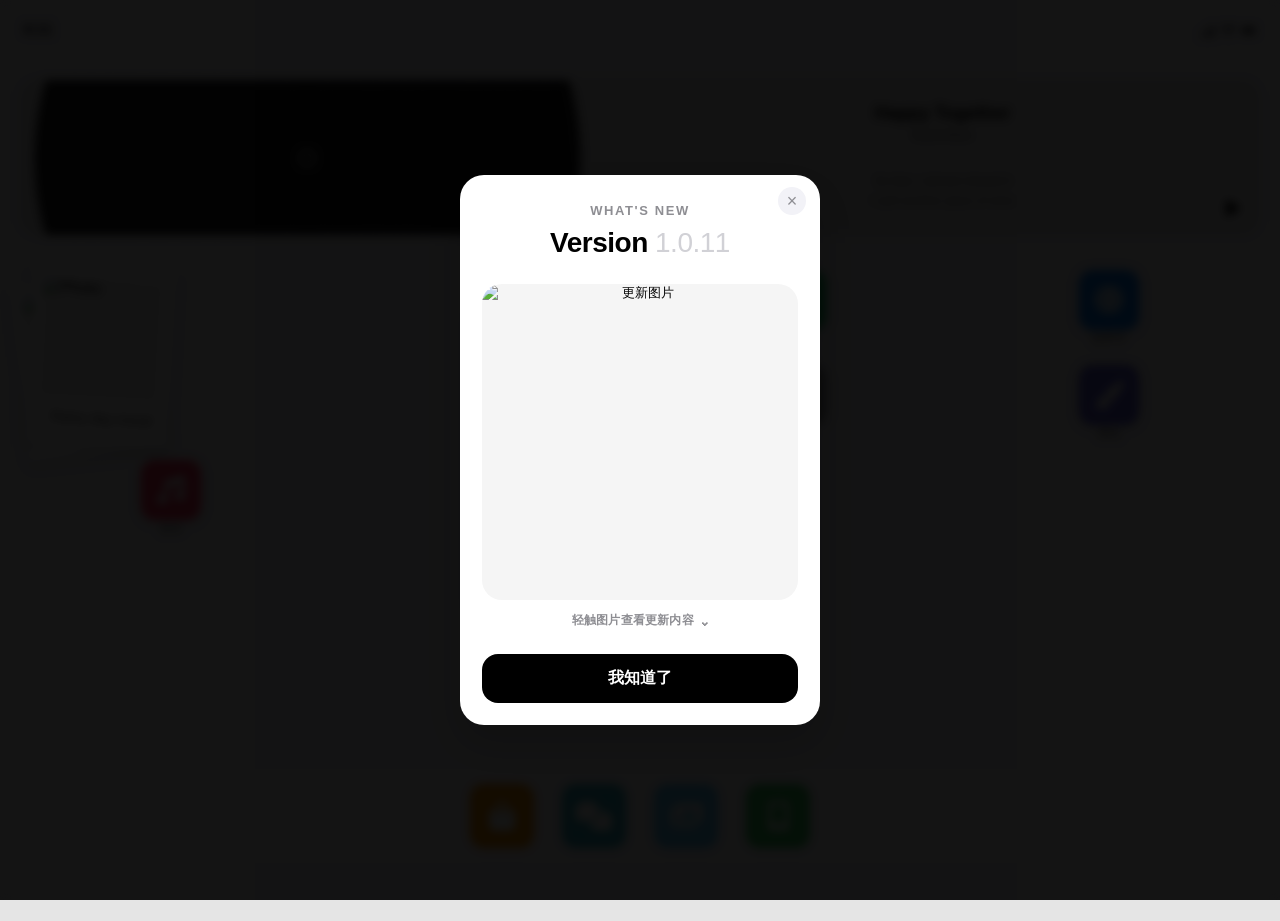
==== commit 640a4a60: "Add files via upload" ====
--- a/index.html
+++ b/index.html
@@ -1,4 +1,4 @@
-﻿<!DOCTYPE html>
+<!DOCTYPE html>
 <html lang="zh-CN">
 <head>
     <title>iPhone Simulator</title>
@@ -53,14 +53,15 @@
     <link rel="stylesheet" href="css/fire_buddy.css?v=20260324b1">
     <link rel="stylesheet" href="css/screen_share.css">
     <link rel="stylesheet" href="css/calendar_app.css">
-    <link rel="stylesheet" href="css/garden_app.css?v=20">
+    <link rel="stylesheet" href="css/garden_app.css?v=39">
     <link rel="stylesheet" href="css/chat_settings_editorial.css">
     <link rel="stylesheet" href="css/chat_oracle_quick_replies.css">
-    <link rel="stylesheet" href="css/preset_app.css">
-    <link rel="stylesheet" href="css/messages_app.css">
+    <link rel="stylesheet" href="css/preset_app.css">
+    <link rel="stylesheet" href="css/messages_app.css">
     <link rel="stylesheet" href="css/phone_delivery_app.css">
     <link rel="stylesheet" href="css/chat_ootd.css">
     <link rel="stylesheet" href="css/mcp_app.css?v=20260721b">
+    <link rel="stylesheet" href="css/mcp_chat_result.css?v=20260818">
 </head>
 <body>
     <div class="screen-container" id="screen-container">
@@ -1003,6 +1004,11 @@
                             <div class="mag-field">
                                 <label class="mag-label">Context Limit <span class="separator">/</span> <span class="mag-zh">上下文条数限制</span></label>
                                 <input type="number" id="chat-setting-context-limit" class="mag-input" placeholder="0 为不限" min="0">
+                            </div>
+
+                            <div class="mag-toggle">
+                                <span class="mag-toggle-text">AI Sticker Vision <span class="separator">/</span> <span class="mag-zh">AI 识别表情图片</span></span>
+                                <label><input type="checkbox" id="chat-setting-sticker-vision-enabled" class="mag-toggle-input"><div class="mag-toggle-switch"></div></label>
                             </div>
 
                             <div class="mag-toggle">
@@ -1821,16 +1827,16 @@
                 </div>
             </div>
             <!-- 删除表情包分类弹窗 -->
-            <div id="sticker-delete-cats-modal" class="modal hidden" style="z-index: 210; align-items: flex-end;">
-                <div class="modal-content" style="height: auto; border-radius: 12px 12px 0 0; width: 100%; max-width: 100%; background-color: transparent;">
-                    <div class="ios-list-group" style="margin: 0 10px; border-radius: 12px; overflow: hidden;">
-                        <div class="list-item" style="background: white; padding: 12px 16px; font-weight: 600;">选择要删除的表情包分类</div>
-                        <div id="sticker-delete-cats-list" style="background: #fff; display: flex; flex-direction: column;"></div>
-                    </div>
-                    <div class="ios-list-group" style="margin: 10px 10px 20px 10px; border-radius: 12px; overflow: hidden;">
-                        <div class="list-item" style="background: white; height: 56px; display: flex; gap: 10px; justify-content: center; align-items: center;">
-                            <button id="confirm-delete-sticker-cats" class="ios-btn-block" style="max-width: 160px;">删除所选</button>
-                            <button id="close-delete-sticker-cats" class="ios-btn-block secondary" style="max-width: 120px;">取消</button>
+            <div id="sticker-delete-cats-modal" class="modal hidden" style="z-index: 210; align-items: flex-end;">
+                <div class="modal-content" style="height: auto; max-height: min(86vh, calc(100dvh - 24px)); border-radius: 12px 12px 0 0; width: 100%; max-width: 100%; background-color: transparent; display: flex; flex-direction: column; overflow: hidden; padding-bottom: 0;">
+                    <div class="ios-list-group" style="margin: 0 10px; border-radius: 12px; overflow: hidden; display: flex; flex-direction: column; min-height: 0; flex: 1 1 auto;">
+                        <div class="list-item" style="background: white; padding: 12px 16px; font-weight: 600;">选择要删除的表情包分类</div>
+                        <div id="sticker-delete-cats-list" style="background: #fff; display: flex; flex-direction: column; flex: 1 1 auto; min-height: 0; overflow-y: auto; -webkit-overflow-scrolling: touch; touch-action: pan-y; overscroll-behavior: contain;"></div>
+                    </div>
+                    <div class="ios-list-group" style="margin: 10px 10px 20px 10px; border-radius: 12px; overflow: hidden;">
+                        <div class="list-item" style="background: white; height: 56px; display: flex; gap: 10px; justify-content: center; align-items: center;">
+                            <button id="confirm-delete-sticker-cats" class="ios-btn-block" style="max-width: 160px;">删除所选</button>
+                            <button id="close-delete-sticker-cats" class="ios-btn-block secondary" style="max-width: 120px;">取消</button>
                         </div>
                     </div>
                 </div>
@@ -2599,12 +2605,19 @@
                         </button>
                     </div>
                 </div>
-            </div>
-
-            <!-- 钱包页面 -->
-            <div id="wallet-screen" class="sub-screen hidden" style="z-index: 160;">
-                <div class="app-header wallet-header">
-                    <button id="close-wallet-screen" class="back-btn"><i class="fas fa-chevron-left"></i> 返回</button>
+            </div>
+
+            <!-- 屏蔽词页面 -->
+            <div id="wechat-block-words-screen" class="sub-screen hidden" style="z-index: 160; background: #e6d9c3;">
+                <div class="app-body" style="padding: 0; height: 100%; overflow: hidden;">
+                    <iframe id="wechat-block-words-frame" title="屏蔽词管理" style="width: 100%; height: 100%; border: 0; display: block; background: #e6d9c3;"></iframe>
+                </div>
+            </div>
+
+            <!-- 钱包页面 -->
+            <div id="wallet-screen" class="sub-screen hidden" style="z-index: 160;">
+                <div class="app-header wallet-header">
+                    <button id="close-wallet-screen" class="back-btn"><i class="fas fa-chevron-left"></i> 返回</button>
                     <h3>钱包</h3>
                     <div style="width: 60px;"></div>
                 </div>
@@ -2687,31 +2700,6 @@
                     <i class="fas fa-times"></i>
                 </button>
                 <div id="garden-pet-care-root"></div>
-            </div>
-
-            <div id="garden-rogue-strip" class="garden-rogue-strip">
-                <button class="garden-rogue-strip-main" data-rogue-open-panel type="button">
-                    <div class="garden-rogue-strip-head">
-                        <span class="garden-rogue-strip-title">丰收远征</span>
-                        <span id="garden-rogue-stage" class="garden-rogue-strip-pill">未开始</span>
-                        <span id="garden-rogue-cards" class="garden-rogue-strip-pill">遗物 0 / 士气 3</span>
-                    </div>
-                    <div id="garden-rogue-goal" class="garden-rogue-strip-goal">选择起始流派，进入 3 幕分支地图。</div>
-                    <div id="garden-rogue-order" class="garden-rogue-strip-order">局内独立经济 · 精英与 Boss 会给高稀有奖励</div>
-                </button>
-                <button id="garden-home-tutorial-reopen" class="garden-home-tutorial-reopen" data-home-tutorial-open type="button">教程</button>
-                <div id="garden-home-tutorial-card" class="garden-home-tutorial-card" aria-label="家园新手教程" hidden>
-                    <button class="garden-home-tutorial-close" data-home-tutorial-close type="button" aria-label="关闭教程">
-                        <i class="ri-close-line"></i>
-                    </button>
-                    <div class="garden-home-tutorial-title">远征教程</div>
-                    <div class="garden-home-tutorial-item">1. 先点“开始远征”，选择一个起始流派后开局。</div>
-                    <div class="garden-home-tutorial-item">2. 每一幕有多层分支路线，每层只选 1 个节点推进。</div>
-                    <div class="garden-home-tutorial-item">3. 普通节点每清 2 个，会触发一次三选一遗物奖励。</div>
-                    <div class="garden-home-tutorial-item">4. 农场和牧场负责囤原料，厨房负责加工，市场和 Boss 负责兑现 build。</div>
-                    <div class="garden-home-tutorial-item">5. 当前任务看顶部第二行；第三行会告诉你这样做的价值和思路。</div>
-                    <div class="garden-home-tutorial-tip">提示：如果当前没有节点可进，再点一次“开心小农场/继续远征”会直接弹出下一层选路。</div>
-                </div>
             </div>
 
             <div class="garden-app-body-shell">
@@ -2930,16 +2918,27 @@
                         <div class="garden-farm-cloud garden-farm-cloud-2"></div>
 
                         <div class="garden-farm-top-bar">
-                            <button class="garden-farm-user-stats" data-mini-mission-toggle="farm" type="button" aria-label="展开农场任务指引">
-                                <div class="garden-farm-stat-item"><i class="ri-copper-coin-fill garden-farm-coin-icon"></i><span id="garden-farm-coins">100</span></div>
-                                <div class="garden-farm-stat-item"><i class="ri-star-smile-fill garden-farm-level-icon"></i><span id="garden-farm-level">1</span>级</div>
-                                <div class="garden-farm-stat-item"><i class="ri-flashlight-fill garden-farm-level-icon"></i><span id="garden-farm-ap">0</span>/<span id="garden-farm-ap-max">0</span></div>
-                            </button>
+                            <div class="garden-farm-top-actions">
+                                <button class="garden-farm-user-stats" data-mini-mission-toggle="farm" type="button" aria-label="展开农场任务指引">
+                                    <div class="garden-farm-stat-item"><i class="ri-copper-coin-fill garden-farm-coin-icon"></i><span id="garden-farm-coins">100</span></div>
+                                    <div class="garden-farm-stat-item"><i class="ri-star-smile-fill garden-farm-level-icon"></i><span id="garden-farm-level">1</span>级</div>
+                                </button>
+                                <button id="garden-farm-message-board-toggle" class="garden-farm-message-board-toggle" type="button" aria-label="打开农场留言板" aria-controls="garden-farm-message-board" aria-expanded="false" title="农场留言板">
+                                    <i class="ri-message-3-fill"></i>
+                                </button>
+                            </div>
+                            <div id="garden-farm-level-progress" class="garden-farm-level-progress" aria-live="polite">经验 0/80 · 销售 0/100 金币</div>
                             <button id="garden-farm-buff-chip" class="garden-rogue-buff-chip" type="button" hidden>增益</button>
                             <button id="garden-farm-close-btn" class="garden-farm-close-btn" type="button" aria-label="退出农场并返回家园">
                                 <i class="ri-close-line"></i>
                             </button>
                         </div>
+
+                        <aside id="garden-farm-message-board" class="garden-farm-message-board" aria-hidden="true">
+                            <div class="garden-farm-message-board-title"><i class="ri-quill-pen-fill"></i> 农场留言板</div>
+                            <p>今日农场风和日丽，适合播种。</p>
+                            <div class="garden-farm-asset-credit">作物像素素材 © ConcernedApe</div>
+                        </aside>
 
                         <div class="garden-farm-area">
                             <div class="garden-farm-grid" id="garden-farm-grid"></div>
@@ -3091,68 +3090,23 @@
 
                     <button id="garden-kitchen-skip-btn" class="garden-kitchen-skip-btn" data-kitchen-skip-rogue type="button" hidden>当前节点没有可做料理，跳过厨房节点</button>
 
-                    <div class="garden-kitchen-area" id="garden-kitchen-area">
-                        <div class="garden-kitchen-recipe-card" data-kitchen-recipe="bread">
-                            <div class="garden-kitchen-recipe-icon">🍞</div>
-                            <div class="garden-kitchen-recipe-info">
-                                <div class="garden-kitchen-recipe-name">香喷喷面包</div>
-                                <div class="garden-kitchen-recipe-reqs"><span>🌾 小麦 x2</span><span>🥚 鸡蛋 x1</span></div>
-                            </div>
-                            <button class="garden-kitchen-cook-btn" data-kitchen-cook="bread" type="button">烹饪</button>
-                        </div>
-
-                        <div class="garden-kitchen-recipe-card" data-kitchen-recipe="cake">
-                            <div class="garden-kitchen-recipe-icon">🍰</div>
-                            <div class="garden-kitchen-recipe-info">
-                                <div class="garden-kitchen-recipe-name">美味蛋糕</div>
-                                <div class="garden-kitchen-recipe-reqs"><span>🌾 小麦 x3</span><span>🥛 牛奶 x1</span></div>
-                            </div>
-                            <button class="garden-kitchen-cook-btn" data-kitchen-cook="cake" type="button">烹饪</button>
-                        </div>
-
-                        <div class="garden-kitchen-recipe-card" data-kitchen-recipe="salad">
-                            <div class="garden-kitchen-recipe-icon">🥗</div>
-                            <div class="garden-kitchen-recipe-info">
-                                <div class="garden-kitchen-recipe-name">田园沙拉</div>
-                                <div class="garden-kitchen-recipe-reqs"><span>🍅 番茄 x2</span><span>🥕 胡萝卜 x1</span></div>
-                            </div>
-                            <button class="garden-kitchen-cook-btn" data-kitchen-cook="salad" type="button">烹饪</button>
-                        </div>
-
-                        <div class="garden-kitchen-recipe-card" data-kitchen-recipe="pizza">
-                            <div class="garden-kitchen-recipe-icon">🍕</div>
-                            <div class="garden-kitchen-recipe-info">
-                                <div class="garden-kitchen-recipe-name">农家披萨</div>
-                                <div class="garden-kitchen-recipe-reqs"><span>🌾 小麦 x3</span><span>🍅 番茄 x2</span><span>🥓 猪肉 x1</span></div>
-                            </div>
-                            <button class="garden-kitchen-cook-btn" data-kitchen-cook="pizza" type="button">烹饪</button>
-                        </div>
-
-                        <div class="garden-kitchen-recipe-card" data-kitchen-recipe="taco">
-                            <div class="garden-kitchen-recipe-icon">🌮</div>
-                            <div class="garden-kitchen-recipe-info">
-                                <div class="garden-kitchen-recipe-name">烤肉卷饼</div>
-                                <div class="garden-kitchen-recipe-reqs"><span>🌾 小麦 x2</span><span>🥓 猪肉 x2</span></div>
-                            </div>
-                            <button class="garden-kitchen-cook-btn" data-kitchen-cook="taco" type="button">烹饪</button>
-                        </div>
-
-                        <div class="garden-kitchen-recipe-card" data-kitchen-recipe="icecream">
-                            <div class="garden-kitchen-recipe-icon">🍨</div>
-                            <div class="garden-kitchen-recipe-info">
-                                <div class="garden-kitchen-recipe-name">奶香冰淇淋</div>
-                                <div class="garden-kitchen-recipe-reqs"><span>🥛 牛奶 x2</span><span>🥚 鸡蛋 x1</span></div>
-                            </div>
-                            <button class="garden-kitchen-cook-btn" data-kitchen-cook="icecream" type="button">烹饪</button>
-                        </div>
-
-                        <div class="garden-kitchen-recipe-card" data-kitchen-recipe="stirfry">
-                            <div class="garden-kitchen-recipe-icon">🥘</div>
-                            <div class="garden-kitchen-recipe-info">
-                                <div class="garden-kitchen-recipe-name">营养炖菜</div>
-                                <div class="garden-kitchen-recipe-reqs"><span>🥕 胡萝卜 x2</span><span>🥩 猪肉 x1</span></div>
-                            </div>
-                            <button class="garden-kitchen-cook-btn" data-kitchen-cook="stirfry" type="button">烹饪</button>
+                    <div class="garden-kitchen-area" id="garden-kitchen-area"></div>
+
+                    <div id="garden-kitchen-recipe-sheet" class="garden-kitchen-recipe-sheet" aria-hidden="true">
+                        <button id="garden-kitchen-recipe-backdrop" class="garden-kitchen-recipe-backdrop" type="button" aria-label="关闭菜谱详情"></button>
+                        <div class="garden-kitchen-recipe-panel">
+                            <div class="garden-kitchen-recipe-panel-handle"></div>
+                            <div class="garden-kitchen-recipe-panel-head">
+                                <div id="garden-kitchen-recipe-detail-image" class="garden-kitchen-recipe-detail-image">🍳</div>
+                                <div class="garden-kitchen-recipe-detail-copy">
+                                    <div id="garden-kitchen-recipe-detail-name" class="garden-kitchen-recipe-detail-name">料理</div>
+                                    <div id="garden-kitchen-recipe-detail-price" class="garden-kitchen-recipe-detail-price">售价 0 金币</div>
+                                </div>
+                            </div>
+                            <div id="garden-kitchen-recipe-detail-feed" class="garden-kitchen-recipe-detail-feed">联系人数值：饱腹 +25 · 心情 +8 · 精力 +12</div>
+                            <div class="garden-kitchen-recipe-detail-section-title">食谱材料</div>
+                            <div id="garden-kitchen-recipe-detail-ingredients" class="garden-kitchen-recipe-detail-ingredients"></div>
+                            <button id="garden-kitchen-recipe-detail-cook" class="garden-kitchen-detail-cook-btn" type="button">开始烹饪</button>
                         </div>
                     </div>
 
@@ -3190,117 +3144,6 @@
                     </div>
 
                     <div id="garden-kitchen-toast" class="garden-kitchen-toast"></div>
-                </div>
-            </div>
-
-            <div id="garden-rogue-panel" class="garden-rogue-panel" aria-hidden="true">
-                <button class="garden-rogue-panel-backdrop" data-rogue-close-panel="true" type="button" aria-label="关闭本轮进度"></button>
-                <div class="garden-rogue-panel-sheet" role="dialog" aria-label="丰收远征面板">
-                    <div class="garden-rogue-panel-handle"></div>
-                    <div class="garden-rogue-panel-head">
-                        <div>
-                            <div class="garden-rogue-panel-title">丰收远征</div>
-                            <div class="garden-rogue-panel-subtitle">分支地图 · 强 build · 重度工坊成长</div>
-                        </div>
-                        <button class="garden-rogue-panel-close" data-rogue-close-panel="true" type="button" aria-label="关闭本轮进度">
-                            <i class="ri-close-line"></i>
-                        </button>
-                    </div>
-                    <div class="garden-rogue-panel-section">
-                        <div class="garden-rogue-panel-label">当前地图</div>
-                        <div id="garden-rogue-panel-stage" class="garden-rogue-panel-value">请选择起始流派</div>
-                    </div>
-                    <div class="garden-rogue-panel-section">
-                        <div class="garden-rogue-panel-label">当前目标</div>
-                        <div id="garden-rogue-panel-goal" class="garden-rogue-panel-value">完成节点、拿遗物、通过 3 幕并击败最终 Boss。</div>
-                    </div>
-                    <div class="garden-rogue-panel-section">
-                        <div class="garden-rogue-panel-label">已获遗物 / 祝福</div>
-                        <div id="garden-rogue-panel-cards" class="garden-rogue-panel-cards"></div>
-                    </div>
-                    <div class="garden-rogue-panel-section">
-                        <div class="garden-rogue-panel-label">当前节点 / 订单</div>
-                        <div id="garden-rogue-panel-order" class="garden-rogue-panel-order"></div>
-                    </div>
-                    <div class="garden-rogue-panel-section">
-                        <div class="garden-rogue-panel-label">远征面板</div>
-                        <div class="garden-rogue-tutorial">
-                            <div class="garden-rogue-tutorial-item">1. 开局选择流派，然后在每幕分支地图中选路推进。</div>
-                            <div class="garden-rogue-tutorial-item">2. 普通节点每清 2 个会触发一次三选一遗物草案。</div>
-                            <div class="garden-rogue-tutorial-item">3. 精英和 Boss 会给高稀有奖励，并强力影响后续 build。</div>
-                            <div class="garden-rogue-tutorial-item">4. 本模式经济独立，结算时再把奖励带回普通家园。</div>
-                        </div>
-                        <div class="garden-rogue-panel-actions">
-                            <button id="garden-rogue-start-run" class="garden-rogue-panel-primary" type="button" data-rogue-action="open-start">开始远征</button>
-                            <button id="garden-rogue-open-storage" class="garden-rogue-panel-secondary" type="button" data-rogue-action="open-storage">打开仓库</button>
-                            <button id="garden-rogue-open-workshop" class="garden-rogue-panel-secondary" type="button" data-rogue-action="open-workshop">工坊成长</button>
-                        </div>
-                    </div>
-                </div>
-            </div>
-
-            <div id="garden-rogue-offer" class="garden-rogue-offer" aria-hidden="true">
-                <div class="garden-rogue-offer-mask"></div>
-                <div class="garden-rogue-offer-card" role="dialog" aria-label="远征奖励弹层">
-                    <div class="garden-rogue-offer-badge">三选一</div>
-                    <div id="garden-rogue-offer-title" class="garden-rogue-offer-title">远征奖励</div>
-                    <div id="garden-rogue-offer-desc" class="garden-rogue-offer-desc">选择起始流派、遗物或事件选项</div>
-                    <div id="garden-rogue-offer-choices" class="garden-rogue-offer-choices"></div>
-                </div>
-            </div>
-
-            <div id="garden-rogue-intro" class="garden-rogue-offer" aria-hidden="true">
-                <div class="garden-rogue-offer-mask"></div>
-                <div class="garden-rogue-offer-card garden-rogue-intro-card" role="dialog" aria-label="远征开局说明">
-                    <div class="garden-rogue-offer-badge">开局简报</div>
-                    <div id="garden-rogue-intro-title" class="garden-rogue-offer-title">本局目标说明</div>
-                    <div id="garden-rogue-intro-desc" class="garden-rogue-offer-desc">看完再开局，会更清楚这把该怎么打。</div>
-                    <div id="garden-rogue-intro-body" class="garden-rogue-intro-body"></div>
-                    <div class="garden-rogue-panel-actions">
-                        <button id="garden-rogue-intro-confirm" class="garden-rogue-panel-primary" data-rogue-intro-confirm="true" type="button">开始本局</button>
-                        <button id="garden-rogue-intro-cancel" class="garden-rogue-panel-secondary" data-rogue-intro-cancel="true" type="button">返回</button>
-                    </div>
-                </div>
-            </div>
-
-            <div id="garden-rogue-buff-panel" class="garden-rogue-panel" aria-hidden="true">
-                <button class="garden-rogue-panel-backdrop" data-rogue-buff-close="true" type="button" aria-label="关闭增益面板"></button>
-                <div class="garden-rogue-panel-sheet" role="dialog" aria-label="当前增益详情">
-                    <div class="garden-rogue-panel-handle"></div>
-                    <div class="garden-rogue-panel-head">
-                        <div>
-                            <div class="garden-rogue-panel-title">当前增益</div>
-                            <div class="garden-rogue-panel-subtitle">遗物、祝福、主动道具与临时效果</div>
-                        </div>
-                        <button class="garden-rogue-panel-close" data-rogue-buff-close="true" type="button" aria-label="关闭增益面板">
-                            <i class="ri-close-line"></i>
-                        </button>
-                    </div>
-                    <div id="garden-rogue-buff-panel-list" class="garden-rogue-buff-panel-list"></div>
-                </div>
-            </div>
-
-            <div id="garden-rogue-workshop" class="garden-rogue-panel" aria-hidden="true">
-                <button class="garden-rogue-panel-backdrop" data-rogue-workshop-close="true" type="button" aria-label="关闭工坊"></button>
-                <div class="garden-rogue-panel-sheet" role="dialog" aria-label="丰收远征工坊">
-                    <div class="garden-rogue-panel-handle"></div>
-                    <div class="garden-rogue-panel-head">
-                        <div>
-                            <div class="garden-rogue-panel-title">远征工坊</div>
-                            <div class="garden-rogue-panel-subtitle">用远征徽章强化开局、路线、遗物和结算。</div>
-                        </div>
-                        <button class="garden-rogue-panel-close" data-rogue-workshop-close="true" type="button" aria-label="关闭工坊">
-                            <i class="ri-close-line"></i>
-                        </button>
-                    </div>
-                    <div class="garden-rogue-panel-section">
-                        <div class="garden-rogue-panel-label">远征徽章</div>
-                        <div id="garden-rogue-workshop-currency" class="garden-rogue-panel-value">0</div>
-                    </div>
-                    <div class="garden-rogue-panel-section">
-                        <div class="garden-rogue-panel-label">成长路线</div>
-                        <div id="garden-rogue-workshop-list" class="garden-rogue-workshop-list"></div>
-                    </div>
                 </div>
             </div>
 
@@ -5476,39 +5319,39 @@
                             </label>
                             <div class="memory-setting-hint">开启后会按语义相似度检索记忆；关闭则继续使用当前规则记忆。</div>
                         </div>
-                        <div class="setting-group">
-                            <label>向量检索参数</label>
-                            <div class="memory-days-grid">
-                                <div class="memory-days-item" style="grid-column: 1 / -1;">
-                                    <label for="modal-memory-vector-endpoint">Embedding API URL</label>
-                                    <input type="text" id="modal-memory-vector-endpoint" placeholder="例如：https://your-api.example.com/v1">
-                                </div>
-                                <div class="memory-days-item" style="grid-column: 1 / -1;">
-                                    <label for="modal-memory-vector-api-key">Embedding API Key</label>
-                                    <input type="password" id="modal-memory-vector-api-key" placeholder="输入你自己的密钥">
-                                </div>
-                                <div class="memory-days-item" style="grid-column: 1 / -1;">
-                                    <label for="modal-memory-vector-model">Embedding Model</label>
-                                    <input type="text" id="modal-memory-vector-model" placeholder="例如：BAAI/bge-m3">
-                                </div>
-                                <div class="memory-days-item">
-                                    <label for="modal-memory-vector-topk">TopK</label>
-                                    <input type="number" id="modal-memory-vector-topk" min="1" max="30" step="1">
-                                </div>
-                                <div class="memory-days-item">
+                        <div class="setting-group">
+                            <label>向量检索参数</label>
+                            <div class="memory-days-grid">
+                                <div class="memory-days-item" style="grid-column: 1 / -1;">
+                                    <label for="modal-memory-vector-endpoint">Embedding API URL</label>
+                                    <input type="text" id="modal-memory-vector-endpoint" placeholder="例如：https://your-api.example.com/v1">
+                                </div>
+                                <div class="memory-days-item" style="grid-column: 1 / -1;">
+                                    <label for="modal-memory-vector-api-key">Embedding API Key</label>
+                                    <input type="password" id="modal-memory-vector-api-key" placeholder="输入你自己的密钥">
+                                </div>
+                                <div class="memory-days-item" style="grid-column: 1 / -1;">
+                                    <label for="modal-memory-vector-model">Embedding Model</label>
+                                    <input type="text" id="modal-memory-vector-model" placeholder="例如：BAAI/bge-m3">
+                                </div>
+                                <div class="memory-days-item">
+                                    <label for="modal-memory-vector-topk">TopK</label>
+                                    <input type="number" id="modal-memory-vector-topk" min="1" max="30" step="1">
+                                </div>
+                                <div class="memory-days-item">
                                     <label for="modal-memory-vector-min-similarity">最低相似度</label>
                                     <input type="number" id="modal-memory-vector-min-similarity" min="0.05" max="0.99" step="0.01">
                                 </div>
-                            </div>
-                            <div class="memory-setting-hint">请填写你自己的 Embedding 服务地址与密钥。地址填基础路径即可，系统会自动补成 `/embeddings`。</div>
-                            <div class="memory-setting-hint">默认推荐 TopK=8，最低相似度=0.35。</div>
-                        </div>
-                        <button id="memory-vector-rebuild-btn" class="ios-btn-block" type="button">重建当前联系人的向量索引</button>
-                        <button id="memory-export-mcp-btn" class="ios-btn-block" type="button">导出当前联系人的 MCP 记忆 JSON</button>
-                        <button id="save-memory-settings-btn" class="ios-btn-block">保存</button>
-                    </div>
-                </div>
-            </div>
+                            </div>
+                            <div class="memory-setting-hint">请填写你自己的 Embedding 服务地址与密钥。地址填基础路径即可，系统会自动补成 `/embeddings`。</div>
+                            <div class="memory-setting-hint">默认推荐 TopK=8，最低相似度=0.35。</div>
+                        </div>
+                        <button id="memory-vector-rebuild-btn" class="ios-btn-block" type="button">重建当前联系人的向量索引</button>
+                        <button id="memory-export-mcp-btn" class="ios-btn-block" type="button">导出当前联系人的 MCP 记忆 JSON</button>
+                        <button id="save-memory-settings-btn" class="ios-btn-block">保存</button>
+                    </div>
+                </div>
+            </div>
 
             <div id="memory-vector-error-modal" class="modal hidden">
                 <div class="modal-content">
@@ -6155,7 +5998,12 @@
     </div>
 
     <!-- 查手机-选择联系人弹窗 -->
-    <div id="phone-contact-select-modal" class="modal hidden">
+    <!-- Phone Check - Doubao -->
+    <div id="phone-doubao" class="sub-screen hidden" style="z-index: 220; background-color: #fff;">
+        <iframe id="phone-doubao-frame" src="doubao_clone.html" title="豆包" allow="microphone"></iframe>
+    </div>
+
+    <div id="phone-contact-select-modal" class="modal hidden">
         <div class="modal-content">
             <div class="modal-header">
                 <h3>选择要查看的手机</h3>
@@ -9741,9 +9589,9 @@
         </div>
     </div>
 
-    <div id="studio-app" class="app-screen hidden" style="z-index: 205; overflow: hidden;">
-        <div id="studio-chat-screen" aria-label="&#24037;&#20316;&#23460;&#32842;&#22825;&#31034;&#20363;&#39029;&#38754;">
-            <div class="chat-header">
+    <div id="studio-app" class="app-screen hidden" style="z-index: 205; overflow: hidden;">
+        <div id="studio-chat-screen" aria-label="&#24037;&#20316;&#23460;&#32842;&#22825;&#31034;&#20363;&#39029;&#38754;">
+            <div class="chat-header">
                 <div class="chat-header-left-actions">
                     <button id="close-studio-app" class="back-btn" type="button" aria-label="&#20851;&#38381;&#24037;&#20316;&#23460;">
                         <i class="fas fa-chevron-left"></i>
@@ -9787,115 +9635,115 @@
                         </button>
                     </div>
                 </div>
-            </div>
-        </div>
-    </div>
-
-    <div id="mcp-app" class="app-screen hidden" style="background: linear-gradient(180deg, #f9fbfd 0%, #eef3f8 100%); color: #1f2937; z-index: 220; overflow: hidden;">
-        <div class="app-header mcp-header">
-            <button id="close-mcp-app" class="back-btn" type="button">
-                <i class="fas fa-chevron-left"></i> 返回
-            </button>
-            <div class="header-title">MCP 接入中心</div>
-        </div>
-
-        <div class="mcp-app-shell">
-            <section class="mcp-hero">
-                <div>
-                    <div class="mcp-kicker">Model Context Protocol</div>
-                    <h2>把外部工具接进你的 AI 工作流</h2>
-                    <p>创建和管理 MCP 节点、绑定到指定联系人、查看可调用 tools，并在聊天时让 AI 直接调用已绑定的 MCP 能力。</p>
-                </div>
-                <div class="mcp-hero-badge"><i class="fas fa-plug"></i></div>
-            </section>
-
-            <div class="mcp-stats">
-                <div class="mcp-stat">
-                    <div class="mcp-stat-label">已保存节点</div>
-                    <div class="mcp-stat-value" id="mcp-server-count">0</div>
-                </div>
-                <div class="mcp-stat">
-                    <div class="mcp-stat-label">当前节点</div>
-                    <div class="mcp-stat-value" id="mcp-active-server-name">未选择</div>
-                </div>
-                <div class="mcp-stat">
-                    <div class="mcp-stat-label">连接状态</div>
-                    <div class="mcp-stat-value" id="mcp-status-text">未配置</div>
-                </div>
-            </div>
-            <div id="mcp-status-hint" class="mcp-status-hint">先创建一个 MCP 节点，再把它绑定到需要使用工具的联系人。</div>
-
-            <div class="mcp-grid">
-                <section class="mcp-panel">
-                    <div class="mcp-panel-title">
-                        <i class="fas fa-gear"></i>
-                        连接配置
-                    </div>
-                    <div class="mcp-form">
-                        <div class="mcp-field">
-                            <label for="mcp-server-name">节点名称</label>
-                            <input id="mcp-server-name" class="mcp-input" type="text" placeholder="例如：本地文件工具">
-                        </div>
-                        <div class="mcp-field">
-                            <label for="mcp-server-transport">传输方式</label>
-                            <select id="mcp-server-transport" class="mcp-select">
-                                <option value="http">HTTP / Streamable</option>
-                                <option value="sse">SSE</option>
-                                <option value="stdio">stdio</option>
-                            </select>
-                        </div>
-                        <div class="mcp-field" id="mcp-endpoint-field">
-                            <label for="mcp-server-endpoint">服务地址</label>
-                            <input id="mcp-server-endpoint" class="mcp-input" type="text" placeholder="http://127.0.0.1:3000/mcp">
-                        </div>
-                        <div class="mcp-field" id="mcp-command-field" style="display:none;">
-                            <label for="mcp-server-command">启动命令</label>
-                            <input id="mcp-server-command" class="mcp-input" type="text" placeholder="npx -y @modelcontextprotocol/server-filesystem">
-                        </div>
-                        <div class="mcp-field" id="mcp-args-field" style="display:none;">
-                            <label for="mcp-server-args">命令参数</label>
-                            <input id="mcp-server-args" class="mcp-input" type="text" placeholder="--path C:\\Projects">
-                        </div>
-                        <div class="mcp-field">
-                            <label for="mcp-server-token">访问令牌</label>
-                            <input id="mcp-server-token" class="mcp-input" type="password" placeholder="可选">
-                        </div>
-                        <div class="mcp-field">
-                            <label class="mcp-toggle" for="mcp-server-enabled">
-                                <span>启用到聊天</span>
-                                <input id="mcp-server-enabled" type="checkbox">
-                            </label>
-                            <div class="mcp-field-help">启用后，只有被绑定到的联系人聊天时才会向 AI 暴露该节点的 tools。</div>
-                        </div>
-                        <div class="mcp-field">
-                            <label for="mcp-server-notes">备注</label>
-                            <textarea id="mcp-server-notes" class="mcp-textarea" placeholder="记录用途、工具范围或接入说明"></textarea>
-                        </div>
-                        <div class="mcp-field">
-                            <label for="mcp-server-keywords">触发关键词（可选）</label>
-                            <input id="mcp-server-keywords" class="mcp-input" type="text" placeholder="用逗号分隔，例如：咖啡, 点单, 瑞幸">
-                            <div class="mcp-field-help">留空＝启用并绑定后一直提供工具；填了＝聊天里出现任一关键词时，才把该节点的 tools 提供给 AI 调用。</div>
-                        </div>
-                        <div class="mcp-actions">
-                            <button id="mcp-save-btn" class="mcp-btn primary" type="button">保存配置</button>
-                            <button id="mcp-connect-btn" class="mcp-btn secondary" type="button">接入当前节点</button>
-                            <button id="mcp-refresh-tools-btn" class="mcp-btn secondary" type="button">刷新 tools</button>
-                            <button id="mcp-disconnect-btn" class="mcp-btn ghost" type="button">断开</button>
-                            <button id="mcp-demo-btn" class="mcp-btn ghost" type="button">填入示例</button>
-                            <button id="mcp-new-btn" class="mcp-btn ghost" type="button">新建草稿</button>
-                        </div>
-                    </div>
-                </section>
-
-                <section class="mcp-panel">
-                    <div class="mcp-panel-title">
-                        <i class="fas fa-server"></i>
-                        MCP 管理
-                    </div>
-                    <div id="mcp-server-list" class="mcp-server-list"></div>
-                </section>
-            </div>
-
+            </div>
+        </div>
+    </div>
+
+    <div id="mcp-app" class="app-screen hidden" style="background: linear-gradient(180deg, #f9fbfd 0%, #eef3f8 100%); color: #1f2937; z-index: 220; overflow: hidden;">
+        <div class="app-header mcp-header">
+            <button id="close-mcp-app" class="back-btn" type="button">
+                <i class="fas fa-chevron-left"></i> 返回
+            </button>
+            <div class="header-title">MCP 接入中心</div>
+        </div>
+
+        <div class="mcp-app-shell">
+            <section class="mcp-hero">
+                <div>
+                    <div class="mcp-kicker">Model Context Protocol</div>
+                    <h2>把外部工具接进你的 AI 工作流</h2>
+                    <p>创建和管理 MCP 节点、绑定到指定联系人、查看可调用 tools，并在聊天时让 AI 直接调用已绑定的 MCP 能力。</p>
+                </div>
+                <div class="mcp-hero-badge"><i class="fas fa-plug"></i></div>
+            </section>
+
+            <div class="mcp-stats">
+                <div class="mcp-stat">
+                    <div class="mcp-stat-label">已保存节点</div>
+                    <div class="mcp-stat-value" id="mcp-server-count">0</div>
+                </div>
+                <div class="mcp-stat">
+                    <div class="mcp-stat-label">当前节点</div>
+                    <div class="mcp-stat-value" id="mcp-active-server-name">未选择</div>
+                </div>
+                <div class="mcp-stat">
+                    <div class="mcp-stat-label">连接状态</div>
+                    <div class="mcp-stat-value" id="mcp-status-text">未配置</div>
+                </div>
+            </div>
+            <div id="mcp-status-hint" class="mcp-status-hint">先创建一个 MCP 节点，再把它绑定到需要使用工具的联系人。</div>
+
+            <div class="mcp-grid">
+                <section class="mcp-panel">
+                    <div class="mcp-panel-title">
+                        <i class="fas fa-gear"></i>
+                        连接配置
+                    </div>
+                    <div class="mcp-form">
+                        <div class="mcp-field">
+                            <label for="mcp-server-name">节点名称</label>
+                            <input id="mcp-server-name" class="mcp-input" type="text" placeholder="例如：本地文件工具">
+                        </div>
+                        <div class="mcp-field">
+                            <label for="mcp-server-transport">传输方式</label>
+                            <select id="mcp-server-transport" class="mcp-select">
+                                <option value="http">HTTP / Streamable</option>
+                                <option value="sse">SSE</option>
+                                <option value="stdio">stdio</option>
+                            </select>
+                        </div>
+                        <div class="mcp-field" id="mcp-endpoint-field">
+                            <label for="mcp-server-endpoint">服务地址</label>
+                            <input id="mcp-server-endpoint" class="mcp-input" type="text" placeholder="http://127.0.0.1:3000/mcp">
+                        </div>
+                        <div class="mcp-field" id="mcp-command-field" style="display:none;">
+                            <label for="mcp-server-command">启动命令</label>
+                            <input id="mcp-server-command" class="mcp-input" type="text" placeholder="npx -y @modelcontextprotocol/server-filesystem">
+                        </div>
+                        <div class="mcp-field" id="mcp-args-field" style="display:none;">
+                            <label for="mcp-server-args">命令参数</label>
+                            <input id="mcp-server-args" class="mcp-input" type="text" placeholder="--path C:\\Projects">
+                        </div>
+                        <div class="mcp-field">
+                            <label for="mcp-server-token">访问令牌</label>
+                            <input id="mcp-server-token" class="mcp-input" type="password" placeholder="可选">
+                        </div>
+                        <div class="mcp-field">
+                            <label class="mcp-toggle" for="mcp-server-enabled">
+                                <span>启用到聊天</span>
+                                <input id="mcp-server-enabled" type="checkbox">
+                            </label>
+                            <div class="mcp-field-help">启用后，只有被绑定到的联系人聊天时才会向 AI 暴露该节点的 tools。</div>
+                        </div>
+                        <div class="mcp-field">
+                            <label for="mcp-server-notes">备注</label>
+                            <textarea id="mcp-server-notes" class="mcp-textarea" placeholder="记录用途、工具范围或接入说明"></textarea>
+                        </div>
+                        <div class="mcp-field">
+                            <label for="mcp-server-keywords">触发关键词（可选）</label>
+                            <input id="mcp-server-keywords" class="mcp-input" type="text" placeholder="用逗号分隔，例如：咖啡, 点单, 瑞幸">
+                            <div class="mcp-field-help">留空＝启用并绑定后一直提供工具；填了＝聊天里出现任一关键词时，才把该节点的 tools 提供给 AI 调用。</div>
+                        </div>
+                        <div class="mcp-actions">
+                            <button id="mcp-save-btn" class="mcp-btn primary" type="button">保存配置</button>
+                            <button id="mcp-connect-btn" class="mcp-btn secondary" type="button">接入当前节点</button>
+                            <button id="mcp-refresh-tools-btn" class="mcp-btn secondary" type="button">刷新 tools</button>
+                            <button id="mcp-disconnect-btn" class="mcp-btn ghost" type="button">断开</button>
+                            <button id="mcp-demo-btn" class="mcp-btn ghost" type="button">填入示例</button>
+                            <button id="mcp-new-btn" class="mcp-btn ghost" type="button">新建草稿</button>
+                        </div>
+                    </div>
+                </section>
+
+                <section class="mcp-panel">
+                    <div class="mcp-panel-title">
+                        <i class="fas fa-server"></i>
+                        MCP 管理
+                    </div>
+                    <div id="mcp-server-list" class="mcp-server-list"></div>
+                </section>
+            </div>
+
             <div class="mcp-grid" style="grid-template-columns: 1fr;">
                 <section class="mcp-panel">
                     <div class="mcp-panel-title">
@@ -9917,51 +9765,51 @@
                 </section>
             </div>
 
-            <div class="mcp-grid mcp-secondary-grid">
-                <section class="mcp-panel">
-                    <div class="mcp-panel-title">
-                        <i class="fas fa-user-tag"></i>
-                        联系人绑定
-                    </div>
-                    <div class="mcp-inline-actions">
-                        <button id="mcp-bind-all-btn" class="mcp-mini-btn" type="button">全部绑定</button>
-                        <button id="mcp-bind-clear-btn" class="mcp-mini-btn" type="button">清空绑定</button>
-                    </div>
-                    <div id="mcp-contact-bind-list" class="mcp-contact-bind-list"></div>
-                    <div class="mcp-note">只有“已启用 + 已绑定”的节点，才会在对应联系人聊天时提供给 AI 调用。</div>
-                </section>
-
-                <section class="mcp-panel">
-                    <div class="mcp-panel-title">
-                        <i class="fas fa-screwdriver-wrench"></i>
-                        可调用 Tools
-                    </div>
-                    <div id="mcp-tool-list" class="mcp-tool-list"></div>
-                    <div class="mcp-note">浏览器端优先支持 HTTP/可直连的 MCP 服务；stdio 类型适合交给后端代理或本地桥接。</div>
-                </section>
-            </div>
-
-            <section class="mcp-panel mcp-log-panel">
-                <div class="mcp-panel-title">
-                    <i class="fas fa-list"></i>
-                    运行日志
-                </div>
-                <div id="mcp-log-list" class="mcp-log-list"></div>
-                <div class="mcp-note">提示：这里会记录节点接入、tools 刷新和 AI 实际调用 MCP 工具的情况。</div>
-            </section>
-
-            <section class="mcp-panel">
-                <div class="mcp-panel-title">
-                    <i class="fas fa-code"></i>
-                    当前配置预览
-                </div>
-                <pre id="mcp-config-preview" class="mcp-config-preview"></pre>
-            </section>
-        </div>
-    </div>
-
-    <!-- 音频元素 -->
-    <audio id="bg-music" loop></audio>
+            <div class="mcp-grid mcp-secondary-grid">
+                <section class="mcp-panel">
+                    <div class="mcp-panel-title">
+                        <i class="fas fa-user-tag"></i>
+                        联系人绑定
+                    </div>
+                    <div class="mcp-inline-actions">
+                        <button id="mcp-bind-all-btn" class="mcp-mini-btn" type="button">全部绑定</button>
+                        <button id="mcp-bind-clear-btn" class="mcp-mini-btn" type="button">清空绑定</button>
+                    </div>
+                    <div id="mcp-contact-bind-list" class="mcp-contact-bind-list"></div>
+                    <div class="mcp-note">只有“已启用 + 已绑定”的节点，才会在对应联系人聊天时提供给 AI 调用。</div>
+                </section>
+
+                <section class="mcp-panel">
+                    <div class="mcp-panel-title">
+                        <i class="fas fa-screwdriver-wrench"></i>
+                        可调用 Tools
+                    </div>
+                    <div id="mcp-tool-list" class="mcp-tool-list"></div>
+                    <div class="mcp-note">浏览器端优先支持 HTTP/可直连的 MCP 服务；stdio 类型适合交给后端代理或本地桥接。</div>
+                </section>
+            </div>
+
+            <section class="mcp-panel mcp-log-panel">
+                <div class="mcp-panel-title">
+                    <i class="fas fa-list"></i>
+                    运行日志
+                </div>
+                <div id="mcp-log-list" class="mcp-log-list"></div>
+                <div class="mcp-note">提示：这里会记录节点接入、tools 刷新和 AI 实际调用 MCP 工具的情况。</div>
+            </section>
+
+            <section class="mcp-panel">
+                <div class="mcp-panel-title">
+                    <i class="fas fa-code"></i>
+                    当前配置预览
+                </div>
+                <pre id="mcp-config-preview" class="mcp-config-preview"></pre>
+            </section>
+        </div>
+    </div>
+
+    <!-- 音频元素 -->
+    <audio id="bg-music" loop></audio>
 
     <!-- 引入 localForage 用于存储大文件 (可选，如果需要) -->
     <script src="https://cdnjs.cloudflare.com/ajax/libs/localforage/1.10.0/localforage.min.js"></script>
@@ -9971,18 +9819,18 @@
     <script src="js/bmob.min.js"></script>
     <!-- 资格码验证 -->
     <script src="js/auth.js"></script>
-    <script src="js/core.js?v=20260721"></script>
+    <script src="js/core.js?v=20260813-sticker-media"></script>
     <script src="js/theme.js"></script>
     <script src="js/worldbook.js"></script>
     <script src="js/meeting.js"></script>
-    <script src="js/apps.js"></script>
+    <script src="js/apps.js?v=20260813-sticker-media"></script>
     <script src="js/icity.js"></script>
-    <script src="js/garden_app.js?v=10"></script>
+    <script src="js/garden_app.js?v=36"></script>
     <script src="js/mood_flora.js"></script>
-    <script src="js/preset_app.js"></script>
-    <script src="js/home.js"></script>
-    <script src="js/mcp_app.js?v=20260812"></script>
-    <script src="js/studio_app.js"></script>
+    <script src="js/preset_app.js"></script>
+    <script src="js/home.js"></script>
+    <script src="js/mcp_app.js?v=20260818-mcp-followup"></script>
+    <script src="js/studio_app.js"></script>
     <script src="js/studio_toolbar.js"></script>
     <script src="js/studio_toolbar_preview.js"></script>
     <script src="js/calendar_app.js"></script>
@@ -9990,10 +9838,11 @@
     <script src="js/check_phone.js"></script>
     <script src="js/check_phone_health.js"></script>
     <script src="js/chat/01-contact-settings.js?v=20260812"></script>
-    <script src="js/chat/02-message-bank.js?v=20260812"></script>
-    <script src="js/chat/03-ai-engine.js?v=20260817"></script>
-    <script src="js/location_schedule_v1.js"></script>
-    <script src="js/chat/04-media-init.js?v=20260812"></script>
+    <script src="js/chat/02-message-bank.js?v=20260813-sticker-media"></script>
+    <script src="js/chat/03-ai-engine.js?v=20260818-mcp-generic"></script>
+    <script src="js/block_words.js"></script>
+    <script src="js/location_schedule_v1.js"></script>
+    <script src="js/chat/04-media-init.js?v=20260813-sticker-media"></script>
     <script src="js/chat/05-addressbook-friends.js"></script>
     <script src="js/chat/06-oracle-quick-replies.js"></script>
     <script src="js/chat/07-group-chat.js"></script>
--- a/css/garden_app.css
+++ b/css/garden_app.css
@@ -0,0 +1,4781 @@
+﻿#garden-app {
+    color: #4a5568;
+    background: linear-gradient(180deg, #fffbea 0%, #fef7ec 100%);
+}
+
+#garden-app .garden-app-header {
+    display: grid;
+    grid-template-columns: auto minmax(0, 1fr) auto;
+    align-items: center;
+    gap: 12px;
+    height: calc(44px + max(47px, env(safe-area-inset-top, 0px)) + 12px);
+    padding-top: calc(max(47px, env(safe-area-inset-top, 0px)) + 12px);
+    padding-left: 16px;
+    padding-right: 16px;
+    background: rgba(255, 255, 255, 0.72);
+    backdrop-filter: blur(18px);
+    -webkit-backdrop-filter: blur(18px);
+    border-bottom: 1px solid rgba(255, 255, 255, 0.72);
+}
+
+#garden-app .garden-app-title-wrap {
+    display: flex;
+    align-items: center;
+    justify-content: center;
+    gap: 10px;
+    min-width: 0;
+}
+
+#garden-app .garden-app-title-avatar {
+    appearance: none;
+    border: none;
+    padding: 0;
+    width: 34px;
+    height: 34px;
+    border-radius: 50%;
+    display: inline-flex;
+    align-items: center;
+    justify-content: center;
+    background: linear-gradient(135deg, #fbbf24, #f59e0b);
+    color: #fff;
+    font-size: 17px;
+    box-shadow: 0 8px 18px rgba(245, 158, 11, 0.25);
+    flex-shrink: 0;
+    cursor: pointer;
+    overflow: hidden;
+}
+
+#garden-app .garden-app-title-avatar img {
+    width: 100%;
+    height: 100%;
+    object-fit: cover;
+    display: block;
+}
+
+#garden-app .garden-app-title-avatar-fallback {
+    width: 100%;
+    height: 100%;
+    display: inline-flex;
+    align-items: center;
+    justify-content: center;
+}
+
+#garden-app .garden-app-title-avatar:active {
+    transform: scale(0.96);
+}
+
+#garden-app .garden-app-title-text {
+    font-size: 16px;
+    font-weight: 700;
+    white-space: nowrap;
+    overflow: hidden;
+    text-overflow: ellipsis;
+    color: #6b4f1d;
+    max-width: 168px;
+    padding: 4px 10px;
+    border-radius: 14px;
+    cursor: text;
+    transition: background-color 0.2s ease, box-shadow 0.2s ease;
+}
+
+#garden-app .garden-app-title-text:hover {
+    background: rgba(255, 255, 255, 0.5);
+}
+
+#garden-app .garden-app-title-text.is-editing {
+    background: rgba(255, 255, 255, 0.92);
+    box-shadow: 0 0 0 2px rgba(245, 158, 11, 0.16);
+    white-space: normal;
+}
+
+#garden-app .garden-app-title-text.is-editing:focus {
+    outline: none;
+}
+
+#garden-app .garden-app-header-actions {
+    display: flex;
+    align-items: center;
+    justify-content: flex-end;
+    gap: 8px;
+}
+
+#garden-app .garden-app-header-btn {
+    appearance: none;
+    border: none;
+    border-radius: 999px;
+    background: rgba(255, 255, 255, 0.86);
+    color: #8b5a2b;
+    display: inline-flex;
+    align-items: center;
+    justify-content: center;
+    gap: 6px;
+    padding: 9px 14px;
+    font-size: 13px;
+    font-weight: 700;
+    box-shadow: 0 8px 20px rgba(251, 191, 36, 0.15);
+    transition: transform 0.2s ease, opacity 0.2s ease, background-color 0.2s ease;
+}
+
+#garden-app .garden-app-header-btn:active {
+    transform: scale(0.96);
+}
+
+#garden-app .garden-app-header-btn:disabled {
+    opacity: 0.4;
+    box-shadow: none;
+}
+
+#garden-pet-adoption-overlay {
+    position: absolute;
+    inset: 0;
+    z-index: 260;
+    background: #fff7df;
+}
+
+#garden-pet-care-overlay {
+    position: absolute;
+    inset: 0;
+    z-index: 261;
+    background: #fff7df;
+}
+
+#garden-pet-adoption-overlay.hidden {
+    display: none;
+}
+
+#garden-pet-care-overlay.hidden {
+    display: none;
+}
+
+#garden-pet-adoption-root {
+    width: 100%;
+    height: 100%;
+    display: block;
+    background: #fff7df;
+}
+
+#garden-pet-care-root {
+    width: 100%;
+    height: 100%;
+    display: block;
+    background: #fff7df;
+}
+
+#garden-pet-adoption-close {
+    position: absolute;
+    top: 30px;
+    left: 14px;
+    z-index: 2;
+    width: 40px;
+    height: 40px;
+    border: none;
+    border-radius: 999px;
+    background: rgba(255,255,255,0.92);
+    color: #8b5a2b;
+    box-shadow: 0 6px 18px rgba(184, 152, 77, 0.18);
+    display: inline-flex;
+    align-items: center;
+    justify-content: center;
+    font-size: 16px;
+}
+
+#garden-pet-care-close {
+    position: absolute;
+    top: 30px;
+    left: 14px;
+    z-index: 2;
+    width: 40px;
+    height: 40px;
+    border: none;
+    border-radius: 999px;
+    background: rgba(255,255,255,0.92);
+    color: #8b5a2b;
+    box-shadow: 0 6px 18px rgba(184, 152, 77, 0.18);
+    display: inline-flex;
+    align-items: center;
+    justify-content: center;
+    font-size: 16px;
+}
+
+#garden-app .garden-contact-sheet {
+    position: absolute;
+    inset: 0;
+    z-index: 45;
+}
+
+#garden-app .garden-contact-sheet[hidden] {
+    display: none;
+}
+
+#garden-app .garden-contact-sheet-backdrop {
+    position: absolute;
+    inset: 0;
+    background: rgba(17, 24, 39, 0.28);
+    opacity: 0;
+    transition: opacity 0.22s ease;
+}
+
+#garden-app .garden-contact-sheet-panel {
+    position: absolute;
+    left: 0;
+    right: 0;
+    bottom: 0;
+    padding: 10px 16px calc(24px + env(safe-area-inset-bottom));
+    border-radius: 24px 24px 0 0;
+    background: rgba(255, 252, 245, 0.97);
+    backdrop-filter: blur(18px);
+    -webkit-backdrop-filter: blur(18px);
+    box-shadow: 0 -16px 40px rgba(104, 78, 33, 0.16);
+    transform: translateY(100%);
+    transition: transform 0.22s ease;
+}
+
+#garden-app .garden-contact-sheet.is-open .garden-contact-sheet-backdrop {
+    opacity: 1;
+}
+
+#garden-app .garden-contact-sheet.is-open .garden-contact-sheet-panel {
+    transform: translateY(0);
+}
+
+#garden-app .garden-contact-sheet-handle {
+    width: 42px;
+    height: 5px;
+    border-radius: 999px;
+    background: rgba(148, 163, 184, 0.45);
+    margin: 0 auto 12px;
+}
+
+#garden-app .garden-contact-sheet-head {
+    display: flex;
+    align-items: center;
+    justify-content: space-between;
+    gap: 12px;
+    margin-bottom: 12px;
+}
+
+#garden-app .garden-contact-sheet-title {
+    font-size: 16px;
+    font-weight: 800;
+    color: #6b4f1d;
+}
+
+#garden-app .garden-contact-sheet-close {
+    appearance: none;
+    border: none;
+    width: 32px;
+    height: 32px;
+    border-radius: 50%;
+    background: rgba(255, 255, 255, 0.85);
+    color: #8b5a2b;
+    font-size: 22px;
+    line-height: 1;
+}
+
+#garden-app .garden-contact-sheet-list {
+    display: flex;
+    flex-direction: column;
+    gap: 10px;
+    max-height: min(320px, 48vh);
+    overflow-y: auto;
+}
+
+#garden-app .garden-contact-sheet-row {
+    display: flex;
+    align-items: stretch;
+    gap: 10px;
+}
+
+#garden-app .garden-contact-sheet-item {
+    appearance: none;
+    border: none;
+    width: 100%;
+    display: flex;
+    align-items: center;
+    gap: 12px;
+    padding: 12px 14px;
+    border-radius: 18px;
+    background: rgba(255, 255, 255, 0.92);
+    color: #4a5568;
+    text-align: left;
+    box-shadow: 0 10px 24px rgba(245, 158, 11, 0.08);
+    flex: 1;
+}
+
+#garden-app .garden-contact-sheet-item.is-active {
+    background: linear-gradient(135deg, #fff7d6, #fff1c1);
+    box-shadow: 0 10px 24px rgba(245, 158, 11, 0.14);
+}
+
+#garden-app .garden-contact-sheet-avatar {
+    width: 44px;
+    height: 44px;
+    border-radius: 50%;
+    overflow: hidden;
+    display: inline-flex;
+    align-items: center;
+    justify-content: center;
+    background: linear-gradient(135deg, #fbbf24, #f59e0b);
+    color: #fff;
+    flex-shrink: 0;
+}
+
+#garden-app .garden-contact-sheet-avatar img {
+    width: 100%;
+    height: 100%;
+    object-fit: cover;
+    display: block;
+}
+
+#garden-app .garden-contact-sheet-avatar-fallback {
+    font-size: 15px;
+    font-weight: 700;
+}
+
+#garden-app .garden-contact-sheet-meta {
+    min-width: 0;
+    flex: 1;
+    display: flex;
+    flex-direction: column;
+    gap: 2px;
+}
+
+#garden-app .garden-contact-sheet-name {
+    font-size: 14px;
+    font-weight: 700;
+    color: #4a3a1d;
+    white-space: nowrap;
+    overflow: hidden;
+    text-overflow: ellipsis;
+}
+
+#garden-app .garden-contact-sheet-sub,
+#garden-app .garden-contact-sheet-empty {
+    font-size: 12px;
+    color: #8e8e93;
+}
+
+#garden-app .garden-contact-sheet-check {
+    color: #d97706;
+    font-size: 16px;
+    font-weight: 800;
+    opacity: 0;
+}
+
+#garden-app .garden-contact-sheet-item.is-active .garden-contact-sheet-check {
+    opacity: 1;
+}
+
+#garden-app .garden-contact-sheet-settings-btn {
+    appearance: none;
+    border: none;
+    width: 48px;
+    min-width: 48px;
+    border-radius: 18px;
+    background: rgba(255, 255, 255, 0.92);
+    color: #8b5a2b;
+    display: inline-flex;
+    align-items: center;
+    justify-content: center;
+    box-shadow: 0 10px 24px rgba(245, 158, 11, 0.08);
+    font-size: 16px;
+}
+
+#garden-app .garden-contact-sheet-settings-btn:active {
+    transform: scale(0.96);
+}
+
+#garden-app .garden-contact-sheet-empty {
+    padding: 16px;
+    text-align: center;
+}
+
+#garden-app .garden-contact-figure-modal {
+    position: absolute;
+    inset: 0;
+    z-index: 55;
+}
+
+#garden-app .garden-contact-figure-modal[hidden] {
+    display: none;
+}
+
+#garden-app .garden-contact-figure-backdrop {
+    position: absolute;
+    inset: 0;
+    background: rgba(17, 24, 39, 0.34);
+    opacity: 0;
+    transition: opacity 0.18s ease;
+}
+
+#garden-app .garden-contact-figure-panel {
+    position: absolute;
+    left: 0;
+    right: 0;
+    bottom: 0;
+    padding: 10px 16px calc(24px + env(safe-area-inset-bottom));
+    border-radius: 24px 24px 0 0;
+    background: rgba(255, 252, 245, 0.98);
+    backdrop-filter: blur(18px);
+    -webkit-backdrop-filter: blur(18px);
+    box-shadow: 0 -16px 40px rgba(104, 78, 33, 0.18);
+    transform: translateY(100%);
+    transition: transform 0.18s ease;
+}
+
+#garden-app .garden-contact-figure-modal.is-open .garden-contact-figure-backdrop {
+    opacity: 1;
+}
+
+#garden-app .garden-contact-figure-modal.is-open .garden-contact-figure-panel {
+    transform: translateY(0);
+}
+
+#garden-app .garden-contact-figure-handle {
+    width: 42px;
+    height: 5px;
+    border-radius: 999px;
+    background: rgba(148, 163, 184, 0.45);
+    margin: 0 auto 12px;
+}
+
+#garden-app .garden-contact-figure-head {
+    display: flex;
+    align-items: center;
+    justify-content: space-between;
+    gap: 12px;
+    margin-bottom: 14px;
+}
+
+#garden-app .garden-contact-figure-title {
+    font-size: 16px;
+    font-weight: 800;
+    color: #6b4f1d;
+}
+
+#garden-app .garden-contact-figure-close {
+    appearance: none;
+    border: none;
+    width: 32px;
+    height: 32px;
+    border-radius: 50%;
+    background: rgba(255, 255, 255, 0.9);
+    color: #8b5a2b;
+    font-size: 22px;
+    line-height: 1;
+}
+
+#garden-app .garden-contact-figure-form {
+    display: flex;
+    flex-direction: column;
+    gap: 14px;
+}
+
+#garden-app .garden-contact-figure-field {
+    display: flex;
+    flex-direction: column;
+    gap: 8px;
+}
+
+#garden-app .garden-contact-figure-field-top {
+    display: flex;
+    align-items: center;
+    justify-content: space-between;
+    gap: 12px;
+}
+
+#garden-app .garden-contact-figure-label {
+    font-size: 13px;
+    font-weight: 700;
+    color: #6b4f1d;
+}
+
+#garden-app .garden-contact-figure-input {
+    appearance: none;
+    border: 1px solid rgba(251, 191, 36, 0.22);
+    border-radius: 14px;
+    background: rgba(255, 255, 255, 0.92);
+    color: #4a5568;
+    padding: 11px 12px;
+    font-size: 13px;
+}
+
+#garden-app .garden-contact-figure-input:focus {
+    outline: none;
+    border-color: rgba(245, 158, 11, 0.45);
+    box-shadow: 0 0 0 3px rgba(251, 191, 36, 0.12);
+}
+
+#garden-app .garden-contact-figure-preview {
+    width: 72px;
+    height: 72px;
+    border-radius: 16px;
+    overflow: hidden;
+    background-color: rgba(255, 255, 255, 0.92);
+    background-position: center bottom;
+    background-repeat: no-repeat;
+    background-size: contain;
+    border: 1px solid rgba(251, 191, 36, 0.18);
+    box-shadow: inset 0 0 0 1px rgba(255,255,255,0.4);
+    display: flex;
+    align-items: center;
+    justify-content: center;
+    flex-shrink: 0;
+}
+
+#garden-app .garden-contact-figure-preview.is-empty {
+    background-image: none !important;
+    background: linear-gradient(135deg, #fff8e7, #fffdf5);
+}
+
+#garden-app .garden-contact-figure-preview-label {
+    font-size: 11px;
+    line-height: 1.35;
+    color: #a0aec0;
+    text-align: center;
+    padding: 8px;
+}
+
+#garden-app .garden-contact-figure-actions {
+    display: flex;
+    align-items: center;
+    justify-content: flex-end;
+    gap: 10px;
+    margin-top: 16px;
+}
+
+#garden-app .garden-contact-figure-action {
+    appearance: none;
+    border: none;
+    border-radius: 999px;
+    padding: 10px 16px;
+    font-size: 13px;
+    font-weight: 700;
+    box-shadow: 0 8px 18px rgba(251, 191, 36, 0.14);
+}
+
+#garden-app .garden-contact-figure-action.is-muted {
+    background: rgba(255, 255, 255, 0.9);
+    color: #8b5a2b;
+}
+
+#garden-app .garden-contact-figure-action.is-danger {
+    background: #fff1f2;
+    color: #e11d48;
+}
+
+#garden-app .garden-contact-figure-action.is-primary {
+    background: #fbbf24;
+    color: #fff;
+}
+
+#garden-app .garden-app-header-btn.is-active,
+#garden-app .garden-app-save-btn {
+    background: #fbbf24;
+    color: #fff;
+}
+
+#garden-app .garden-app-save-btn.is-saved {
+    background: #88d4ab;
+    color: #fff;
+}
+
+#garden-app .garden-app-body-shell {
+    position: absolute;
+    top: calc(44px + max(47px, env(safe-area-inset-top, 0px)));
+    left: 0;
+    right: 0;
+    bottom: 0;
+    display: flex;
+    flex-direction: column;
+    min-height: 0;
+}
+
+#garden-app.is-activities-view .garden-app-header {
+    display: none;
+}
+
+#garden-app.is-activities-view .garden-app-body-shell {
+    top: 0;
+}
+
+#garden-app.is-storage-view .garden-app-header {
+    display: none;
+}
+
+#garden-app.is-storage-view .garden-app-body-shell {
+    top: 0;
+}
+
+#garden-app .garden-app-view-stack {
+    position: relative;
+    flex: 1;
+    min-height: 0;
+    overflow: hidden;
+}
+
+#garden-app .garden-app-view {
+    position: absolute;
+    inset: 0;
+    display: none;
+}
+
+#garden-app .garden-app-view.active {
+    display: block;
+}
+
+#garden-app .garden-editor-host {
+    width: 100%;
+    height: 100%;
+    display: block;
+}
+
+#garden-app .garden-app-view[data-garden-view="home"] {
+    position: absolute;
+    inset: 0;
+}
+
+#garden-app .garden-home-tutorial-card {
+    position: absolute;
+    top: calc(100% + 8px);
+    right: 0;
+    width: min(340px, calc(100vw - 36px));
+    padding: 14px 14px 12px;
+    border-radius: 18px;
+    background: rgba(255, 253, 246, 0.98);
+    backdrop-filter: blur(14px);
+    -webkit-backdrop-filter: blur(14px);
+    box-shadow: 0 12px 30px rgba(124, 74, 18, 0.16);
+    border: 1px solid rgba(251, 191, 36, 0.18);
+    color: #7c4a12;
+    z-index: 4;
+}
+
+#garden-app .garden-home-tutorial-card[hidden] {
+    display: none;
+}
+
+#garden-app .garden-home-tutorial-close {
+    appearance: none;
+    border: none;
+    position: absolute;
+    top: 10px;
+    right: 10px;
+    width: 28px;
+    height: 28px;
+    border-radius: 50%;
+    background: rgba(255, 237, 213, 0.92);
+    color: #9a3412;
+    display: inline-flex;
+    align-items: center;
+    justify-content: center;
+    font-size: 16px;
+}
+
+#garden-app .garden-home-tutorial-reopen {
+    appearance: none;
+    border: none;
+    position: absolute;
+    top: 14px;
+    right: 14px;
+    padding: 7px 12px;
+    border-radius: 999px;
+    background: rgba(255, 255, 255, 0.88);
+    box-shadow: 0 8px 18px rgba(124, 74, 18, 0.1);
+    color: #a16207;
+    font-size: 12px;
+    font-weight: 800;
+    z-index: 2;
+}
+
+#garden-app .garden-home-tutorial-title {
+    font-size: 14px;
+    font-weight: 800;
+    color: #a16207;
+    margin-bottom: 8px;
+    padding-right: 28px;
+}
+
+#garden-app .garden-home-tutorial-item {
+    font-size: 12px;
+    line-height: 1.55;
+    color: #7c4a12;
+}
+
+#garden-app .garden-home-tutorial-item + .garden-home-tutorial-item {
+    margin-top: 4px;
+}
+
+#garden-app .garden-home-tutorial-tip {
+    margin-top: 8px;
+    padding-top: 8px;
+    border-top: 1px dashed rgba(245, 158, 11, 0.22);
+    font-size: 11px;
+    line-height: 1.5;
+    color: #92400e;
+}
+
+#garden-app .garden-app-placeholder-view {
+    padding: 24px 20px 16px;
+}
+
+#garden-app .garden-placeholder-card {
+    height: 100%;
+    display: flex;
+    flex-direction: column;
+    align-items: center;
+    justify-content: center;
+    gap: 14px;
+    text-align: center;
+    padding: 28px;
+    color: #8b6b39;
+}
+
+#garden-app .garden-placeholder-card h3 {
+    margin: 0;
+    font-size: 24px;
+    color: #6b4f1d;
+}
+
+#garden-app .garden-placeholder-card p {
+    margin: 0;
+    max-width: 280px;
+    line-height: 1.6;
+    font-size: 14px;
+    color: #8f7a54;
+}
+
+#garden-app .garden-placeholder-icon {
+    width: 84px;
+    height: 84px;
+    border-radius: 28px;
+    display: flex;
+    align-items: center;
+    justify-content: center;
+    font-size: 32px;
+    background: linear-gradient(135deg, rgba(251, 191, 36, 0.24), rgba(255, 187, 166, 0.32));
+    box-shadow: 0 18px 34px rgba(251, 191, 36, 0.16);
+}
+
+#garden-app .garden-storage-view {
+    overflow: hidden;
+    background: #8d6e63;
+}
+
+#garden-app .garden-storage-screen {
+    height: 100%;
+    display: flex;
+    flex-direction: column;
+    position: relative;
+    padding-top: max(47px, env(safe-area-inset-top, 0px));
+    color: #333;
+    font-family: 'Segoe UI', sans-serif;
+}
+
+#garden-app .garden-storage-top-bar {
+    display: flex;
+    align-items: center;
+    justify-content: flex-start;
+    gap: 12px;
+    padding: 0 20px;
+}
+
+#garden-app .garden-storage-exit-btn {
+    appearance: none;
+    border: none;
+    width: 44px;
+    height: 44px;
+    border-radius: 50%;
+    display: inline-flex;
+    align-items: center;
+    justify-content: center;
+    background: rgba(255, 255, 255, 0.95);
+    color: #5d4037;
+    font-size: 24px;
+    cursor: pointer;
+    flex-shrink: 0;
+}
+
+#garden-app .garden-storage-exit-btn:active {
+    transform: scale(0.96);
+}
+
+#garden-app .garden-storage-title {
+    background: rgba(255, 255, 255, 0.95);
+    padding: 10px 20px;
+    border-radius: 30px;
+    font-size: 18px;
+    font-weight: 700;
+    color: #5d4037;
+}
+
+#garden-app .garden-storage-area {
+    flex: 1;
+    min-height: 0;
+    margin-top: 16px;
+    background: rgba(255, 255, 255, 0.95);
+    border-radius: 24px 24px 0 0;
+    padding: 20px 20px calc(20px + env(safe-area-inset-bottom, 0px));
+    overflow-y: auto;
+}
+
+#garden-app .garden-storage-area::-webkit-scrollbar {
+    display: none;
+}
+
+#garden-app .garden-storage-tabs {
+    display: flex;
+    flex-wrap: wrap;
+    gap: 10px;
+    margin-bottom: 20px;
+}
+
+#garden-app .garden-storage-tab {
+    appearance: none;
+    border: none;
+    border-radius: 20px;
+    padding: 10px 20px;
+    background: #e0e0e0;
+    color: #6b4f1d;
+    font-size: 14px;
+    font-weight: 700;
+    cursor: pointer;
+    transition: transform 0.18s ease, background-color 0.18s ease, color 0.18s ease;
+}
+
+#garden-app .garden-storage-tab.active {
+    background: #795548;
+    color: #fff;
+}
+
+#garden-app .garden-storage-tab:active {
+    transform: scale(0.97);
+}
+
+#garden-app .garden-storage-grid {
+    display: grid;
+    grid-template-columns: repeat(auto-fill, minmax(80px, 1fr));
+    gap: 15px;
+}
+
+#garden-app .garden-storage-item {
+    position: relative;
+    display: flex;
+    flex-direction: column;
+    align-items: center;
+    gap: 6px;
+    padding: 15px 10px;
+    border-radius: 12px;
+    background: #f5f5f5;
+    border: none;
+    cursor: pointer;
+    transition: transform 0.18s ease, box-shadow 0.18s ease, background-color 0.18s ease;
+}
+
+#garden-app .garden-storage-item:active {
+    transform: scale(0.97);
+}
+
+#garden-app .garden-storage-item:hover {
+    background: #f8f1ed;
+    box-shadow: 0 10px 20px rgba(121, 85, 72, 0.12);
+}
+
+#garden-app .garden-storage-item.is-giant {
+    background: linear-gradient(145deg, #fffbed, #fff6d8);
+    box-shadow: inset 0 0 0 2px rgba(245, 158, 11, 0.18), 0 8px 18px rgba(245, 158, 11, 0.12);
+}
+
+#garden-app .garden-storage-item.is-giant .garden-storage-item-name,
+#garden-app .garden-storage-item.is-giant .garden-storage-item-price {
+    color: #a16207;
+    font-weight: 800;
+}
+
+#garden-app .garden-storage-item-count {
+    position: absolute;
+    top: -5px;
+    right: -5px;
+    background: #e53935;
+    color: #fff;
+    border-radius: 10px;
+    padding: 2px 8px;
+    font-size: 12px;
+    font-weight: 700;
+    line-height: 1.2;
+}
+
+#garden-app .garden-storage-item-icon {
+    width: 40px;
+    height: 40px;
+    display: inline-flex;
+    align-items: center;
+    justify-content: center;
+    font-size: 40px;
+    line-height: 1;
+}
+
+#garden-app .garden-storage-item-sprite,
+#garden-app .garden-storage-sell-sprite {
+    width: 40px;
+    height: 40px;
+    display: block;
+    object-fit: contain;
+    image-rendering: pixelated;
+    image-rendering: crisp-edges;
+}
+
+#garden-app .garden-storage-item-name {
+    font-size: 14px;
+    color: #5f5148;
+    text-align: center;
+}
+
+#garden-app .garden-storage-item-price {
+    font-size: 12px;
+    color: #8d6e63;
+    text-align: center;
+}
+
+#garden-app .garden-storage-empty {
+    grid-column: 1 / -1;
+    margin-top: 50px;
+    text-align: center;
+    color: #999;
+    font-size: 14px;
+}
+
+#garden-app .garden-storage-sell-sheet {
+    position: absolute;
+    inset: 0;
+    pointer-events: none;
+    z-index: 30;
+}
+
+#garden-app .garden-storage-sell-sheet.is-open {
+    pointer-events: auto;
+}
+
+#garden-app .garden-storage-sell-backdrop {
+    position: absolute;
+    inset: 0;
+    border: none;
+    background: rgba(23, 15, 12, 0.28);
+    opacity: 0;
+    transition: opacity 0.2s ease;
+}
+
+#garden-app .garden-storage-sell-sheet.is-open .garden-storage-sell-backdrop {
+    opacity: 1;
+}
+
+#garden-app .garden-storage-sell-panel {
+    position: absolute;
+    left: 0;
+    right: 0;
+    bottom: 0;
+    background: #fffdf8;
+    border-radius: 24px 24px 0 0;
+    padding: 12px 20px calc(20px + env(safe-area-inset-bottom, 0px));
+    box-shadow: 0 -8px 30px rgba(52, 36, 32, 0.18);
+    transform: translateY(100%);
+    transition: transform 0.25s ease;
+}
+
+#garden-app .garden-storage-sell-sheet.is-open .garden-storage-sell-panel {
+    transform: translateY(0);
+}
+
+#garden-app .garden-storage-sell-handle {
+    width: 44px;
+    height: 5px;
+    border-radius: 999px;
+    background: #dbc8bc;
+    margin: 0 auto 14px;
+}
+
+#garden-app .garden-storage-sell-head {
+    display: flex;
+    align-items: center;
+    justify-content: space-between;
+    gap: 12px;
+    margin-bottom: 18px;
+}
+
+#garden-app .garden-storage-sell-item-meta {
+    display: flex;
+    align-items: center;
+    gap: 12px;
+}
+
+#garden-app .garden-storage-sell-icon {
+    width: 52px;
+    height: 52px;
+    border-radius: 16px;
+    background: #f7efe8;
+    display: inline-flex;
+    align-items: center;
+    justify-content: center;
+    font-size: 28px;
+}
+
+#garden-app .garden-storage-sell-name {
+    font-size: 18px;
+    font-weight: 700;
+    color: #4f342b;
+}
+
+#garden-app .garden-storage-sell-stock,
+#garden-app .garden-storage-sell-price,
+#garden-app .garden-storage-sell-label {
+    font-size: 13px;
+    color: #8d6e63;
+}
+
+#garden-app .garden-storage-sell-price {
+    font-weight: 700;
+    white-space: nowrap;
+}
+
+#garden-app .garden-storage-sell-qty-row,
+#garden-app .garden-storage-sell-total-row {
+    display: flex;
+    align-items: center;
+    justify-content: space-between;
+    gap: 12px;
+    padding: 14px 0;
+}
+
+#garden-app .garden-storage-sell-total-row {
+    border-top: 1px solid rgba(121, 85, 72, 0.12);
+    margin-top: 4px;
+}
+
+#garden-app .garden-storage-sell-total-row strong {
+    color: #4f342b;
+    font-size: 18px;
+}
+
+#garden-app .garden-storage-sell-stepper {
+    display: inline-flex;
+    align-items: center;
+    gap: 8px;
+}
+
+#garden-app .garden-storage-sell-stepper button,
+#garden-app .garden-storage-sell-actions button {
+    appearance: none;
+    border: none;
+    border-radius: 14px;
+    cursor: pointer;
+    font-weight: 700;
+}
+
+#garden-app .garden-storage-sell-stepper button {
+    min-width: 40px;
+    height: 40px;
+    padding: 0 12px;
+    background: #f2e8e0;
+    color: #6d4c41;
+}
+
+#garden-app .garden-storage-sell-qty {
+    min-width: 24px;
+}
+
+#garden-app #garden-storage-sell-qty {
+    min-width: 26px;
+    text-align: center;
+    font-size: 18px;
+    font-weight: 700;
+    color: #4f342b;
+}
+
+#garden-app .garden-storage-sell-actions {
+    display: grid;
+    grid-template-columns: 1fr 1fr;
+    gap: 12px;
+    margin-top: 16px;
+}
+
+#garden-app .garden-storage-sell-actions button {
+    height: 46px;
+}
+
+#garden-app .garden-storage-sell-actions .is-cancel {
+    background: #efe7e1;
+    color: #6d4c41;
+}
+
+#garden-app .garden-storage-sell-actions .is-confirm {
+    background: #795548;
+    color: #fff;
+}
+
+#garden-app .garden-storage-sell-actions .is-confirm:disabled {
+    background: #d7ccc8;
+    color: rgba(255, 255, 255, 0.85);
+    cursor: not-allowed;
+}
+
+#garden-app .garden-activities-view {
+    display: none;
+    overflow: hidden;
+    background: #fefce8;
+}
+
+#garden-app .garden-activities-view.active {
+    display: block;
+}
+
+#garden-app .garden-activities-screen {
+    position: relative;
+    height: 100%;
+    overflow-y: auto;
+    overflow-x: hidden;
+    padding: 34px 0 calc(24px + env(safe-area-inset-bottom, 0px));
+    color: #4a5568;
+    background-color: #fefce8;
+}
+
+#garden-app .garden-activities-screen::-webkit-scrollbar {
+    display: none;
+}
+
+#garden-app .garden-activities-bg-blob {
+    position: absolute;
+    border-radius: 50%;
+    filter: blur(60px);
+    z-index: 0;
+    animation: gardenActivitiesFloat 10s ease-in-out infinite;
+    pointer-events: none;
+}
+
+#garden-app .garden-activities-blob-1 {
+    width: 350px;
+    height: 350px;
+    background: rgba(255, 187, 166, 0.4);
+    top: -50px;
+    left: -50px;
+}
+
+#garden-app .garden-activities-blob-2 {
+    width: 300px;
+    height: 300px;
+    background: rgba(251, 191, 36, 0.3);
+    bottom: 80px;
+    right: -50px;
+    animation-delay: -5s;
+}
+
+@keyframes gardenActivitiesFloat {
+    0%, 100% { transform: translate(0, 0); }
+    50% { transform: translate(20px, 20px); }
+}
+
+#garden-app .garden-activities-glass {
+    background: rgba(255, 255, 255, 0.65);
+    backdrop-filter: blur(16px);
+    -webkit-backdrop-filter: blur(16px);
+    border: 1px solid rgba(255, 255, 255, 0.9);
+    border-radius: 24px;
+    box-shadow: 0 8px 32px 0 rgba(251, 191, 36, 0.15);
+}
+
+#garden-app .garden-activities-header {
+    position: sticky;
+    top: 16px;
+    z-index: 2;
+    display: flex;
+    justify-content: space-between;
+    align-items: center;
+    padding: 14px 20px;
+    margin: 0 20px 16px;
+    border-radius: 100px;
+}
+
+#garden-app .garden-activities-header-left {
+    display: flex;
+    align-items: center;
+    gap: 12px;
+    font-weight: 700;
+    font-size: 18px;
+    color: #4a5568;
+}
+
+#garden-app .garden-activities-back-btn,
+#garden-app .garden-activities-search-btn {
+    appearance: none;
+    border: none;
+    cursor: pointer;
+    transition: transform 0.2s ease;
+}
+
+#garden-app .garden-activities-back-btn {
+    width: 40px;
+    height: 40px;
+    background: #fbbf24;
+    border-radius: 50%;
+    display: flex;
+    justify-content: center;
+    align-items: center;
+    color: white;
+    font-size: 20px;
+    box-shadow: 0 4px 12px rgba(251, 191, 36, 0.4);
+}
+
+#garden-app .garden-activities-search-btn {
+    background: #fbbf24;
+    color: white;
+    padding: 8px 16px;
+    border-radius: 100px;
+    font-weight: 700;
+    box-shadow: 0 4px 12px rgba(251, 191, 36, 0.4);
+    display: flex;
+    align-items: center;
+    gap: 6px;
+    font-size: 14px;
+}
+
+#garden-app .garden-activities-back-btn:active,
+#garden-app .garden-activities-search-btn:active,
+#garden-app .garden-activities-play-btn:active,
+#garden-app .garden-activities-card:active {
+    transform: scale(0.96);
+}
+
+#garden-app .garden-activities-tabs-container {
+    position: relative;
+    z-index: 1;
+    margin: 5px 20px 15px;
+    padding-top: 10px;
+}
+
+#garden-app .garden-activities-tabs {
+    display: flex;
+    gap: 10px;
+    overflow-x: auto;
+    padding-bottom: 4px;
+    scrollbar-width: none;
+}
+
+#garden-app .garden-activities-tabs::-webkit-scrollbar {
+    display: none;
+}
+
+#garden-app .garden-activities-tab {
+    appearance: none;
+    border: 1px solid rgba(255, 255, 255, 0.9);
+    background: rgba(255, 255, 255, 0.5);
+    padding: 10px 20px;
+    border-radius: 100px;
+    font-weight: 700;
+    font-size: 15px;
+    color: #a0aec0;
+    cursor: pointer;
+    transition: all 0.3s ease;
+    display: flex;
+    align-items: center;
+    gap: 6px;
+    white-space: nowrap;
+}
+
+#garden-app .garden-activities-tab.is-active {
+    background: white;
+    color: #fbbf24;
+    box-shadow: 0 4px 12px rgba(251, 191, 36, 0.2);
+    border-color: transparent;
+}
+
+#garden-app .garden-activities-banner {
+    position: relative;
+    z-index: 1;
+    margin: 0 20px 20px;
+    height: 150px;
+    border-radius: 24px;
+    background: linear-gradient(135deg, #a8edea 0%, #fed6e3 100%);
+    display: flex;
+    align-items: flex-end;
+    padding: 20px;
+    overflow: hidden;
+    box-shadow: 0 10px 25px rgba(254, 214, 227, 0.4);
+    border: 2px solid white;
+}
+
+#garden-app .garden-activities-banner-deco-1 {
+    position: absolute;
+    top: -10px;
+    right: -10px;
+    font-size: 80px;
+    opacity: 0.2;
+    transform: rotate(15deg);
+}
+
+#garden-app .garden-activities-banner-deco-2 {
+    position: absolute;
+    bottom: 20px;
+    right: 40px;
+    font-size: 50px;
+    color: white;
+    opacity: 0.8;
+    filter: drop-shadow(0 4px 8px rgba(0, 0, 0, 0.1));
+    animation: gardenActivitiesBounce 2s infinite ease-in-out;
+}
+
+@keyframes gardenActivitiesBounce {
+    0%, 100% { transform: translateY(0); }
+    50% { transform: translateY(-10px); }
+}
+
+#garden-app .garden-activities-banner-content {
+    position: relative;
+    z-index: 1;
+    color: #4a5568;
+}
+
+#garden-app .garden-activities-banner-tag {
+    display: inline-block;
+    background: #88d4ab;
+    color: white;
+    padding: 4px 12px;
+    border-radius: 12px;
+    font-size: 12px;
+    font-weight: 700;
+    margin-bottom: 8px;
+    box-shadow: 0 4px 10px rgba(136, 212, 171, 0.4);
+}
+
+#garden-app .garden-activities-banner-title {
+    font-size: 20px;
+    font-weight: 800;
+    text-shadow: 0 2px 4px rgba(255, 255, 255, 0.8);
+}
+
+#garden-app .garden-activities-game-list {
+    position: relative;
+    z-index: 1;
+    padding: 0 20px 30px;
+    display: flex;
+    flex-direction: column;
+    gap: 16px;
+}
+
+#garden-app .garden-activities-card {
+    background: white;
+    border-radius: 20px;
+    padding: 16px;
+    display: flex;
+    align-items: center;
+    gap: 16px;
+    box-shadow: 0 8px 20px rgba(0, 0, 0, 0.03);
+    border: 2px solid transparent;
+    transition: all 0.2s ease;
+    cursor: pointer;
+}
+
+#garden-app .garden-activities-card:hover {
+    transform: translateY(-3px);
+    box-shadow: 0 12px 24px rgba(0, 0, 0, 0.05);
+}
+
+#garden-app .garden-activities-card.is-highlight {
+    background: linear-gradient(to right, #ffffff, #fffbeb);
+    border-color: #fcd34d;
+}
+
+#garden-app .garden-activities-icon {
+    width: 64px;
+    height: 64px;
+    border-radius: 16px;
+    display: flex;
+    align-items: center;
+    justify-content: center;
+    font-size: 32px;
+    color: white;
+    flex-shrink: 0;
+    box-shadow: inset 0 -4px 0 rgba(0, 0, 0, 0.1);
+}
+
+#garden-app .garden-activities-icon.is-draw {
+    background: #ffbba6;
+}
+
+#garden-app .garden-activities-icon.is-chess {
+    background: #bae6fd;
+    color: #0284c7;
+}
+
+#garden-app .garden-activities-icon.is-space {
+    background: #c4b5fd;
+}
+
+#garden-app .garden-activities-icon.is-farm {
+    background: #88d4ab;
+}
+
+#garden-app .garden-activities-icon.is-whisper {
+    background: linear-gradient(135deg, #6366f1, #8b5cf6);
+}
+
+#garden-app .garden-activities-info {
+    flex: 1;
+    display: flex;
+    flex-direction: column;
+    gap: 4px;
+    min-width: 0;
+}
+
+#garden-app .garden-activities-title {
+    font-size: 16px;
+    font-weight: 700;
+    color: #4a5568;
+}
+
+#garden-app .garden-activities-desc {
+    font-size: 13px;
+    color: #a0aec0;
+    font-weight: 600;
+    display: -webkit-box;
+    -webkit-line-clamp: 2;
+    -webkit-box-orient: vertical;
+    overflow: hidden;
+}
+
+#garden-app .garden-activities-stats {
+    font-size: 12px;
+    color: #fbbf24;
+    font-weight: 700;
+    display: flex;
+    align-items: center;
+    gap: 4px;
+    margin-top: 4px;
+}
+
+#garden-app .garden-activities-play-btn {
+    appearance: none;
+    border: none;
+    background-color: #fbbf24;
+    color: white;
+    width: 44px;
+    height: 44px;
+    border-radius: 50%;
+    display: flex;
+    justify-content: center;
+    align-items: center;
+    font-size: 20px;
+    cursor: pointer;
+    box-shadow: 0 4px 12px rgba(251, 191, 36, 0.4);
+    flex-shrink: 0;
+    transition: transform 0.2s ease;
+}
+
+#garden-app .garden-activities-play-btn i.is-spinning {
+    animation: gardenActivitiesSpin 1s linear infinite;
+}
+
+@keyframes gardenActivitiesSpin {
+    100% { transform: rotate(360deg); }
+}
+
+@media (max-width: 420px) {
+    #garden-app .garden-activities-header {
+        margin-left: 16px;
+        margin-right: 16px;
+        padding-left: 16px;
+        padding-right: 16px;
+    }
+
+    #garden-app .garden-activities-search-btn span {
+        display: none;
+    }
+
+    #garden-app .garden-activities-tabs-container,
+    #garden-app .garden-activities-banner,
+    #garden-app .garden-activities-game-list {
+        margin-left: 16px;
+        margin-right: 16px;
+        padding-left: 0;
+        padding-right: 0;
+    }
+}
+
+#garden-app .garden-bottom-nav {
+    display: grid;
+    grid-template-columns: repeat(4, minmax(0, 1fr));
+    gap: 4px;
+    align-items: stretch;
+    padding: 10px 10px calc(10px + env(safe-area-inset-bottom, 0px));
+    background: rgba(255, 255, 255, 0.84);
+    backdrop-filter: blur(18px);
+    -webkit-backdrop-filter: blur(18px);
+    border-top: 1px solid rgba(255, 255, 255, 0.8);
+}
+
+#garden-app .garden-bottom-nav-btn {
+    appearance: none;
+    border: none;
+    background: transparent;
+    border-radius: 18px;
+    display: flex;
+    flex-direction: column;
+    align-items: center;
+    justify-content: center;
+    gap: 6px;
+    min-height: 58px;
+    color: #a07a38;
+    font-size: 11px;
+    font-weight: 700;
+    transition: color 0.2s ease, background-color 0.2s ease, transform 0.2s ease;
+}
+
+#garden-app .garden-bottom-nav-btn i {
+    font-size: 18px;
+}
+
+#garden-app .garden-bottom-nav-btn.active {
+    color: #fff;
+    background: linear-gradient(135deg, #fbbf24, #f59e0b);
+    box-shadow: 0 12px 26px rgba(251, 191, 36, 0.22);
+}
+
+#garden-app .garden-bottom-nav-btn:active {
+    transform: scale(0.97);
+}
+
+#garden-app .garden-home-entry-menu {
+    position: absolute;
+    inset: 0;
+    z-index: 24;
+    opacity: 0;
+    pointer-events: none;
+    transition: opacity 0.2s ease;
+}
+
+#garden-app .garden-home-entry-menu.is-open {
+    opacity: 1;
+    pointer-events: auto;
+}
+
+#garden-app .garden-home-entry-menu-backdrop {
+    appearance: none;
+    position: absolute;
+    inset: 0;
+    border: none;
+    background: rgba(39, 32, 20, 0.16);
+    padding: 0;
+    cursor: default;
+}
+
+#garden-app .garden-home-entry-menu-panel {
+    position: absolute;
+    left: 12px;
+    right: 12px;
+    bottom: calc(88px + env(safe-area-inset-bottom, 0px));
+    padding: 12px;
+    border-radius: 24px;
+    background: rgba(255, 252, 245, 0.98);
+    backdrop-filter: blur(18px);
+    -webkit-backdrop-filter: blur(18px);
+    box-shadow: 0 20px 40px rgba(104, 78, 33, 0.16);
+    transform: translateY(18px) scale(0.98);
+    transition: transform 0.22s ease;
+}
+
+#garden-app .garden-home-entry-menu.is-open .garden-home-entry-menu-panel {
+    transform: translateY(0) scale(1);
+}
+
+#garden-app .garden-home-entry-menu-handle {
+    width: 42px;
+    height: 5px;
+    border-radius: 999px;
+    background: rgba(148, 163, 184, 0.45);
+    margin: 0 auto 12px;
+}
+
+#garden-app .garden-home-entry-menu-head {
+    display: flex;
+    flex-direction: column;
+    gap: 4px;
+    margin-bottom: 14px;
+    padding: 0 4px;
+}
+
+#garden-app .garden-home-entry-menu-title {
+    font-size: 16px;
+    font-weight: 800;
+    color: #6b4f1d;
+}
+
+#garden-app .garden-home-entry-menu-subtitle {
+    font-size: 12px;
+    line-height: 1.4;
+    color: #9a7b4f;
+}
+
+#garden-app .garden-home-entry-menu-grid {
+    display: grid;
+    grid-template-columns: repeat(2, minmax(0, 1fr));
+    gap: 10px;
+}
+
+#garden-app .garden-home-entry-menu-item {
+    appearance: none;
+    border: none;
+    width: 100%;
+    min-height: 100px;
+    padding: 14px;
+    border-radius: 20px;
+    background: linear-gradient(180deg, rgba(255, 255, 255, 0.98), rgba(255, 248, 235, 0.96));
+    color: #6b4f1d;
+    display: flex;
+    flex-direction: column;
+    align-items: flex-start;
+    gap: 10px;
+    text-align: left;
+    box-shadow: 0 10px 22px rgba(245, 158, 11, 0.08);
+    transition: transform 0.18s ease, box-shadow 0.18s ease, background-color 0.18s ease;
+}
+
+#garden-app .garden-home-entry-menu-item:active {
+    transform: scale(0.97);
+}
+
+#garden-app .garden-home-entry-menu-item.is-current {
+    background: linear-gradient(135deg, #fff5cf, #ffe9ab);
+    box-shadow: 0 12px 28px rgba(245, 158, 11, 0.18);
+}
+
+#garden-app .garden-home-entry-menu-item-icon {
+    width: 42px;
+    height: 42px;
+    border-radius: 14px;
+    display: inline-flex;
+    align-items: center;
+    justify-content: center;
+    color: #fff;
+    font-size: 18px;
+    box-shadow: inset 0 -3px 0 rgba(0, 0, 0, 0.08);
+}
+
+#garden-app .garden-home-entry-menu-item-icon.is-home {
+    background: linear-gradient(135deg, #fbbf24, #f59e0b);
+}
+
+#garden-app .garden-home-entry-menu-item-icon.is-farm {
+    background: linear-gradient(135deg, #86efac, #22c55e);
+}
+
+#garden-app .garden-home-entry-menu-item-icon.is-pasture {
+    background: linear-gradient(135deg, #93c5fd, #3b82f6);
+}
+
+#garden-app .garden-home-entry-menu-item-icon.is-kitchen {
+    background: linear-gradient(135deg, #fda4af, #f97316);
+}
+
+#garden-app .garden-home-entry-menu-item-copy {
+    display: flex;
+    flex-direction: column;
+    gap: 3px;
+    min-width: 0;
+}
+
+#garden-app .garden-home-entry-menu-item-title {
+    font-size: 15px;
+    font-weight: 800;
+    color: #5b3d12;
+}
+
+#garden-app .garden-home-entry-menu-item-desc {
+    font-size: 12px;
+    line-height: 1.4;
+    color: #9a7b4f;
+}
+
+#garden-app .garden-home-entry-menu-item-badge {
+    margin-top: auto;
+    padding: 4px 10px;
+    border-radius: 999px;
+    background: rgba(255, 255, 255, 0.7);
+    color: #b7791f;
+    font-size: 11px;
+    font-weight: 800;
+}
+
+#garden-app .garden-farm-screen {
+    position: absolute;
+    inset: 0;
+    z-index: 26;
+    opacity: 0;
+    pointer-events: none;
+    transform: translateY(20px) scale(0.985);
+    transition: opacity 0.22s ease, transform 0.22s ease;
+}
+
+#garden-app .garden-farm-screen.is-open {
+    opacity: 1;
+    pointer-events: auto;
+    transform: translateY(0) scale(1);
+}
+
+#garden-app .garden-farm-world {
+    --farm-dirt-color: #8d6e63;
+    --farm-dirt-wet: #5d4037;
+    --farm-grass-color: #a5d6a7;
+    --farm-sky-top: #64b5f6;
+    --farm-sky-bottom: #e3f2fd;
+    --farm-panel-bg: rgba(255, 255, 255, 0.9);
+    --farm-primary-color: #4caf50;
+    --farm-text-color: #333;
+    position: absolute;
+    inset: 0;
+    overflow: hidden;
+    background: linear-gradient(to bottom, var(--farm-sky-top) 0%, var(--farm-sky-bottom) 40%, var(--farm-grass-color) 40%, #81c784 100%);
+    color: var(--farm-text-color);
+    font-family: 'Segoe UI', Tahoma, Geneva, Verdana, sans-serif;
+}
+
+#garden-app .garden-farm-top-bar {
+    position: absolute;
+    top: max(44px, calc(env(safe-area-inset-top, 0px) + 32px));
+    left: 20px;
+    right: 20px;
+    display: flex;
+    justify-content: space-between;
+    align-items: flex-start;
+    z-index: 3;
+    position: absolute;
+}
+
+#garden-app .garden-farm-top-actions {
+    display: flex;
+    align-items: center;
+    gap: 10px;
+}
+
+#garden-app .garden-farm-user-stats {
+    appearance: none;
+    border: none;
+    background: var(--farm-panel-bg);
+    padding: 10px 20px;
+    border-radius: 30px;
+    display: flex;
+    gap: 20px;
+    align-items: center;
+    font-weight: 700;
+    box-shadow: 0 4px 12px rgba(0, 0, 0, 0.1);
+    backdrop-filter: blur(5px);
+    -webkit-backdrop-filter: blur(5px);
+    position: relative;
+}
+
+#garden-app .garden-farm-message-board-toggle {
+    appearance: none;
+    width: 44px;
+    height: 44px;
+    border: 2px solid rgba(120, 75, 36, 0.24);
+    border-radius: 14px;
+    display: inline-flex;
+    align-items: center;
+    justify-content: center;
+    background: #fff6df;
+    color: #8b5a2b;
+    box-shadow: 0 4px 12px rgba(86, 55, 27, 0.15);
+    font-size: 21px;
+    transition: transform 0.18s ease, background-color 0.18s ease, color 0.18s ease;
+}
+
+#garden-app .garden-farm-message-board-toggle.active {
+    background: #a96d3e;
+    color: #fff8e8;
+}
+
+#garden-app .garden-farm-message-board-toggle:active {
+    transform: scale(0.94);
+}
+
+#garden-app .garden-farm-level-progress {
+    position: absolute;
+    top: 52px;
+    left: 0;
+    min-height: 24px;
+    padding: 5px 10px;
+    border-radius: 999px;
+    background: rgba(255, 255, 255, 0.82);
+    color: #7c5c2b;
+    font-size: 11px;
+    font-weight: 800;
+    line-height: 1.2;
+    box-shadow: 0 4px 12px rgba(120, 80, 20, 0.12);
+    white-space: nowrap;
+    backdrop-filter: blur(5px);
+    -webkit-backdrop-filter: blur(5px);
+}
+
+#garden-app .garden-farm-message-board {
+    position: absolute;
+    top: calc(max(44px, calc(env(safe-area-inset-top, 0px) + 32px)) + 92px);
+    left: 20px;
+    z-index: 4;
+    width: min(318px, calc(100% - 40px));
+    min-height: 128px;
+    padding: 18px 20px;
+    box-sizing: border-box;
+    border: 6px solid #6c432b;
+    border-radius: 10px;
+    background: #bd7e45;
+    box-shadow: inset 0 0 0 2px rgba(255, 224, 171, 0.26), 0 10px 20px rgba(81, 48, 23, 0.3);
+    color: #fff4d8;
+    opacity: 0;
+    pointer-events: none;
+    transform: translateY(-12px) scale(0.96);
+    transform-origin: top left;
+    transition: opacity 0.2s ease, transform 0.2s ease;
+}
+
+#garden-app .garden-farm-message-board::before,
+#garden-app .garden-farm-message-board::after {
+    content: '';
+    position: absolute;
+    right: 12px;
+    left: 12px;
+    border-top: 2px solid rgba(91, 53, 29, 0.34);
+    pointer-events: none;
+}
+
+#garden-app .garden-farm-message-board::before {
+    top: 43px;
+    box-shadow: 0 34px 0 rgba(91, 53, 29, 0.34);
+}
+
+#garden-app .garden-farm-message-board::after {
+    top: 77px;
+}
+
+#garden-app .garden-farm-message-board.is-open {
+    opacity: 1;
+    pointer-events: auto;
+    transform: translateY(0) scale(1);
+}
+
+#garden-app .garden-farm-message-board-title {
+    position: relative;
+    z-index: 1;
+    display: flex;
+    align-items: center;
+    gap: 7px;
+    margin-bottom: 18px;
+    color: #fff5d4;
+    font-size: 17px;
+    font-weight: 800;
+}
+
+#garden-app .garden-farm-message-board p {
+    position: relative;
+    z-index: 1;
+    margin: 0;
+    color: rgba(255, 247, 223, 0.96);
+    font-size: 13px;
+    font-weight: 700;
+    line-height: 1.65;
+}
+
+#garden-app .garden-farm-social-log-line {
+    margin-top: 7px !important;
+    padding-left: 2px;
+    color: rgba(255, 247, 223, 0.96);
+    font-size: 12px !important;
+    line-height: 1.45 !important;
+}
+
+#garden-app .garden-farm-asset-credit {
+    position: relative;
+    z-index: 1;
+    margin-top: 10px;
+    color: rgba(255, 244, 214, 0.8);
+    font-size: 10px;
+    font-weight: 700;
+}
+
+#garden-app .garden-farm-stat-item {
+    display: flex;
+    align-items: center;
+    gap: 8px;
+    font-size: 16px;
+}
+
+#garden-app .garden-farm-stat-item i {
+    font-size: 20px;
+}
+
+#garden-app .garden-farm-coin-icon {
+    color: #ffd700;
+}
+
+#garden-app .garden-farm-level-icon {
+    color: #ffa000;
+}
+
+#garden-app .garden-farm-close-btn {
+    appearance: none;
+    border: none;
+    width: 44px;
+    height: 44px;
+    border-radius: 50%;
+    display: inline-flex;
+    align-items: center;
+    justify-content: center;
+    font-size: 24px;
+    color: #666;
+    background: var(--farm-panel-bg);
+    box-shadow: 0 4px 12px rgba(0, 0, 0, 0.1);
+    backdrop-filter: blur(5px);
+    -webkit-backdrop-filter: blur(5px);
+}
+
+#garden-app .garden-farm-close-btn:active {
+    transform: scale(0.96);
+}
+
+#garden-app .garden-farm-area {
+    position: absolute;
+    top: 47%;
+    left: 50%;
+    width: 90%;
+    max-width: 600px;
+    transform: translate(-50%, -50%);
+}
+
+#garden-app .garden-farm-social-nav {
+    position: relative;
+    z-index: 5;
+    display: grid;
+    grid-template-columns: 42px minmax(0, 1fr) 42px 38px;
+    align-items: center;
+    gap: 8px;
+    margin: 0 4px 10px;
+    padding: 8px;
+    border: 1px solid rgba(255, 255, 255, 0.58);
+    border-radius: 16px;
+    background: rgba(255, 255, 255, 0.72);
+    box-shadow: 0 8px 18px rgba(83, 63, 28, 0.12);
+    backdrop-filter: blur(8px);
+    -webkit-backdrop-filter: blur(8px);
+}
+
+#garden-app .garden-farm-social-arrow,
+#garden-app .garden-farm-social-settings-btn {
+    appearance: none;
+    border: none;
+    width: 38px;
+    height: 38px;
+    border-radius: 12px;
+    display: inline-flex;
+    align-items: center;
+    justify-content: center;
+    color: #6b4f1d;
+    background: rgba(255, 248, 225, 0.92);
+    box-shadow: inset 0 -2px 0 rgba(126, 87, 28, 0.12);
+    transition: transform 0.18s ease, opacity 0.18s ease, background-color 0.18s ease;
+}
+
+#garden-app .garden-farm-social-arrow {
+    font-size: 28px;
+    line-height: 1;
+}
+
+#garden-app .garden-farm-social-settings-btn {
+    font-size: 18px;
+}
+
+#garden-app .garden-farm-social-arrow:active,
+#garden-app .garden-farm-social-settings-btn:active {
+    transform: scale(0.92);
+}
+
+#garden-app .garden-farm-social-arrow:disabled {
+    opacity: 0.28;
+    pointer-events: none;
+}
+
+#garden-app .garden-farm-social-current {
+    min-width: 0;
+    display: flex;
+    flex-direction: column;
+    align-items: center;
+    gap: 2px;
+    text-align: center;
+}
+
+#garden-app .garden-farm-social-current strong {
+    overflow: hidden;
+    max-width: 100%;
+    color: #6b4f1d;
+    font-size: 14px;
+    font-weight: 800;
+    text-overflow: ellipsis;
+    white-space: nowrap;
+}
+
+#garden-app .garden-farm-social-current span {
+    overflow: hidden;
+    max-width: 100%;
+    color: #9a7b4f;
+    font-size: 10px;
+    font-weight: 700;
+    line-height: 1.3;
+    text-overflow: ellipsis;
+    white-space: nowrap;
+}
+
+#garden-app .garden-farm-social-settings {
+    position: absolute;
+    top: 116px;
+    right: 20px;
+    z-index: 8;
+    width: min(280px, calc(100% - 40px));
+    padding: 12px 14px;
+    border: 1px solid rgba(132, 93, 38, 0.16);
+    border-radius: 14px;
+    background: rgba(255, 252, 242, 0.96);
+    box-shadow: 0 12px 26px rgba(83, 63, 28, 0.18);
+    color: #6b4f1d;
+    font-size: 12px;
+    font-weight: 700;
+}
+
+#garden-app .garden-farm-social-settings[hidden] {
+    display: none;
+}
+
+#garden-app .garden-farm-social-settings label {
+    display: flex;
+    align-items: flex-start;
+    gap: 8px;
+    line-height: 1.45;
+}
+
+#garden-app .garden-farm-social-settings label + label {
+    margin-top: 10px;
+}
+
+#garden-app .garden-farm-social-settings input {
+    accent-color: #7caf4b;
+    margin-top: 2px;
+}
+
+#garden-app .garden-farm-grid {
+    display: grid;
+    grid-template-columns: repeat(3, 1fr);
+    gap: 15px;
+    padding: 20px;
+    background: rgba(255, 255, 255, 0.15);
+    border: 2px solid rgba(255, 255, 255, 0.3);
+    border-radius: 20px;
+    backdrop-filter: blur(2px);
+    -webkit-backdrop-filter: blur(2px);
+}
+
+#garden-app .garden-farm-plot {
+    position: relative;
+    aspect-ratio: 1;
+    display: flex;
+    flex-direction: column;
+    align-items: center;
+    justify-content: center;
+    gap: 14px;
+    background-color: var(--farm-dirt-color);
+    border: 4px solid #6d4c41;
+    border-radius: 12px;
+    box-shadow: inset 0 0 10px rgba(0, 0, 0, 0.3), 0 4px 0 #5d4037;
+    cursor: pointer;
+    transition: all 0.2s cubic-bezier(0.175, 0.885, 0.32, 1.275);
+    font-size: clamp(30px, 10vw, 60px);
+}
+
+#garden-app .garden-farm-mutation-badge {
+    position: absolute;
+    top: 7px;
+    right: 7px;
+    z-index: 2;
+    display: none;
+    align-items: center;
+    min-height: 18px;
+    padding: 2px 6px;
+    border-radius: 999px;
+    background: #fff7cf;
+    color: #a16207;
+    box-shadow: 0 2px 6px rgba(120, 53, 15, 0.2);
+    font-size: 10px;
+    font-weight: 800;
+    line-height: 1;
+    pointer-events: none;
+}
+
+#garden-app .garden-farm-mutation-badge.is-visible {
+    display: inline-flex;
+}
+
+#garden-app .garden-farm-plot.mutated {
+    border-color: #f59e0b;
+    box-shadow: inset 0 0 12px rgba(245, 158, 11, 0.32), 0 4px 0 #b45309;
+}
+
+#garden-app .garden-farm-plot.mutated .garden-farm-crop {
+    transform: scale(1);
+    filter: drop-shadow(0 0 7px rgba(250, 204, 21, 0.9));
+}
+
+#garden-app .garden-farm-plot.mutated.ready .garden-farm-crop {
+    transform: scale(1.35);
+}
+
+#garden-app .garden-farm-plot.social-contact-farm {
+    cursor: crosshair;
+}
+
+#garden-app .garden-farm-plot.social-contact-farm.social-harvested {
+    border-color: #a6814c;
+}
+
+#garden-app .garden-farm-plot.social-contact-farm.social-traced {
+    box-shadow: inset 0 0 12px rgba(90, 64, 31, 0.24), 0 4px 0 #5d4037;
+}
+
+#garden-app .garden-farm-plot.is-social-pending {
+    cursor: wait;
+    opacity: 0.62;
+    filter: grayscale(0.2);
+}
+
+#garden-app .garden-farm-social-trace {
+    position: absolute;
+    right: 8px;
+    bottom: 8px;
+    z-index: 3;
+    display: none;
+    width: 25px;
+    height: 25px;
+    align-items: center;
+    justify-content: center;
+    border-radius: 9px;
+    background: rgba(255, 246, 213, 0.9);
+    box-shadow: 0 3px 8px rgba(84, 55, 19, 0.2);
+    font-size: 15px;
+    line-height: 1;
+}
+
+#garden-app .garden-farm-social-trace.is-visible {
+    display: inline-flex;
+    animation: gardenFarmSocialTraceIn 0.35s ease-out both;
+}
+
+@keyframes gardenFarmSocialTraceIn {
+    from { opacity: 0; transform: translateY(4px) scale(0.78); }
+    to { opacity: 1; transform: translateY(0) scale(1); }
+}
+
+#garden-app .garden-farm-plot:active {
+    transform: translateY(4px);
+    box-shadow: inset 0 0 10px rgba(0, 0, 0, 0.3), 0 0 0 #5d4037;
+}
+
+#garden-app .garden-farm-plot.ready {
+    animation: gardenFarmBounce 2s infinite;
+    filter: drop-shadow(0 0 5px rgba(255, 255, 255, 0.8));
+}
+
+#garden-app .garden-farm-plot.planted {
+    box-shadow: inset 0 0 10px rgba(0, 0, 0, 0.24), 0 4px 0 #5d4037;
+}
+
+@keyframes gardenFarmBounce {
+    0%,
+    100% { transform: translateY(0); }
+    50% { transform: translateY(-10px); }
+}
+
+#garden-app .garden-farm-progress-meta {
+    position: static;
+    width: 72%;
+    display: none;
+    flex-direction: column;
+    align-items: center;
+    gap: 4px;
+    margin-top: 2px;
+}
+
+#garden-app .garden-farm-progress-container {
+    width: 100%;
+    height: 8px;
+    overflow: hidden;
+    background: rgba(0, 0, 0, 0.4);
+    border: 1px solid rgba(255, 255, 255, 0.3);
+    border-radius: 4px;
+}
+
+#garden-app .garden-farm-progress-fill {
+    width: 0%;
+    height: 100%;
+    background: linear-gradient(90deg, #4caf50, #8bc34a);
+    transition: width 0.1s linear;
+}
+
+#garden-app .garden-farm-progress-time {
+    min-width: 0;
+    text-align: center;
+    font-size: 11px;
+    font-weight: 700;
+    color: #fff7dc;
+    text-shadow: 0 1px 2px rgba(0, 0, 0, 0.45);
+}
+
+#garden-app .garden-farm-crop {
+    width: 1em;
+    height: 1em;
+    display: inline-flex;
+    align-items: center;
+    justify-content: center;
+    flex: 0 0 1em;
+    line-height: 1;
+    transform-origin: center;
+}
+
+#garden-app .garden-farm-crop-sprite {
+    width: 100%;
+    height: 100%;
+    display: block;
+    object-fit: contain;
+    image-rendering: pixelated;
+    image-rendering: crisp-edges;
+}
+
+#garden-app .garden-farm-harvest-burst {
+    position: absolute;
+    inset: 0;
+    z-index: 4;
+    pointer-events: none;
+}
+
+#garden-app .garden-farm-harvest-emoji {
+    position: absolute;
+    top: 50%;
+    left: 50%;
+    width: var(--farm-harvest-size, 32px);
+    height: var(--farm-harvest-size, 32px);
+    display: inline-flex;
+    align-items: center;
+    justify-content: center;
+    font-size: var(--farm-harvest-size, 32px);
+    line-height: 1;
+    opacity: 0;
+    transform: translate(-50%, -50%) scale(0.2);
+    will-change: transform, opacity;
+}
+
+#garden-app .garden-farm-harvest-burst.is-giant .garden-farm-harvest-emoji {
+    filter: drop-shadow(0 0 5px rgba(250, 204, 21, 0.9));
+}
+
+#garden-app .garden-farm-harvest-sprite {
+    width: 100%;
+    height: 100%;
+    display: block;
+    object-fit: contain;
+    image-rendering: pixelated;
+    image-rendering: crisp-edges;
+}
+
+#garden-app .garden-farm-plot.planted .garden-farm-progress-meta,
+#garden-app .garden-farm-plot.growing .garden-farm-progress-meta {
+    display: flex;
+}
+
+#garden-app .garden-farm-bottom-panel {
+    position: absolute;
+    left: 0;
+    bottom: 0;
+    width: 100%;
+    display: flex;
+    flex-direction: column;
+    gap: 14px;
+    padding: 20px 20px calc(30px + env(safe-area-inset-bottom, 0px));
+    background: var(--farm-panel-bg);
+    border-top-left-radius: 24px;
+    border-top-right-radius: 24px;
+    box-shadow: 0 -4px 20px rgba(0, 0, 0, 0.15);
+    backdrop-filter: blur(10px);
+    -webkit-backdrop-filter: blur(10px);
+    z-index: 3;
+}
+
+#garden-app .garden-farm-inventory-panel {
+    display: none;
+    margin-bottom: 0;
+    padding: 12px;
+    border-radius: 18px;
+    background: rgba(255, 255, 255, 0.62);
+    box-shadow: inset 0 0 0 1px rgba(76, 175, 80, 0.08);
+    overflow: visible;
+    animation: gardenFarmSlideUp 0.3s ease;
+}
+
+@keyframes gardenFarmSlideUp {
+    from { opacity: 0; transform: translateY(20px); }
+    to { opacity: 1; transform: translateY(0); }
+}
+
+#garden-app .garden-farm-inventory-panel.is-open {
+    display: block;
+}
+
+#garden-app .garden-farm-inventory-title {
+    margin: 0 0 12px 2px;
+    line-height: 1.2;
+    font-size: 14px;
+    font-weight: 700;
+    color: #666;
+}
+
+#garden-app .garden-farm-seed-list {
+    display: flex;
+    gap: 12px;
+    overflow-x: auto;
+    overflow-y: visible;
+    padding: 6px 2px 12px;
+    scrollbar-width: none;
+    -ms-overflow-style: none;
+}
+
+#garden-app .garden-farm-seed-list::-webkit-scrollbar {
+    display: none;
+}
+
+#garden-app .garden-farm-seed-item {
+    flex: 0 0 auto;
+    min-width: 84px;
+    min-height: 96px;
+    padding: 10px;
+    display: flex;
+    flex-direction: column;
+    align-items: center;
+    justify-content: center;
+    background: #f5f5f5;
+    border: 2px solid transparent;
+    border-radius: 12px;
+    cursor: pointer;
+    transition: all 0.2s;
+}
+
+#garden-app .garden-farm-seed-item.active {
+    border-color: var(--farm-primary-color);
+    background: #e8f5e9;
+    transform: scale(1.03);
+}
+
+#garden-app .garden-farm-seed-item.is-locked {
+    border-color: rgba(148, 163, 184, 0.32);
+    background: #eef1f3;
+    color: #8a939c;
+    cursor: not-allowed;
+    opacity: 0.8;
+}
+
+#garden-app .garden-farm-seed-item.is-locked .garden-farm-seed-emoji {
+    filter: grayscale(0.9);
+    opacity: 0.65;
+}
+
+#garden-app .garden-farm-seed-emoji {
+    width: 32px;
+    height: 32px;
+    display: inline-flex;
+    align-items: center;
+    justify-content: center;
+    margin-bottom: 4px;
+    font-size: 28px;
+}
+
+#garden-app [data-fallback-emoji] {
+    display: contents;
+}
+
+#garden-app .garden-farm-seed-sprite {
+    width: 32px;
+    height: 32px;
+    display: block;
+    object-fit: contain;
+    image-rendering: pixelated;
+    image-rendering: crisp-edges;
+}
+
+#garden-app .garden-farm-seed-info {
+    display: flex;
+    align-items: center;
+    gap: 2px;
+    font-size: 12px;
+    color: #555;
+}
+
+#garden-app .garden-farm-seed-time {
+    margin-top: 4px;
+    font-size: 11px;
+    font-weight: 700;
+    color: #7c6b5c;
+}
+
+#garden-app .garden-farm-seed-reward {
+    margin-top: 3px;
+    font-size: 10px;
+    font-weight: 800;
+    color: #a16207;
+    white-space: nowrap;
+}
+
+#garden-app .garden-farm-toolbar {
+    display: flex;
+    justify-content: space-around;
+    gap: 10px;
+}
+
+#garden-app .garden-farm-tool-btn {
+    flex: 1;
+    appearance: none;
+    border: none;
+    border-radius: 16px;
+    padding: 12px 5px;
+    background: transparent;
+    color: #666;
+    display: flex;
+    flex-direction: column;
+    align-items: center;
+    justify-content: center;
+    cursor: pointer;
+    transition: all 0.2s;
+}
+
+#garden-app .garden-farm-tool-btn:active {
+    transform: scale(0.95);
+}
+
+#garden-app .garden-farm-tool-btn.active {
+    color: var(--farm-primary-color);
+    background: #e8f5e9;
+}
+
+#garden-app .garden-farm-tool-icon {
+    margin-bottom: 5px;
+    font-size: 28px;
+}
+
+#garden-app .garden-farm-tool-icon-shovel {
+    transform: rotate(45deg);
+}
+
+#garden-app .garden-farm-tool-name {
+    font-size: 13px;
+    font-weight: 700;
+}
+
+#garden-app .garden-farm-toast {
+    position: absolute;
+    top: 50%;
+    left: 50%;
+    z-index: 5;
+    opacity: 0;
+    pointer-events: none;
+    transform: translate(-50%, -50%);
+    transition: opacity 0.3s;
+    background: rgba(0, 0, 0, 0.7);
+    color: #fff;
+    padding: 10px 20px;
+    border-radius: 20px;
+    font-size: 16px;
+}
+
+#garden-app .garden-farm-toast.is-visible {
+    opacity: 1;
+}
+
+#garden-app .garden-farm-cloud {
+    position: absolute;
+    background: #fff;
+    border-radius: 50px;
+    opacity: 0.8;
+    filter: blur(2px);
+}
+
+#garden-app .garden-farm-cloud-1 {
+    width: 100px;
+    height: 30px;
+    top: 10%;
+    left: -100px;
+    animation: gardenFarmFloatCloud 20s linear infinite;
+}
+
+#garden-app .garden-farm-cloud-2 {
+    width: 150px;
+    height: 40px;
+    top: 20%;
+    right: -150px;
+    animation: gardenFarmFloatCloud 30s linear infinite reverse;
+}
+
+@keyframes gardenFarmFloatCloud {
+    0% { transform: translateX(0); }
+    100% { transform: translateX(100vw); }
+}
+
+#garden-app .garden-pasture-screen {
+    position: absolute;
+    inset: 0;
+    z-index: 27;
+    opacity: 0;
+    pointer-events: none;
+    transform: translateY(20px) scale(0.985);
+    transition: opacity 0.22s ease, transform 0.22s ease;
+}
+
+#garden-app .garden-pasture-screen.is-open {
+    opacity: 1;
+    pointer-events: auto;
+    transform: translateY(0) scale(1);
+}
+
+#garden-app .garden-pasture-world {
+    --pasture-sky-color: #87ceeb;
+    --pasture-grass-light: #a5d6a7;
+    --pasture-grass-dark: #81c784;
+    --pasture-panel-bg: rgba(255, 255, 255, 0.95);
+    --pasture-primary-color: #ff7043;
+    --pasture-fence-color: #8d6e63;
+    position: absolute;
+    inset: 0;
+    overflow: hidden;
+    color: #333;
+    font-family: 'Segoe UI', Tahoma, Geneva, Verdana, sans-serif;
+    background: linear-gradient(to bottom, var(--pasture-sky-color) 0%, #e1f5fe 30%, var(--pasture-grass-light) 30%, var(--pasture-grass-dark) 100%);
+}
+
+#garden-app .garden-pasture-sun {
+    position: absolute;
+    top: 12%;
+    right: 10%;
+    width: 60px;
+    height: 60px;
+    border-radius: 50%;
+    background: #fff176;
+    box-shadow: 0 0 40px #fff59d;
+}
+
+#garden-app .garden-pasture-cloud {
+    position: absolute;
+    background: #fff;
+    border-radius: 50px;
+    opacity: 0.8;
+    filter: blur(1px);
+}
+
+#garden-app .garden-pasture-cloud-1 {
+    width: 120px;
+    height: 40px;
+    top: 15%;
+    left: -120px;
+    animation: gardenPastureFloatCloud 30s linear infinite;
+}
+
+#garden-app .garden-pasture-cloud-2 {
+    width: 80px;
+    height: 30px;
+    top: 8%;
+    right: -80px;
+    animation: gardenPastureFloatCloud 45s linear infinite reverse;
+}
+
+@keyframes gardenPastureFloatCloud {
+    0% { transform: translateX(0); }
+    100% { transform: translateX(100vw); }
+}
+
+#garden-app .garden-pasture-top-bar {
+    position: absolute;
+    top: calc(max(47px, env(safe-area-inset-top, 0px)) + 8px);
+    left: 20px;
+    right: 20px;
+    z-index: 10;
+    display: flex;
+    justify-content: space-between;
+    align-items: flex-start;
+    position: absolute;
+}
+
+#garden-app .garden-pasture-user-stats {
+    appearance: none;
+    border: none;
+    background: var(--pasture-panel-bg);
+    padding: 8px 16px;
+    border-radius: 30px;
+    display: flex;
+    gap: 15px;
+    align-items: center;
+    font-weight: 700;
+    box-shadow: 0 4px 10px rgba(0, 0, 0, 0.1);
+    position: relative;
+}
+
+#garden-app .garden-pasture-stat-item {
+    display: flex;
+    align-items: center;
+    gap: 5px;
+    font-size: 16px;
+}
+
+#garden-app .garden-pasture-coin-icon {
+    color: #ffd700;
+    font-size: 20px;
+}
+
+#garden-app .garden-pasture-level-icon {
+    color: #ffa000;
+    font-size: 20px;
+}
+
+#garden-app .garden-pasture-close-btn {
+    appearance: none;
+    border: none;
+    width: 44px;
+    height: 44px;
+    border-radius: 50%;
+    display: inline-flex;
+    align-items: center;
+    justify-content: center;
+    font-size: 24px;
+    color: #666;
+    background: var(--pasture-panel-bg);
+    box-shadow: 0 4px 10px rgba(0, 0, 0, 0.1);
+    cursor: pointer;
+}
+
+#garden-app .garden-pasture-close-btn:active {
+    transform: scale(0.96);
+}
+
+#garden-app .garden-pasture-container {
+    position: absolute;
+    top: 33%;
+    left: 50%;
+    width: min(94%, 62vh, 780px);
+    max-width: none;
+    height: auto;
+    aspect-ratio: 9 / 7;
+    transform: translate(-50%, 0);
+    border-radius: 6px;
+    border: 0;
+    overflow: visible;
+    isolation: isolate;
+    box-shadow: inset 0 0 20px rgba(0, 0, 0, 0.1), 0 10px 20px rgba(0, 0, 0, 0.15);
+    z-index: 5;
+}
+
+#garden-app .garden-pasture-container::before,
+#garden-app .garden-pasture-container::after {
+    content: '';
+    position: absolute;
+    inset: 0;
+    pointer-events: none;
+}
+
+#garden-app .garden-pasture-container::before {
+    z-index: 0;
+    border-radius: inherit;
+    background:
+        linear-gradient(180deg, rgba(243, 255, 224, 0.72), rgba(189, 230, 145, 0.76));
+}
+
+#garden-app .garden-pasture-container::after {
+    z-index: 9;
+    inset: -12px -6px -6px -6px;
+    background-image: var(--garden-pasture-fence-image, url('/assets/stardew-valley/fences/pasture_fence_frame_user_v5.png'));
+    background-position: calc(50% + 6px) calc(50% - 5px);
+    background-repeat: no-repeat;
+    background-size: 98% 98%;
+    image-rendering: pixelated;
+    image-rendering: crisp-edges;
+    filter:
+        saturate(0.9)
+        drop-shadow(0 6px 0 rgba(74, 43, 29, 0.18))
+        drop-shadow(0 12px 10px rgba(44, 24, 15, 0.24));
+}
+
+#garden-app .garden-pasture-container.has-fence-frame-image::after {
+    background-image: none;
+    filter: none;
+}
+
+#garden-app .garden-pasture-fence-frame {
+    position: absolute;
+    z-index: 9;
+    top: -12px;
+    right: -6px;
+    bottom: -6px;
+    left: -6px;
+    width: calc(100% + 12px);
+    height: calc(100% + 18px);
+    display: block !important;
+    visibility: visible !important;
+    opacity: 1 !important;
+    object-fit: fill;
+    pointer-events: none;
+    user-select: none;
+    -webkit-user-drag: none;
+    image-rendering: pixelated;
+    image-rendering: crisp-edges;
+    filter:
+        saturate(0.9)
+        drop-shadow(0 6px 0 rgba(74, 43, 29, 0.18))
+        drop-shadow(0 12px 10px rgba(44, 24, 15, 0.24));
+}
+
+#garden-app .garden-pasture-animal-wrapper {
+    position: absolute;
+    z-index: 5;
+    display: flex;
+    flex-direction: column;
+    align-items: center;
+    justify-content: center;
+    cursor: pointer;
+    transform-origin: bottom center;
+    transition: left var(--pasture-move-duration, 1.6s) linear, top var(--pasture-move-duration, 1.6s) linear, transform 0.3s cubic-bezier(0.175, 0.885, 0.32, 1.275);
+}
+
+#garden-app .garden-pasture-animal-sprite {
+    position: relative;
+    flex: 0 0 auto;
+    overflow: hidden;
+    display: block;
+    width: var(--pasture-sprite-width, 100%);
+    height: var(--pasture-sprite-height, auto);
+    background-repeat: no-repeat;
+    background-position: calc(var(--pasture-sprite-offset-x, 0px) * -1) calc(var(--pasture-sprite-offset-y, 0px) * -1);
+    background-size: var(--pasture-sprite-bg-width, auto) var(--pasture-sprite-bg-height, auto);
+    filter: drop-shadow(0 4px 4px rgba(0, 0, 0, 0.2));
+    image-rendering: pixelated;
+    image-rendering: crisp-edges;
+    transform: scaleX(var(--pasture-facing, 1));
+    transform-origin: center bottom;
+    transition: transform 0.2s;
+}
+
+#garden-app .garden-pasture-sprite-img {
+    position: absolute;
+    left: calc(var(--pasture-sprite-offset-x, 0px) * -1);
+    top: calc(var(--pasture-sprite-offset-y, 0px) * -1);
+    width: var(--pasture-sprite-bg-width, auto);
+    height: var(--pasture-sprite-bg-height, auto);
+    max-width: none;
+    display: block !important;
+    visibility: visible !important;
+    opacity: 1 !important;
+    object-fit: fill;
+    image-rendering: pixelated;
+    image-rendering: crisp-edges;
+    pointer-events: none;
+    user-select: none;
+    -webkit-user-drag: none;
+}
+
+#garden-app .garden-pasture-animal-wrapper:active .garden-pasture-animal-sprite {
+    transform: scaleX(var(--pasture-facing, 1)) scale(0.9);
+}
+
+#garden-app .garden-pasture-animal-wrapper.is-moving .garden-pasture-animal-sprite {
+    animation: none;
+}
+
+#garden-app .garden-pasture-bubble {
+    position: absolute;
+    bottom: 100%;
+    margin-bottom: 5px;
+    padding: 4px 8px;
+    border-radius: 12px;
+    background: #fff;
+    font-size: 14px;
+    font-weight: 700;
+    white-space: nowrap;
+    box-shadow: 0 2px 5px rgba(0, 0, 0, 0.2);
+    opacity: 0;
+    transform: translateY(10px);
+    transition: all 0.3s cubic-bezier(0.175, 0.885, 0.32, 1.275);
+    pointer-events: none;
+    z-index: 10;
+}
+
+#garden-app .garden-pasture-bubble::after {
+    content: '';
+    position: absolute;
+    left: 50%;
+    bottom: -5px;
+    transform: translateX(-50%);
+    border-width: 5px 5px 0;
+    border-style: solid;
+    border-color: #fff transparent transparent transparent;
+}
+
+#garden-app .garden-pasture-animal-wrapper.garden-pasture-show-bubble .garden-pasture-bubble {
+    opacity: 1;
+    transform: translateY(0);
+}
+
+@keyframes gardenPastureHungryPulse {
+    0%, 100% {
+        transform: scaleX(var(--pasture-facing, 1)) scale(1);
+        filter: drop-shadow(0 4px 4px rgba(0, 0, 0, 0.2));
+    }
+    50% {
+        transform: scaleX(var(--pasture-facing, 1)) scale(0.97);
+        filter: drop-shadow(0 4px 4px rgba(0, 0, 0, 0.2)) brightness(0.92);
+    }
+}
+
+#garden-app .garden-pasture-animal-wrapper.garden-pasture-state-hungry .garden-pasture-animal-sprite {
+    animation: gardenPastureHungryPulse 1.8s ease-in-out infinite;
+}
+
+@keyframes gardenPastureHappyBounce {
+    0%, 100% { transform: scaleX(var(--pasture-facing, 1)) translateY(0); }
+    50% { transform: scaleX(var(--pasture-facing, 1)) translateY(-15px); }
+}
+
+#garden-app .garden-pasture-animal-wrapper.garden-pasture-state-ready .garden-pasture-animal-sprite {
+    animation: gardenPastureHappyBounce 1s infinite;
+}
+
+#garden-app .garden-pasture-bottom-panel {
+    position: absolute;
+    left: 0;
+    bottom: 0;
+    width: 100%;
+    z-index: 20;
+    display: flex;
+    flex-direction: column;
+    gap: 15px;
+    padding: 20px 20px calc(30px + env(safe-area-inset-bottom, 0px));
+    background: var(--pasture-panel-bg);
+    border-top-left-radius: 24px;
+    border-top-right-radius: 24px;
+    box-shadow: 0 -4px 20px rgba(0, 0, 0, 0.15);
+}
+
+#garden-app .garden-pasture-shop-panel {
+    display: none;
+    gap: 15px;
+    overflow-x: auto;
+    padding-bottom: 5px;
+    scrollbar-width: none;
+}
+
+#garden-app .garden-pasture-shop-panel::-webkit-scrollbar {
+    display: none;
+}
+
+#garden-app .garden-pasture-shop-item {
+    appearance: none;
+    border: 2px solid transparent;
+    flex: 0 0 auto;
+    display: flex;
+    flex-direction: column;
+    align-items: center;
+    gap: 5px;
+    padding: 10px 15px;
+    border-radius: 16px;
+    background: #f5f5f5;
+    color: #333;
+    cursor: pointer;
+    transition: all 0.2s;
+}
+
+#garden-app .garden-pasture-shop-item:active {
+    transform: scale(0.95);
+}
+
+#garden-app .garden-pasture-shop-item.selected {
+    border-color: var(--pasture-primary-color);
+    background: #fff3e0;
+}
+
+#garden-app .garden-pasture-shop-icon {
+    width: 40px;
+    height: 40px;
+    display: flex;
+    align-items: center;
+    justify-content: center;
+    font-size: 30px;
+}
+
+#garden-app .garden-pasture-shop-sprite {
+    position: relative;
+    overflow: hidden;
+    width: var(--pasture-sprite-width, 100%);
+    height: var(--pasture-sprite-height, 100%);
+    display: block;
+    margin: auto;
+    background-repeat: no-repeat;
+    background-position: calc(var(--pasture-sprite-offset-x, 0px) * -1) calc(var(--pasture-sprite-offset-y, 0px) * -1);
+    background-size: var(--pasture-sprite-bg-width, auto) var(--pasture-sprite-bg-height, auto);
+    image-rendering: pixelated;
+    image-rendering: crisp-edges;
+}
+
+#garden-app .garden-pasture-shop-name {
+    margin-top: -5px;
+    font-size: 12px;
+    font-weight: 700;
+}
+
+#garden-app .garden-pasture-shop-price {
+    display: flex;
+    align-items: center;
+    gap: 2px;
+    font-size: 12px;
+    font-weight: 700;
+    color: #666;
+}
+
+#garden-app .garden-pasture-shop-price i {
+    color: #ffd700;
+}
+
+#garden-app .garden-pasture-toolbar {
+    display: flex;
+    justify-content: space-around;
+    gap: 8px;
+}
+
+#garden-app .garden-pasture-tool-btn {
+    appearance: none;
+    border: none;
+    flex: 1;
+    display: flex;
+    flex-direction: column;
+    align-items: center;
+    gap: 5px;
+    padding: 10px;
+    border-radius: 16px;
+    background: transparent;
+    color: #757575;
+    cursor: pointer;
+    transition: all 0.2s;
+}
+
+#garden-app .garden-pasture-tool-btn.active {
+    color: var(--pasture-primary-color);
+    background: #fff3e0;
+}
+
+#garden-app .garden-pasture-tool-icon {
+    font-size: 28px;
+}
+
+#garden-app .garden-pasture-tool-name {
+    font-size: 13px;
+    font-weight: 700;
+}
+
+#garden-app .garden-pasture-food-bowl {
+    position: absolute;
+    z-index: 8;
+    font-size: 24px;
+    opacity: 0;
+    pointer-events: none;
+    transition: all 0.5s cubic-bezier(0.175, 0.885, 0.32, 1.275);
+}
+
+#garden-app .garden-pasture-toast {
+    position: absolute;
+    top: 50%;
+    left: 50%;
+    z-index: 30;
+    opacity: 0;
+    pointer-events: none;
+    transform: translate(-50%, -50%);
+    transition: opacity 0.3s;
+    background: rgba(0, 0, 0, 0.8);
+    color: #fff;
+    padding: 12px 24px;
+    border-radius: 20px;
+    font-size: 16px;
+    font-weight: 700;
+}
+
+#garden-app .garden-pasture-toast.is-visible {
+    opacity: 1;
+}
+
+#garden-app .garden-kitchen-screen {
+    position: absolute;
+    inset: 0;
+    z-index: 27;
+    opacity: 0;
+    pointer-events: none;
+    transform: translateY(20px) scale(0.985);
+    transition: opacity 0.22s ease, transform 0.22s ease;
+}
+
+#garden-app .garden-kitchen-screen.is-open {
+    opacity: 1;
+    pointer-events: auto;
+    transform: translateY(0) scale(1);
+}
+
+#garden-app .garden-kitchen-world {
+    --kitchen-bg-color: #ffcc80;
+    --kitchen-panel-bg: rgba(255, 255, 255, 0.95);
+    --kitchen-primary-color: #ef6c00;
+    position: absolute;
+    inset: 0;
+    overflow: hidden;
+    background: var(--kitchen-bg-color);
+    color: #333;
+    font-family: 'Segoe UI', sans-serif;
+}
+
+#garden-app .garden-kitchen-top-bar {
+    position: absolute;
+    top: calc(max(47px, env(safe-area-inset-top, 0px)) + 8px);
+    left: 20px;
+    right: 20px;
+    z-index: 3;
+    display: flex;
+    justify-content: space-between;
+    align-items: flex-start;
+    flex-wrap: wrap;
+    row-gap: 8px;
+}
+
+#garden-app .garden-kitchen-title {
+    appearance: none;
+    border: none;
+    padding: 10px 20px;
+    border-radius: 30px;
+    background: var(--kitchen-panel-bg);
+    font-size: 18px;
+    font-weight: 700;
+}
+
+#garden-app .garden-kitchen-close-btn {
+    appearance: none;
+    border: none;
+    width: 44px;
+    height: 44px;
+    border-radius: 50%;
+    display: inline-flex;
+    align-items: center;
+    justify-content: center;
+    background: var(--kitchen-panel-bg);
+    font-size: 24px;
+    color: #444;
+}
+
+#garden-app .garden-kitchen-close-btn:active {
+    transform: scale(0.96);
+}
+
+#garden-app .garden-mini-mission {
+    margin: 8px 18px 0;
+    padding: 12px 14px;
+    border-radius: 16px;
+    background: rgba(255, 248, 232, 0.92);
+    box-shadow: 0 8px 18px rgba(120, 86, 24, 0.08);
+    color: #8c5a12;
+}
+
+#garden-app .garden-mini-mission-title {
+    font-size: 15px;
+    font-weight: 800;
+    line-height: 1.4;
+}
+
+#garden-app .garden-mini-mission-head {
+    display: flex;
+    align-items: center;
+    justify-content: space-between;
+    gap: 10px;
+}
+
+#garden-app .garden-mini-mission-toggle {
+    appearance: none;
+    border: none;
+    padding: 6px 10px;
+    border-radius: 999px;
+    background: rgba(255, 255, 255, 0.75);
+    color: #8c5a12;
+    font-size: 12px;
+    font-weight: 700;
+}
+
+#garden-app .garden-mini-mission-body {
+    display: none;
+}
+
+#garden-app .garden-mini-mission.is-expanded .garden-mini-mission-body {
+    display: block;
+}
+
+#garden-app .garden-mini-mission-progress,
+#garden-app .garden-mini-mission-action {
+    margin-top: 4px;
+    font-size: 12px;
+    line-height: 1.5;
+}
+
+#garden-app .garden-mini-mission-top {
+    position: absolute;
+    top: calc(max(47px, env(safe-area-inset-top, 0px)) + 62px);
+    left: 20px;
+    right: 20px;
+    z-index: 4;
+    margin: 0;
+    border-radius: 14px;
+    background: rgba(255, 248, 232, 0.88);
+}
+
+#garden-app .garden-rogue-buff-summary {
+    display: none !important;
+}
+
+#garden-app .garden-rogue-buff-summary-kitchen {
+    display: none !important;
+}
+
+#garden-app .garden-rogue-buff-chip {
+    margin-left: 0;
+    margin-top: 8px;
+    padding: 6px 11px;
+    border-radius: 999px;
+    border: none;
+    background: rgba(255,255,255,0.78);
+    color: #8c5a12;
+    font-size: 12px;
+    font-weight: 800;
+    line-height: 1.1;
+    white-space: nowrap;
+}
+
+#garden-app #garden-farm-buff-chip,
+#garden-app #garden-pasture-buff-chip {
+    position: absolute;
+    left: 12px;
+    top: calc(100% + 6px);
+}
+
+#garden-app .garden-rogue-buff-chip-kitchen {
+    background: rgba(255,255,255,0.86);
+    margin-left: 0;
+}
+
+#garden-app .garden-kitchen-title-row {
+    display: inline-flex;
+    flex-wrap: wrap;
+    align-items: center;
+    gap: 8px;
+    max-width: calc(100% - 56px);
+}
+
+#garden-app .garden-rogue-buff-summary-label {
+    font-size: 12px;
+    font-weight: 800;
+    color: #9a6a21;
+    flex-shrink: 0;
+}
+
+#garden-app .garden-rogue-buff-summary-text {
+    font-size: 12px;
+    line-height: 1.4;
+    text-align: right;
+}
+
+#garden-app .garden-rogue-intro-card {
+    max-width: 360px;
+}
+
+#garden-app .garden-rogue-intro-body {
+    display: flex;
+    flex-direction: column;
+    gap: 12px;
+    text-align: left;
+}
+
+#garden-app .garden-rogue-intro-section {
+    display: flex;
+    flex-direction: column;
+    gap: 4px;
+    padding: 10px 12px;
+    border-radius: 14px;
+    background: #fff8ef;
+}
+
+#garden-app .garden-rogue-intro-section strong {
+    font-size: 12px;
+    color: #b36f17;
+}
+
+#garden-app .garden-rogue-intro-section span {
+    font-size: 14px;
+    font-weight: 700;
+    color: #533713;
+}
+
+#garden-app .garden-rogue-intro-section em {
+    font-style: normal;
+    font-size: 12px;
+    color: #8d6d44;
+    line-height: 1.45;
+}
+
+#garden-app .garden-rogue-intro-stats {
+    display: grid;
+    grid-template-columns: repeat(2, minmax(0, 1fr));
+    gap: 8px;
+    font-size: 12px;
+    color: #6a5334;
+}
+
+#garden-app .garden-rogue-buff-panel-list {
+    display: flex;
+    flex-direction: column;
+    gap: 10px;
+}
+
+#garden-app .garden-rogue-buff-card {
+    padding: 12px;
+    border-radius: 16px;
+    background: #fff9f0;
+}
+
+#garden-app .garden-rogue-buff-card-title {
+    font-size: 14px;
+    font-weight: 800;
+    color: #5e3d11;
+}
+
+#garden-app .garden-rogue-buff-card-desc,
+#garden-app .garden-rogue-buff-card-tip,
+#garden-app .garden-rogue-buff-empty {
+    margin-top: 4px;
+    font-size: 12px;
+    line-height: 1.5;
+    color: #7d6240;
+}
+
+#garden-app .garden-kitchen-tool-panel {
+    position: absolute;
+    left: 16px;
+    right: 16px;
+    bottom: calc(18px + env(safe-area-inset-bottom, 0px));
+    z-index: 5;
+    padding: 12px;
+    border-radius: 18px;
+    background: rgba(255,255,255,0.96);
+    box-shadow: 0 12px 28px rgba(0,0,0,0.14);
+}
+
+#garden-app .garden-kitchen-tool-panel-head {
+    display: flex;
+    align-items: center;
+    justify-content: space-between;
+    margin-bottom: 10px;
+}
+
+#garden-app .garden-kitchen-tool-panel-title {
+    font-size: 14px;
+    font-weight: 800;
+    color: #6c4922;
+}
+
+#garden-app .garden-kitchen-tool-panel-close {
+    border: none;
+    background: #f3e3cb;
+    color: #8a5b24;
+    border-radius: 999px;
+    padding: 6px 10px;
+    font-size: 12px;
+    font-weight: 700;
+}
+
+#garden-app .garden-kitchen-tool-list {
+    display: flex;
+    flex-direction: column;
+    gap: 8px;
+}
+
+#garden-app .garden-kitchen-tool-item {
+    display: flex;
+    flex-direction: column;
+    align-items: flex-start;
+    gap: 3px;
+    padding: 10px 12px;
+    border: none;
+    border-radius: 12px;
+    background: #fff6e8;
+    color: #5f4524;
+}
+
+#garden-app .garden-kitchen-area {
+    position: absolute;
+    top: calc(max(47px, env(safe-area-inset-top, 0px)) + 62px);
+    left: 0;
+    right: 0;
+    bottom: 0;
+    overflow-y: auto;
+    display: grid;
+    grid-template-columns: repeat(4, minmax(0, 1fr));
+    align-content: start;
+    gap: 12px;
+    padding: 20px 20px calc(24px + env(safe-area-inset-bottom, 0px));
+    background: var(--kitchen-panel-bg);
+    border-radius: 24px 24px 0 0;
+}
+
+#garden-app .garden-kitchen-recipe-card {
+    appearance: none;
+    border: none;
+    display: flex;
+    flex-direction: column;
+    align-items: center;
+    gap: 7px;
+    min-width: 0;
+    padding: 10px 6px 11px;
+    border-radius: 18px;
+    background: #fff6e6;
+    box-shadow: 0 6px 16px rgba(79, 54, 31, 0.08);
+    cursor: pointer;
+    text-align: center;
+    transition: transform 0.18s ease, box-shadow 0.18s ease, filter 0.18s ease, opacity 0.18s ease;
+}
+
+#garden-app .garden-kitchen-recipe-card:active {
+    transform: scale(0.97);
+}
+
+#garden-app .garden-kitchen-recipe-card.is-disabled {
+    opacity: 0.68;
+    filter: grayscale(0.18) saturate(0.22);
+}
+
+#garden-app .garden-kitchen-recipe-icon {
+    width: 54px;
+    height: 54px;
+    border-radius: 12px;
+    display: flex;
+    align-items: center;
+    justify-content: center;
+    background: #fff;
+    font-size: 34px;
+    box-shadow: inset 0 0 0 1px rgba(165, 116, 57, 0.08);
+}
+
+#garden-app .garden-kitchen-recipe-name {
+    width: 100%;
+    min-height: 32px;
+    display: flex;
+    align-items: center;
+    justify-content: center;
+    font-size: 12px;
+    line-height: 1.35;
+    font-weight: 700;
+    color: #6a4a22;
+}
+
+#garden-app .garden-kitchen-recipe-icon-sprite,
+#garden-app .garden-kitchen-recipe-detail-image-sprite,
+#garden-app .garden-kitchen-ingredient-sprite {
+    width: 100%;
+    height: 100%;
+    display: block;
+    object-fit: contain;
+    image-rendering: pixelated;
+    image-rendering: crisp-edges;
+}
+
+#garden-app .garden-kitchen-recipe-sheet {
+    position: absolute;
+    inset: 0;
+    pointer-events: none;
+    z-index: 6;
+}
+
+#garden-app .garden-kitchen-recipe-sheet.is-open {
+    pointer-events: auto;
+}
+
+#garden-app .garden-kitchen-recipe-backdrop {
+    position: absolute;
+    inset: 0;
+    border: none;
+    background: rgba(29, 19, 13, 0.28);
+    opacity: 0;
+    transition: opacity 0.2s ease;
+}
+
+#garden-app .garden-kitchen-recipe-sheet.is-open .garden-kitchen-recipe-backdrop {
+    opacity: 1;
+}
+
+#garden-app .garden-kitchen-recipe-panel {
+    position: absolute;
+    left: 0;
+    right: 0;
+    bottom: 0;
+    display: flex;
+    flex-direction: column;
+    gap: 14px;
+    padding: 12px 18px calc(22px + env(safe-area-inset-bottom, 0px));
+    background: #fffdf7;
+    border-radius: 24px 24px 0 0;
+    box-shadow: 0 -10px 28px rgba(48, 33, 22, 0.18);
+    transform: translateY(110%);
+    transition: transform 0.22s ease;
+}
+
+#garden-app .garden-kitchen-recipe-sheet.is-open .garden-kitchen-recipe-panel {
+    transform: translateY(0);
+}
+
+#garden-app .garden-kitchen-recipe-panel-handle {
+    width: 44px;
+    height: 5px;
+    border-radius: 999px;
+    background: rgba(123, 86, 51, 0.22);
+    margin: 0 auto 4px;
+}
+
+#garden-app .garden-kitchen-recipe-panel-head {
+    display: flex;
+    align-items: center;
+    gap: 14px;
+}
+
+#garden-app .garden-kitchen-recipe-detail-image {
+    width: 74px;
+    height: 74px;
+    border-radius: 18px;
+    display: inline-flex;
+    align-items: center;
+    justify-content: center;
+    background: #fff5e5;
+    font-size: 44px;
+    flex-shrink: 0;
+    box-shadow: inset 0 0 0 1px rgba(165, 116, 57, 0.08);
+}
+
+#garden-app .garden-kitchen-recipe-detail-copy {
+    min-width: 0;
+    display: flex;
+    flex-direction: column;
+    gap: 4px;
+}
+
+#garden-app .garden-kitchen-recipe-detail-name {
+    font-size: 19px;
+    line-height: 1.2;
+    font-weight: 800;
+    color: #5d4021;
+}
+
+#garden-app .garden-kitchen-recipe-detail-price,
+#garden-app .garden-kitchen-recipe-detail-feed {
+    font-size: 13px;
+    line-height: 1.5;
+    color: #8c6a43;
+}
+
+#garden-app .garden-kitchen-recipe-detail-section-title {
+    font-size: 13px;
+    font-weight: 800;
+    color: #6d4c2b;
+}
+
+#garden-app .garden-kitchen-recipe-detail-ingredients {
+    display: flex;
+    flex-direction: column;
+    gap: 10px;
+    max-height: 280px;
+    overflow: auto;
+}
+
+#garden-app .garden-kitchen-recipe-ingredient {
+    display: flex;
+    align-items: center;
+    gap: 12px;
+    padding: 10px 12px;
+    border-radius: 16px;
+    background: #fff7ec;
+}
+
+#garden-app .garden-kitchen-recipe-ingredient.is-lacking {
+    opacity: 0.74;
+    filter: saturate(0.3);
+}
+
+#garden-app .garden-kitchen-recipe-ingredient-icon {
+    width: 42px;
+    height: 42px;
+    display: inline-flex;
+    align-items: center;
+    justify-content: center;
+    flex-shrink: 0;
+    font-size: 28px;
+    border-radius: 12px;
+    background: #fff;
+}
+
+#garden-app .garden-kitchen-recipe-ingredient-copy {
+    min-width: 0;
+    display: flex;
+    flex-direction: column;
+    gap: 2px;
+}
+
+#garden-app .garden-kitchen-recipe-ingredient-name {
+    font-size: 14px;
+    font-weight: 700;
+    color: #5d4021;
+}
+
+#garden-app .garden-kitchen-recipe-ingredient-count {
+    font-size: 12px;
+    color: #8c6a43;
+}
+
+#garden-app .garden-kitchen-detail-cook-btn {
+    appearance: none;
+    border: none;
+    min-height: 46px;
+    border-radius: 16px;
+    background: var(--kitchen-primary-color);
+    color: #fff;
+    font-size: 15px;
+    font-weight: 800;
+    cursor: pointer;
+}
+
+#garden-app .garden-kitchen-detail-cook-btn:disabled {
+    background: #cfc2b2;
+    cursor: not-allowed;
+}
+
+#garden-app .garden-kitchen-overlay {
+    position: absolute;
+    inset: 0;
+    z-index: 4;
+    display: none;
+    justify-content: center;
+    align-items: center;
+    flex-direction: column;
+    background: rgba(0, 0, 0, 0.7);
+}
+
+#garden-app .garden-kitchen-overlay.is-active {
+    display: flex;
+}
+
+#garden-app .garden-kitchen-qte-container {
+    position: relative;
+    width: 200px;
+    height: 200px;
+    display: none;
+    overflow: hidden;
+    border-radius: 50%;
+    background: #333;
+    box-shadow: 0 0 20px rgba(0, 0, 0, 0.5);
+}
+
+#garden-app .garden-kitchen-qte-container.is-active {
+    display: block;
+}
+
+#garden-app .garden-kitchen-qte-dial {
+    position: absolute;
+    inset: 0;
+    border-radius: 50%;
+    background: conic-gradient(#333 0deg, #333 270deg, white 270deg, white 315deg, #ffc107 315deg, #ffc107 330deg, white 330deg, white 360deg);
+}
+
+#garden-app .garden-kitchen-qte-center {
+    position: absolute;
+    top: 50%;
+    left: 50%;
+    width: 40px;
+    height: 40px;
+    z-index: 2;
+    border-radius: 50%;
+    background: #fff;
+    transform: translate(-50%, -50%);
+    box-shadow: inset 0 2px 5px rgba(0, 0, 0, 0.3);
+}
+
+#garden-app .garden-kitchen-qte-pointer {
+    position: absolute;
+    top: 10%;
+    left: 50%;
+    z-index: 3;
+    width: 4px;
+    height: 40%;
+    margin-left: -2px;
+    border-radius: 2px;
+    background: #f44336;
+    transform-origin: center bottom;
+    box-shadow: 0 0 5px rgba(244, 67, 54, 0.5);
+    will-change: transform;
+}
+
+@keyframes gardenKitchenSpinPointer {
+    from { transform: rotate(0deg) translateZ(0); }
+    to { transform: rotate(360deg) translateZ(0); }
+}
+
+#garden-app .garden-kitchen-qte-hint {
+    display: none;
+    margin-bottom: 30px;
+    color: #fff;
+    font-size: 18px;
+    font-weight: 700;
+    text-shadow: 0 2px 4px rgba(0, 0, 0, 0.5);
+    pointer-events: none;
+}
+
+#garden-app .garden-kitchen-qte-hint.is-active {
+    display: block;
+}
+
+#garden-app .garden-kitchen-toast {
+    position: absolute;
+    top: 20%;
+    left: 50%;
+    z-index: 5;
+    opacity: 0;
+    color: #fff;
+    padding: 12px 20px;
+    font-size: 16px;
+    border-radius: 20px;
+    background: rgba(0, 0, 0, 0.8);
+    transform: translate(-50%, -50%);
+    transition: opacity 0.3s;
+}
+
+#garden-app .garden-kitchen-toast.is-visible {
+    opacity: 1;
+}
+
+@media (max-width: 420px) {
+    #garden-app .garden-app-title-text {
+        font-size: 15px;
+    }
+
+    #garden-app .garden-app-header-btn {
+        padding: 8px 12px;
+        font-size: 12px;
+    }
+
+    #garden-app .garden-app-header-btn span {
+        display: none;
+    }
+
+    #garden-app .garden-home-entry-menu-panel {
+        left: 10px;
+        right: 10px;
+        bottom: calc(84px + env(safe-area-inset-bottom, 0px));
+        padding: 10px;
+        border-radius: 22px;
+    }
+
+    #garden-app .garden-home-entry-menu-grid {
+        gap: 8px;
+    }
+
+    #garden-app .garden-home-entry-menu-item {
+        min-height: 92px;
+        padding: 12px;
+    }
+
+    #garden-app .garden-storage-screen {
+        padding-top: max(47px, env(safe-area-inset-top, 0px));
+    }
+
+    #garden-app .garden-storage-top-bar {
+        padding: 0 14px;
+    }
+
+    #garden-app .garden-storage-area {
+        margin-top: 14px;
+        padding: 16px 14px calc(18px + env(safe-area-inset-bottom, 0px));
+    }
+
+    #garden-app .garden-storage-tabs {
+        gap: 8px;
+        margin-bottom: 16px;
+    }
+
+    #garden-app .garden-storage-tab {
+        padding: 9px 16px;
+        font-size: 13px;
+    }
+
+    #garden-app .garden-storage-grid {
+        gap: 12px;
+    }
+
+    #garden-app .garden-pasture-top-bar {
+        left: 14px;
+        right: 14px;
+    }
+
+    #garden-app .garden-pasture-user-stats {
+        gap: 12px;
+        padding: 10px 14px;
+    }
+
+    #garden-app .garden-pasture-stat-item {
+        font-size: 14px;
+    }
+
+    #garden-app .garden-pasture-container {
+        top: 33%;
+        width: min(calc(100% - 24px), 68vh);
+        height: auto;
+        aspect-ratio: 9 / 7;
+    }
+
+    #garden-app .garden-pasture-bottom-panel {
+        gap: 12px;
+        padding: 16px 14px calc(24px + env(safe-area-inset-bottom, 0px));
+    }
+
+    #garden-app .garden-pasture-shop-panel {
+        gap: 12px;
+    }
+
+    #garden-app .garden-pasture-shop-item {
+        padding: 10px 14px;
+    }
+
+    #garden-app .garden-pasture-tool-icon {
+        font-size: 24px;
+    }
+
+    #garden-app .garden-pasture-tool-name {
+        font-size: 12px;
+    }
+
+    #garden-app .garden-farm-top-bar {
+        left: 14px;
+        right: 14px;
+    }
+
+    #garden-app .garden-farm-user-stats {
+        gap: 14px;
+        padding: 10px 14px;
+    }
+
+    #garden-app .garden-farm-message-board {
+        left: 14px;
+        width: min(318px, calc(100% - 28px));
+    }
+
+    #garden-app .garden-farm-social-nav {
+        grid-template-columns: 38px minmax(0, 1fr) 38px 34px;
+        gap: 6px;
+        margin-left: 0;
+        margin-right: 0;
+        padding: 7px;
+    }
+
+    #garden-app .garden-farm-social-current strong {
+        font-size: 13px;
+    }
+
+    #garden-app .garden-farm-social-current span {
+        font-size: 9px;
+    }
+
+    #garden-app .garden-farm-social-settings {
+        top: 108px;
+        right: 14px;
+        width: min(250px, calc(100% - 28px));
+    }
+
+    #garden-app .garden-farm-stat-item {
+        font-size: 14px;
+    }
+
+    #garden-app .garden-farm-area {
+        width: calc(100% - 24px);
+        top: 44%;
+    }
+
+    #garden-app .garden-farm-grid {
+        gap: 12px;
+        padding: 14px;
+    }
+
+    #garden-app .garden-farm-bottom-panel {
+        gap: 12px;
+        padding-left: 14px;
+        padding-right: 14px;
+    }
+
+    #garden-app .garden-farm-inventory-panel {
+        padding: 10px;
+    }
+
+    #garden-app .garden-farm-seed-list {
+        gap: 10px;
+        padding: 6px 2px 10px;
+    }
+
+    #garden-app .garden-farm-seed-item {
+        min-width: 78px;
+        min-height: 90px;
+        padding: 9px;
+    }
+
+    #garden-app .garden-farm-tool-icon {
+        font-size: 24px;
+    }
+
+    #garden-app .garden-farm-tool-name {
+        font-size: 12px;
+    }
+
+    #garden-app .garden-kitchen-top-bar {
+        left: 14px;
+        right: 14px;
+    }
+
+    #garden-app .garden-kitchen-area {
+        padding-left: 14px;
+        padding-right: 14px;
+    }
+
+    #garden-app .garden-kitchen-recipe-card {
+        gap: 9px;
+        padding: 12px 8px;
+    }
+
+    #garden-app .garden-kitchen-recipe-icon {
+        width: 58px;
+        height: 58px;
+        font-size: 36px;
+    }
+
+    #garden-app .garden-kitchen-detail-cook-btn {
+        padding: 9px 16px;
+    }
+}
+
+@media (min-width: 768px) {
+    #garden-app .garden-farm-grid {
+        grid-template-columns: repeat(4, 1fr);
+    }
+
+    #garden-app .garden-farm-seed-item {
+        flex-direction: row;
+        gap: 10px;
+        padding: 10px 20px;
+    }
+}
+
+#garden-app .garden-flora-screen {
+    position: absolute;
+    inset: 0;
+    z-index: 30;
+    opacity: 0;
+    pointer-events: none;
+    transform: translateY(18px) scale(0.985);
+    transition: opacity 0.28s ease, transform 0.28s ease;
+}
+
+#garden-app .garden-flora-screen.is-open {
+    opacity: 1;
+    pointer-events: auto;
+    transform: translateY(0) scale(1);
+}
+
+#garden-app .garden-flora-app {
+    height: 100%;
+    display: flex;
+    flex-direction: column;
+    background: #f0f8f6;
+    background-image:
+        radial-gradient(circle at 50% 0%, rgba(52, 199, 89, 0.08) 0%, transparent 50%),
+        radial-gradient(circle at 100% 100%, rgba(0, 150, 136, 0.08) 0%, transparent 40%);
+    transition: background 0.8s ease;
+}
+
+#garden-app .garden-flora-app.garden-flora-bg-withering {
+    background: #fdfaf2;
+}
+
+#garden-app .garden-flora-app.garden-flora-bg-withered {
+    background: #f4f1ee;
+}
+
+#garden-app .garden-flora-app.garden-flora-bg-blooming {
+    background: #fff5f8;
+}
+
+#garden-app .garden-flora-header-nav {
+    padding: calc(10px + max(44px, env(safe-area-inset-top, 0px))) 24px 16px;
+    display: flex;
+    justify-content: space-between;
+    align-items: center;
+    gap: 16px;
+}
+
+#garden-app .garden-flora-icon-btn {
+    width: 40px;
+    height: 40px;
+    border-radius: 50%;
+    background: rgba(255, 255, 255, 0.5);
+    backdrop-filter: blur(10px);
+    -webkit-backdrop-filter: blur(10px);
+    border: 1px solid rgba(255, 255, 255, 0.8);
+    display: inline-flex;
+    align-items: center;
+    justify-content: center;
+    color: #1d1d1f;
+    font-size: 20px;
+    box-shadow: 0 4px 12px rgba(0, 0, 0, 0.03);
+    flex-shrink: 0;
+}
+
+#garden-app button.garden-flora-icon-btn {
+    appearance: none;
+    cursor: pointer;
+}
+
+#garden-app button.garden-flora-icon-btn:active {
+    transform: scale(0.96);
+    opacity: 0.85;
+}
+
+#garden-app .garden-flora-brand {
+    font-family: 'JetBrains Mono', ui-monospace, SFMono-Regular, Menlo, Monaco, Consolas, monospace;
+    font-size: 12px;
+    font-weight: 700;
+    letter-spacing: 1.8px;
+    color: #00695c;
+}
+
+#garden-app .garden-flora-stage {
+    flex: 1;
+    position: relative;
+    display: flex;
+    flex-direction: column;
+    align-items: center;
+    padding-top: 10px;
+    animation: gardenFloraFadeIn 1s ease forwards;
+}
+
+#garden-app .garden-flora-state-toggle {
+    display: flex;
+    flex-wrap: wrap;
+    justify-content: center;
+    background: rgba(255, 255, 255, 0.6);
+    backdrop-filter: blur(10px);
+    -webkit-backdrop-filter: blur(10px);
+    border-radius: 20px;
+    padding: 4px;
+    margin-bottom: 30px;
+    box-shadow: 0 4px 12px rgba(0, 0, 0, 0.03);
+    border: 1px solid rgba(255, 255, 255, 0.8);
+    z-index: 10;
+}
+
+#garden-app .garden-flora-toggle-btn {
+    appearance: none;
+    border: none;
+    background: transparent;
+    padding: 8px 14px;
+    border-radius: 16px;
+    font-size: 13px;
+    font-weight: 600;
+    color: #8e8e93;
+    cursor: pointer;
+    transition: all 0.3s cubic-bezier(0.16, 1, 0.3, 1);
+}
+
+#garden-app .garden-flora-toggle-btn[disabled] {
+    cursor: default;
+    opacity: 0.7;
+}
+
+#garden-app .garden-flora-toggle-btn.is-active {
+    background: #fff;
+    color: #111;
+    box-shadow: 0 2px 8px rgba(0, 0, 0, 0.08);
+}
+
+#garden-app .garden-flora-art-plant {
+    position: relative;
+    width: 200px;
+    height: 250px;
+    display: flex;
+    justify-content: center;
+    align-items: flex-end;
+    margin-bottom: 20px;
+}
+
+#garden-app .garden-flora-art-pot {
+    width: 120px;
+    height: 90px;
+    background: rgba(255, 255, 255, 0.4);
+    backdrop-filter: blur(20px);
+    -webkit-backdrop-filter: blur(20px);
+    border: 1px solid rgba(255, 255, 255, 0.8);
+    border-radius: 12px 12px 40px 40px;
+    position: relative;
+    z-index: 5;
+    box-shadow: 0 20px 40px rgba(0, 100, 50, 0.05), inset 0 0 20px rgba(255, 255, 255, 0.5);
+    display: flex;
+    justify-content: center;
+    transition: all 0.8s ease;
+}
+
+#garden-app .garden-flora-art-pot::after {
+    content: '';
+    position: absolute;
+    top: 10px;
+    width: 90%;
+    height: 4px;
+    background: rgba(0, 0, 0, 0.05);
+    border-radius: 2px;
+}
+
+#garden-app .garden-flora-art-stem,
+#garden-app .garden-flora-art-leaf,
+#garden-app .garden-flora-art-flower {
+    transition: all 0.8s cubic-bezier(0.34, 1.56, 0.64, 1);
+}
+
+#garden-app .garden-flora-art-stem {
+    position: absolute;
+    bottom: 70px;
+    left: 50%;
+    margin-left: -3px;
+    width: 6px;
+    height: 140px;
+    background: linear-gradient(to top, #81c784, #aed581);
+    border-radius: 4px;
+    z-index: 1;
+    transform-origin: bottom center;
+}
+
+#garden-app .garden-flora-art-leaf {
+    position: absolute;
+    width: 60px;
+    height: 60px;
+    background: linear-gradient(135deg, rgba(168, 224, 99, 0.9), rgba(76, 175, 80, 0.8));
+    backdrop-filter: blur(4px);
+    -webkit-backdrop-filter: blur(4px);
+    border: 1px solid rgba(255, 255, 255, 0.4);
+    z-index: 2;
+    box-shadow: 0 10px 20px rgba(0, 0, 0, 0.05);
+    transform: rotate(var(--rot));
+}
+
+#garden-app .garden-flora-l1,
+#garden-app .garden-flora-l3 {
+    left: 50%;
+    transform-origin: bottom right;
+    border-radius: 0 40px 0 40px;
+}
+
+#garden-app .garden-flora-l2,
+#garden-app .garden-flora-l4 {
+    left: 50%;
+    transform-origin: bottom left;
+    border-radius: 40px 0 40px 0;
+}
+
+#garden-app .garden-flora-l1 { bottom: 110px; margin-left: -60px; --rot: -20deg; }
+#garden-app .garden-flora-l2 { bottom: 130px; margin-left: 0; --rot: 20deg; }
+#garden-app .garden-flora-l3 { bottom: 160px; margin-left: -45px; width: 45px; height: 45px; --rot: -10deg; }
+#garden-app .garden-flora-l4 { bottom: 180px; margin-left: 0; width: 35px; height: 35px; --rot: 10deg; }
+
+#garden-app .garden-flora-art-flower {
+    position: absolute;
+    bottom: 205px;
+    left: 50%;
+    margin-left: -15px;
+    width: 30px;
+    height: 30px;
+    background: #ff4081;
+    border-radius: 50%;
+    z-index: 4;
+    transform: scale(0);
+    opacity: 0;
+    box-shadow:
+        15px 0 0 -2px #ff4081,
+        -15px 0 0 -2px #ff4081,
+        0 15px 0 -2px #ff4081,
+        0 -15px 0 -2px #ff4081,
+        inset 0 0 10px #c2185b;
+}
+
+#garden-app .garden-flora-art-flower::after {
+    content: '';
+    position: absolute;
+    top: 50%;
+    left: 50%;
+    width: 16px;
+    height: 16px;
+    background: #ffeb3b;
+    border-radius: 50%;
+    transform: translate(-50%, -50%);
+    box-shadow: inset 0 0 5px #fbc02d;
+}
+
+#garden-app .garden-flora-art-plant.garden-flora-state-blooming .garden-flora-art-leaf {
+    background: linear-gradient(135deg, rgba(168, 224, 99, 1), rgba(67, 160, 71, 0.9));
+}
+
+#garden-app .garden-flora-art-plant.garden-flora-state-blooming .garden-flora-art-flower {
+    transform: scale(1);
+    opacity: 1;
+}
+
+#garden-app .garden-flora-art-plant.garden-flora-state-blooming .garden-flora-l1 { --rot: -10deg; }
+#garden-app .garden-flora-art-plant.garden-flora-state-blooming .garden-flora-l2 { --rot: 10deg; }
+#garden-app .garden-flora-art-plant.garden-flora-state-blooming .garden-flora-l3 { --rot: -5deg; }
+#garden-app .garden-flora-art-plant.garden-flora-state-blooming .garden-flora-l4 { --rot: 5deg; }
+
+#garden-app .garden-flora-art-plant.garden-flora-state-withering .garden-flora-art-stem {
+    background: linear-gradient(to top, #bcaaa4, #dce775);
+}
+
+#garden-app .garden-flora-art-plant.garden-flora-state-withering .garden-flora-art-leaf {
+    background: linear-gradient(135deg, rgba(220, 231, 117, 0.9), rgba(192, 202, 51, 0.8));
+}
+
+#garden-app .garden-flora-art-plant.garden-flora-state-withering .garden-flora-l1 { --rot: -50deg; }
+#garden-app .garden-flora-art-plant.garden-flora-state-withering .garden-flora-l2 { --rot: 50deg; }
+#garden-app .garden-flora-art-plant.garden-flora-state-withering .garden-flora-l3 { --rot: -45deg; }
+#garden-app .garden-flora-art-plant.garden-flora-state-withering .garden-flora-l4 { --rot: 45deg; }
+
+#garden-app .garden-flora-art-plant.garden-flora-state-withered .garden-flora-art-stem {
+    background: linear-gradient(to top, #8d6e63, #a1887f);
+}
+
+#garden-app .garden-flora-art-plant.garden-flora-state-withered .garden-flora-art-leaf {
+    background: linear-gradient(135deg, rgba(161, 136, 127, 0.9), rgba(141, 110, 99, 0.8));
+}
+
+#garden-app .garden-flora-art-plant.garden-flora-state-withered .garden-flora-l1 { --rot: -80deg; }
+#garden-app .garden-flora-art-plant.garden-flora-state-withered .garden-flora-l2 { --rot: 80deg; }
+#garden-app .garden-flora-art-plant.garden-flora-state-withered .garden-flora-l3 { --rot: -75deg; }
+#garden-app .garden-flora-art-plant.garden-flora-state-withered .garden-flora-l4 { --rot: 75deg; }
+
+#garden-app .garden-flora-particle-system {
+    position: absolute;
+    top: -40px;
+    width: 100%;
+    height: 100%;
+    pointer-events: none;
+    z-index: 0;
+    transition: opacity 0.5s ease;
+}
+
+#garden-app .garden-flora-particle {
+    position: absolute;
+    font-size: 20px;
+    opacity: 0;
+    animation: gardenFloraRise 4s ease-in-out infinite;
+    filter: drop-shadow(0 4px 8px rgba(0, 0, 0, 0.1));
+}
+
+#garden-app .garden-flora-log-container {
+    background: #fff;
+    border-radius: 32px 32px 0 0;
+    padding: 30px 24px calc(30px + env(safe-area-inset-bottom, 0px));
+    box-shadow: 0 -10px 30px rgba(0, 0, 0, 0.03);
+    flex-shrink: 0;
+    animation: gardenFloraSlideUpFade 0.6s cubic-bezier(0.16, 1, 0.3, 1) 0.2s forwards;
+    opacity: 0;
+    transform: translateY(40px);
+}
+
+#garden-app .garden-flora-log-indicator {
+    width: 40px;
+    height: 4px;
+    background: #e5e5ea;
+    border-radius: 2px;
+    margin: 0 auto 24px;
+}
+
+#garden-app .garden-flora-typographic-header {
+    margin-bottom: 20px;
+}
+
+#garden-app .garden-flora-typo-eng {
+    font-family: 'JetBrains Mono', ui-monospace, SFMono-Regular, Menlo, Monaco, Consolas, monospace;
+    font-size: 11px;
+    letter-spacing: 3px;
+    color: #86868b;
+    text-transform: uppercase;
+    margin-bottom: 4px;
+}
+
+#garden-app .garden-flora-typo-zh {
+    margin: 0;
+    font-size: 24px;
+    font-weight: 800;
+    color: #1d1d1f;
+    letter-spacing: -0.5px;
+}
+
+#garden-app .garden-flora-msg {
+    display: flex;
+    align-items: flex-start;
+    gap: 16px;
+    margin-bottom: 20px;
+}
+
+#garden-app .garden-flora-msg-time {
+    font-family: 'JetBrains Mono', ui-monospace, SFMono-Regular, Menlo, Monaco, Consolas, monospace;
+    font-size: 11px;
+    color: #86868b;
+    padding-top: 4px;
+    width: 48px;
+    flex-shrink: 0;
+}
+
+#garden-app .garden-flora-msg-bubble {
+    background: #f5f5f7;
+    padding: 14px 16px;
+    border-radius: 0 16px 16px 16px;
+    font-size: 14px;
+    color: #333;
+    line-height: 1.55;
+    position: relative;
+    flex: 1;
+}
+
+#garden-app .garden-flora-msg-bubble i {
+    margin-right: 8px;
+}
+
+#garden-app .garden-flora-msg-bubble.is-positive {
+    background: rgba(52, 199, 89, 0.1);
+    color: #1b5e20;
+}
+
+#garden-app .garden-flora-msg-bubble.is-negative {
+    background: rgba(255, 59, 48, 0.08);
+    color: #c62828;
+}
+
+@keyframes gardenFloraSlideUpFade {
+    to {
+        transform: translateY(0);
+        opacity: 1;
+    }
+}
+
+@keyframes gardenFloraFadeIn {
+    from { opacity: 0; }
+    to { opacity: 1; }
+}
+
+@keyframes gardenFloraRise {
+    0% { transform: translateY(30px) scale(0.8); opacity: 0; }
+    20% { opacity: 1; }
+    70% { opacity: 1; transform: translateY(-60px) scale(1.2); }
+    100% { transform: translateY(-80px) scale(1); opacity: 0; }
+}
+
+
+
+
+
+
+
+
+
+
+#garden-app .garden-rogue-strip {
+    position: relative;
+    width: calc(100% - 24px);
+    margin: 10px 12px 0;
+}
+
+#garden-app .garden-rogue-strip-main {
+    appearance: none;
+    border: none;
+    width: 100%;
+    padding: 12px 14px;
+    border-radius: 18px;
+    background: linear-gradient(135deg, rgba(255, 251, 235, 0.96), rgba(255, 241, 214, 0.96));
+    box-shadow: 0 10px 26px rgba(245, 158, 11, 0.12);
+    display: flex;
+    flex-direction: column;
+    gap: 8px;
+    text-align: left;
+    color: #7c4a12;
+}
+
+#garden-app .garden-rogue-strip-head {
+    display: flex;
+    align-items: center;
+    flex-wrap: wrap;
+    gap: 8px;
+    padding-right: 70px;
+}
+
+#garden-app .garden-rogue-strip-title {
+    font-size: 13px;
+    font-weight: 800;
+    color: #a16207;
+    margin-right: 4px;
+}
+
+#garden-app .garden-rogue-panel-actions {
+    display: flex;
+    gap: 10px;
+    margin-top: 12px;
+}
+
+#garden-app .garden-rogue-panel-primary,
+#garden-app .garden-rogue-panel-secondary {
+    appearance: none;
+    border: none;
+    border-radius: 14px;
+    padding: 12px 14px;
+    font-size: 13px;
+    font-weight: 800;
+    cursor: pointer;
+    flex: 1;
+}
+
+#garden-app .garden-rogue-panel-primary {
+    background: linear-gradient(135deg, #f59e0b, #f97316);
+    color: #fff;
+}
+
+#garden-app .garden-rogue-panel-secondary {
+    background: rgba(255, 255, 255, 0.95);
+    color: #92400e;
+    border: 1px solid rgba(251, 191, 36, 0.28);
+}
+
+#garden-app .garden-rogue-workshop-list {
+    display: flex;
+    flex-direction: column;
+    gap: 10px;
+}
+
+#garden-app .garden-rogue-workshop-item {
+    display: flex;
+    align-items: center;
+    justify-content: space-between;
+    gap: 12px;
+    padding: 12px 14px;
+    border-radius: 16px;
+    background: rgba(255, 255, 255, 0.92);
+    box-shadow: 0 8px 20px rgba(148, 163, 184, 0.10);
+}
+
+#garden-app .garden-rogue-workshop-copy {
+    flex: 1;
+    min-width: 0;
+}
+
+#garden-app .garden-rogue-workshop-title {
+    font-size: 14px;
+    font-weight: 800;
+    color: #7c4a12;
+}
+
+#garden-app .garden-rogue-workshop-desc {
+    margin-top: 4px;
+    font-size: 12px;
+    line-height: 1.5;
+    color: #92400e;
+}
+
+#garden-app .garden-rogue-workshop-meta {
+    margin-top: 4px;
+    font-size: 11px;
+    color: #b45309;
+}
+
+#garden-app .garden-rogue-workshop-btn {
+    appearance: none;
+    border: none;
+    border-radius: 12px;
+    padding: 10px 12px;
+    background: linear-gradient(135deg, #fbbf24, #f59e0b);
+    color: #fff;
+    font-size: 12px;
+    font-weight: 800;
+    cursor: pointer;
+    flex-shrink: 0;
+}
+
+#garden-app .garden-rogue-workshop-btn:disabled {
+    background: #d1d5db;
+    color: #6b7280;
+    cursor: not-allowed;
+}
+
+#garden-app .garden-rogue-strip-pill {
+    display: inline-flex;
+    align-items: center;
+    padding: 4px 10px;
+    border-radius: 999px;
+    background: rgba(255, 255, 255, 0.82);
+    font-size: 12px;
+    font-weight: 700;
+    color: #7c4a12;
+}
+
+#garden-app .garden-rogue-strip-goal,
+#garden-app .garden-rogue-strip-order {
+    font-size: 12px;
+    line-height: 1.5;
+    color: #8b5a2b;
+}
+
+#garden-app .garden-storage-order-card {
+    margin-bottom: 12px;
+    padding: 14px;
+    border-radius: 18px;
+    background: linear-gradient(135deg, rgba(255, 248, 220, 0.95), rgba(255, 234, 197, 0.95));
+    box-shadow: 0 10px 24px rgba(245, 158, 11, 0.12);
+    color: #7c4a12;
+}
+
+#garden-app .garden-storage-order-card.is-idle {
+    background: rgba(255, 255, 255, 0.9);
+    box-shadow: 0 8px 20px rgba(148, 163, 184, 0.12);
+    color: #6b7280;
+}
+
+#garden-app .garden-storage-order-head {
+    display: flex;
+    align-items: flex-start;
+    justify-content: space-between;
+    gap: 12px;
+}
+
+#garden-app .garden-storage-order-title {
+    font-size: 15px;
+    font-weight: 800;
+}
+
+#garden-app .garden-storage-order-subtitle {
+    margin-top: 4px;
+    font-size: 12px;
+    line-height: 1.5;
+}
+
+#garden-app .garden-storage-order-reward {
+    flex-shrink: 0;
+    padding: 6px 10px;
+    border-radius: 999px;
+    background: rgba(255, 255, 255, 0.86);
+    font-size: 12px;
+    font-weight: 800;
+}
+
+#garden-app .garden-storage-order-lines {
+    display: flex;
+    flex-direction: column;
+    gap: 8px;
+    margin-top: 12px;
+}
+
+#garden-app .garden-storage-order-line {
+    display: flex;
+    justify-content: space-between;
+    gap: 12px;
+    padding: 10px 12px;
+    border-radius: 14px;
+    background: rgba(255, 255, 255, 0.72);
+    font-size: 13px;
+    font-weight: 600;
+}
+
+#garden-app .garden-kitchen-skip-btn {
+    appearance: none;
+    border: none;
+    width: calc(100% - 28px);
+    margin: 12px 14px 0;
+    padding: 12px 14px;
+    border-radius: 16px;
+    background: linear-gradient(135deg, #fff4d6, #ffe6b0);
+    color: #92400e;
+    font-size: 13px;
+    font-weight: 800;
+    box-shadow: 0 10px 24px rgba(245, 158, 11, 0.14);
+}
+
+#garden-app .garden-rogue-panel,
+#garden-app .garden-rogue-offer {
+    position: absolute;
+    inset: 0;
+    z-index: 60;
+    opacity: 0;
+    pointer-events: none;
+    transition: opacity 0.22s ease;
+}
+
+#garden-app .garden-rogue-panel.is-open,
+#garden-app .garden-rogue-offer.is-open {
+    opacity: 1;
+    pointer-events: auto;
+}
+
+#garden-app .garden-rogue-panel-backdrop,
+#garden-app .garden-rogue-offer-mask {
+    position: absolute;
+    inset: 0;
+    border: none;
+    background: rgba(15, 23, 42, 0.36);
+}
+
+#garden-app .garden-rogue-panel-sheet {
+    position: absolute;
+    left: 0;
+    right: 0;
+    bottom: 0;
+    margin: 0 auto;
+    padding: 12px 16px 24px;
+    border-radius: 26px 26px 0 0;
+    background: #fffdf6;
+    box-shadow: 0 -12px 30px rgba(15, 23, 42, 0.16);
+    transform: translateY(16px);
+    transition: transform 0.22s ease;
+    max-height: calc(100% - max(28px, env(safe-area-inset-top, 0px) + 24px));
+    overflow-y: auto;
+    -webkit-overflow-scrolling: touch;
+}
+
+#garden-app .garden-rogue-panel.is-open .garden-rogue-panel-sheet {
+    transform: translateY(0);
+}
+
+#garden-app .garden-rogue-panel-handle,
+#garden-app .garden-storage-sell-handle {
+    width: 44px;
+    height: 5px;
+    margin: 0 auto 14px;
+    border-radius: 999px;
+    background: rgba(148, 163, 184, 0.36);
+}
+
+#garden-app .garden-rogue-panel-head {
+    display: flex;
+    align-items: flex-start;
+    justify-content: space-between;
+    gap: 12px;
+    margin-bottom: 16px;
+    position: sticky;
+    top: 0;
+    z-index: 3;
+    padding-top: max(18px, env(safe-area-inset-top, 0px) + 8px);
+    padding-bottom: 10px;
+    background: #fffdf6;
+    border-bottom: 1px solid rgba(148, 163, 184, 0.16);
+}
+
+#garden-app .garden-rogue-panel-title {
+    font-size: 18px;
+    font-weight: 800;
+    color: #7c4a12;
+}
+
+#garden-app .garden-rogue-panel-subtitle {
+    margin-top: 4px;
+    font-size: 12px;
+    line-height: 1.5;
+    color: #92400e;
+}
+
+#garden-app .garden-rogue-panel-close {
+    appearance: none;
+    border: none;
+    width: 34px;
+    height: 34px;
+    border-radius: 50%;
+    background: rgba(255, 237, 213, 0.85);
+    color: #92400e;
+    font-size: 18px;
+    flex-shrink: 0;
+}
+
+#garden-app #garden-rogue-workshop .garden-rogue-panel-sheet {
+    padding-top: 8px;
+}
+
+#garden-app .garden-rogue-panel-section {
+    padding: 12px 14px;
+    border-radius: 16px;
+    background: rgba(255, 248, 220, 0.75);
+    margin-bottom: 10px;
+}
+
+#garden-app .garden-rogue-panel-label {
+    font-size: 12px;
+    font-weight: 800;
+    color: #a16207;
+    margin-bottom: 8px;
+}
+
+#garden-app .garden-rogue-panel-value,
+#garden-app .garden-rogue-panel-order {
+    font-size: 13px;
+    line-height: 1.6;
+    color: #7c4a12;
+}
+
+#garden-app .garden-rogue-panel-cards {
+    display: flex;
+    flex-wrap: wrap;
+    gap: 8px;
+}
+
+#garden-app .garden-rogue-chip {
+    display: inline-flex;
+    align-items: center;
+    padding: 6px 10px;
+    border-radius: 999px;
+    background: rgba(255, 255, 255, 0.92);
+    font-size: 12px;
+    font-weight: 700;
+    color: #8b5a2b;
+}
+
+#garden-app .garden-rogue-empty-text {
+    font-size: 12px;
+    color: #9a3412;
+}
+
+#garden-app .garden-rogue-order-title {
+    font-size: 14px;
+    font-weight: 800;
+    margin-bottom: 8px;
+}
+
+#garden-app .garden-rogue-order-lines {
+    display: flex;
+    flex-direction: column;
+    gap: 8px;
+}
+
+#garden-app .garden-rogue-order-line {
+    display: flex;
+    justify-content: space-between;
+    gap: 12px;
+    padding: 8px 10px;
+    border-radius: 12px;
+    background: rgba(255, 255, 255, 0.9);
+    font-size: 12px;
+    font-weight: 600;
+}
+
+#garden-app .garden-rogue-order-reward {
+    margin-top: 10px;
+    font-size: 12px;
+    font-weight: 800;
+    color: #b45309;
+}
+
+#garden-app .garden-rogue-tutorial {
+    display: flex;
+    flex-direction: column;
+    gap: 8px;
+}
+
+#garden-app .garden-rogue-tutorial-item {
+    padding: 10px 12px;
+    border-radius: 14px;
+    background: rgba(255, 255, 255, 0.9);
+    font-size: 12px;
+    line-height: 1.6;
+    color: #7c4a12;
+}
+
+#garden-app .garden-rogue-offer {
+    display: flex;
+    align-items: center;
+    justify-content: center;
+    padding: 18px;
+}
+
+#garden-app .garden-rogue-offer-card {
+    position: relative;
+    width: min(100%, 360px);
+    padding: 18px;
+    border-radius: 24px;
+    background: linear-gradient(180deg, #fffdf8 0%, #fff7ed 100%);
+    box-shadow: 0 18px 38px rgba(15, 23, 42, 0.18);
+}
+
+#garden-app .garden-rogue-offer-badge {
+    display: inline-flex;
+    align-items: center;
+    padding: 5px 10px;
+    border-radius: 999px;
+    background: rgba(251, 191, 36, 0.18);
+    font-size: 12px;
+    font-weight: 800;
+    color: #b45309;
+}
+
+#garden-app .garden-rogue-offer-title {
+    margin-top: 12px;
+    font-size: 20px;
+    font-weight: 800;
+    color: #7c4a12;
+}
+
+#garden-app .garden-rogue-offer-desc {
+    margin-top: 6px;
+    font-size: 13px;
+    line-height: 1.6;
+    color: #92400e;
+}
+
+#garden-app .garden-rogue-offer-choices {
+    display: flex;
+    flex-direction: column;
+    gap: 10px;
+    margin-top: 16px;
+}
+
+#garden-app .garden-rogue-card-choice {
+    appearance: none;
+    border: 1px solid rgba(251, 191, 36, 0.28);
+    border-radius: 18px;
+    padding: 14px;
+    background: rgba(255, 255, 255, 0.95);
+    text-align: left;
+    color: #7c4a12;
+    box-shadow: 0 10px 24px rgba(251, 191, 36, 0.1);
+}
+
+#garden-app .garden-rogue-card-choice-title {
+    font-size: 15px;
+    font-weight: 800;
+}
+
+#garden-app .garden-rogue-card-choice-desc {
+    margin-top: 6px;
+    font-size: 12px;
+    line-height: 1.6;
+    color: #92400e;
+}
+
+
--- a/css/mcp_chat_result.css
+++ b/css/mcp_chat_result.css
@@ -0,0 +1,328 @@
+/* Generic MCP result cards rendered inside WeChat-style chat messages. */
+#chat-screen .mcp-generic-card,
+#studio-chat-screen .mcp-generic-card {
+    width: min(330px, calc(100vw - 112px));
+    min-width: 250px;
+    overflow: hidden;
+    border: 1px solid #dfe6ec;
+    border-radius: 14px;
+    background: #ffffff;
+    box-shadow: 0 8px 24px rgba(31, 53, 70, 0.09);
+    color: #17212b;
+    font-family: -apple-system, BlinkMacSystemFont, "Segoe UI", sans-serif;
+}
+
+#chat-screen .mcp-generic-card *,
+#studio-chat-screen .mcp-generic-card * {
+    box-sizing: border-box;
+}
+
+#chat-screen .mcp-generic-card-head,
+#studio-chat-screen .mcp-generic-card-head {
+    display: flex;
+    align-items: center;
+    gap: 10px;
+    padding: 13px 14px;
+    border-bottom: 1px solid #e5edf3;
+    background: linear-gradient(135deg, #f5fbff 0%, #eef7fc 100%);
+}
+
+#chat-screen .mcp-generic-card-mark,
+#studio-chat-screen .mcp-generic-card-mark {
+    display: grid;
+    flex: 0 0 auto;
+    width: 34px;
+    height: 34px;
+    place-items: center;
+    border-radius: 10px;
+    background: #dff1ff;
+    color: #2478a8;
+    font-size: 17px;
+}
+
+#chat-screen .mcp-generic-card-title,
+#studio-chat-screen .mcp-generic-card-title {
+    min-width: 0;
+    flex: 1;
+    overflow: hidden;
+}
+
+#chat-screen .mcp-generic-card-title strong,
+#studio-chat-screen .mcp-generic-card-title strong {
+    display: block;
+    overflow: hidden;
+    color: #17212b;
+    font-size: 14px;
+    font-weight: 760;
+    text-overflow: ellipsis;
+    white-space: nowrap;
+}
+
+#chat-screen .mcp-generic-card-title span,
+#studio-chat-screen .mcp-generic-card-title span {
+    display: block;
+    margin-top: 3px;
+    overflow: hidden;
+    color: #6e8798;
+    font-size: 11px;
+    text-overflow: ellipsis;
+    white-space: nowrap;
+}
+
+#chat-screen .mcp-generic-card-status,
+#studio-chat-screen .mcp-generic-card-status {
+    flex: 0 0 auto;
+    padding: 5px 7px;
+    border-radius: 6px;
+    background: #e1f4e9;
+    color: #25834e;
+    font-size: 10px;
+    font-weight: 750;
+}
+
+#chat-screen .mcp-generic-card-status.is-error,
+#studio-chat-screen .mcp-generic-card-status.is-error {
+    background: #fbe8e8;
+    color: #a84b4b;
+}
+
+#chat-screen .mcp-generic-card-body,
+#studio-chat-screen .mcp-generic-card-body {
+    padding: 0 14px 13px;
+}
+
+#chat-screen .mcp-generic-summary,
+#studio-chat-screen .mcp-generic-summary {
+    padding: 12px 0 10px;
+    color: #566b79;
+    font-size: 12px;
+    line-height: 1.55;
+}
+
+#chat-screen .mcp-generic-section,
+#studio-chat-screen .mcp-generic-section {
+    padding: 11px 0 2px;
+    border-top: 1px solid #e8edf1;
+}
+
+#chat-screen .mcp-generic-section-title,
+#studio-chat-screen .mcp-generic-section-title {
+    margin-bottom: 7px;
+    color: #738692;
+    font-size: 10px;
+    font-weight: 760;
+    letter-spacing: 0.04em;
+    text-transform: uppercase;
+}
+
+#chat-screen .mcp-generic-field,
+#studio-chat-screen .mcp-generic-field {
+    display: grid;
+    grid-template-columns: minmax(74px, 0.38fr) minmax(0, 1fr);
+    gap: 10px;
+    padding: 7px 0;
+    border-bottom: 1px solid #f0f3f5;
+}
+
+#chat-screen .mcp-generic-field:last-child,
+#studio-chat-screen .mcp-generic-field:last-child {
+    border-bottom: 0;
+}
+
+#chat-screen .mcp-generic-label,
+#studio-chat-screen .mcp-generic-label {
+    overflow: hidden;
+    color: #8a99a2;
+    font-size: 11px;
+    text-overflow: ellipsis;
+    white-space: nowrap;
+}
+
+#chat-screen .mcp-generic-value,
+#studio-chat-screen .mcp-generic-value {
+    min-width: 0;
+    overflow-wrap: anywhere;
+    color: #263640;
+    font-size: 12px;
+    line-height: 1.45;
+    text-align: right;
+}
+
+#chat-screen .mcp-generic-list,
+#studio-chat-screen .mcp-generic-list {
+    display: grid;
+    gap: 8px;
+}
+
+#chat-screen .mcp-generic-list-item,
+#studio-chat-screen .mcp-generic-list-item {
+    padding: 9px 10px;
+    border: 1px solid #e7edf1;
+    border-radius: 9px;
+    background: #fbfdfe;
+}
+
+#chat-screen .mcp-generic-list-item-title,
+#studio-chat-screen .mcp-generic-list-item-title {
+    margin-bottom: 4px;
+    color: #263640;
+    font-size: 12px;
+    font-weight: 720;
+}
+
+#chat-screen .mcp-generic-link,
+#studio-chat-screen .mcp-generic-link {
+    display: inline-flex;
+    align-items: center;
+    max-width: 100%;
+    gap: 5px;
+    color: #2779a8;
+    font-size: 12px;
+    line-height: 1.45;
+    text-decoration: none;
+    overflow-wrap: anywhere;
+}
+
+#chat-screen .mcp-generic-link:hover,
+#studio-chat-screen .mcp-generic-link:hover {
+    text-decoration: underline;
+}
+
+#chat-screen .mcp-generic-image,
+#studio-chat-screen .mcp-generic-image {
+    display: block;
+    width: 100%;
+    max-height: 170px;
+    margin: 8px 0 2px;
+    border-radius: 10px;
+    background: #f1f4f6;
+    object-fit: cover;
+}
+
+#chat-screen .mcp-generic-audio,
+#studio-chat-screen .mcp-generic-audio {
+    width: 100%;
+    height: 34px;
+    margin-top: 7px;
+}
+
+#chat-screen .mcp-generic-music,
+#studio-chat-screen .mcp-generic-music {
+    display: flex;
+    align-items: center;
+    gap: 11px;
+    padding: 12px 0;
+}
+
+#chat-screen .mcp-generic-music-cover,
+#studio-chat-screen .mcp-generic-music-cover {
+    display: grid;
+    flex: 0 0 auto;
+    width: 62px;
+    height: 62px;
+    place-items: center;
+    overflow: hidden;
+    border-radius: 11px;
+    background: linear-gradient(135deg, #dceeff, #c6d8e7);
+    color: #3a6d89;
+    font-size: 24px;
+}
+
+#chat-screen .mcp-generic-music-cover img,
+#studio-chat-screen .mcp-generic-music-cover img {
+    width: 100%;
+    height: 100%;
+    object-fit: cover;
+}
+
+#chat-screen .mcp-generic-music-main,
+#studio-chat-screen .mcp-generic-music-main {
+    min-width: 0;
+    flex: 1;
+}
+
+#chat-screen .mcp-generic-music-title,
+#studio-chat-screen .mcp-generic-music-title {
+    overflow: hidden;
+    color: #17212b;
+    font-size: 15px;
+    font-weight: 760;
+    text-overflow: ellipsis;
+    white-space: nowrap;
+}
+
+#chat-screen .mcp-generic-music-artist,
+#studio-chat-screen .mcp-generic-music-artist {
+    margin-top: 4px;
+    overflow: hidden;
+    color: #71828c;
+    font-size: 12px;
+    text-overflow: ellipsis;
+    white-space: nowrap;
+}
+
+#chat-screen .mcp-generic-music-actions,
+#studio-chat-screen .mcp-generic-music-actions {
+    display: flex;
+    flex-wrap: wrap;
+    gap: 7px;
+    margin-top: 9px;
+}
+
+#chat-screen .mcp-generic-action,
+#studio-chat-screen .mcp-generic-action {
+    display: inline-flex;
+    align-items: center;
+    justify-content: center;
+    min-height: 29px;
+    padding: 5px 9px;
+    border: 1px solid #cfe2ee;
+    border-radius: 7px;
+    background: #f7fcff;
+    color: #2779a8;
+    font-size: 11px;
+    font-weight: 700;
+    text-decoration: none;
+}
+
+#chat-screen .mcp-generic-action:hover,
+#studio-chat-screen .mcp-generic-action:hover {
+    background: #edf8ff;
+}
+
+#chat-screen .mcp-generic-raw,
+#studio-chat-screen .mcp-generic-raw {
+    margin-top: 10px;
+    border-top: 1px solid #e8edf1;
+}
+
+#chat-screen .mcp-generic-raw summary,
+#studio-chat-screen .mcp-generic-raw summary {
+    padding-top: 10px;
+    cursor: pointer;
+    color: #87949c;
+    font-size: 11px;
+    user-select: none;
+}
+
+#chat-screen .mcp-generic-raw pre,
+#studio-chat-screen .mcp-generic-raw pre {
+    max-height: 180px;
+    margin: 8px 0 0;
+    overflow: auto;
+    padding: 9px;
+    border-radius: 8px;
+    background: #f5f7f8;
+    color: #66757e;
+    font: 10px/1.5 ui-monospace, SFMono-Regular, Menlo, Consolas, monospace;
+    white-space: pre-wrap;
+    word-break: break-word;
+}
+
+@media (max-width: 360px) {
+    #chat-screen .mcp-generic-card,
+    #studio-chat-screen .mcp-generic-card {
+        width: min(310px, calc(100vw - 98px));
+        min-width: 0;
+    }
+}
